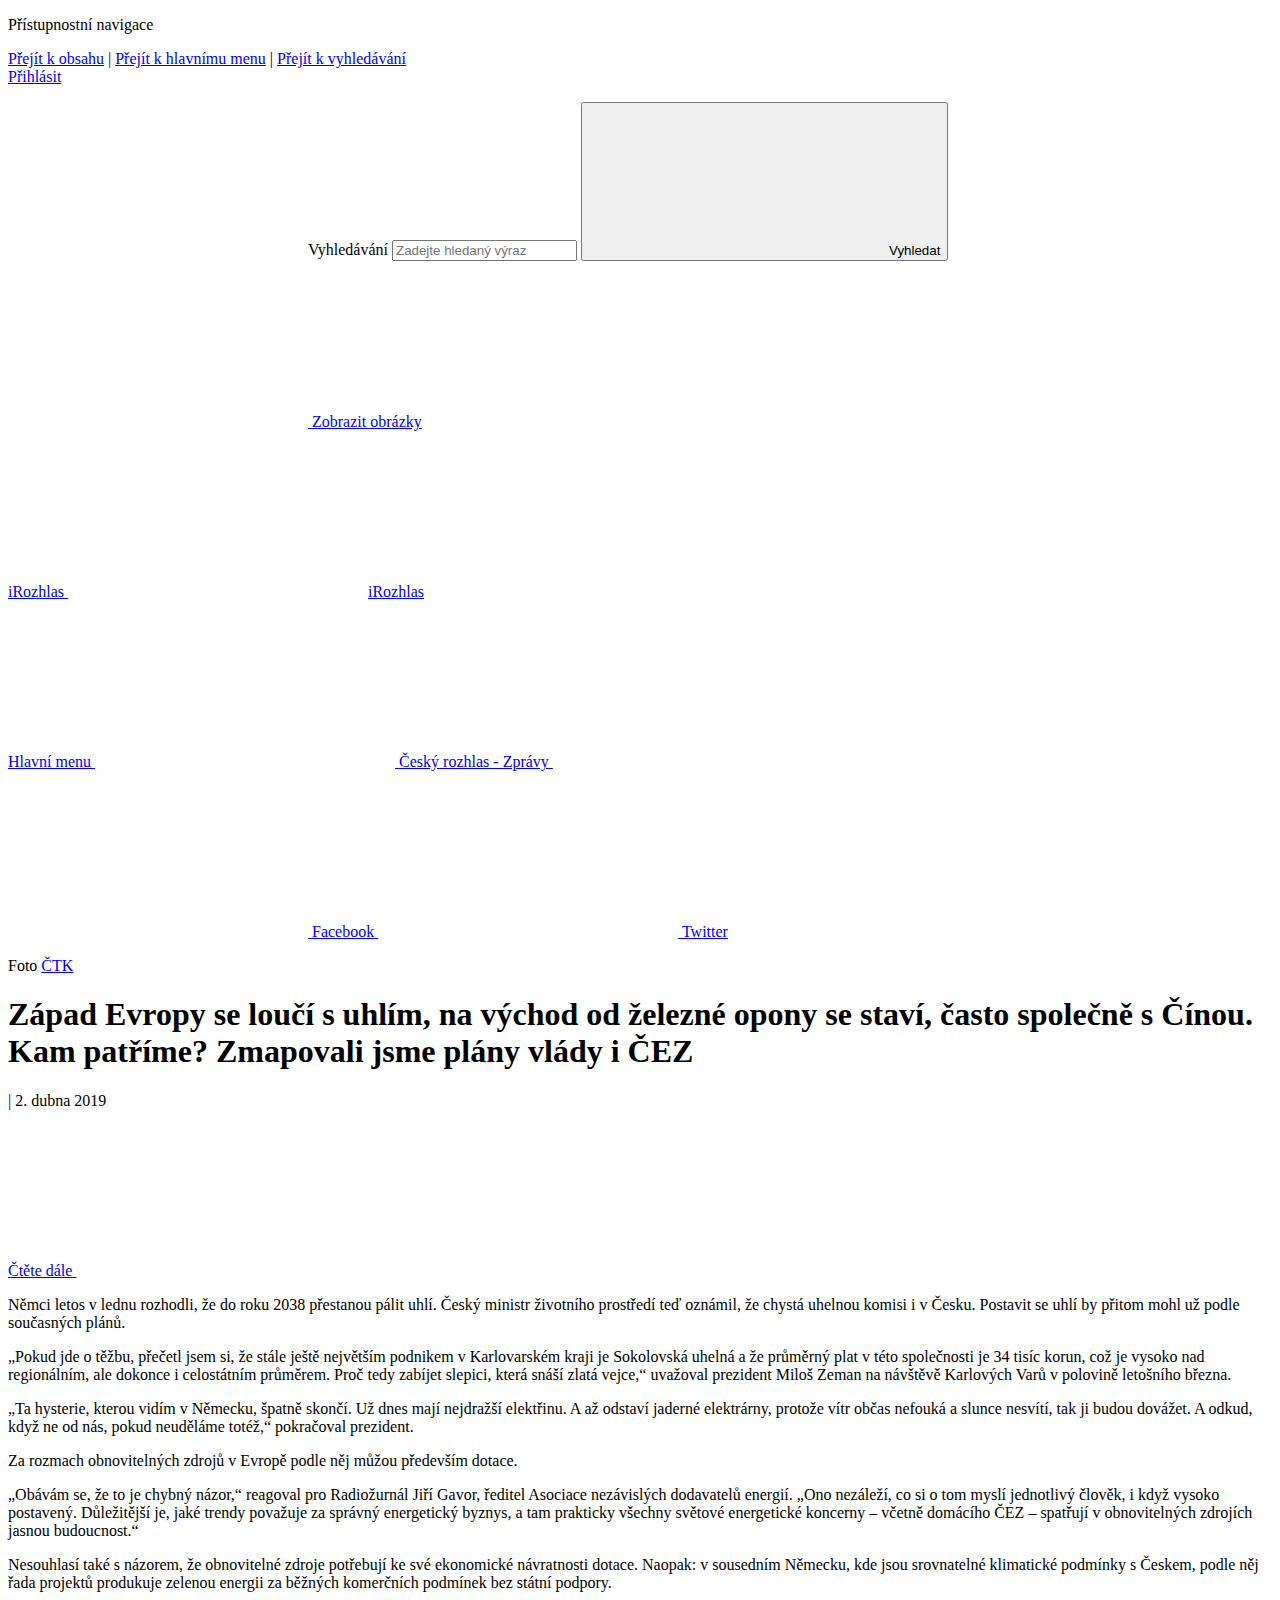
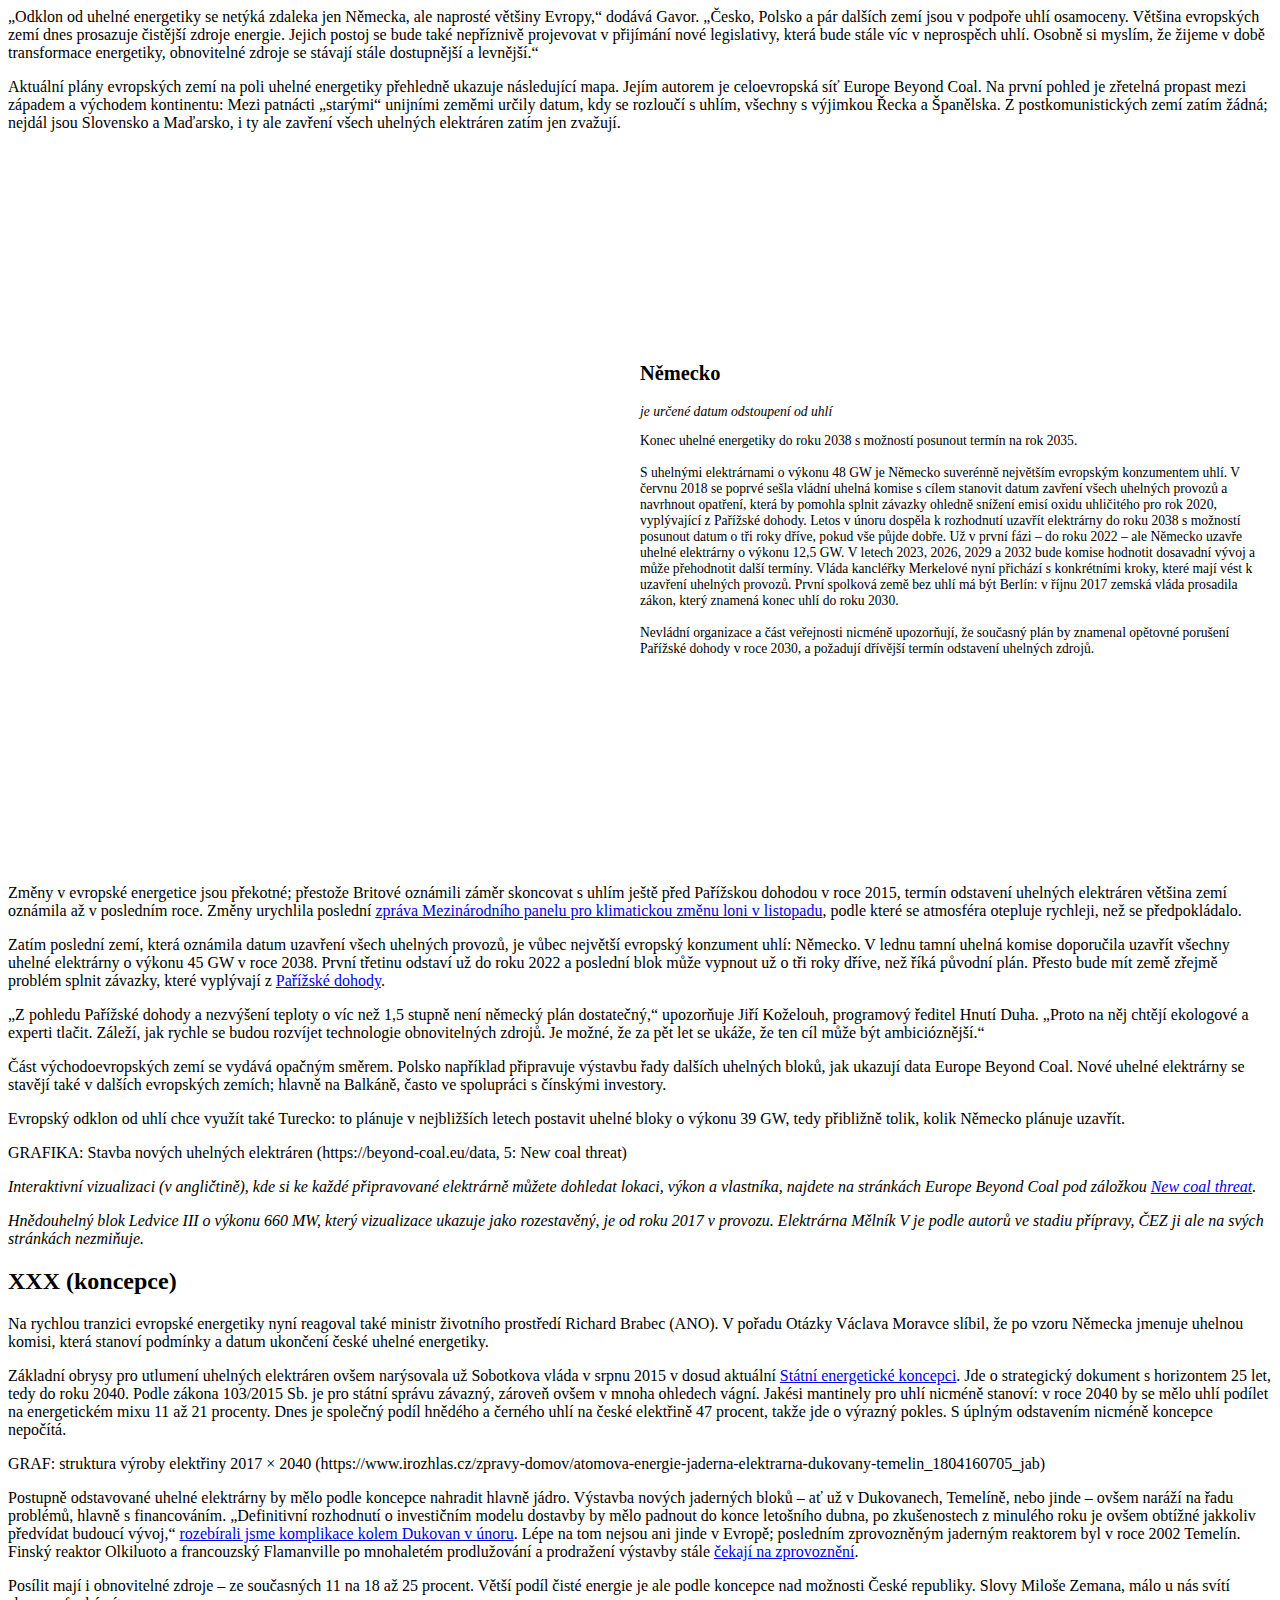
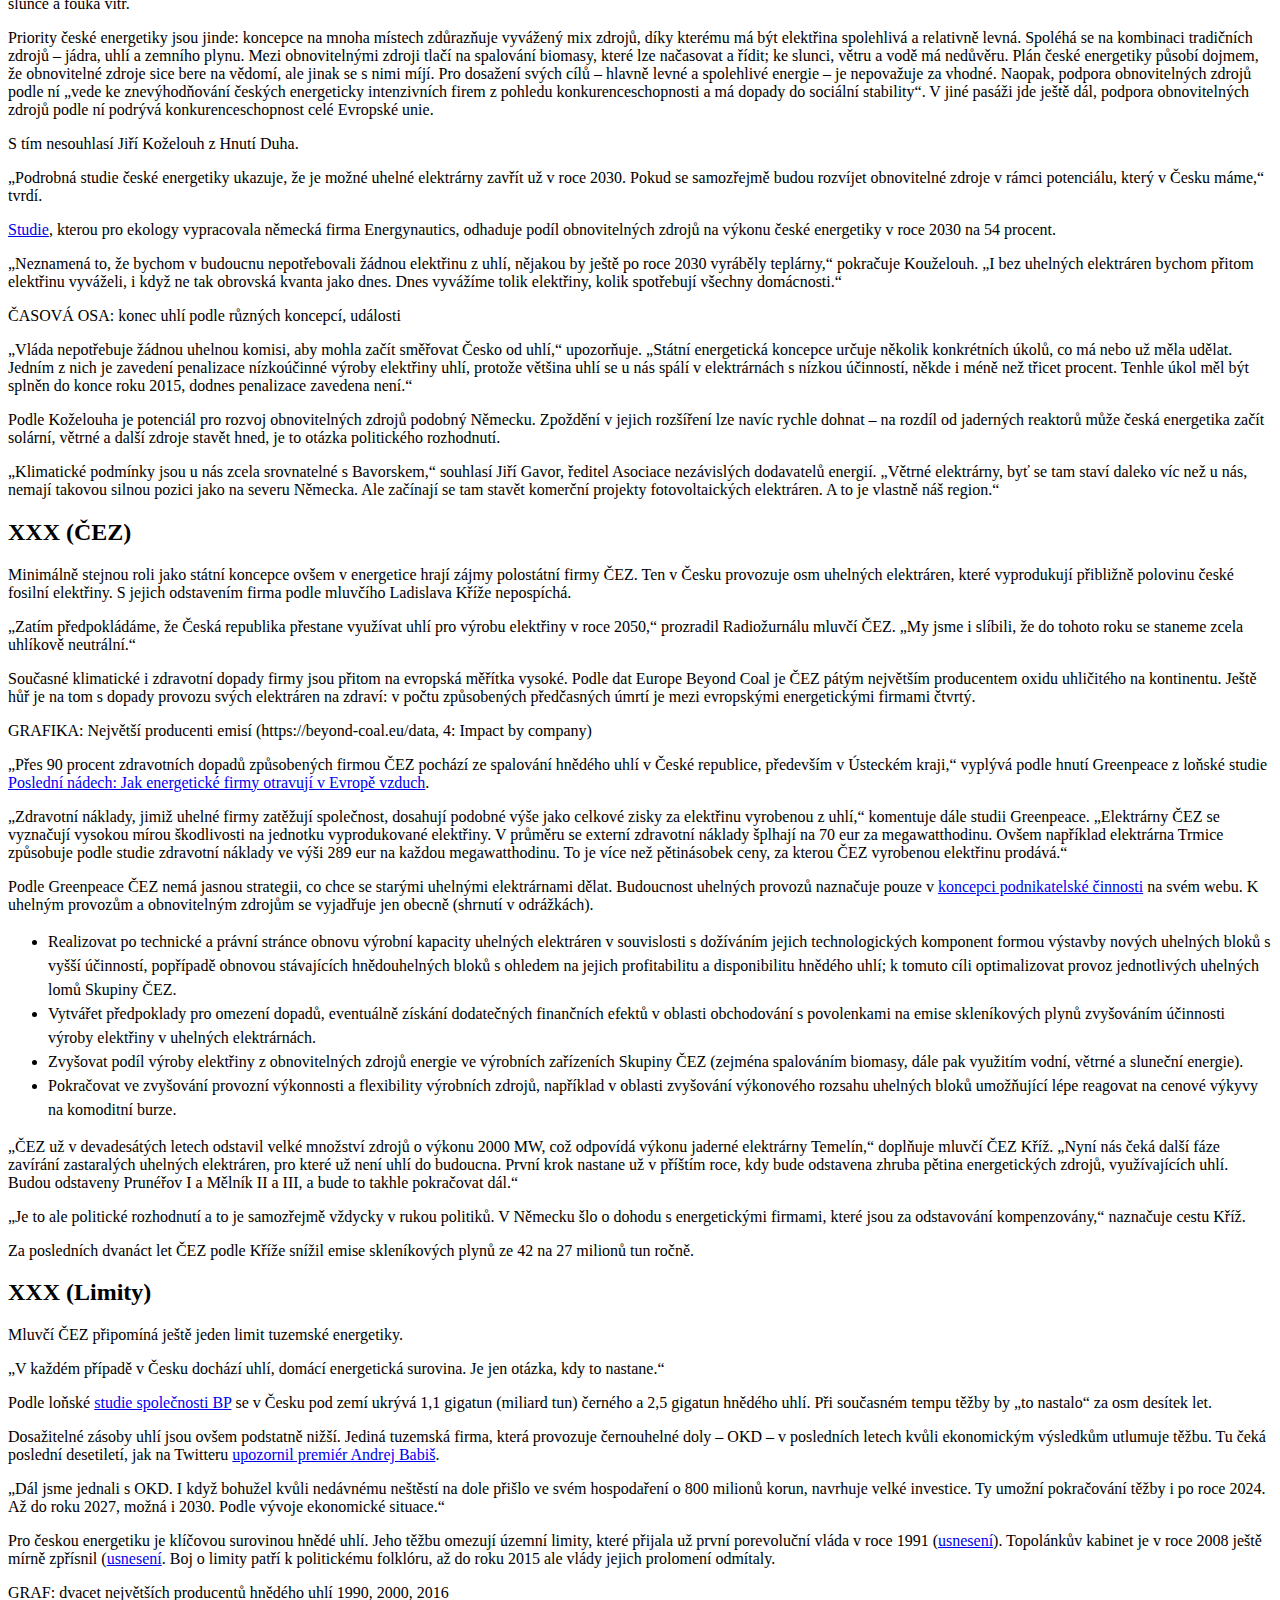
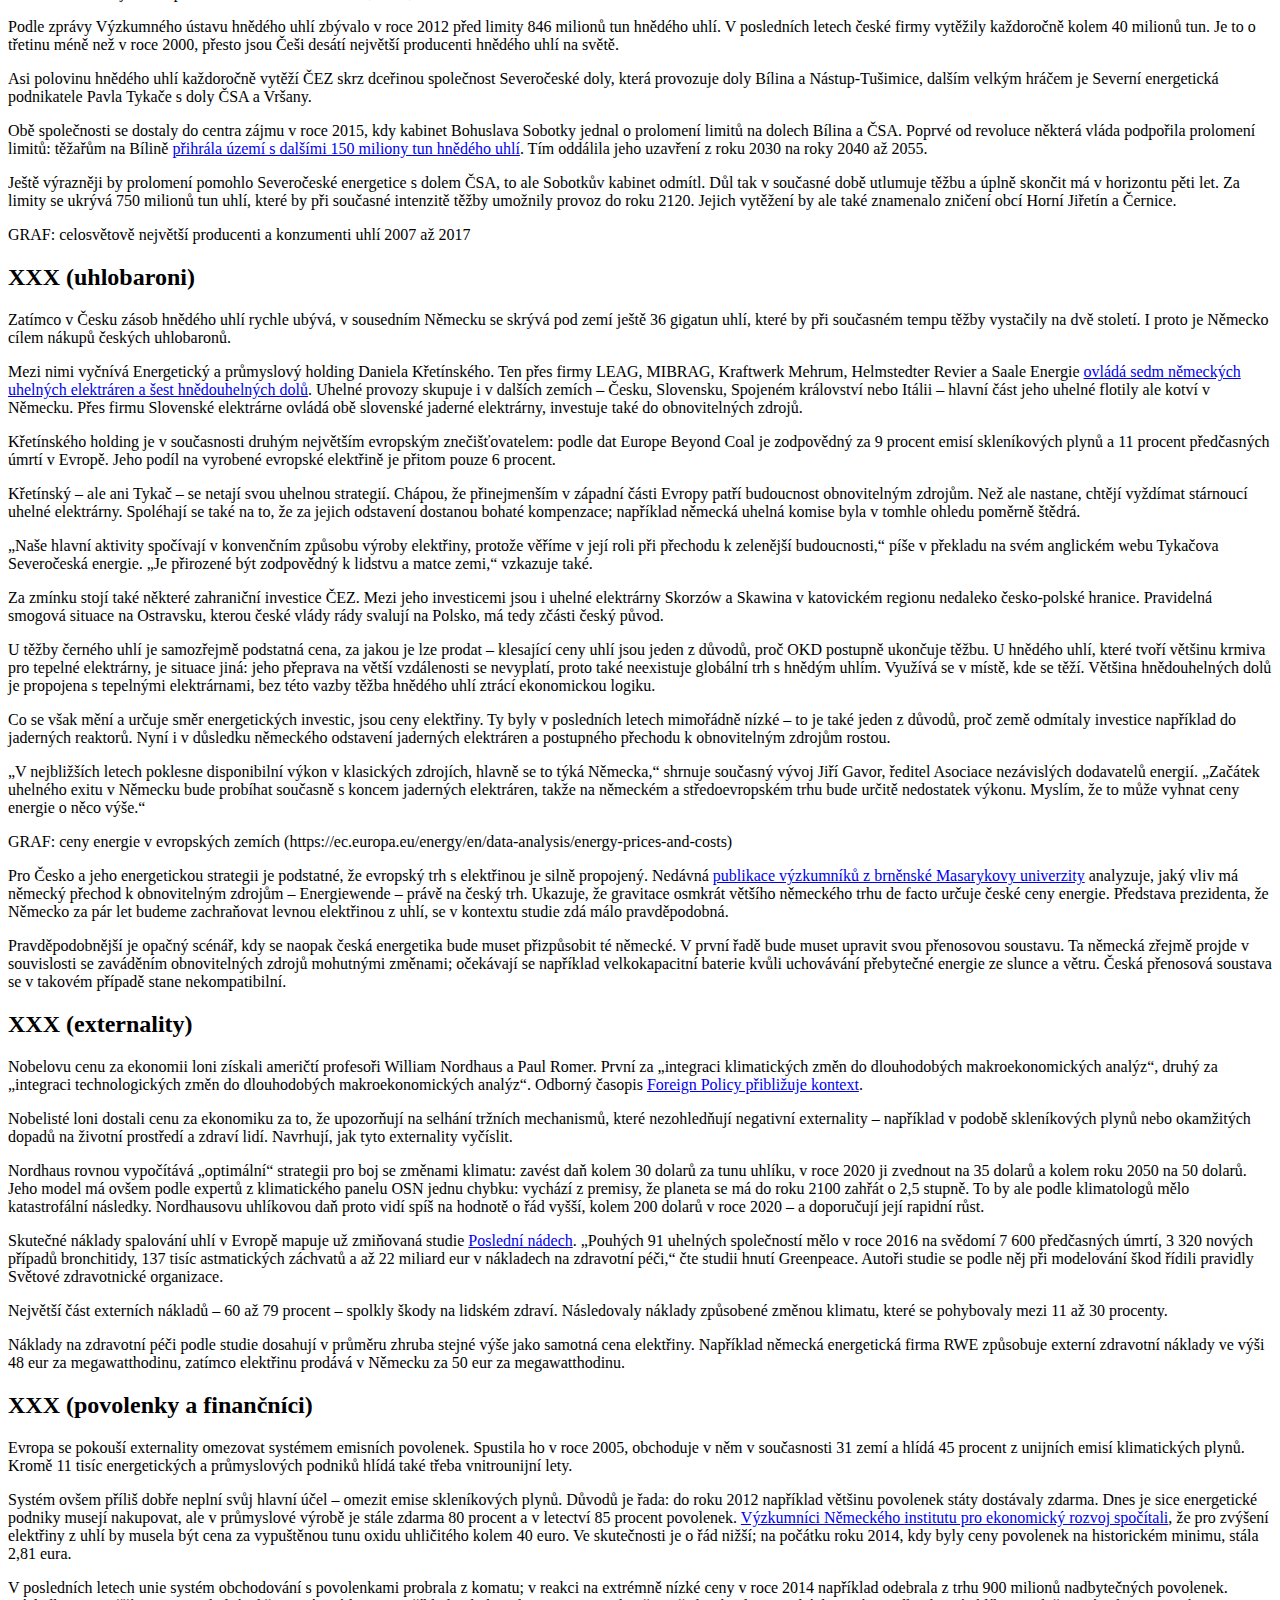
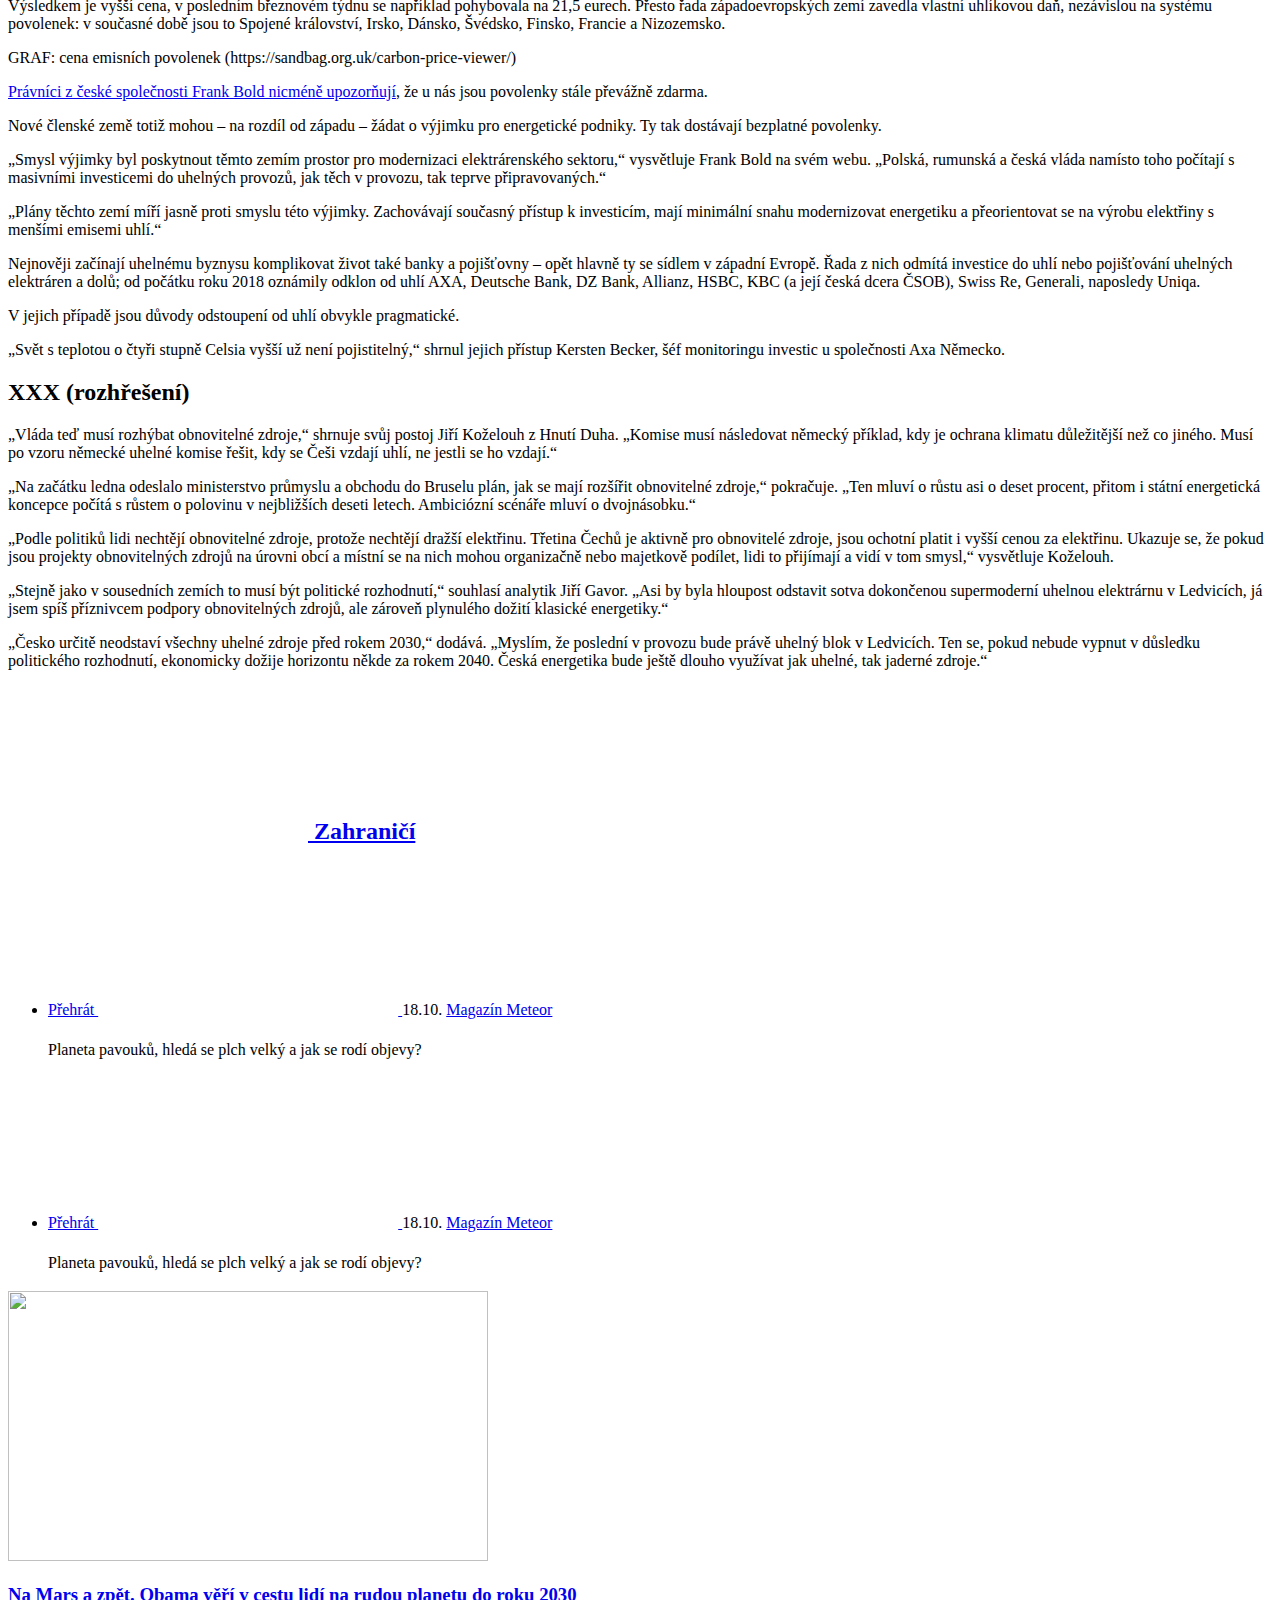
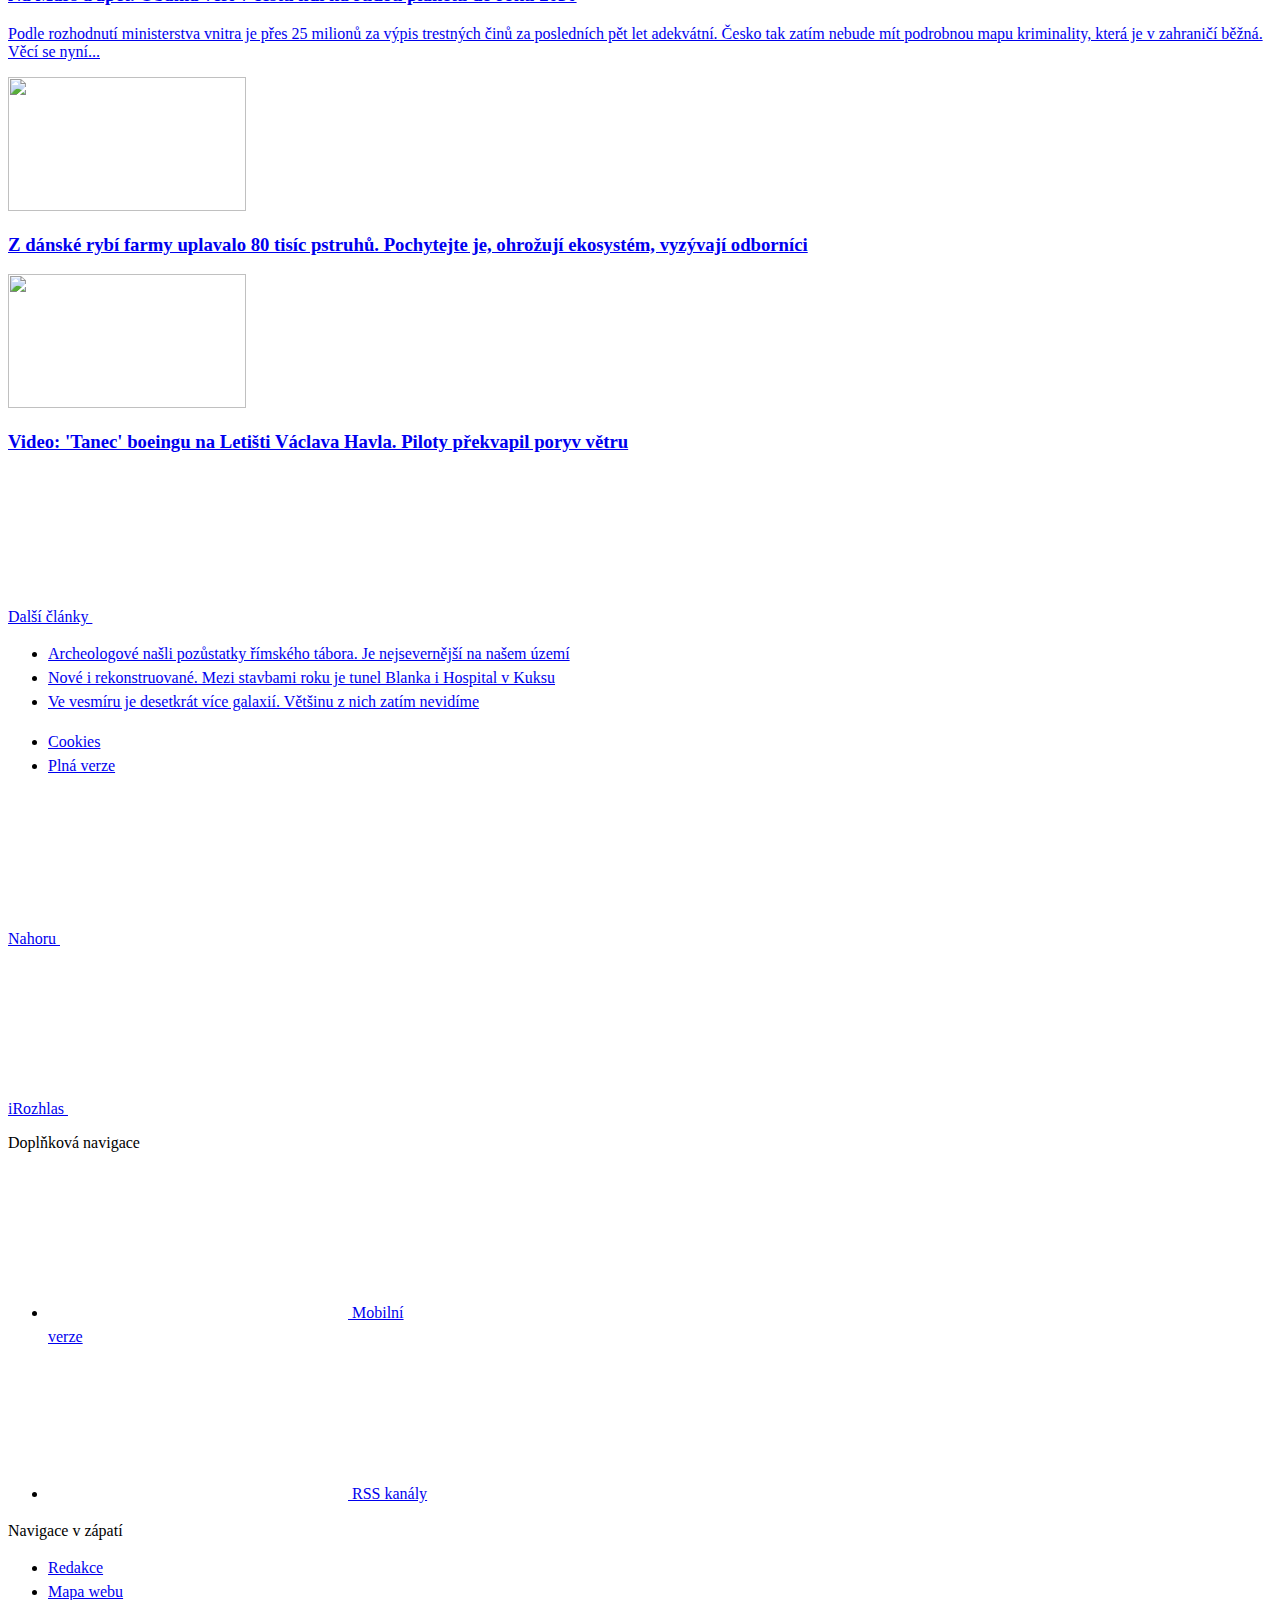
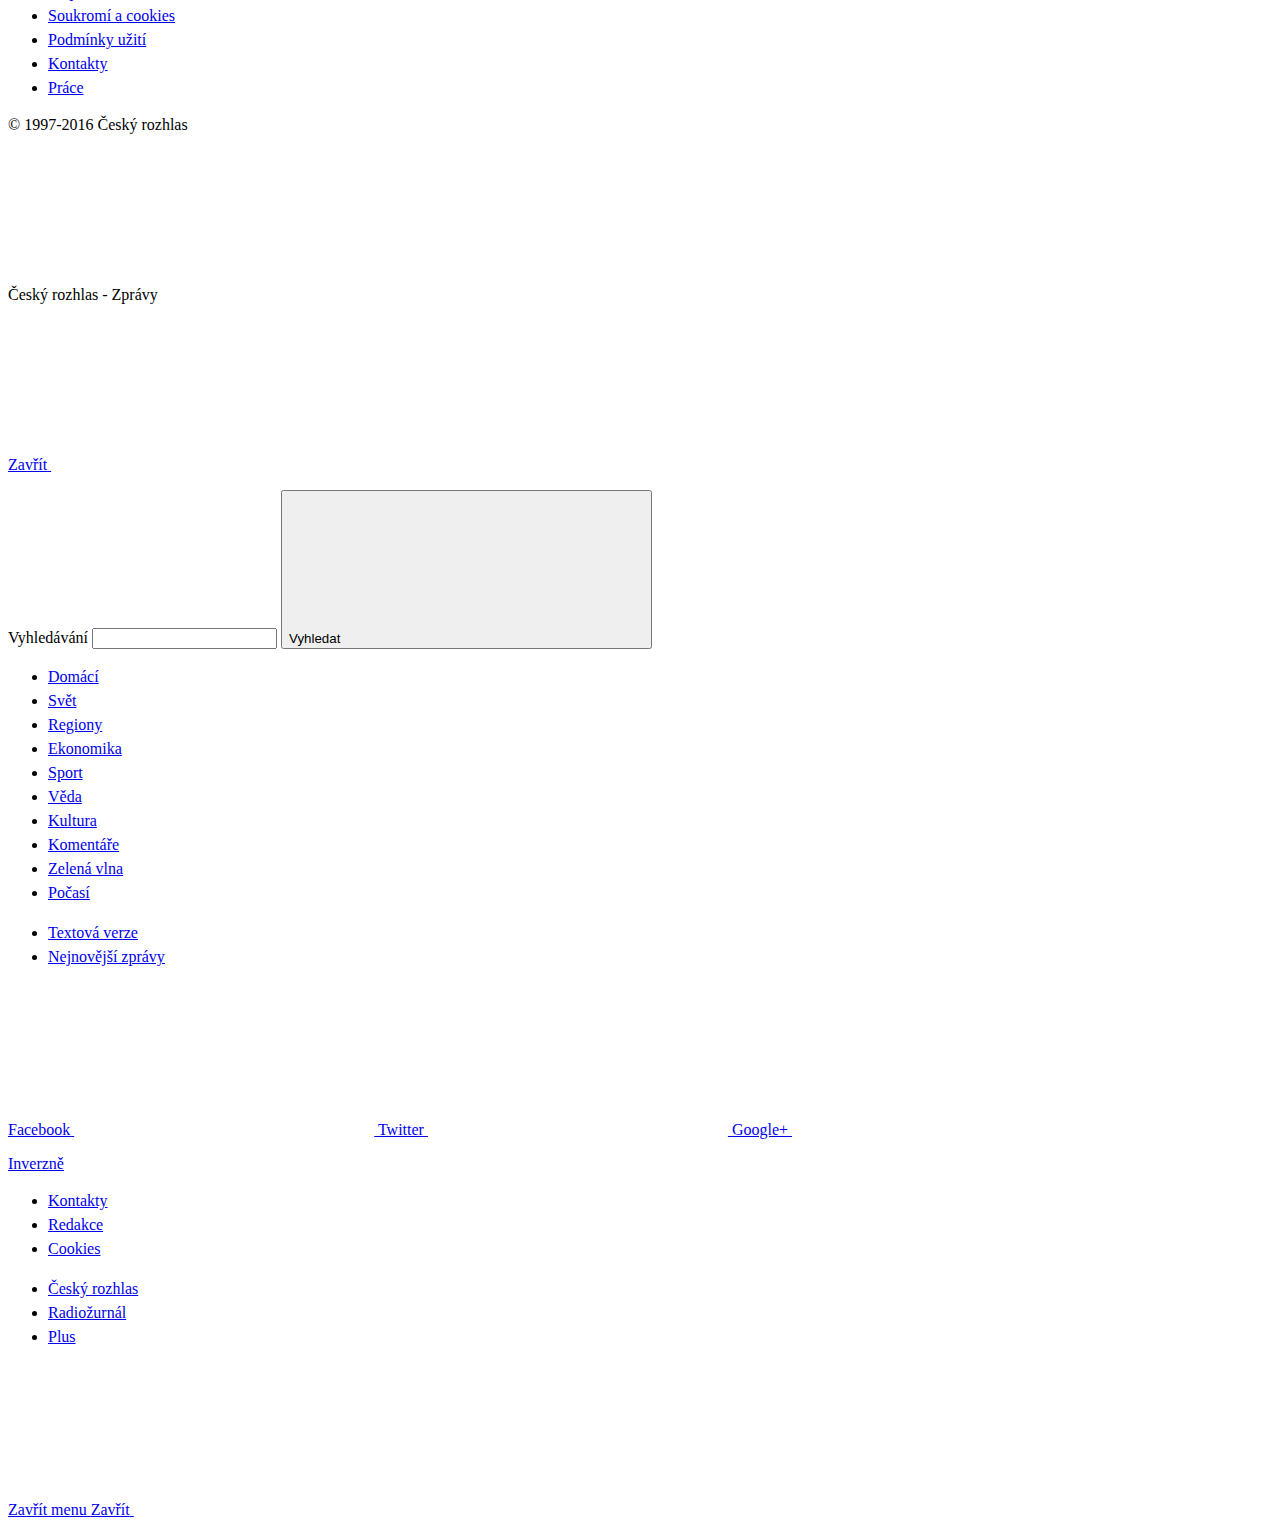
==== index.html @ 2700c89c "mapa" ====
<!DOCTYPE html>
<!-- saved from url=(0052)http://rozhlas2017.superkoderi.cz/tpl/14-datari.html -->
<html lang="cs" class="js fonts-loaded no-touchevents"><!--<![endif]--><head><meta http-equiv="Content-Type" content="text/html; charset=UTF-8">
	
	<!--[if IE]><meta http-equiv="X-UA-Compatible" content="IE=edge,chrome=1"><![endif]-->
	<meta name="description" content="">
	<meta name="viewport" content="width=device-width, initial-scale=1.0, minimum-scale=1.0, user-scalable=0">

	<meta name="twitter:card" content="summary">
	<meta name="twitter:title" content="Dataři">
	<meta name="twitter:description" content="">
	<meta name="twitter:image" content="../img/illust/twitter.jpg">

	<meta property="og:title" content="Dataři">
	<meta property="og:description" content="">
	<meta property="og:image" content="../img/illust/facebook.jpg">
	<meta property="og:site_name" content="Project">
	<meta property="og:url" content="http://www.rozhlas.cz/zpravy/portal/">

	<title>Dataři | iRozhlas</title>

	<link rel="stylesheet" href="./wrapper_files/style.css" media="screen, handheld">

	<link rel="icon" href="http://rozhlas2017.superkoderi.cz/img/favicon.ico">
	<link rel="apple-touch-icon" href="http://rozhlas2017.superkoderi.cz/img/apple-touch-icon-iphone.png">
	<link rel="apple-touch-icon" sizes="72x72" href="http://rozhlas2017.superkoderi.cz/img/apple-touch-icon-ipad.png">
	<link rel="apple-touch-icon" sizes="114x114" href="http://rozhlas2017.superkoderi.cz/img/apple-touch-icon-large.png">

	<!--[if lt IE 9]>
		<script src="https://cdnjs.cloudflare.com/ajax/libs/html5shiv/3.7.3/html5shiv.min.js"></script>
		<script src="https://cdnjs.cloudflare.com/ajax/libs/respond.js/1.4.2/respond.min.js"></script>
	<![endif]-->

	<script>
		(function () {
			var className = document.documentElement.className;
			isOperaMini = (navigator.userAgent.indexOf('Opera Mini') > -1);

			function getCookie(name) {
				var value = '; ' + document.cookie;
				var parts = value.split('; ' + name + '=');
				if (parts.length === 2) return parts.pop().split(';').shift();
			}

			var textSize = getCookie('textSize');

			if (textSize) {
				document.documentElement.setAttribute('data-fz', textSize);
			}

			className = className.replace('no-js', 'js');

			if(document.cookie.indexOf('fontsLoaded') > -1) {
				className += ' fonts-loaded';
			}

			if(document.cookie.indexOf('inverseVersion') > -1) {
				className += ' page-inverse';
			}

			if(document.cookie.indexOf('textVersion') > -1 || isOperaMini) {
				className += ' page-text-version';
			}

			if(isOperaMini) {
				className += ' operamini';
			}

			if(/iPad|iPhone|iPod/.test(navigator.userAgent) && !window.MSStream) {
				className += ' ios';
			}

			if(document.querySelector && document.cookie.indexOf('forceDesktop') > -1) {
				var viewport = document.querySelector("meta[name=viewport]");
				viewport.setAttribute('content', 'width=1200');
				className += ' page-forced-desktop';
			}

			document.documentElement.className = className;
		}());
	</script>

	<script src="./wrapper_files/modernizr.min.js"></script>
<style type="text/css">
:root #content > #center > .dose > .dosesingle,
:root #content > #right > .dose > .dosesingle
{ display: none !important; }</style><style type="text/css">
:root #content > #right > .dose > .dosesingle,
:root #content > #center > .dose > .dosesingle
{ display: none !important; }</style></head>

	<body id="top" class="">
<nav class="m-accessibility" aria-labelledby="m-accessibility">
	<p id="m-accessibility" class="vhide">Přístupnostní navigace</p>
	<a title="Přejít k obsahu (Klávesová zkratka: Alt + 2)" accesskey="2" href="http://rozhlas2017.superkoderi.cz/tpl/14-datari.html#main">Přejít k obsahu</a>
	<span class="hide">|</span>
	<a href="http://rozhlas2017.superkoderi.cz/tpl/14-datari.html#menu-main">Přejít k hlavnímu menu</a>
	<span class="hide">|</span>
	<a href="http://rozhlas2017.superkoderi.cz/tpl/14-datari.html#form-search">Přejít k vyhledávání</a>
</nav>

		<header class="header header--simple" role="banner">
			<div class="row-main">
				<div class="header__top hide--m">
<div class="header__search">
	<a href="http://rozhlas2017.superkoderi.cz/tpl/14-datari.html#" class="header__login">Přihlásit</a>

	<form id="form-search" action="http://rozhlas2017.superkoderi.cz/tpl/14-datari.html?" class="f-search f-search--header" role="search">
		<p class="inp">
			<label for="search-header" class="inp__label js-search">
				<span class="icon-svg icon-svg--search">
	<svg class="icon-svg__svg" xmlns:xlink="http://www.w3.org/1999/xlink">
		<use xlink:href="./wrapper_files/icons-svg.svg#icon-search" x="0" y="0" width="100%" height="100%"></use>
</svg><span class="icon-svg__fallback">Vyhledávání</span>	
</span>

			</label>
			<span class="inp__fix">
				<input type="text" placeholder="Zadejte hledaný výraz" class="inp__text inp__text--icon-after" id="search-header" name="search-header">

				<button class="btn btn--icon-blank" type="submit">
					<span class="btn__text">
						<span class="icon-svg icon-svg--search">
	<svg class="icon-svg__svg" xmlns:xlink="http://www.w3.org/1999/xlink">
		<use xlink:href="./wrapper_files/icons-svg.svg#icon-search" x="0" y="0" width="100%" height="100%"></use>
</svg><span class="icon-svg__fallback">Vyhledat</span>	
</span>

					</span>
				</button>
			</span>
		</p>
	</form>
</div>
				</div>

				<a href="http://rozhlas2017.superkoderi.cz/tpl/14-datari.html#" class="header__images js-text-version--icon">
					<span class="icon-svg icon-svg--images">
	<svg class="icon-svg__svg" xmlns:xlink="http://www.w3.org/1999/xlink">
		<use xlink:href="./wrapper_files/icons-svg.svg#icon-images" x="0" y="0" width="100%" height="100%"></use>
	</svg>
</span>

					<span class="vhide">Zobrazit obrázky</span>
				</a>

	<p class="header__logo">
		<a href="http://rozhlas2017.superkoderi.cz/tpl/14-datari.html#">
			<span class="vhide">iRozhlas</span>
			<span class="icon-svg icon-svg--logo-irozhlas">
	<svg class="icon-svg__svg" xmlns:xlink="http://www.w3.org/1999/xlink">
		<use xlink:href="./wrapper_files/icons-svg.svg#icon-logo-irozhlas" x="0" y="0" width="100%" height="100%"></use>
</svg><span class="icon-svg__fallback">iRozhlas</span>	
</span>

		</a>
	</p>

				<nav id="menu-main" class="m-main m-main--simple" role="navigation" aria-labelledby="m-main">
					<a href="http://rozhlas2017.superkoderi.cz/tpl/14-datari.html#" class="m-main__toggle js-mobile-menu" id="m-main">
						<span class="vhide">Hlavní menu</span>
						<span class="icon-svg icon-svg--menu">
	<svg class="icon-svg__svg" xmlns:xlink="http://www.w3.org/1999/xlink">
		<use xlink:href="./wrapper_files/icons-svg.svg#icon-menu" x="0" y="0" width="100%" height="100%"></use>
	</svg>
</span>

					</a>

					<a href="http://rozhlas2017.superkoderi.cz/tpl/14-datari.html#" class="m-main__link m-main__link--home js-static-menu" data-src="./m-static.html">
						<span class="vhide">Český rozhlas - Zprávy</span>
						<span class="icon-svg icon-svg--symbol">
	<svg class="icon-svg__svg" xmlns:xlink="http://www.w3.org/1999/xlink">
		<use xlink:href="./wrapper_files/icons-svg.svg#icon-symbol" x="0" y="0" width="100%" height="100%"></use>
	</svg>
</span>

					</a>
				</nav>
			</div>

			<p class="header__socials">
				<a href="http://rozhlas2017.superkoderi.cz/tpl/14-datari.html#">
					<span class="icon-svg icon-svg--facebook">
	<svg class="icon-svg__svg" xmlns:xlink="http://www.w3.org/1999/xlink">
		<use xlink:href="./wrapper_files/icons-svg.svg#icon-facebook" x="0" y="0" width="100%" height="100%"></use>
	</svg>
</span>

					<span class="vhide">Facebook</span>
				</a>
				<a href="http://rozhlas2017.superkoderi.cz/tpl/14-datari.html#">
					<span class="icon-svg icon-svg--twitter">
	<svg class="icon-svg__svg" xmlns:xlink="http://www.w3.org/1999/xlink">
		<use xlink:href="./wrapper_files/icons-svg.svg#icon-twitter" x="0" y="0" width="100%" height="100%"></use>
	</svg>
</span>

					<span class="vhide">Twitter</span>
				</a>
			</p>
		</header>

		<main id="main" class="main" role="main">	
		<article role="article" class="b-data"> 			
			<div class="b-data__bg" style="background-image: url('https://interaktivni.rozhlas.cz/brexit/media/cover.jpg');"><span class="b-data__caption">Foto <a href='#'>ČTK</a></span></div>
<header class="b-data__header">
<div class="row-main">
	<h1 class="b-data__title">
		<strong>Západ Evropy se loučí s uhlím, na východ od železné opony se staví, často společně s Čínou. Kam patříme? Zmapovali jsme plány vlády i ČEZ</strong>
	</h1>
	<p class="meta meta--lg">
	<!--[[ZPRAVY_SNOWFALL_AUTHORS:HEADER]]-->
	<span class="meta__separator">|</span>
	<time>2. dubna 2019</time>
	</p>	
	<p>
	<a href="#content" class="b-data__link js-scroll-to">
	Čtěte dále
	<span class="b-data__link-icon">
	<span class="icon-svg icon-svg--arrow-down">
	<svg class="icon-svg__svg" xmlns:xlink="http://www.w3.org/1999/xlink">
		<use xlink:href="/sites/all/themes/custom/irozhlas/img/bg/icons-svg.svg#icon-arrow-down" x="0" y="0" width="100%" height="100%"></use>
	</svg>
</span>
</span>
</a>
</p>
</div>
</header> 

<div class="b-data__content" id="content">
<script src="https://code.jquery.com/jquery-3.3.1.min.js"></script>
<script src="https://code.highcharts.com/highcharts.js"></script>
<script src="http://code.highcharts.com/maps/modules/map.js"></script>
<script src="https://code.highcharts.com/mapdata/custom/europe.js"></script>
<script src="./js/data.js"></script>

<link rel="stylesheet" type="text/css" href="//github.com/downloads/lafeber/world-flags-sprite/flags32.css">
<style>li{background:none !important;margin:0 !important;padding:0 !important}ul,ol{list-style:initial !important;font-size:medium !important;line-height:1.5 !important}hr{max-width:none !important}#container{display:flex;align-items:center;height:800px;max-height:80vh}#mapa{width:50%;height:100%}#tooltip{width:50%;font-size:85%}.loading{margin-top:10em;text-align:center;color:gray}.f32 .flag{vertical-align:middle !important}@media only screen and (max-width:800px){#container{flex-wrap:wrap;max-height:initial;height:initial}#mapa{width:100%;height:80vh}#tooltip{width:100%;height:600px}};</style>
<div class="row-main row-main--narrow">

<p class="text-bold text-lg">Němci letos v lednu rozhodli, že do roku 2038 přestanou pálit uhlí. Český ministr životního prostředí teď oznámil, že chystá uhelnou komisi i v Česku. Postavit se uhlí by přitom mohl už podle současných plánů.</p>

<p>„Pokud jde o těžbu, přečetl jsem si, že stále ještě největším podnikem v Karlovarském kraji je Sokolovská uhelná a že průměrný plat v této společnosti je 34 tisíc korun, což je vysoko nad regionálním, ale dokonce i celostátním průměrem. Proč tedy zabíjet slepici, která snáší zlatá vejce,“ uvažoval prezident Miloš Zeman na návštěvě Karlových Varů v polovině letošního března.</p>
<p>„Ta hysterie, kterou vidím v Německu, špatně skončí. Už dnes mají nejdražší elektřinu. A až odstaví jaderné elektrárny, protože vítr občas nefouká a slunce nesvítí, tak ji budou dovážet. A odkud, když ne od nás, pokud neuděláme totéž,“ pokračoval prezident.</p>
<p>Za rozmach obnovitelných zdrojů v Evropě podle něj můžou především dotace.</p>
<p>„Obávám se, že to je chybný názor,“ reagoval pro Radiožurnál Jiří Gavor, ředitel Asociace nezávislých dodavatelů energií. „Ono nezáleží, co si o tom myslí jednotlivý člověk, i když vysoko postavený. Důležitější je, jaké trendy považuje za správný energetický byznys, a tam prakticky všechny světové energetické koncerny – včetně domácího ČEZ – spatřují v obnovitelných zdrojích jasnou budoucnost.“</p>
<p>Nesouhlasí také s názorem, že obnovitelné zdroje potřebují ke své ekonomické návratnosti dotace. Naopak: v sousedním Německu, kde jsou srovnatelné klimatické podmínky s Českem, podle něj řada projektů produkuje zelenou energii za běžných komerčních podmínek bez státní podpory.</p>
<p>„Odklon od uhelné energetiky se netýká zdaleka jen Německa, ale naprosté většiny Evropy,“ dodává Gavor. „Česko, Polsko a pár dalších zemí jsou v podpoře uhlí osamoceny. Většina evropských zemí dnes prosazuje čistější zdroje energie. Jejich postoj se bude také nepříznivě projevovat v přijímání nové legislativy, která bude stále víc v neprospěch uhlí. Osobně si myslím, že žijeme v době transformace energetiky, obnovitelné zdroje se stávají stále dostupnější a levnější.“</p>
<p>Aktuální plány evropských zemí na poli uhelné energetiky přehledně ukazuje následující mapa. Jejím autorem je celoevropská síť Europe Beyond Coal. Na první pohled je zřetelná propast mezi západem a východem kontinentu: Mezi patnácti „starými“ unijními zeměmi určily datum, kdy se rozloučí s uhlím, všechny s výjimkou Řecka a Španělska. Z postkomunistických zemí zatím žádná; nejdál jsou Slovensko a Maďarsko, i ty ale zavření všech uhelných elektráren zatím jen zvažují.</p>
<p></div><div class="row-main row-main--article">
<div id="container">
<div id="mapa"></div>
<div id="tooltip"></div>
</div>
</div><div class="row-main row-main--narrow"></p>
<p>Změny v evropské energetice jsou překotné; přestože Britové oznámili záměr skoncovat s uhlím ještě před Pařížskou dohodou v roce 2015, termín odstavení uhelných elektráren většina zemí oznámila až v posledním roce. Změny urychlila poslední <a href="https://www.ipcc.ch/sr15/">zpráva Mezinárodního panelu pro klimatickou změnu loni v listopadu</a>, podle které se atmosféra otepluje rychleji, než se předpokládalo.</p>
<p>Zatím poslední zemí, která oznámila datum uzavření všech uhelných provozů, je vůbec největší evropský konzument uhlí: Německo. V lednu tamní uhelná komise doporučila uzavřít všechny uhelné elektrárny o výkonu 45 GW v roce 2038. První třetinu odstaví už do roku 2022 a poslední blok může vypnout už o tři roky dříve, než říká původní plán. Přesto bude mít země zřejmě problém splnit závazky, které vyplývají z <a href="https://www.mzp.cz/cz/parizska_dohoda">Pařížské dohody</a>.</p>
<p>„Z pohledu Pařížské dohody a nezvýšení teploty o víc než 1,5 stupně není německý plán dostatečný,“ upozorňuje Jiří Koželouh, programový ředitel Hnutí Duha. „Proto na něj chtějí ekologové a experti tlačit. Záleží, jak rychle se budou rozvíjet technologie obnovitelných zdrojů. Je možné, že za pět let se ukáže, že ten cíl může být ambicióznější.“</p>
<p>Část východoevropských zemí se vydává opačným směrem. Polsko například připravuje výstavbu řady dalších uhelných bloků, jak ukazují data Europe Beyond Coal. Nové uhelné elektrárny se stavějí také v dalších evropských zemích; hlavně na Balkáně, často ve spolupráci s čínskými investory.</p>
<p>Evropský odklon od uhlí chce využít také Turecko: to plánuje v nejbližších letech postavit uhelné bloky o výkonu 39 GW, tedy přibližně tolik, kolik Německo plánuje uzavřít.</p>
<p>GRAFIKA: Stavba nových uhelných elektráren (https://beyond-coal.eu/data, 5: New coal threat)</p>
<p><em>Interaktivní vizualizaci (v angličtině), kde si ke každé připravované elektrárně můžete dohledat lokaci, výkon a vlastníka, najdete na stránkách Europe Beyond Coal pod záložkou <a href="https://beyond-coal.eu/data">New coal threat</a>.</em></p>
<p><em>Hnědouhelný blok Ledvice III o výkonu 660 MW, který vizualizace ukazuje jako rozestavěný, je od roku 2017 v provozu. Elektrárna Mělník V je podle autorů ve stadiu přípravy, ČEZ ji ale na svých stránkách nezmiňuje.</em></p>
<h2>XXX (koncepce)</h2>
<p>Na rychlou tranzici evropské energetiky nyní reagoval také ministr životního prostředí Richard Brabec (ANO). V pořadu Otázky Václava Moravce slíbil, že po vzoru Německa jmenuje uhelnou komisi, která stanoví podmínky a datum ukončení české uhelné energetiky.</p>
<p>Základní obrysy pro utlumení uhelných elektráren ovšem narýsovala už Sobotkova vláda v srpnu 2015 v dosud aktuální <a href="https://www.mpo.cz/dokument158059.html">Státní energetické koncepci</a>. Jde o strategický dokument s horizontem 25 let, tedy do roku 2040. Podle zákona 103/2015 Sb. je pro státní správu závazný, zároveň ovšem v mnoha ohledech vágní. Jakési mantinely pro uhlí nicméně stanoví: v roce 2040 by se mělo uhlí podílet na energetickém mixu 11 až 21 procenty. Dnes je společný podíl hnědého a černého uhlí na české elektřině 47 procent, takže jde o výrazný pokles. S úplným odstavením nicméně koncepce nepočítá.</p>
<p>GRAF: struktura výroby elektřiny 2017 × 2040 (https://www.irozhlas.cz/zpravy-domov/atomova-energie-jaderna-elektrarna-dukovany-temelin_1804160705_jab)</p>
<p>Postupně odstavované uhelné elektrárny by mělo podle koncepce nahradit hlavně jádro. Výstavba nových jaderných bloků – ať už v Dukovanech, Temelíně, nebo jinde – ovšem naráží na řadu problémů, hlavně s financováním. „Definitivní rozhodnutí o investičním modelu dostavby by mělo padnout do konce letošního dubna, po zkušenostech z minulého roku je ovšem obtížné jakkoliv předvídat budoucí vývoj,“ <a href="https://www.irozhlas.cz/zpravy-domov/cez-dukovany-babis-dostavba-kritika_1902280615_jab">rozebírali jsme komplikace kolem Dukovan v únoru</a>. Lépe na tom nejsou ani jinde v Evropě; posledním zprovozněným jaderným reaktorem byl v roce 2002 Temelín. Finský reaktor Olkiluoto a francouzský Flamanville po mnohaletém prodlužování a prodražení výstavby stále <a href="https://www.irozhlas.cz/zpravy-domov/atomova-energie-jaderna-elektrarna-dukovany-temelin_1804160705_jab">čekají na zprovoznění</a>.</p>
<p>Posílit mají i obnovitelné zdroje – ze současných 11 na 18 až 25 procent. Větší podíl čisté energie je ale podle koncepce nad možnosti České republiky. Slovy Miloše Zemana, málo u nás svítí slunce a fouká vítr.</p>
<p>Priority české energetiky jsou jinde: koncepce na mnoha místech zdůrazňuje vyvážený mix zdrojů, díky kterému má být elektřina spolehlivá a relativně levná. Spoléhá se na kombinaci tradičních zdrojů – jádra, uhlí a zemního plynu. Mezi obnovitelnými zdroji tlačí na spalování biomasy, které lze načasovat a řídit; ke slunci, větru a vodě má nedůvěru. Plán české energetiky působí dojmem, že obnovitelné zdroje sice bere na vědomí, ale jinak se s nimi míjí. Pro dosažení svých cílů – hlavně levné a spolehlivé energie – je nepovažuje za vhodné. Naopak, podpora obnovitelných zdrojů podle ní „vede ke znevýhodňování českých energeticky intenzivních firem z pohledu konkurenceschopnosti a má dopady do sociální stability“. V jiné pasáži jde ještě dál, podpora obnovitelných zdrojů podle ní podrývá konkurenceschopnost celé Evropské unie.</p>
<p>S tím nesouhlasí Jiří Koželouh z Hnutí Duha.</p>
<p>„Podrobná studie české energetiky ukazuje, že je možné uhelné elektrárny zavřít už v roce 2030. Pokud se samozřejmě budou rozvíjet obnovitelné zdroje v rámci potenciálu, který v Česku máme,“ tvrdí.</p>
<p><a href="http://www.hnutiduha.cz/aktualne/prelomova-studie-po-odstaveni-ceskych-uhelnych-elektraren-svetla-nezhasnou">Studie</a>, kterou pro ekology vypracovala německá firma Energynautics, odhaduje podíl obnovitelných zdrojů na výkonu české energetiky v roce 2030 na 54 procent.</p>
<p>„Neznamená to, že bychom v budoucnu nepotřebovali žádnou elektřinu z uhlí, nějakou by ještě po roce 2030 vyráběly teplárny,“ pokračuje Kouželouh. „I bez uhelných elektráren bychom přitom elektřinu vyváželi, i když ne tak obrovská kvanta jako dnes. Dnes vyvážíme tolik elektřiny, kolik spotřebují všechny domácnosti.“</p>
<p>ČASOVÁ OSA: konec uhlí podle různých koncepcí, události</p>
<p>„Vláda nepotřebuje žádnou uhelnou komisi, aby mohla začít směřovat Česko od uhlí,“ upozorňuje. „Státní energetická koncepce určuje několik konkrétních úkolů, co má nebo už měla udělat. Jedním z nich je zavedení penalizace nízkoúčinné výroby elektřiny uhlí, protože většina uhlí se u nás spálí v elektrárnách s nízkou účinností, někde i méně než třicet procent. Tenhle úkol měl být splněn do konce roku 2015, dodnes penalizace zavedena není.“</p>
<p>Podle Koželouha je potenciál pro rozvoj obnovitelných zdrojů podobný Německu. Zpoždění v jejich rozšíření lze navíc rychle dohnat – na rozdíl od jaderných reaktorů může česká energetika začít solární, větrné a další zdroje stavět hned, je to otázka politického rozhodnutí.</p>
<p>„Klimatické podmínky jsou u nás zcela srovnatelné s Bavorskem,“ souhlasí Jiří Gavor, ředitel Asociace nezávislých dodavatelů energií. „Větrné elektrárny, byť se tam staví daleko víc než u nás, nemají takovou silnou pozici jako na severu Německa. Ale začínají se tam stavět komerční projekty fotovoltaických elektráren. A to je vlastně náš region.“</p>
<h2>XXX (ČEZ)</h2>
<p>Minimálně stejnou roli jako státní koncepce ovšem v energetice hrají zájmy polostátní firmy ČEZ. Ten v Česku provozuje osm uhelných elektráren, které vyprodukují přibližně polovinu české fosilní elektřiny. S jejich odstavením firma podle mluvčího Ladislava Kříže nepospíchá.</p>
<p>„Zatím předpokládáme, že Česká republika přestane využívat uhlí pro výrobu elektřiny v roce 2050,“ prozradil Radiožurnálu mluvčí ČEZ. „My jsme i slíbili, že do tohoto roku se staneme zcela uhlíkově neutrální.“</p>
<p>Současné klimatické i zdravotní dopady firmy jsou přitom na evropská měřítka vysoké. Podle dat Europe Beyond Coal je ČEZ pátým největším producentem oxidu uhličitého na kontinentu. Ještě hůř je na tom s dopady provozu svých elektráren na zdraví: v počtu způsobených předčasných úmrtí je mezi evropskými energetickými firmami čtvrtý.</p>
<p>GRAFIKA: Největší producenti emisí (https://beyond-coal.eu/data, 4: Impact by company)</p>
<p>„Přes 90 procent zdravotních dopadů způsobených firmou ČEZ pochází ze spalování hnědého uhlí v České republice, především v Ústeckém kraji,“ vyplývá podle hnutí Greenpeace z loňské studie <a href="https://www.greenpeace.org/czech/publikace/1958/posledni-nadech-jak-energeticke-firmy-otravuji-v-evrope-vzduch/">Poslední nádech: Jak energetické firmy otravují v Evropě vzduch</a>.</p>
<p>„Zdravotní náklady, jimiž uhelné firmy zatěžují společnost, dosahují podobné výše jako celkové zisky za elektřinu vyrobenou z uhlí,“ komentuje dále studii Greenpeace. „Elektrárny ČEZ se vyznačují vysokou mírou škodlivosti na jednotku vyprodukované elektřiny. V průměru se externí zdravotní náklady šplhají na 70 eur za megawatthodinu. Ovšem například elektrárna Trmice způsobuje podle studie zdravotní náklady ve výši 289 eur na každou megawatthodinu. To je více než pětinásobek ceny, za kterou ČEZ vyrobenou elektřinu prodává.“</p>
<p>Podle Greenpeace ČEZ nemá jasnou strategii, co chce se starými uhelnými elektrárnami dělat. Budoucnost uhelných provozů naznačuje pouze v <a href="https://www.cez.cz/edee/content/file-s/pro-investory/investor-relations/vh2014_sal68b4s3j3fv8nl/vh_2014_08a_aktualizace_koncepce_podnikatelske_cinnosti_cz.pdf">koncepci podnikatelské činnosti</a> na svém webu. K uhelným provozům a obnovitelným zdrojům se vyjadřuje jen obecně (shrnutí v odrážkách).</p>
<ul>
<li>Realizovat po technické a právní stránce obnovu výrobní kapacity uhelných elektráren v souvislosti s dožíváním jejich technologických komponent formou výstavby nových uhelných bloků s vyšší účinností, popřípadě obnovou stávajících hnědouhelných bloků s ohledem na jejich profitabilitu a disponibilitu hnědého uhlí; k tomuto cíli optimalizovat provoz jednotlivých uhelných lomů Skupiny ČEZ.</li>
<li>Vytvářet předpoklady pro omezení dopadů, eventuálně získání dodatečných finančních efektů v oblasti obchodování s povolenkami na emise skleníkových plynů zvyšováním účinnosti výroby elektřiny v uhelných elektrárnách.</li>
<li>Zvyšovat podíl výroby elektřiny z obnovitelných zdrojů energie ve výrobních zařízeních Skupiny ČEZ (zejména spalováním biomasy, dále pak využitím vodní, větrné a sluneční energie).</li>
<li>Pokračovat ve zvyšování provozní výkonnosti a flexibility výrobních zdrojů, například v oblasti zvyšování výkonového rozsahu uhelných bloků umožňující lépe reagovat na cenové výkyvy na komoditní burze.</li>
</ul>
<p>„ČEZ už v devadesátých letech odstavil velké množství zdrojů o výkonu 2000 MW, což odpovídá výkonu jaderné elektrárny Temelín,“ doplňuje mluvčí ČEZ Kříž. „Nyní nás čeká další fáze zavírání zastaralých uhelných elektráren, pro které už není uhlí do budoucna. První krok nastane už v příštím roce, kdy bude odstavena zhruba pětina energetických zdrojů, využívajících uhlí. Budou odstaveny Prunéřov I a Mělník II a III, a bude to takhle pokračovat dál.“</p>
<p>„Je to ale politické rozhodnutí a to je samozřejmě vždycky v rukou politiků. V Německu šlo o dohodu s energetickými firmami, které jsou za odstavování kompenzovány,“ naznačuje cestu Kříž.</p>
<p>Za posledních dvanáct let ČEZ podle Kříže snížil emise skleníkových plynů ze 42 na 27 milionů tun ročně.</p>
<h2>XXX (Limity)</h2>
<p>Mluvčí ČEZ připomíná ještě jeden limit tuzemské energetiky.</p>
<p>„V každém případě v Česku dochází uhlí, domácí energetická surovina. Je jen otázka, kdy to nastane.“</p>
<p>Podle loňské <a href="https://www.bp.com/content/dam/bp/business-sites/en/global/corporate/pdfs/energy-economics/statistical-review/bp-stats-review-2018-full-report.pdf">studie společnosti BP</a> se v Česku pod zemí ukrývá 1,1 gigatun (miliard tun) černého a 2,5 gigatun hnědého uhlí. Při současném tempu těžby by „to nastalo“ za osm desítek let.</p>
<p>Dosažitelné zásoby uhlí jsou ovšem podstatně nižší. Jediná tuzemská firma, která provozuje černouhelné doly – OKD – v posledních letech kvůli ekonomickým výsledkům utlumuje těžbu. Tu čeká poslední desetiletí, jak na Twitteru <a href="https://twitter.com/AndrejBabis/status/1101121367074922497">upozornil premiér Andrej Babiš</a>.</p>
<p>„Dál jsme jednali s OKD. I když bohužel kvůli nedávnému neštěstí na dole přišlo ve svém hospodaření o 800 milionů korun, navrhuje velké investice. Ty umožní pokračování těžby i po roce 2024. Až do roku 2027, možná i 2030. Podle vývoje ekonomické situace.“</p>
<p>Pro českou energetiku je klíčovou surovinou hnědé uhlí. Jeho těžbu omezují územní limity, které přijala už první porevoluční vláda v roce 1991 (<a href="https://kormoran.odok.cz/usneseni/usneseni_webtest.nsf/0/7DCED4838DD30F36C12571B6006B9ABD">usnesení</a>). Topolánkův kabinet je v roce 2008 ještě mírně zpřísnil (<a href="https://apps.odok.cz/zvlady/usneseni/-/usn/2008/1176">usnesení</a>. Boj o limity patří k politickému folklóru, až do roku 2015 ale vlády jejich prolomení odmítaly.</p>
<p>GRAF: dvacet největších producentů hnědého uhlí 1990, 2000, 2016</p>
<p>Podle zprávy Výzkumného ústavu hnědého uhlí zbývalo v roce 2012 před limity 846 milionů tun hnědého uhlí. V posledních letech české firmy vytěžily každoročně kolem 40 milionů tun. Je to o třetinu méně než v roce 2000, přesto jsou Češi desátí největší producenti hnědého uhlí na světě.</p>
<p>Asi polovinu hnědého uhlí každoročně vytěží ČEZ skrz dceřinou společnost Severočeské doly, která provozuje doly Bílina a Nástup-Tušimice, dalším velkým hráčem je Severní energetická podnikatele Pavla Tykače s doly ČSA a Vršany.</p>
<p>Obě společnosti se dostaly do centra zájmu v roce 2015, kdy kabinet Bohuslava Sobotky jednal o prolomení limitů na dolech Bílina a ČSA. Poprvé od revoluce některá vláda podpořila prolomení limitů: těžařům na Bílině <a href="https://oenergetice.cz/teplarenstvi/vse-o-tezebnich-limitech-prehledna-infografika/">přihrála území s dalšími 150 miliony tun hnědého uhlí</a>. Tím oddálila jeho uzavření z roku 2030 na roky 2040 až 2055.</p>
<p>Ještě výrazněji by prolomení pomohlo Severočeské energetice s dolem ČSA, to ale Sobotkův kabinet odmítl. Důl tak v současné době utlumuje těžbu a úplně skončit má v horizontu pěti let. Za limity se ukrývá 750 milionů tun uhlí, které by při současné intenzitě těžby umožnily provoz do roku 2120. Jejich vytěžení by ale také znamenalo zničení obcí Horní Jiřetín a Černice.</p>
<p>GRAF: celosvětově největší producenti a konzumenti uhlí 2007 až 2017</p>
<h2>XXX (uhlobaroni)</h2>
<p>Zatímco v Česku zásob hnědého uhlí rychle ubývá, v sousedním Německu se skrývá pod zemí ještě 36 gigatun uhlí, které by při současném tempu těžby vystačily na dvě století. I proto je Německo cílem nákupů českých uhlobaronů.</p>
<p>Mezi nimi vyčnívá Energetický a průmyslový holding Daniela Křetínského. Ten přes firmy LEAG, MIBRAG, Kraftwerk Mehrum, Helmstedter Revier a Saale Energie <a href="https://www.epholding.cz/prehled-spolecnosti/">ovládá sedm německých uhelných elektráren a šest hnědouhelných dolů</a>. Uhelné provozy skupuje i v dalších zemích – Česku, Slovensku, Spojeném království nebo Itálii – hlavní část jeho uhelné flotily ale kotví v Německu. Přes firmu Slovenské elektrárne ovládá obě slovenské jaderné elektrárny, investuje také do obnovitelných zdrojů.</p>
<p>Křetínského holding je v současnosti druhým největším evropským znečišťovatelem: podle dat Europe Beyond Coal je zodpovědný za 9 procent emisí skleníkových plynů a 11 procent předčasných úmrtí v Evropě. Jeho podíl na vyrobené evropské elektřině je přitom pouze 6 procent.</p>
<p>Křetínský – ale ani Tykač – se netají svou uhelnou strategií. Chápou, že přinejmenším v západní části Evropy patří budoucnost obnovitelným zdrojům. Než ale nastane, chtějí vyždímat stárnoucí uhelné elektrárny. Spoléhají se také na to, že za jejich odstavení dostanou bohaté kompenzace; například německá uhelná komise byla v tomhle ohledu poměrně štědrá.</p>
<p>„Naše hlavní aktivity spočívají v konvenčním způsobu výroby elektřiny, protože věříme v její roli při přechodu k zelenější budoucnosti,“ píše v překladu na svém anglickém webu Tykačova Severočeská energie. „Je přirozené být zodpovědný k lidstvu a matce zemi,“ vzkazuje také.</p>
<p>Za zmínku stojí také některé zahraniční investice ČEZ. Mezi jeho investicemi jsou i uhelné elektrárny Skorzów a Skawina v katovickém regionu nedaleko česko-polské hranice. Pravidelná smogová situace na Ostravsku, kterou české vlády rády svalují na Polsko, má tedy zčásti český původ.</p>
<p>U těžby černého uhlí je samozřejmě podstatná cena, za jakou je lze prodat – klesající ceny uhlí jsou jeden z důvodů, proč OKD postupně ukončuje těžbu. U hnědého uhlí, které tvoří většinu krmiva pro tepelné elektrárny, je situace jiná: jeho přeprava na větší vzdálenosti se nevyplatí, proto také neexistuje globální trh s hnědým uhlím. Využívá se v místě, kde se těží. Většina hnědouhelných dolů je propojena s tepelnými elektrárnami, bez této vazby těžba hnědého uhlí ztrácí ekonomickou logiku.</p>
<p>Co se však mění a určuje směr energetických investic, jsou ceny elektřiny. Ty byly v posledních letech mimořádně nízké – to je také jeden z důvodů, proč země odmítaly investice například do jaderných reaktorů. Nyní i v důsledku německého odstavení jaderných elektráren a postupného přechodu k obnovitelným zdrojům rostou.</p>
<p>„V nejbližších letech poklesne disponibilní výkon v klasických zdrojích, hlavně se to týká Německa,“ shrnuje současný vývoj Jiří Gavor, ředitel Asociace nezávislých dodavatelů energií. „Začátek uhelného exitu v Německu bude probíhat současně s koncem jaderných elektráren, takže na německém a středoevropském trhu bude určitě nedostatek výkonu. Myslím, že to může vyhnat ceny energie o něco výše.“</p>
<p>GRAF: ceny energie v evropských zemích (https://ec.europa.eu/energy/en/data-analysis/energy-prices-and-costs)</p>
<p>Pro Česko a jeho energetickou strategii je podstatné, že evropský trh s elektřinou je silně propojený. Nedávná <a href="https://www.muni.cz/vyzkum/publikace/1376861">publikace výzkumníků z brněnské Masarykovy univerzity</a> analyzuje, jaký vliv má německý přechod k obnovitelným zdrojům – Energiewende – právě na český trh. Ukazuje, že gravitace osmkrát většího německého trhu de facto určuje české ceny energie. Představa prezidenta, že Německo za pár let budeme zachraňovat levnou elektřinou z uhlí, se v kontextu studie zdá málo pravděpodobná.</p>
<p>Pravděpodobnější je opačný scénář, kdy se naopak česká energetika bude muset přizpůsobit té německé. V první řadě bude muset upravit svou přenosovou soustavu. Ta německá zřejmě projde v souvislosti se zaváděním obnovitelných zdrojů mohutnými změnami; očekávají se například velkokapacitní baterie kvůli uchovávání přebytečné energie ze slunce a větru. Česká přenosová soustava se v takovém případě stane nekompatibilní.</p>
<h2>XXX (externality)</h2>
<p>Nobelovu cenu za ekonomii loni získali američtí profesoři William Nordhaus a Paul Romer. První za „integraci klimatických změn do dlouhodobých makroekonomických analýz“, druhý za „integraci technologických změn do dlouhodobých makroekonomických analýz“. Odborný časopis <a href="https://foreignpolicy.com/2018/12/06/the-nobel-prize-for-climate-catastrophe/">Foreign Policy přibližuje kontext</a>.</p>
<p>Nobelisté loni dostali cenu za ekonomiku za to, že upozorňují na selhání tržních mechanismů, které nezohledňují negativní externality – například v podobě skleníkových plynů nebo okamžitých dopadů na životní prostředí a zdraví lidí. Navrhují, jak tyto externality vyčíslit.</p>
<p>Nordhaus rovnou vypočítává „optimální“ strategii pro boj se změnami klimatu: zavést daň kolem 30 dolarů za tunu uhlíku, v roce 2020 ji zvednout na 35 dolarů a kolem roku 2050 na 50 dolarů. Jeho model má ovšem podle expertů z klimatického panelu OSN jednu chybku: vychází z premisy, že planeta se má do roku 2100 zahřát o 2,5 stupně. To by ale podle klimatologů mělo katastrofální následky. Nordhausovu uhlíkovou daň proto vidí spíš na hodnotě o řád vyšší, kolem 200 dolarů v roce 2020 – a doporučují její rapidní růst.</p>
<p>Skutečné náklady spalování uhlí v Evropě mapuje už zmiňovaná studie <a href="https://www.greenpeace.org/czech/publikace/1958/posledni-nadech-jak-energeticke-firmy-otravuji-v-evrope-vzduch/">Poslední nádech</a>. „Pouhých 91 uhelných společností mělo v roce 2016 na svědomí 7 600 předčasných úmrtí, 3 320 nových případů bronchitidy, 137 tisíc astmatických záchvatů a až 22 miliard eur v nákladech na zdravotní péči,“ čte studii hnutí Greenpeace. Autoři studie se podle něj při modelování škod řídili pravidly Světové zdravotnické organizace.</p>
<p>Největší část externích nákladů – 60 až 79 procent – spolkly škody na lidském zdraví. Následovaly náklady způsobené změnou klimatu, které se pohybovaly mezi 11 až 30 procenty.</p>
<p>Náklady na zdravotní péči podle studie dosahují v průměru zhruba stejné výše jako samotná cena elektřiny. Například německá energetická firma RWE způsobuje externí zdravotní náklady ve výši 48 eur za megawatthodinu, zatímco elektřinu prodává v Německu za 50 eur za megawatthodinu.</p>
<h2>XXX (povolenky a finančníci)</h2>
<p>Evropa se pokouší externality omezovat systémem emisních povolenek. Spustila ho v roce 2005, obchoduje v něm v současnosti 31 zemí a hlídá 45 procent z unijních emisí klimatických plynů. Kromě 11 tisíc energetických a průmyslových podniků hlídá také třeba vnitrounijní lety.</p>
<p>Systém ovšem příliš dobře neplní svůj hlavní účel – omezit emise skleníkových plynů. Důvodů je řada: do roku 2012 například většinu povolenek státy dostávaly zdarma. Dnes je sice energetické podniky musejí nakupovat, ale v průmyslové výrobě je stále zdarma 80 procent a v letectví 85 procent povolenek. <a href="https://www.diw.de/documents/publikationen/73/diw_01.c.479330.de/diw_econ_bull_2014-08-5.pdf">Výzkumníci Německého institutu pro ekonomický rozvoj spočítali</a>, že pro zvýšení elektřiny z uhlí by musela být cena za vypuštěnou tunu oxidu uhličitého kolem 40 euro. Ve skutečnosti je o řád nižší; na počátku roku 2014, kdy byly ceny povolenek na historickém minimu, stála 2,81 eura.</p>
<p>V posledních letech unie systém obchodování s povolenkami probrala z komatu; v reakci na extrémně nízké ceny v roce 2014 například odebrala z trhu 900 milionů nadbytečných povolenek. Výsledkem je vyšší cena, v posledním březnovém týdnu se například pohybovala na 21,5 eurech. Přesto řada západoevropských zemí zavedla vlastní uhlíkovou daň, nezávislou na systému povolenek: v současné době jsou to Spojené království, Irsko, Dánsko, Švédsko, Finsko, Francie a Nizozemsko.</p>
<p>GRAF: cena emisních povolenek (https://sandbag.org.uk/carbon-price-viewer/)</p>
<p><a href="http://en.frankbold.org/our-work/campaign/free-ets-allowances-coal-power-plants">Právníci z české společnosti Frank Bold nicméně upozorňují</a>, že u nás jsou povolenky stále převážně zdarma.</p>
<p>Nové členské země totiž mohou – na rozdíl od západu – žádat o výjimku pro energetické podniky. Ty tak dostávají bezplatné povolenky.</p>
<p>„Smysl výjimky byl poskytnout těmto zemím prostor pro modernizaci elektrárenského sektoru,“ vysvětluje Frank Bold na svém webu. „Polská, rumunská a česká vláda namísto toho počítají s masivními investicemi do uhelných provozů, jak těch v provozu, tak teprve připravovaných.“</p>
<p>„Plány těchto zemí míří jasně proti smyslu této výjimky. Zachovávají současný přístup k investicím, mají minimální snahu modernizovat energetiku a přeorientovat se na výrobu elektřiny s menšími emisemi uhlí.“</p>
<p>Nejnověji začínají uhelnému byznysu komplikovat život také banky a pojišťovny – opět hlavně ty se sídlem v západní Evropě. Řada z nich odmítá investice do uhlí nebo pojišťování uhelných elektráren a dolů; od počátku roku 2018 oznámily odklon od uhlí AXA, Deutsche Bank, DZ Bank, Allianz, HSBC, KBC (a její česká dcera ČSOB), Swiss Re, Generali, naposledy Uniqa.</p>
<p>V jejich případě jsou důvody odstoupení od uhlí obvykle pragmatické.</p>
<p>„Svět s teplotou o čtyři stupně Celsia vyšší už není pojistitelný,“ shrnul jejich přístup Kersten Becker, šéf monitoringu investic u společnosti Axa Německo.</p>
<h2>XXX (rozhřešení)</h2>
<p>„Vláda teď musí rozhýbat obnovitelné zdroje,“ shrnuje svůj postoj Jiří Koželouh z Hnutí Duha. „Komise musí následovat německý příklad, kdy je ochrana klimatu důležitější než co jiného. Musí po vzoru německé uhelné komise řešit, kdy se Češi vzdají uhlí, ne jestli se ho vzdají.“</p>
<p>„Na začátku ledna odeslalo ministerstvo průmyslu a obchodu do Bruselu plán, jak se mají rozšířit obnovitelné zdroje,“ pokračuje. „Ten mluví o růstu asi o deset procent, přitom i státní energetická koncepce počítá s růstem o polovinu v nejbližších deseti letech. Ambiciózní scénáře mluví o dvojnásobku.“</p>
<p>„Podle politiků lidi nechtějí obnovitelné zdroje, protože nechtějí dražší elektřinu. Třetina Čechů je aktivně pro obnovitelé zdroje, jsou ochotní platit i vyšší cenou za elektřinu. Ukazuje se, že pokud jsou projekty obnovitelných zdrojů na úrovni obcí a místní se na nich mohou organizačně nebo majetkově podílet, lidi to přijímají a vidí v tom smysl,“ vysvětluje Koželouh.</p>
<p>„Stejně jako v sousedních zemích to musí být politické rozhodnutí,“ souhlasí analytik Jiří Gavor. „Asi by byla hloupost odstavit sotva dokončenou supermoderní uhelnou elektrárnu v Ledvicích, já jsem spíš příznivcem podpory obnovitelných zdrojů, ale zároveň plynulého dožití klasické energetiky.“</p>
<p>„Česko určitě neodstaví všechny uhelné zdroje před rokem 2030,“ dodává. „Myslím, že poslední v provozu bude právě uhelný blok v Ledvicích. Ten se, pokud nebude vypnut v důsledku politického rozhodnutí, ekonomicky dožije horizontu někde za rokem 2040. Česká energetika bude ještě dlouho využívat jak uhelné, tak jaderné zdroje.“</p>

<p class="meta meta--right meta--big">
<!--[[ZPRAVY_SNOWFALL_AUTHORS:FOOTER]]-->
</p>
</div>
<!--[[ZPRAVY_SNOWFALL_RELATED:ARTICLES]]-->
</div>
</article>
</div>
</div>
</div><script>
var elektrarny=[{n:"Albania",j:"Albánie",b:"#a50026",t:"V současnosti bez uhelných elektráren.<br><br>V jižní části bývalé Jugoslávie se připravují nové uhelné elektrárny o výkonu 6,6 GW. Z toho 1,7 GW elektráren má stavební povolení, dalších 4,9 GW buď dosud povolení nemá, nebo jim vypršelo a nebylo obnoveno. Všechny jsou nicméně součástí oficiálních plánů. Bosna a Hercegovina spolupracuje s Čínou na několika uhelných elektrárnách, financovaných půjčkami čínských bank. Průměrný věk uhelných elektráren v regionu je přes 40 let, v současnosti proto nesplňují normy EU na znečištění. Výjimku mají do roku 2028."},{n:"Belgium",j:"Belgie",b:"#006837",t:"Belgie je první a dosud jediný člen EU, který odstavil všechny uhelné elektrárny. Poslední z nich byla zavřena v březnu 2016. Belgie se tak rozhodla proto, že její stárnoucí uhelné elektrárny přestaly splňovat unijní pravidla ohledně znečištění."},{n:"Bosnia and Herzegovina",j:"Bosna a Hercegovina",b:"#a50026",t:"V jižní části bývalé Jugoslávie se připravují nové uhelné elektrárny o výkonu 6,6 GW. Z toho 1,7 GW elektráren má stavební povolení, dalších 4,9 GW buď dosud povolení nemá, nebo jim vypršelo a nebylo obnoveno. Všechny jsou nicméně součástí oficiálních plánů. Bosna a Hercegovina spolupracuje s Čínou na několika uhelných elektrárnách, financovaných půjčkami čínských bank. Průměrný věk uhelných elektráren v regionu je přes 40 let, v současnosti proto nesplňují normy EU na znečištění. Výjimku mají do roku 2028."},{n:"Bulgaria",j:"Bulharsko",b:"#d73027",t:"Bulharsko dosud nemá dlouhodobou energetickou strategii, diskuze o odstavení uhelných elektráren vůbec neprobíhá. V provozu je řada starých a špinavých elektráren. Vláda se ohledně provozu eletráren spoléhá na výjimky z evropských pravidel a přeměnu energetiky nechystá."},{n:"Montenegro",j:"Černá hora",b:"#a50026",t:"V jižní části bývalé Jugoslávie se připravují nové uhelné elektrárny o výkonu 6,6 GW. Z toho 1,7 GW elektráren má stavební povolení, dalších 4,9 GW buď dosud povolení nemá, nebo jim vypršelo a nebylo obnoveno. Všechny jsou nicméně součástí oficiálních plánů. Bosna a Hercegovina spolupracuje s Čínou na několika uhelných elektrárnách, financovaných půjčkami čínských bank. Průměrný věk uhelných elektráren v regionu je přes 40 let, v současnosti proto nesplňují normy EU na znečištění. Výjimku mají do roku 2028."},{n:"Czech Republic",j:"Česko",b:"#d73027",t:"Česko čelí řadě výzev ohledně znečištění, které produkují stárnoucí uhelné elektrárny. Země si uvědomuje potřebu transformace hnědouhelných oblastí."},{n:"Denmark",j:"Dánsko",b:"#006837",t:"Konec uhelné energetiky do roku 2030.<br><br>Dánsko se stalo členem Aliance post-uhelné energetiky (Powering Past Coal Alliance) a oznámilo, že skončí s uhelnými zdroji do roku 2030. Největší dánská energetická firma Ørsted navíc oznámila, že přestane využívat uhlí do roku 2023. Řada kogeneračních tepelných elektráren proto zvažuje ukončení provozu dříve než v roce 2030. Dánské nevládní organizace nicméně po vládě požadují odstoupení od uhlí do roku 2025, rok 2030 považují za málo ambiciózní."},{n:"Estonia",j:"Estonsko",b:"#bababa",t:"Bez uhelných elektráren"},{n:"Finland",j:"Finsko",b:"#006837",t:"Konec uhelné energetiky do května 2029.<br><br>Po dlouhodobém tlaku veřejnosti prošel v únoru 2019 finským parlamentem zákon, který zakazuje využívat uhlí v energetice po 1. květnu 2029. Součástí zákona jsou dotace ve výši 90 milionů euro, které mají motivovat energetické firmy pro ukončení uhelných provozů už o čtyři roky dříve. Polovina této dotace má za cíl nahradit spalování uhlí pálením biomasy, druhá polovina chce podpořit technologie, které mohou nahradit biomasu a zemní plyn nahradit.<br><br>Po zveřejnění loňské zprávy Mezivládního panelu pro změny klimatu (IPCC) a varování, že pro udržení nárůstu teploty o 1,5 °C je potřeba snížit emise do 12 let, nevládní organizace požadují odstoupení od uhlí do roku 2025."},{n:"France",j:"Francie",b:"#006837",t:"Konec uhelné energetiky do roku 2021.<br><br>Minulá francouzská vláda se zavázala k odstavení všech uhelných elektráren do roku 2023, současný prezident Macron její slib na klimatickém shromáždění OSN ještě přitvrdil na rok 2021. Ani minulá, ani současná administrativa nicméně dosud nepředstavily nástroje, které by měly k odstoupení od uhlí vést. Součástí přeměny francouzské energetiky má být „tranziční smlouva“, která má zajistit, aby opatření byla sociálně spravedlivá a přijatelná pro nejhůř postižené regiony."},{n:"Croatia",j:"Chorvatsko",b:"#d73027",t:"Chorvatsko provozuje dva černouhelné bloky s poměrně nízkým výkonem, jeden z nich měl být po vstupu země do EU na konci roku 2017 odstaven. Provozovatel nyní zvažuje, zda ho modernizovat."},{n:"Ireland",j:"Irsko",b:"#006837",t:"Konec uhelné energetiky do roku 2025.<br><br>V březnu 2018 irský ministr pro změnu klimatu oznámil připojení země k Alianci post-uhelné energetiky (Powering Past Coal Alliance) a uzavření uhelných elektráren do roku 2025. Ve stejném roce vláda prosadila zákaz uhlí pro domácí vytápění, v červenci pak irský parlament odhlasoval prodej podílu na všech elektrárnách spalujících uhlí, plyn, ropu nebo rašelinu. Irsko se tak stalo první zemí bez investic ve fosilních palivech."},{n:"Iceland",j:"Island",b:"#bababa",t:"Bez uhelných elektráren"},{n:"Italy",j:"Itálie",b:"#006837",t:"Konec uhelné energetiky do roku 2025.<br><br>V říjnu 2017 italská vláda zapracovala do národní energetické strategie ukončení uhelných provozů do roku 2025. Strategie nicméně není závazná, konkretní opatření země teprve musí přijmout."},{n:"Kosovo",j:"Kosovo",b:"#a50026",t:"V jižní části bývalé Jugoslávie se připravují nové uhelné elektrárny o výkonu 6,6 GW. Z toho 1,7 GW elektráren má stavební povolení, dalších 4,9 GW buď dosud povolení nemá, nebo jim vypršelo a nebylo obnoveno. Všechny jsou nicméně součástí oficiálních plánů. Bosna a Hercegovina spolupracuje s Čínou na několika uhelných elektrárnách, financovaných půjčkami čínských bank. Průměrný věk uhelných elektráren v regionu je přes 40 let, v současnosti proto nesplňují normy EU na znečištění. Výjimku mají do roku 2028."},{n:"Cyprus",j:"Kypr",b:"#bababa",t:"Bez uhelných elektráren"},{n:"Lithuania",j:"Litva",b:"#bababa",t:"Bez uhelných elektráren"},{n:"Latvia",j:"Lotyšsko",b:"#bababa",t:"Bez uhelných elektráren"},{n:"Luxembourg",j:"Lucembursko",b:"#bababa",t:"Bez uhelných elektráren"},{n:"Hungary",j:"Maďarsko",b:"#fdae61",t:"Maďarsku zbývá jediná hnědouhelná elektrárna (Matra, výkon 884 MW), která je dominantním producentem oxidu uhličitého v zemi. V listopadu 2018 na setkání, organizovaném Evropskou komisí, její provozovatel představil tři možné budoucí scénáře. Nejreálnější je podle něj nízkoemisní varianta, která by vedla k odstavení hnědouhelných bloků nejpozději v roce 2030. Náměstek ministra při stejné příležitosti potvrdil, že vláda podporuje provozovatele elektrárny a okolní region v tranzici k nízkoemisní energetice. Pokud se tento plán stane skutečností, Maďarsko bude v roce 2030 jednou z prvních východoevropských zemí, které se zbaví uhlí."},{n:"Macedonia",j:"Makedonie",b:"#a50026",t:"V jižní části bývalé Jugoslávie se připravují nové uhelné elektrárny o výkonu 6,6 GW. Z toho 1,7 GW elektráren má stavební povolení, dalších 4,9 GW buď dosud povolení nemá, nebo jim vypršelo a nebylo obnoveno. Všechny jsou nicméně součástí oficiálních plánů. Bosna a Hercegovina spolupracuje s Čínou na několika uhelných elektrárnách, financovaných půjčkami čínských bank. Průměrný věk uhelných elektráren v regionu je přes 40 let, v současnosti proto nesplňují normy EU na znečištění. Výjimku mají do roku 2028."},{n:"Malta",j:"Malta",b:"#bababa",t:"Bez uhelných elektráren"},{n:"Germany",j:"Německo",b:"#006837",t:"Konec uhelné energetiky do roku 2038 s možností posunout termín na rok 2035.<br><br>S uhelnými elektrárnami o výkonu 48 GW je Německo suverénně největším evropským konzumentem uhlí. V červnu 2018 se poprvé sešla vládní uhelná komise s cílem stanovit datum zavření všech uhelných provozů a navrhnout opatření, která by pomohla splnit závazky ohledně snížení emisí oxidu uhličitého pro rok 2020, vyplývající z Pařížské dohody. Letos v únoru dospěla k rozhodnutí uzavřít elektrárny do roku 2038 s možností posunout datum o tři roky dříve, pokud vše půjde dobře. Už v první fázi – do roku 2022 – ale Německo uzavře uhelné elektrárny o výkonu 12,5 GW. V letech 2023, 2026, 2029 a 2032 bude komise hodnotit dosavadní vývoj a může přehodnotit další termíny. Vláda kancléřky Merkelové nyní přichází s konkrétními kroky, které mají vést k uzavření uhelných provozů. První spolková země bez uhlí má být Berlín: v říjnu 2017 zemská vláda prosadila zákon, který znamená konec uhlí do roku 2030.<br><br>Nevládní organizace a část veřejnosti nicméně upozorňují, že současný plán by znamenal opětovné porušení Pařížské dohody v roce 2030, a požadují dřívější termín odstavení uhelných zdrojů."},{n:"Netherlands",j:"Nizozemsko",b:"#006837",t:"Konec uhelné energetiky do roku 2029.<br><br>V říjnu 2017 se nastupující nizozemská vláda v koaliční smlouvě dohodla na uzavření všech uhelných elektráren do konce roku 2029, o necelý rok později tento bod posvětila zákonem. V říjnu 2018 vláda prohrála soud s devíti stovkami občanů, sdruženými ve spolku Urgenda, kteří ji zažalovali za nečinnost ohledně klimatické změny. Soud rozhodl, že musí do roku 2020 snížit emise skleníkových plynů o čtvrtinu oproti roku 1990, jak vyplývá ze závazků Pařížské dohody. Dosud země snížila emise o 13 procent, takže bude muset v blízké době přijít s drastickými změnami. Některé uhelné elektrárny proto mohou skončit dříve, než vláda plánuje.<br><br>Dva z pěti uhelných provozů v zemi byly spuštěny teprve nedávno, v letech 2015 a 2016. Termín uzavření znamená, že by odsloužily méně než polovinu svojí životnosti."},{n:"Norway",j:"Norsko",b:"#bababa",t:"Norsko nemá žádné uhelné provozy s výjimkou kogenerační elektrárny ve městě Longyearbyen na Špicberkách. Pro ni v současnosti Norové zvažují čisté alternativy."},{n:"Poland",j:"Polsko",b:"#a50026",t:"Stárnoucí uhelné elektrárny nejsou schopny dostát zákonům ohledně znečištění vzduchu. Polsko přesto staví pět dalších provozů. Těžba uhlí se zase potýká s ekonomickými tlaky. Tranzici k čisté energetice mohou spustit klimatické cíle EU pro rok 2030 a požadavky energetických trhů."},{n:"Portugal",j:"Portugalsko",b:"#006837",t:"Konec uhelné energetiky do roku 2030.<br><br>Portugalská elektrárna Sines je jedna z klimaticky nejškodlivějších v EU. V listopadu 2016 nicméně portugalský ministr životního prostředí oznámil, že země skončí s uhlím do roku 2030. V říjnu 2017 se záměr stal součástí strategie na uhlíkově neutrální Portugalsko do roku 2050."},{n:"Austria",j:"Rakousko",b:"#006837",t:"Konec uhelné energetiky do roku 2025, uvažuje se i o roce 2020.<br><br>Společnosti provozující poslední dvě uhelné elektrárny je plánují zavřít v letech 2020, respektive 2025. U příležotosti připojení k Alianci post-uhelné energetiky (Powering Past Coal Alliance) rakouský ministr životního prostředí uvedl, že země skončí s uhlím nejpozději do roku 2025. V lednu 2018 ministryně životního prostředí Elisabeth Köstinger oznámila ještě dřívější datum, rok 2020. Energetická strategie, publikované krátce poté, nicméně s posunem na rok 2020 nepočítá. Vláda také nepodnikla žádné kroky k dosažení dřívějšího termínu."},{n:"Romania",j:"Rumunsko",b:"#a50026",t:"Stárnoucí uhelné elektrárny nejsou schopny dostát zákonům ohledně znečištění vzduchu. Těžba uhlí se zase potýká s ekonomickými tlaky. Rumunská energetická strategie navrhuje pro roky 2030 až 2050 snížit roční výrobu energie z uhlí na 15 TWh, což je o pouze o 1 TWh méně než v roce 2018. Od roku 2013 se navíc plánuje ve spolupráci s čínským investorem stavba uhelné elektrárny v Rovinari, její význam zdůrazňuje také aktuální energetický plán."},{n:"Greece",j:"Řecko",b:"#a50026",t:"Řecko provozuje stárnoucí uhelné elektrárny, které by měly být podle unijních zákonů o znečištění vzduchu odstaveny. Navzdory ekonomickým problémům – které připustil i ředitel státní energetické firmy – navrhuje vláda stavbu nových hnědouhelných elektráren, které mají být v provozu ještě po roce 2050. Regionu Západní Makedonie se věnuje platforma Evropské komise Uhelné oblasti v přeměně (Coal Regions in Transition)."},{n:"Slovakia",j:"Slovensko",b:"#fdae61",t:"Slovensko provozuje poměrně omezený výkon uhelných elektráren. Mohlo by jít o jednu z prvních východoevropských zemí, kde dojde k tranzici k čisté energii. V prosinci 2017 ministr životního prostředí Sólymos oznámil, že jak uhelná energetika, tak těžba uhlí mají skončit do roku 2023. O rok později ministr hospodářství uvedl, že Slovensko přestane do roku 2023 vyplácet dotace na uhelné doly, které zásobují uhelnou elektrárnu Nováky. Regionu Horní Nitry se věnuje platforma Evropské komise Uhelné oblasti v přeměně (Coal Regions in Transition)."},{n:"Slovenia",j:"Slovinsko",b:"#d73027",t:"Slovinsko v roce 2016 připojilo k elektrické síti uhelnou elektrárnu Sostanj 6. Stavbu extrémně drahé elektrárny doprovázela řada komplikací. V provozu má být do roku 2054."},{n:"United Kingdom",j:"Spojené království",b:"#006837",t:"Konec uhelné energetiky do roku 2025.<br><br>Britové oznámili cíl opustit uhelnou energetiku ještě přes Pařížskou dohodou v roce 2015 a stali se tak první zemí na světě, která se rozhodla skončit s uhlím. Vláda záměr potvrdila v lednu 2018 a v současnosti připravuje nutná opatření, zvažuje například emisní limit na uhelné provozy, který by platil od října 2025. Část změn už mají Britové za sebou – v roce 2010 provozovali uhelné elektrárny o výkonu asi 30 GW, dnes je jejich výkon poloviční. Podíl elektřiny z uhlí se ve stejném období snížil ze 40 procent na 9 procent."},{n:"Republic of Serbia",j:"Srbsko",b:"#a50026",t:"V jižní části bývalé Jugoslávie se připravují nové uhelné elektrárny o výkonu 6,6 GW. Z toho 1,7 GW elektráren má stavební povolení, dalších 4,9 GW buď dosud povolení nemá, nebo jim vypršelo a nebylo obnoveno. Všechny jsou nicméně součástí oficiálních plánů. Bosna a Hercegovina spolupracuje s Čínou na několika uhelných elektrárnách, financovaných půjčkami čínských bank. Průměrný věk uhelných elektráren v regionu je přes 40 let, v současnosti proto nesplňují normy EU na znečištění. Výjimku mají do roku 2028."},{n:"Spain",j:"Španělsko",b:"#fdae61",t:"Španělsko vyváží velké množství elektřiny. Má také výrazný potenciál pro elektřinu z obnovitelných zdrojů, takže by mohlo odstavit svoje uhelné provozy bez ohrožení své energetické bezpečnosti. Část starých uhelných elektráren má být vyřazena do roku 2020, kdy přestanou splňovat normy EU ohledně znečištění vzduchu. Předchozí španělská vláda měla snahu udržet je v provozu; nová vláda a zejména ministryně životního prostředí Teresa Ribera naopak navrhuje uzavření všech uhelných elektráren do roku 2025. V listopadu 2018 připustil ministr energetiky José Domínguez Abascal, že nejméně 9 uhelných elektráren skončí v červnu 2020. Konec evropských dotací na těžbu černého uhlí zároveň vedl k tomu, že 25 z 26 uhelných dolů ukončilo těžbu v roce 2018."},{n:"Sweden",j:"Švédsko",b:"#006837",t:"Konec uhelné energetiky do roku 2022.<br><br>Poslední uhelná elektrárna v zemi má skončit v roce 2022. Švédsko chce být jednou z prvních vyspělých zemí, která se obejde zcela bez uhlí."},{n:"Switzerland",j:"Švýcarsko",b:"#bababa",t:"Bez uhelných elektráren"},{n:"Turkey",j:"Turecko",b:"#a50026",t:"Turecko oficiálně oznámilo záměr zvýšit výkon svých uhelných elektráren do roku 2023 na 30 GW. Celkem plánuje 39 GW nových uhelných provozů; tím by se země stala celosvětově čtvrtým největším investorem do nových uhelných elektráren. Asi třetina z nich jsou projekty státních firem EÜAŞ a Turecké uhelné závody. EÜAŞ láká zahraniční firmy k investicím do hnědouhelné energetiky pomocí štědrých státních dotací, daňových úlev a garance výkupních cen. Běžnou praxí v zemi jsou modernizace, kterými se prodlužuje životnost nejstarších a nejšpinavějších elektráren v zemi."}];
$("#tooltip").html("<h2><span class='f32'><span class='flag de'></span></span> Německo</h2><p><em>je určené datum odstoupení od uhlí</em></p><p>Konec uhelné energetiky do roku 2038 s možností posunout termín na rok 2035.<br><br>S uhelnými elektrárnami o výkonu 48 GW je Německo suverénně největším evropským konzumentem uhlí. V červnu 2018 se poprvé sešla vládní uhelná komise s cílem stanovit datum zavření všech uhelných provozů a navrhnout opatření, která by pomohla splnit závazky ohledně snížení emisí oxidu uhličitého pro rok 2020, vyplývající z Pařížské dohody. Letos v únoru dospěla k rozhodnutí uzavřít elektrárny do roku 2038 s možností posunout datum o tři roky dříve, pokud vše půjde dobře. Už v první fázi – do roku 2022 – ale Německo uzavře uhelné elektrárny o výkonu 12,5 GW. V letech 2023, 2026, 2029 a 2032 bude komise hodnotit dosavadní vývoj a může přehodnotit další termíny. Vláda kancléřky Merkelové nyní přichází s konkrétními kroky, které mají vést k uzavření uhelných provozů. První spolková země bez uhlí má být Berlín: v říjnu 2017 zemská vláda prosadila zákon, který znamená konec uhlí do roku 2030.<br><br>Nevládní organizace a část veřejnosti nicméně upozorňují, že současný plán by znamenal opětovné porušení Pařížské dohody v roce 2030, a požadují dřívější termín odstavení uhelných zdrojů.<p>");Highcharts.mapChart('mapa',{chart:{map:'custom/europe'},title:{text:''},subtitle:{text:''},credits:{enabled:false},legend:{margin:0},plotOptions:{map:{allAreas:true,joinBy:['name','n'],color:'{point.b}'}},tooltip:{formatter:function formatter(){$("#tooltip").html("<h2><span class='f32'><span class='flag "+this.point.properties["hc-key"]+"'>"+"</span></span> "+this.point.j+"</h2><p><em>"+this.series.name+"</em></p>"+this.point.t+"<p>");return false;}},series:[{data:elektrarny.filter(function(elektrarna){return elektrarna.b=="#a50026";}),name:"plánuje stavbu dalších hnědouhelných elektráren",color:"#a50026",allAreas:true},{data:elektrarny.filter(function(elektrarna){return elektrarna.b=="#006837";}),name:"je určené datum odstoupení od uhlí",color:"#006837",allAreas:false},{data:elektrarny.filter(function(elektrarna){return elektrarna.b=="#d73027";}),name:"není určené datum a nic se neděje",color:"#d73027",allAreas:false},{data:elektrarny.filter(function(elektrarna){return elektrarna.b=="#bababa";}),name:"žádné hnědouhelné el. tam nebyly a nejsou",color:"#bababa",allAreas:false},{data:elektrarny.filter(function(elektrarna){return elektrarna.b=="#fdae61";}),name:"je to ve hvězdách, ale něco se připravuje",color:"#fdae61",allAreas:false}]});
var links=document.getElementsByTagName('a');for(var i=0,linksLength=links.length;i<linksLength;i++){if(links[i].hostname!=window.location.hostname){links[i].target='_blank';links[i].rel='noopener noreferrer';};};</script>

		</article>
			<div class="wrapper">
				<div class="row-main">
					<section role="region" class="b-category">
						<div class="b-category__side">
							<h2 class="title title--icon">
								<a href="http://rozhlas2017.superkoderi.cz/tpl/14-datari.html#">
									<span class="icon-svg icon-svg--bullet">
	<svg class="icon-svg__svg" xmlns:xlink="http://www.w3.org/1999/xlink">
		<use xlink:href="./wrapper_files/icons-svg.svg#icon-bullet" x="0" y="0" width="100%" height="100%"></use>
	</svg>
</span>

									Zahraničí
								</a>
							</h2>

<div class="c-grid hide--m">
	<ul class="c-grid__list">

		<li class="c-grid__item">
			<div class="b-audio">
				<p class="b-audio__head">
					<span class="b-audio__play">
						<a href="http://rozhlas2017.superkoderi.cz/tpl/14-datari.html#" class="play-btn">
							Přehrát
							<span class="icon-svg icon-svg--play">
	<svg class="icon-svg__svg" xmlns:xlink="http://www.w3.org/1999/xlink">
		<use xlink:href="./wrapper_files/icons-svg.svg#icon-play" x="0" y="0" width="100%" height="100%"></use>
	</svg>
</span>

						</a>
					</span>
					<span class="b-audio__meta text-uppercase"><time datetime="2016-10-18">18.10.</time> <a href="http://rozhlas2017.superkoderi.cz/tpl/14-datari.html#">Magazín Meteor</a></span>
				</p>
				<p class="b-audio__title">
					Planeta pavouků, hledá se plch velký a jak se rodí objevy?
				</p>
			</div>
		</li>
		<li class="c-grid__item">
			<div class="b-audio">
				<p class="b-audio__head">
					<span class="b-audio__play">
						<a href="http://rozhlas2017.superkoderi.cz/tpl/14-datari.html#" class="play-btn">
							Přehrát
							<span class="icon-svg icon-svg--play">
	<svg class="icon-svg__svg" xmlns:xlink="http://www.w3.org/1999/xlink">
		<use xlink:href="./wrapper_files/icons-svg.svg#icon-play" x="0" y="0" width="100%" height="100%"></use>
	</svg>
</span>

						</a>
					</span>
					<span class="b-audio__meta text-uppercase"><time datetime="2016-10-18">18.10.</time> <a href="http://rozhlas2017.superkoderi.cz/tpl/14-datari.html#">Magazín Meteor</a></span>
				</p>
				<p class="b-audio__title">
					Planeta pavouků, hledá se plch velký a jak se rodí objevy?
				</p>
			</div>
		</li>

	</ul>
</div>
						</div>

						<div class="b-category__content">
							<div class="c-articles">
								<div class="c-articles__list">
									<article role="article" class="c-articles__item">
										<a href="http://rozhlas2017.superkoderi.cz/tpl/14-datari.html#" class="b-article">
											<div class="b-article__img img img--16x9 img--w480 img--w238--m" data-text-version="">
												<span class="img__holder">
													<img src="./wrapper_files/480x270.jpg" width="480" height="270" alt="">
												</span>
											</div>
											<div class="b-article__content">
												<h3 class="text-xl text-sm--m text-regular--m">
													Na Mars a zpět. Obama věří v cestu lidí na rudou planetu do roku 2030
												</h3>
												<p class="text-sm hide--m">
													Podle rozhodnutí ministerstva vnitra je přes 25 milionů za výpis trestných činů za posledních pět let adekvátní. Česko tak zatím nebude mít podrobnou mapu kriminality, která je v zahraničí běžná. Věcí se nyní...
												</p>
											</div>
										</a>
									</article>

									<article role="article" class="c-articles__item c-articles__item--w50p">
										<a href="http://rozhlas2017.superkoderi.cz/tpl/14-datari.html#" class="b-article">
											<div class="b-article__img img img--16x9 img--w238" data-text-version="">
												<span class="img__holder">
													<img src="./wrapper_files/238x134.jpg" width="238" height="134" alt="">
												</span>
											</div>
											<div class="b-article__content">
												<h3 class="text-sm--m text-md text-regular--m">
													Z dánské rybí farmy uplavalo 80 tisíc pstruhů. Pochytejte je, ohrožují ekosystém, vyzývají odborníci
												</h3>
											</div>
										</a>
									</article>

									<article role="article" class="c-articles__item c-articles__item--w50p">
										<a href="http://rozhlas2017.superkoderi.cz/tpl/14-datari.html#" class="b-article">
											<div class="b-article__img img img--16x9 img--w238" data-text-version="">
												<span class="img__holder">
													<img src="./wrapper_files/238x134.jpg" width="238" height="134" alt="">
												</span>
											</div>
											<div class="b-article__content">
												<h3 class="text-sm--m text-md text-regular--m">
													Video: 'Tanec' boeingu na Letišti Václava Havla. Piloty překvapil poryv větru
												</h3>
											</div>
										</a>
									</article>
								</div>

								<p class="c-articles__more hide--d">
									<a href="http://rozhlas2017.superkoderi.cz/tpl/14-datari.html#" class="link-more link-more--next">
										Další články
										<span class="icon-svg icon-svg--arrow-dots">
	<svg class="icon-svg__svg" xmlns:xlink="http://www.w3.org/1999/xlink">
		<use xlink:href="./wrapper_files/icons-svg.svg#icon-arrow-dots" x="0" y="0" width="100%" height="100%"></use>
	</svg>
</span>

									</a>
								</p>
							</div>

							<div class="c-links hide--m">
								<ul class="c-links__list">
									<li class="c-links__item">
										<a href="http://rozhlas2017.superkoderi.cz/tpl/14-datari.html#" class="c-links__link">Archeologové našli pozůstatky římského tábora. Je nejsevernější na našem území</a>
									</li>
									<li class="c-links__item">
										<a href="http://rozhlas2017.superkoderi.cz/tpl/14-datari.html#" class="c-links__link">Nové i rekonstruované. Mezi stavbami roku je tunel Blanka i Hospital v Kuksu</a>
									</li>
									<li class="c-links__item">
										<a href="http://rozhlas2017.superkoderi.cz/tpl/14-datari.html#" class="c-links__link">Ve vesmíru je desetkrát více galaxií. Většinu z nich zatím nevidíme</a>
									</li>
								</ul>
							</div>
						</div>
					</section>
				</div>
			</div>
		</main>

<footer class="footer" role="contentinfo">
	<div class="row-main">
		<nav class="m-footer-m hide--d">
			<ul class="m-footer-m__list">
				<li class="m-footer-m__item">
					<a href="http://rozhlas2017.superkoderi.cz/tpl/14-datari.html#" class="m-footer-m__link">
						Cookies
					</a>
				</li>
				<li class="m-footer-m__item">
					<a href="http://rozhlas2017.superkoderi.cz/tpl/14-datari.html#" class="m-footer-m__link js-force-desktop">
						Plná verze
					</a>
				</li>
			</ul>

			<p class="m-footer-m__top">
				<a href="http://rozhlas2017.superkoderi.cz/tpl/14-datari.html#top" class="link-top js-scroll-to">
					Nahoru
					<span class="icon-svg icon-svg--top">
	<svg class="icon-svg__svg" xmlns:xlink="http://www.w3.org/1999/xlink">
		<use xlink:href="./wrapper_files/icons-svg.svg#icon-top" x="0" y="0" width="100%" height="100%"></use>
	</svg>
</span>

				</a>
			</p>
		</nav>


		<div class="footer__wrap hide--m">
			<p class="footer__logo">
				<a href="http://rozhlas2017.superkoderi.cz/tpl/14-datari.html#">
					<span class="vhide">iRozhlas</span>
					<span class="icon-svg icon-svg--logo-irozhlas">
	<svg class="icon-svg__svg" xmlns:xlink="http://www.w3.org/1999/xlink">
		<use xlink:href="./wrapper_files/icons-svg.svg#icon-logo-irozhlas" x="0" y="0" width="100%" height="100%"></use>
	</svg>
</span>

				</a>
			</p>

			<nav class="m-tools" aria-labelledby="m-tools">
				<p class="vhide" id="m-tools">Doplňková navigace</p>

				<ul class="m-tools__list">
					

					<li class="m-tools__item m-tools__item--mobile">
						<a href="http://rozhlas2017.superkoderi.cz/tpl/14-datari.html#" class="m-tools__link js-force-desktop-reset">
							<span class="m-tools__icon"><span class="icon-svg icon-svg--mobile">
	<svg class="icon-svg__svg" xmlns:xlink="http://www.w3.org/1999/xlink">
		<use xlink:href="./wrapper_files/icons-svg.svg#icon-mobile" x="0" y="0" width="100%" height="100%"></use>
	</svg>
</span>
</span>
							<span class="m-tools__label">Mobilní<br> verze</span>
						</a>
					</li>
					<li class="m-tools__item">
						<a href="http://rozhlas2017.superkoderi.cz/tpl/14-datari.html#" class="m-tools__link">
							<span class="m-tools__icon"><span class="icon-svg icon-svg--rss">
	<svg class="icon-svg__svg" xmlns:xlink="http://www.w3.org/1999/xlink">
		<use xlink:href="./wrapper_files/icons-svg.svg#icon-rss" x="0" y="0" width="100%" height="100%"></use>
	</svg>
</span>
</span>
							<span class="m-tools__label">RSS kanály</span>
						</a>
					</li>
				</ul>
			</nav>
		</div>

		<div class="footer__links">
			<nav class="m-footer hide--m" aria-labelledby="m-footer">
				<p id="m-footer" class="vhide">Navigace v zápatí</p>

				<ul class="m-footer__list">

					<li class="m-footer__item">
						<a href="http://rozhlas2017.superkoderi.cz/tpl/14-datari.html#" class="m-footer__link">Redakce</a>
					</li>
					<li class="m-footer__item">
						<a href="http://rozhlas2017.superkoderi.cz/tpl/14-datari.html#" class="m-footer__link">Mapa webu</a>
					</li>
					<li class="m-footer__item">
						<a href="http://rozhlas2017.superkoderi.cz/tpl/14-datari.html#" class="m-footer__link">Soukromí a cookies</a>
					</li>
					<li class="m-footer__item">
						<a href="http://rozhlas2017.superkoderi.cz/tpl/14-datari.html#" class="m-footer__link">Podmínky užití</a>
					</li>
					<li class="m-footer__item">
						<a href="http://rozhlas2017.superkoderi.cz/tpl/14-datari.html#" class="m-footer__link">Kontakty</a>
					</li>
					<li class="m-footer__item">
						<a href="http://rozhlas2017.superkoderi.cz/tpl/14-datari.html#" class="m-footer__link">Práce</a>
					</li>
				</ul>
			</nav>

			<p class="footer__copy">
				© 1997-2016 Český rozhlas
			</p>
		</div>
	</div>
</footer>

		<nav class="m-mobile">
<div class="m-mobile__panel">
	<p class="m-mobile__logo">
		<span class="vhide">Český rozhlas - Zprávy</span>
		<span class="icon-svg icon-svg--logo-irozhlas">
	<svg class="icon-svg__svg" xmlns:xlink="http://www.w3.org/1999/xlink">
		<use xlink:href="./wrapper_files/icons-svg.svg#icon-logo-irozhlas" x="0" y="0" width="100%" height="100%"></use>
	</svg>
</span>

	</p>

	<a href="http://rozhlas2017.superkoderi.cz/tpl/14-datari.html#" class="m-mobile__close js-mobile-menu">
		<span class="vhide">Zavřít</span>
		<span class="icon-svg icon-svg--close">
	<svg class="icon-svg__svg" xmlns:xlink="http://www.w3.org/1999/xlink">
		<use xlink:href="./wrapper_files/icons-svg.svg#icon-close" x="0" y="0" width="100%" height="100%"></use>
	</svg>
</span>

	</a>
</div>

<div class="m-mobile__wrap">
	<div class="m-mobile__group m-mobile__group--menu">
		<form class="m-mobile__search">
			<p class="inp inp--btn">
				<label for="search" class="vhide">Vyhledávání</label>
				<span class="inp__fix">
					<input type="text" class="inp__text inp__text--md" id="search" name="search">
				</span>
				<button class="btn btn--md btn--icon-blank" type="submit">
					<span class="btn__text">
						<span class="vhide">Vyhledat</span>
						<span class="icon-svg icon-svg--search">
	<svg class="icon-svg__svg" xmlns:xlink="http://www.w3.org/1999/xlink">
		<use xlink:href="./wrapper_files/icons-svg.svg#icon-search" x="0" y="0" width="100%" height="100%"></use>
	</svg>
</span>

					</span>
				</button>
			</p>
		</form>

		<ul class="m-mobile__list m-mobile__list--striped">

			<li class="m-mobile__item">
				<a href="http://rozhlas2017.superkoderi.cz/tpl/14-datari.html#" class="m-mobile__link">Domácí</a>
			</li>
			<li class="m-mobile__item">
				<a href="http://rozhlas2017.superkoderi.cz/tpl/14-datari.html#" class="m-mobile__link">Svět</a>
			</li>
			<li class="m-mobile__item">
				<a href="http://rozhlas2017.superkoderi.cz/tpl/14-datari.html#" class="m-mobile__link">Regiony</a>
			</li>
			<li class="m-mobile__item">
				<a href="http://rozhlas2017.superkoderi.cz/tpl/14-datari.html#" class="m-mobile__link">Ekonomika</a>
			</li>
			<li class="m-mobile__item">
				<a href="http://rozhlas2017.superkoderi.cz/tpl/14-datari.html#" class="m-mobile__link">Sport</a>
			</li>
			<li class="m-mobile__item">
				<a href="http://rozhlas2017.superkoderi.cz/tpl/14-datari.html#" class="m-mobile__link">Věda</a>
			</li>
			<li class="m-mobile__item">
				<a href="http://rozhlas2017.superkoderi.cz/tpl/14-datari.html#" class="m-mobile__link">Kultura</a>
			</li>
			<li class="m-mobile__item">
				<a href="http://rozhlas2017.superkoderi.cz/tpl/14-datari.html#" class="m-mobile__link">Komentáře</a>
			</li>
			<li class="m-mobile__item">
				<a href="http://rozhlas2017.superkoderi.cz/tpl/14-datari.html#" class="m-mobile__link">Zelená vlna</a>
			</li>
			<li class="m-mobile__item">
				<a href="http://rozhlas2017.superkoderi.cz/tpl/14-datari.html#" class="m-mobile__link">Počasí</a>
			</li>
		</ul>
	</div>

	<div class="m-mobile__group m-mobile__group--submenu">
		<ul class="m-mobile__list">
			<li class="m-mobile__item">
				<a href="http://rozhlas2017.superkoderi.cz/tpl/14-datari.html#" class="m-mobile__link m-mobile__link--text-version js-text-version" data-toggled="Plná verze">
					Textová verze
				</a>
			</li>
			
			<li class="m-mobile__item">
				<a href="http://rozhlas2017.superkoderi.cz/tpl/14-datari.html#" class="m-mobile__link">
					Nejnovější zprávy
				</a>
			</li>
		</ul>
	</div>

	<div class="m-mobile__group m-mobile__group--text">
		<p class="m-socials m-socials--lg">
			<a href="http://rozhlas2017.superkoderi.cz/tpl/14-datari.html#" class="m-socials__link">
				<span class="vhide">Facebook</span>
				<span class="icon-svg icon-svg--facebook">
	<svg class="icon-svg__svg" xmlns:xlink="http://www.w3.org/1999/xlink">
		<use xlink:href="./wrapper_files/icons-svg.svg#icon-facebook" x="0" y="0" width="100%" height="100%"></use>
	</svg>
</span>

			</a>
			<a href="http://rozhlas2017.superkoderi.cz/tpl/14-datari.html#" class="m-socials__link">
				<span class="vhide">Twitter</span>
				<span class="icon-svg icon-svg--twitter">
	<svg class="icon-svg__svg" xmlns:xlink="http://www.w3.org/1999/xlink">
		<use xlink:href="./wrapper_files/icons-svg.svg#icon-twitter" x="0" y="0" width="100%" height="100%"></use>
	</svg>
</span>

			</a>
			<a href="http://rozhlas2017.superkoderi.cz/tpl/14-datari.html#" class="m-socials__link">
				<span class="vhide">Google+</span>
				<span class="icon-svg icon-svg--gplus">
	<svg class="icon-svg__svg" xmlns:xlink="http://www.w3.org/1999/xlink">
		<use xlink:href="./wrapper_files/icons-svg.svg#icon-gplus" x="0" y="0" width="100%" height="100%"></use>
	</svg>
</span>

			</a>
		</p>

		<div class="m-text">
			<p>
				<a href="http://rozhlas2017.superkoderi.cz/tpl/14-datari.html#" class="m-text__invert js-inverse">
					Inverzně
				</a>
			</p>
		</div>
	</div>

	<div class="m-mobile__group m-mobile__group--submenu">
		<ul class="m-mobile__list">

			<li class="m-mobile__item">
				<a href="http://rozhlas2017.superkoderi.cz/tpl/14-datari.html#" class="m-mobile__link">Kontakty</a>
			</li>
			<li class="m-mobile__item">
				<a href="http://rozhlas2017.superkoderi.cz/tpl/14-datari.html#" class="m-mobile__link">Redakce</a>
			</li>
			<li class="m-mobile__item">
				<a href="http://rozhlas2017.superkoderi.cz/tpl/14-datari.html#" class="m-mobile__link">Cookies</a>
			</li>
		</ul>
	</div>

	<div class="m-mobile__group m-mobile__group--logos">
		<ul class="m-mobile__list">
			<li class="m-mobile__item">
				<a href="http://rozhlas2017.superkoderi.cz/tpl/14-datari.html#" class="m-mobile__link m-mobile__link--cesky-rozhlas">
					<span class="vhide">Český rozhlas</span>
				</a>
			</li>
			<li class="m-mobile__item">
				<a href="http://rozhlas2017.superkoderi.cz/tpl/14-datari.html#" class="m-mobile__link m-mobile__link--radiozurnal">
					<span class="vhide">Radiožurnál</span>
				</a>
			</li>
			<li class="m-mobile__item">
				<a href="http://rozhlas2017.superkoderi.cz/tpl/14-datari.html#" class="m-mobile__link m-mobile__link--plus">
					<span class="vhide">Plus</span>
				</a>
			</li>
		</ul>
	</div>
</div>

<a href="http://rozhlas2017.superkoderi.cz/tpl/14-datari.html#" class="m-mobile__panel js-mobile-menu">
	<span class="m-mobile__label">
		Zavřít menu
	</span>

	<span class="m-mobile__close">
		<span class="vhide">Zavřít</span>
		<span class="icon-svg icon-svg--close">
	<svg class="icon-svg__svg" xmlns:xlink="http://www.w3.org/1999/xlink">
		<use xlink:href="./wrapper_files/icons-svg.svg#icon-close" x="0" y="0" width="100%" height="100%"></use>
	</svg>
</span>

	</span>
</a>
		</nav>

		<!--[if (gte IE 9)|!(IE)]><!-->
		<script src="./wrapper_files/app.js"></script>
		<script>
			App.run({});
		</script>
		<!--<![endif]-->
	

</body></html>
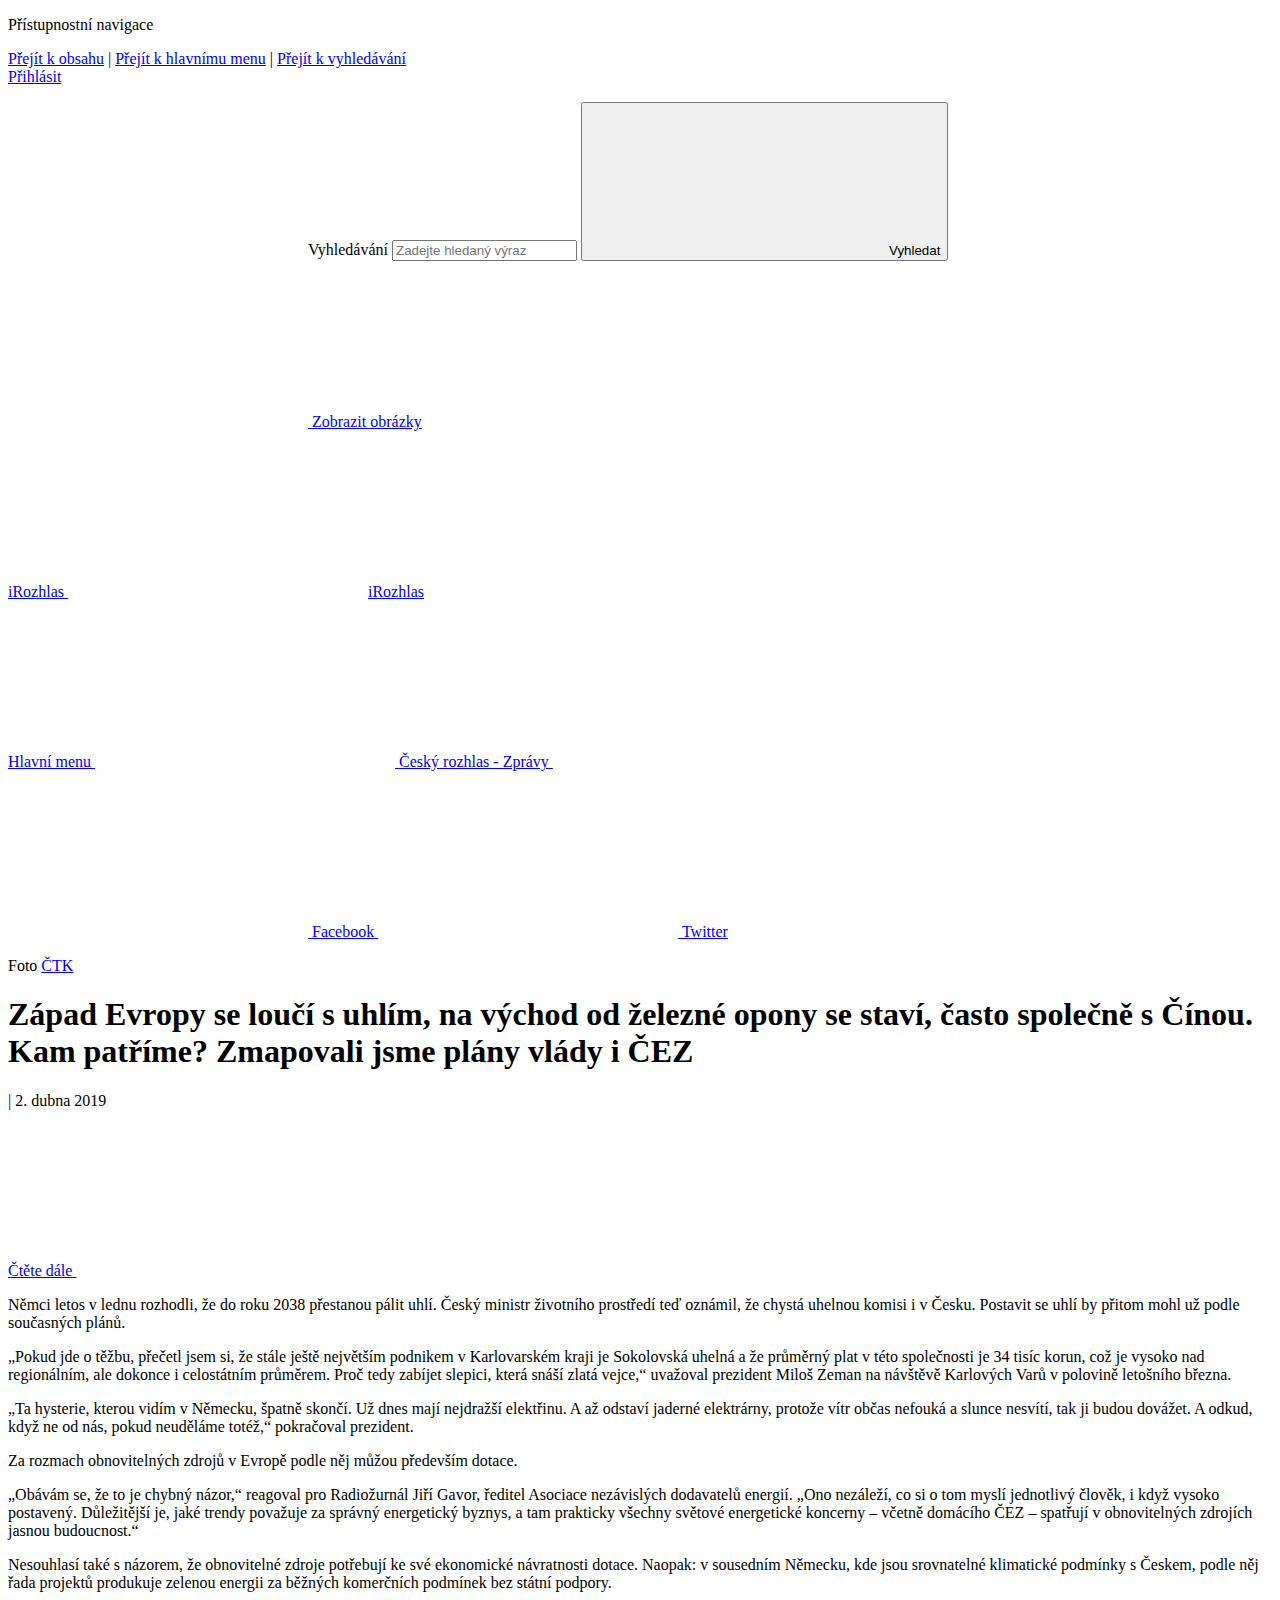
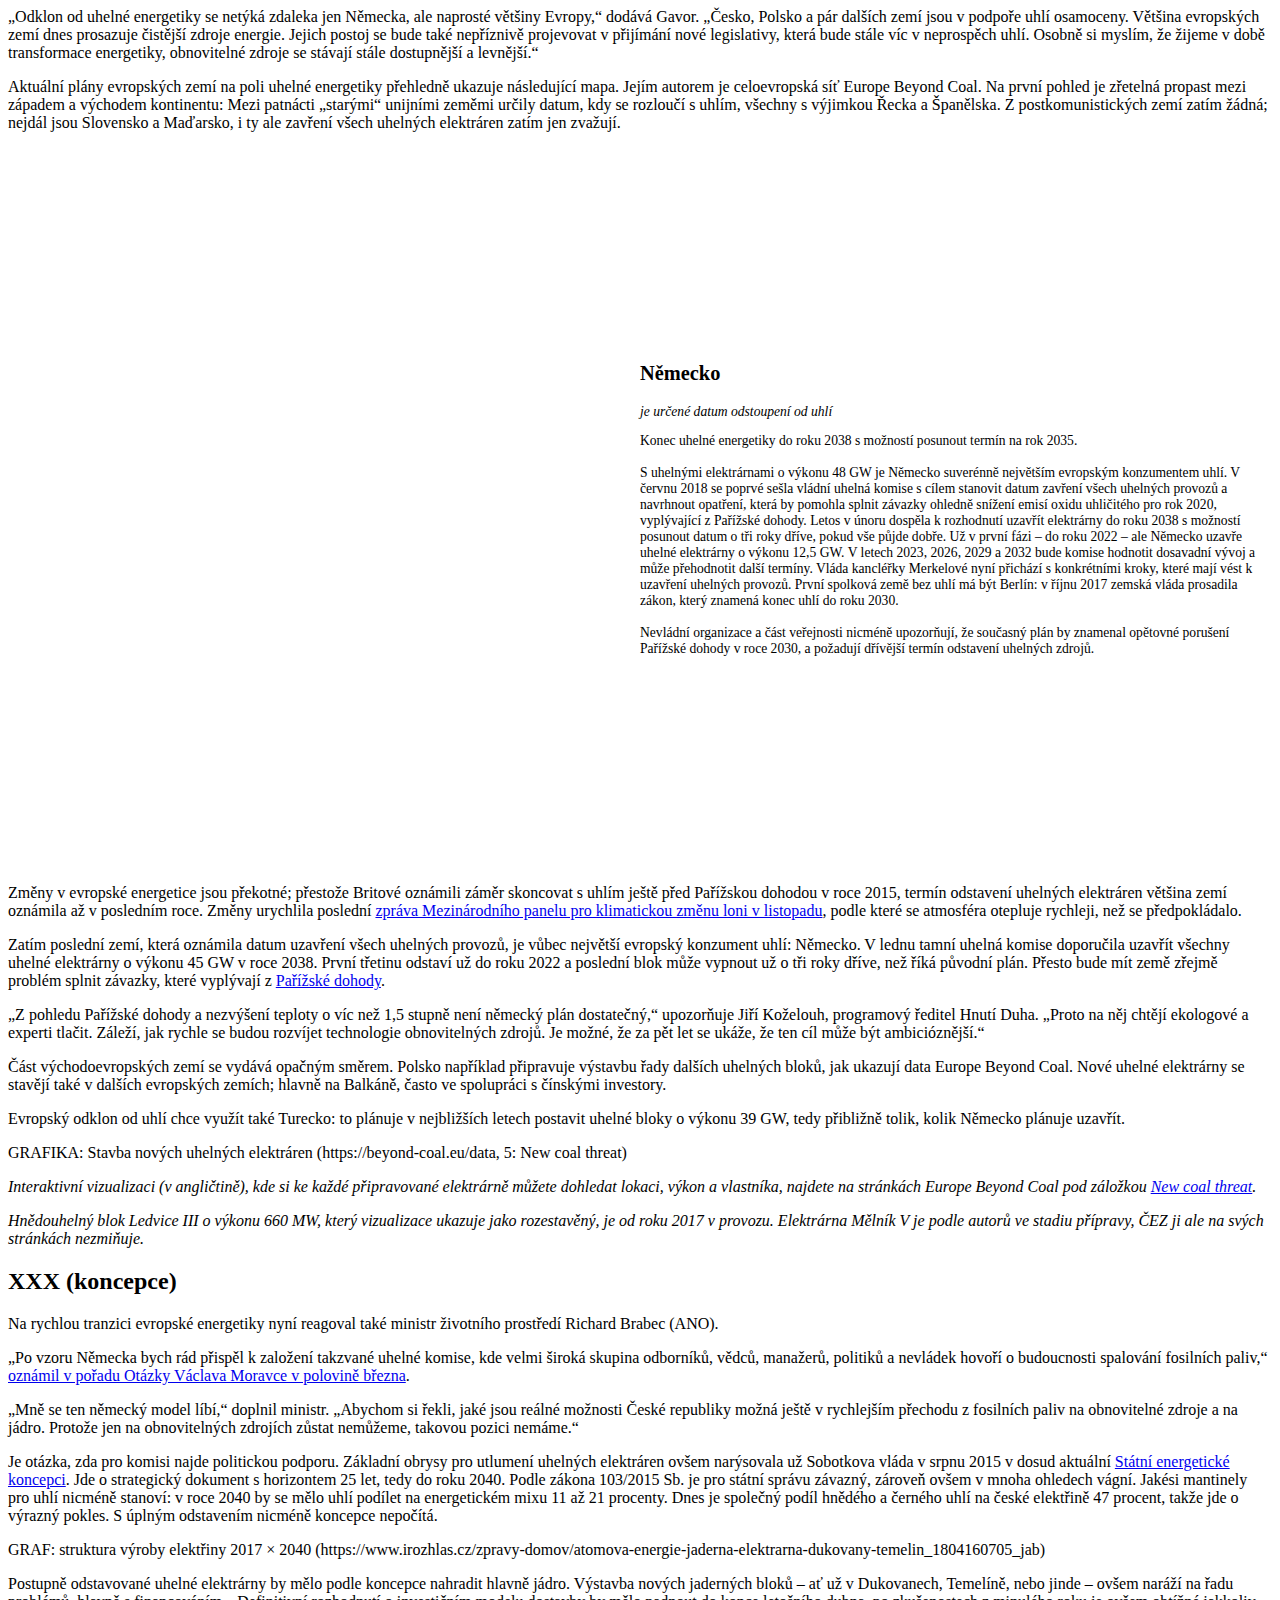
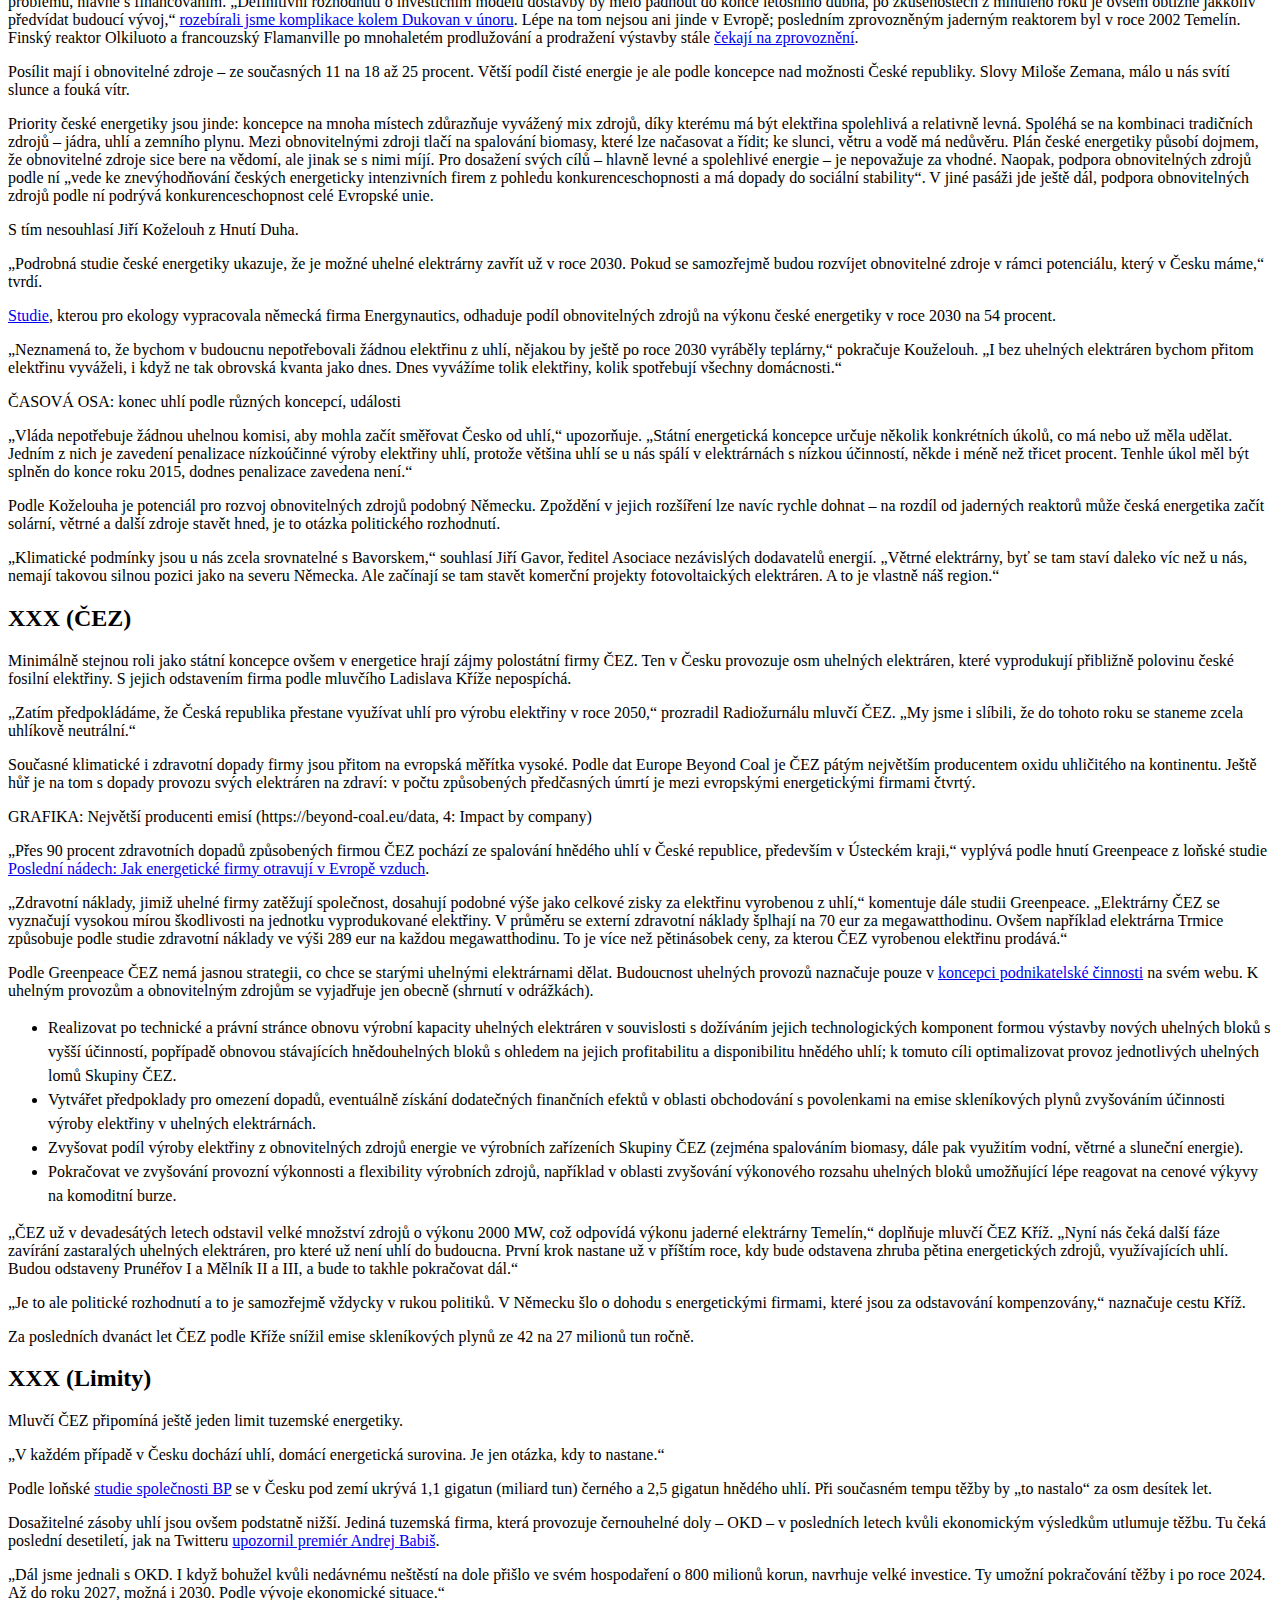
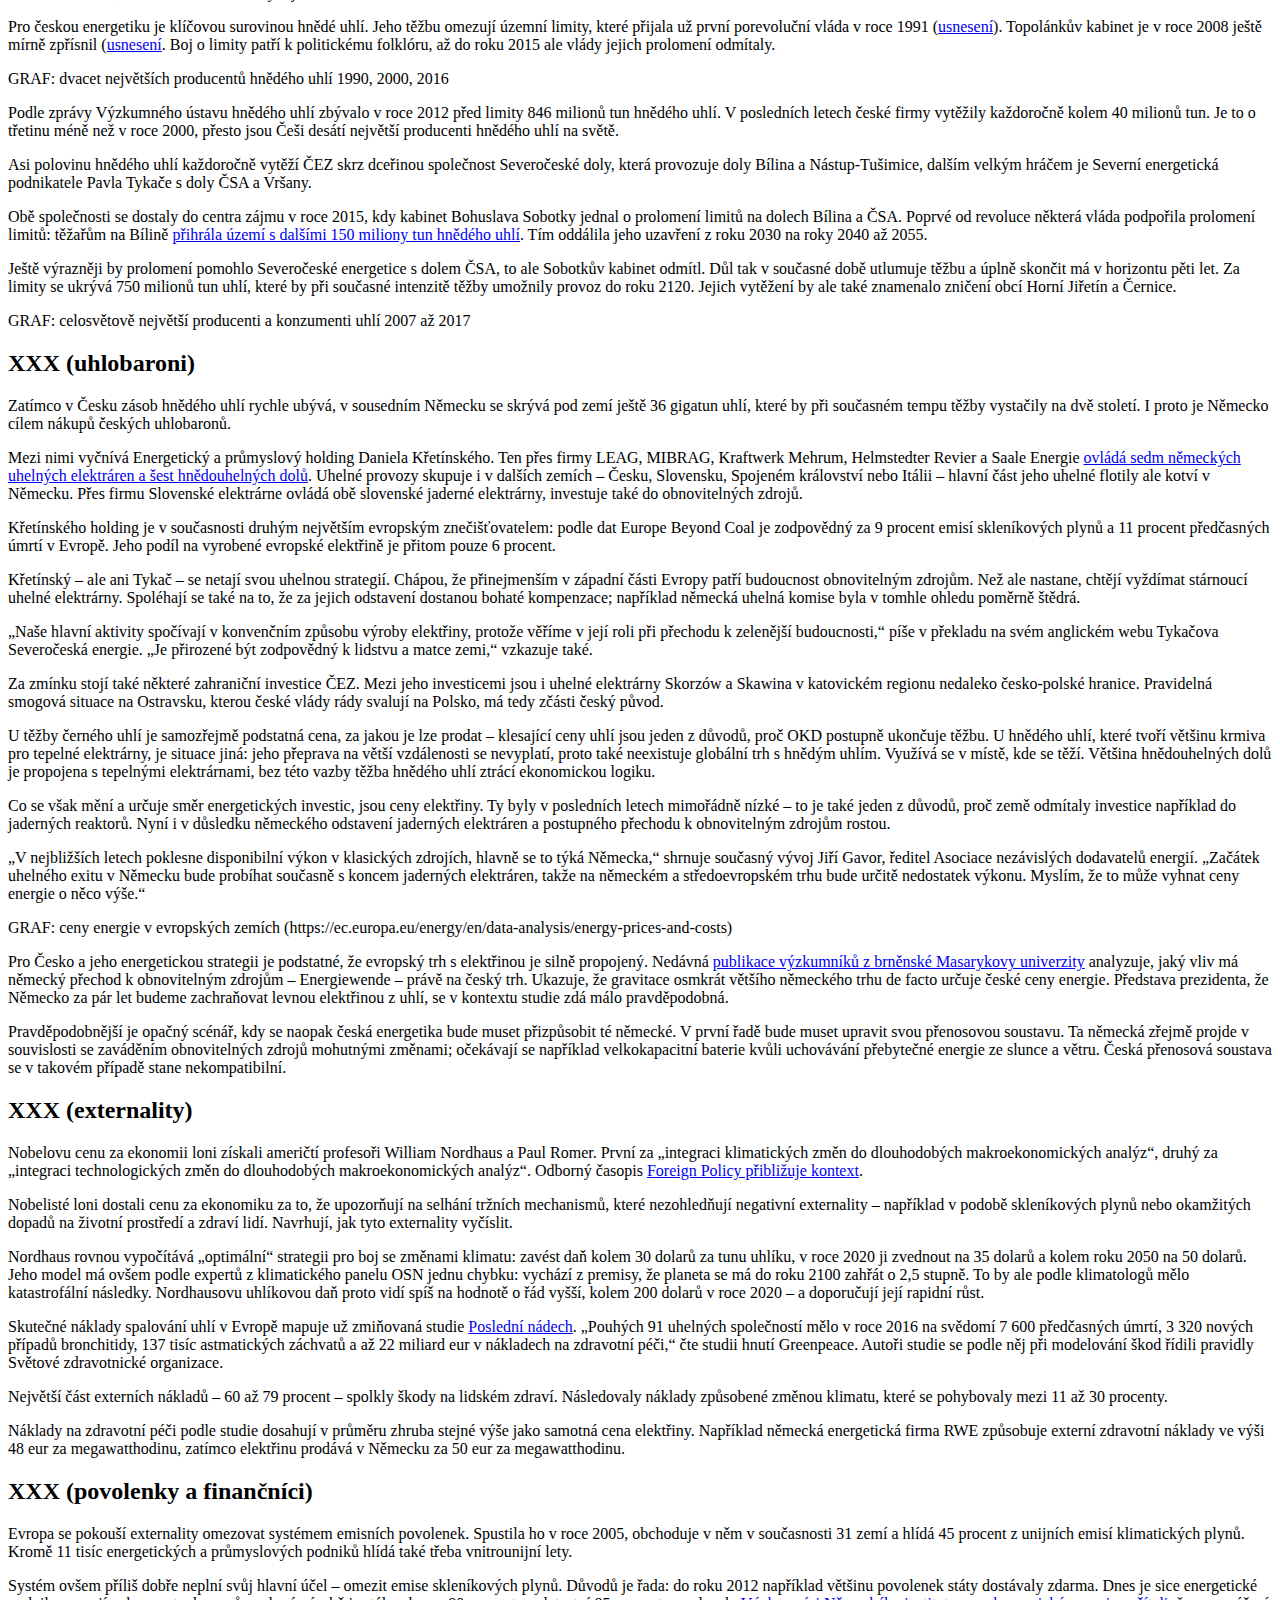
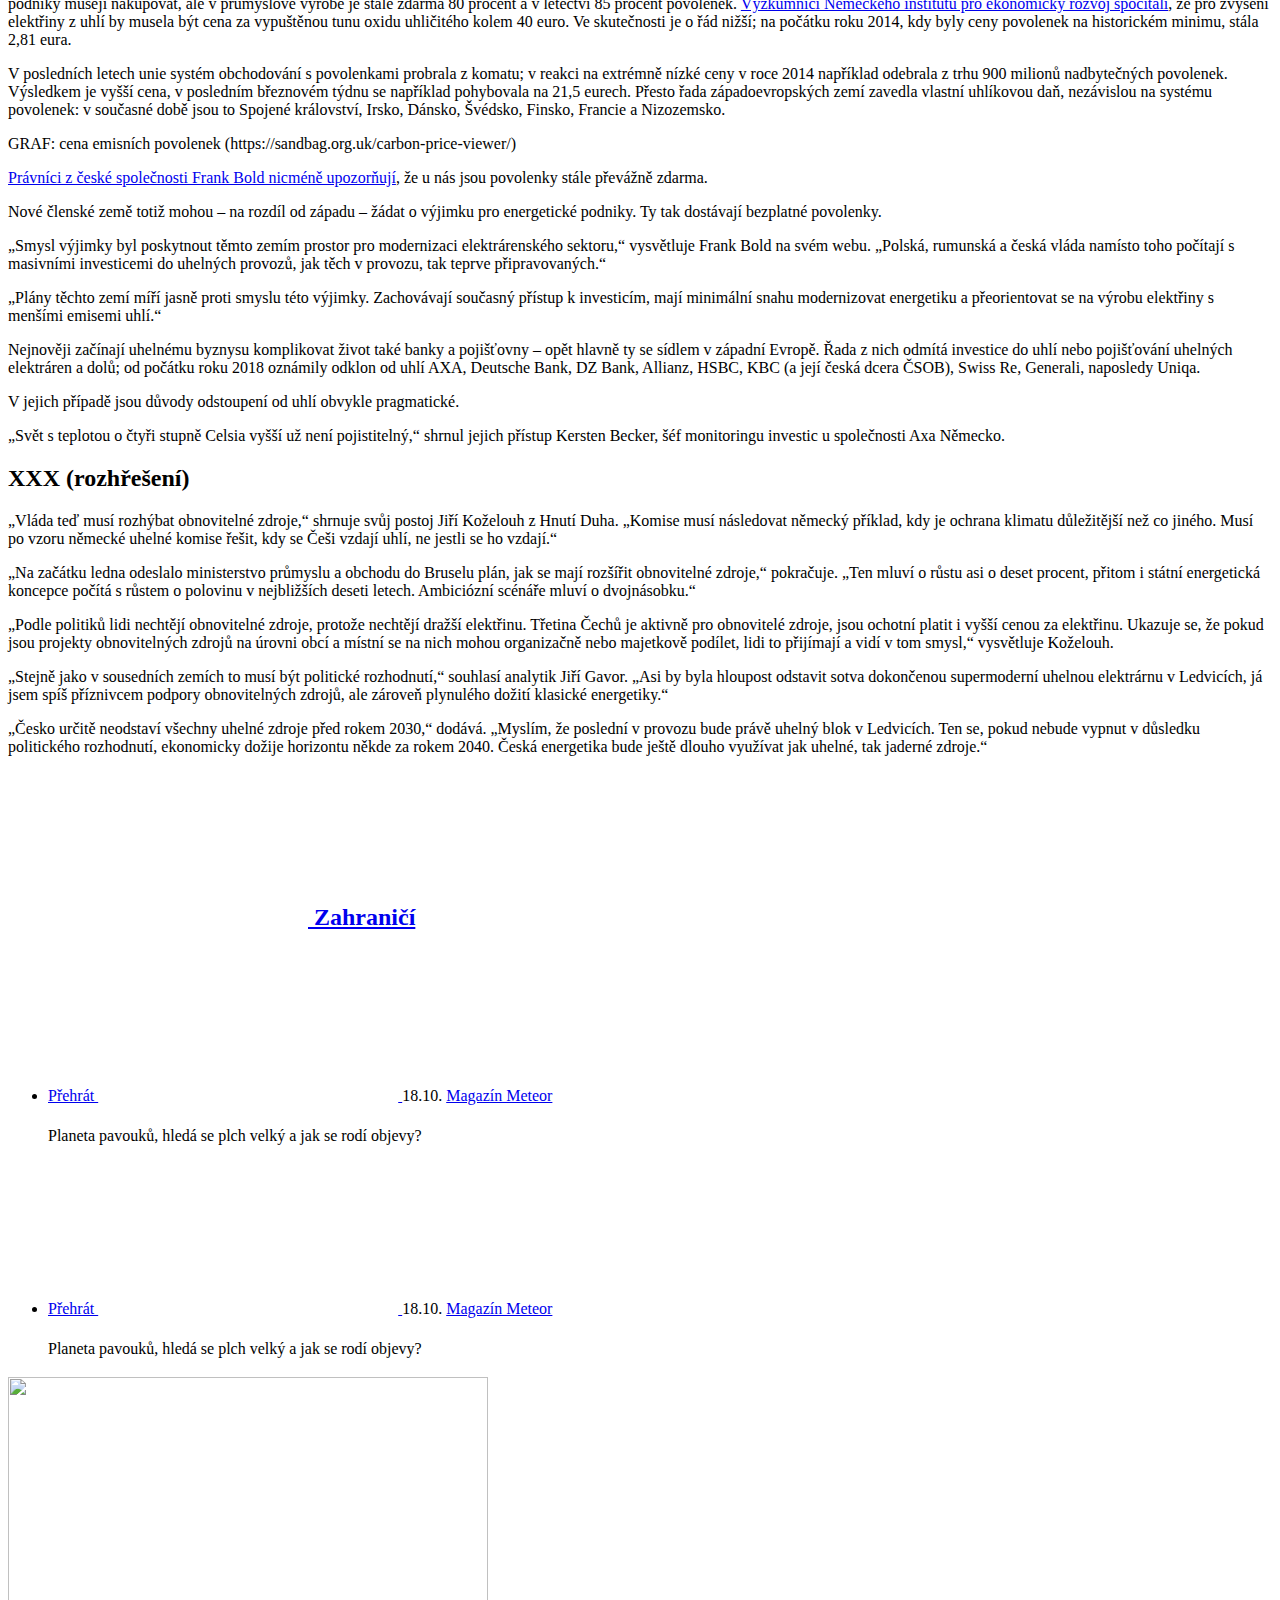
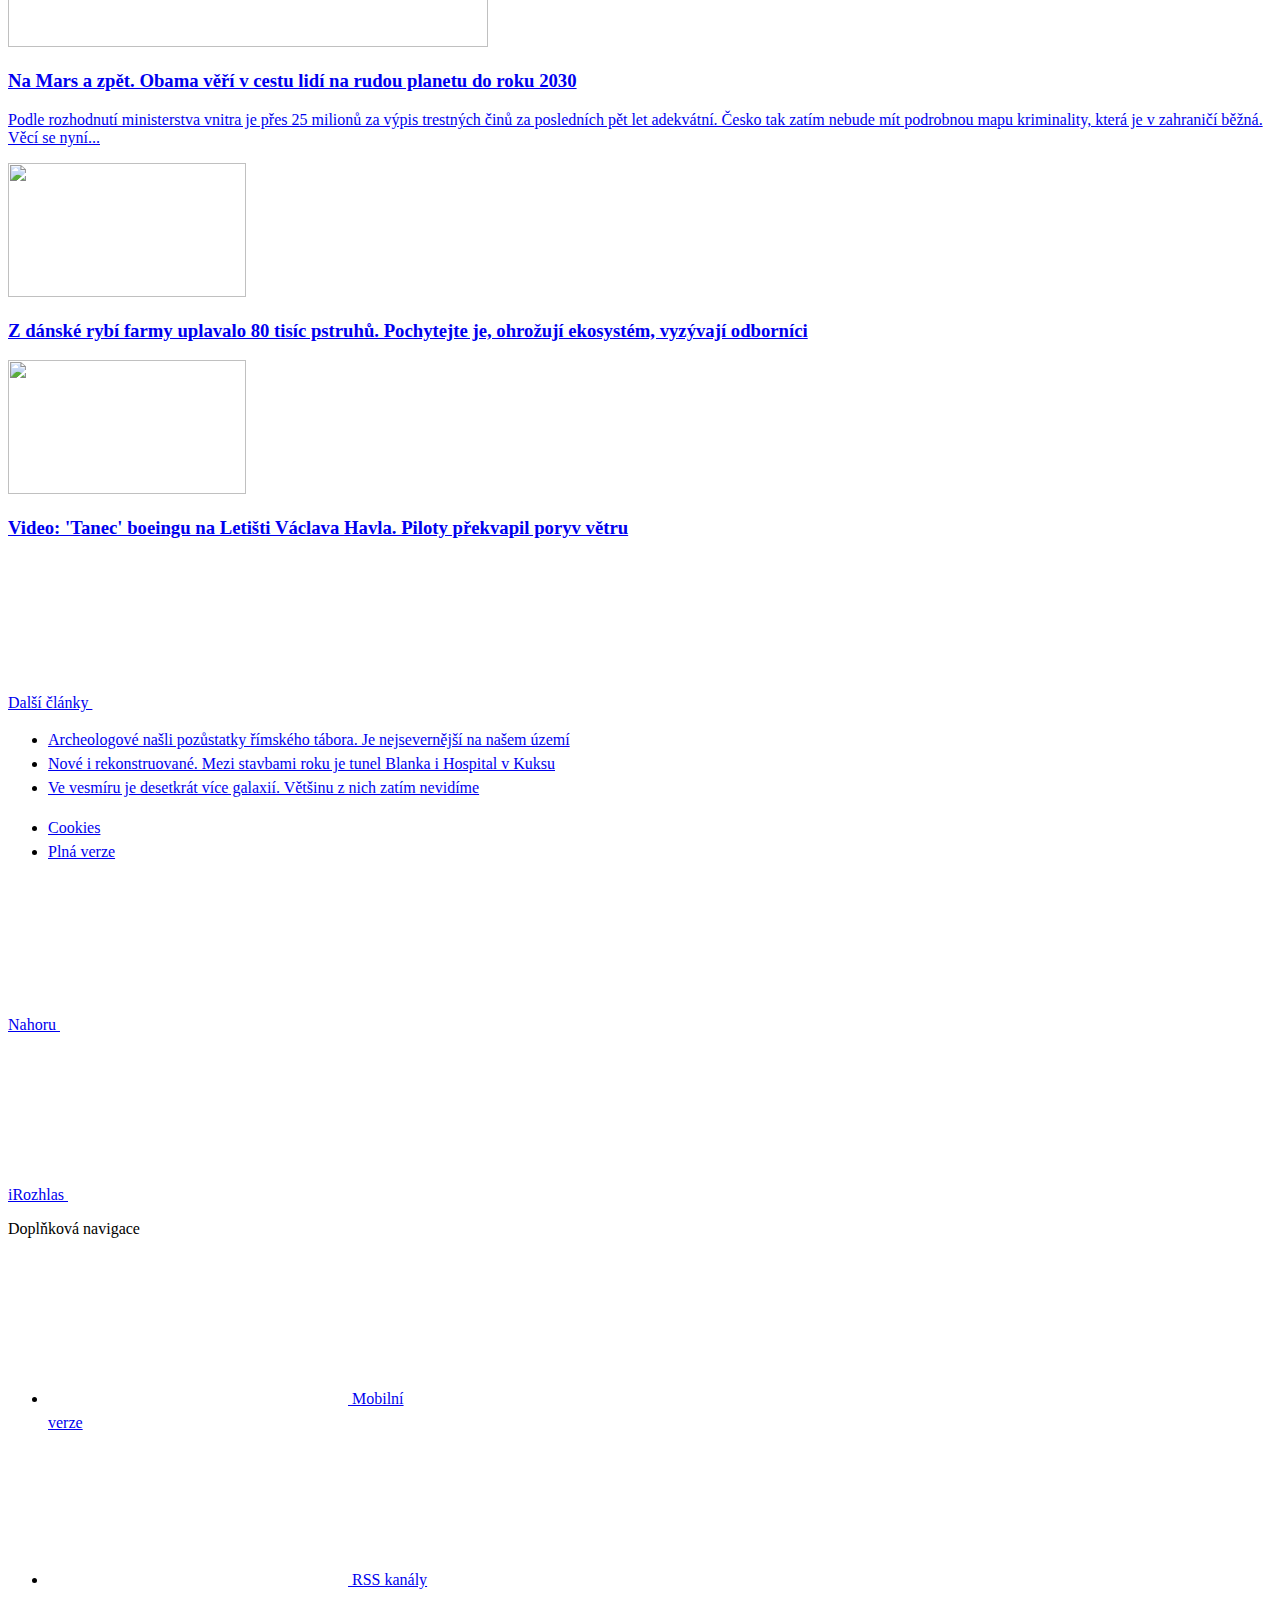
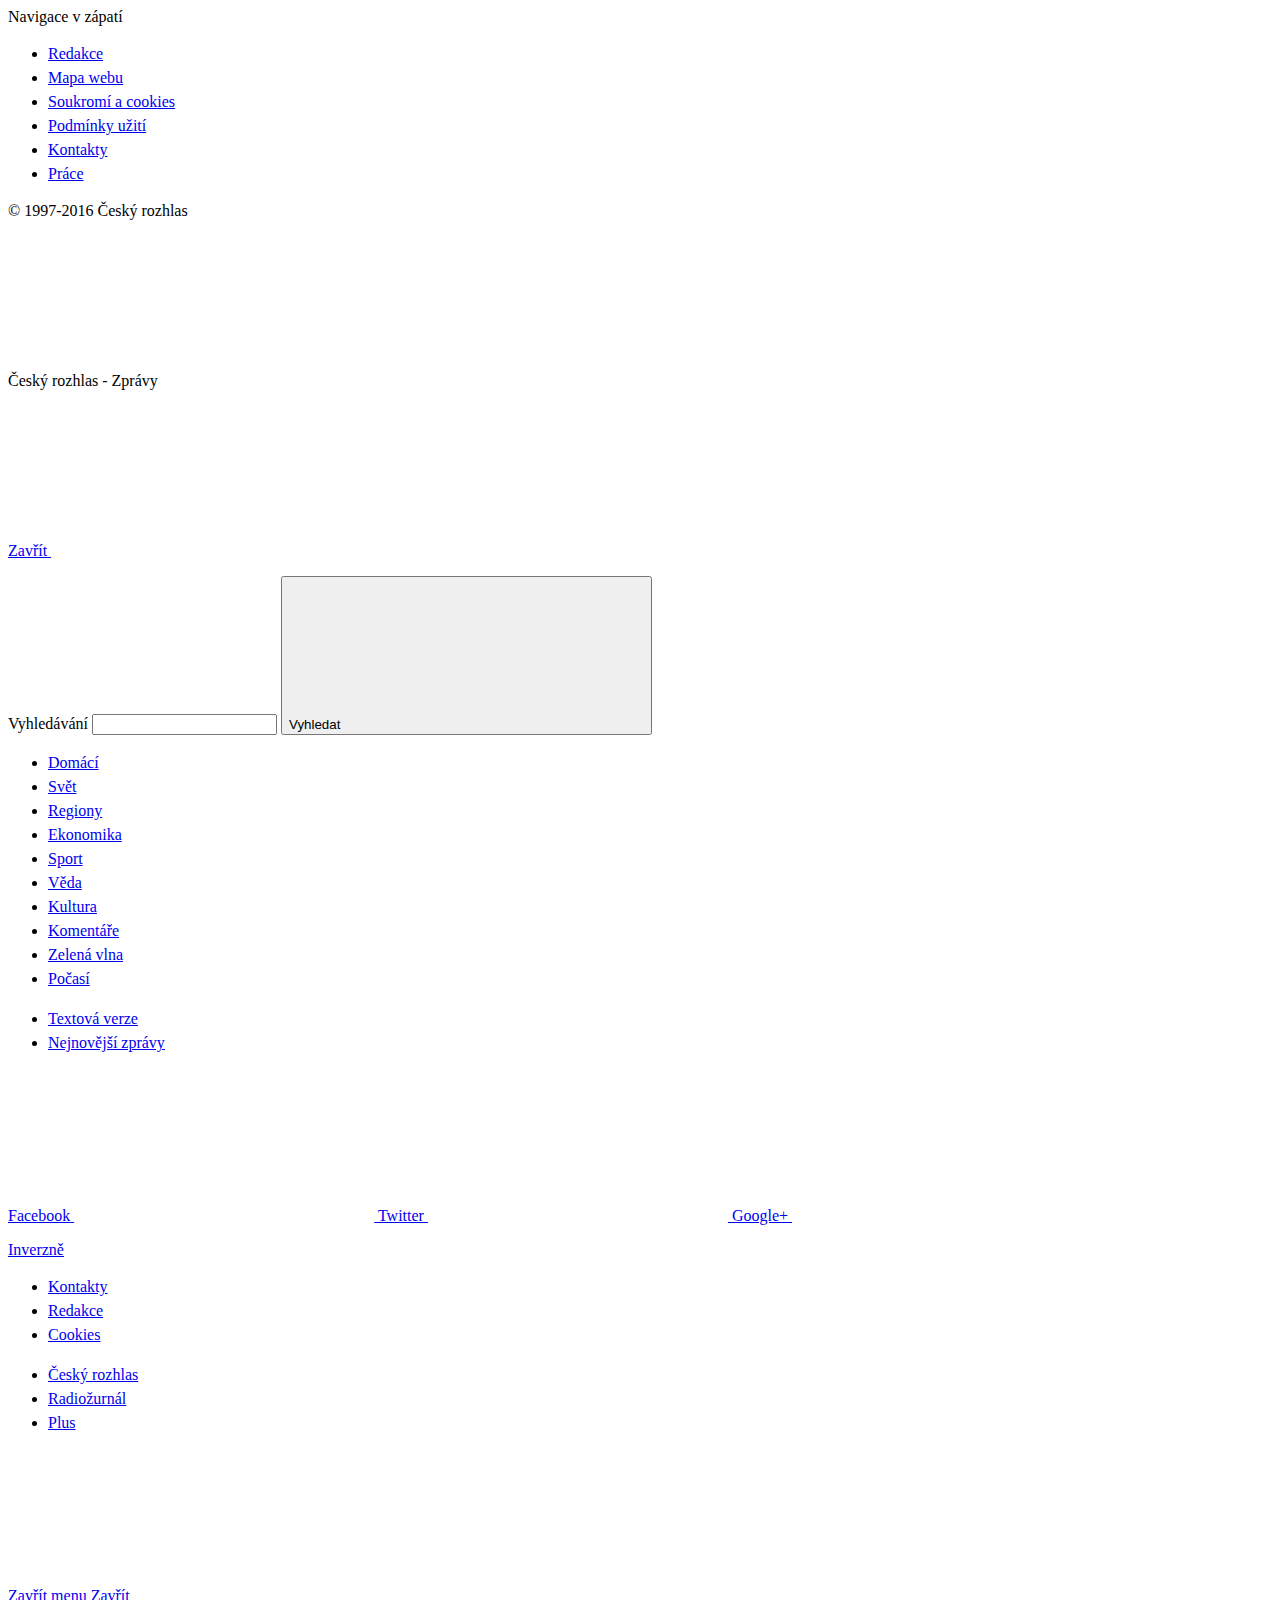
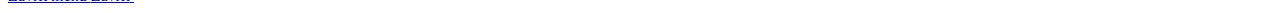
==== commit 1398c023: "Pro editory" ====
--- a/index.html
+++ b/index.html
@@ -232,7 +232,7 @@
 <div class="b-data__content" id="content">
 <script src="https://code.jquery.com/jquery-3.3.1.min.js"></script>
 <script src="https://code.highcharts.com/highcharts.js"></script>
-<script src="http://code.highcharts.com/maps/modules/map.js"></script>
+<script src="https://code.highcharts.com/maps/7.1.0/modules/map.js"></script>
 <script src="https://code.highcharts.com/mapdata/custom/europe.js"></script>
 <script src="./js/data.js"></script>
 
@@ -264,8 +264,10 @@
 <p><em>Interaktivní vizualizaci (v angličtině), kde si ke každé připravované elektrárně můžete dohledat lokaci, výkon a vlastníka, najdete na stránkách Europe Beyond Coal pod záložkou <a href="https://beyond-coal.eu/data">New coal threat</a>.</em></p>
 <p><em>Hnědouhelný blok Ledvice III o výkonu 660 MW, který vizualizace ukazuje jako rozestavěný, je od roku 2017 v provozu. Elektrárna Mělník V je podle autorů ve stadiu přípravy, ČEZ ji ale na svých stránkách nezmiňuje.</em></p>
 <h2>XXX (koncepce)</h2>
-<p>Na rychlou tranzici evropské energetiky nyní reagoval také ministr životního prostředí Richard Brabec (ANO). V pořadu Otázky Václava Moravce slíbil, že po vzoru Německa jmenuje uhelnou komisi, která stanoví podmínky a datum ukončení české uhelné energetiky.</p>
-<p>Základní obrysy pro utlumení uhelných elektráren ovšem narýsovala už Sobotkova vláda v srpnu 2015 v dosud aktuální <a href="https://www.mpo.cz/dokument158059.html">Státní energetické koncepci</a>. Jde o strategický dokument s horizontem 25 let, tedy do roku 2040. Podle zákona 103/2015 Sb. je pro státní správu závazný, zároveň ovšem v mnoha ohledech vágní. Jakési mantinely pro uhlí nicméně stanoví: v roce 2040 by se mělo uhlí podílet na energetickém mixu 11 až 21 procenty. Dnes je společný podíl hnědého a černého uhlí na české elektřině 47 procent, takže jde o výrazný pokles. S úplným odstavením nicméně koncepce nepočítá.</p>
+<p>Na rychlou tranzici evropské energetiky nyní reagoval také ministr životního prostředí Richard Brabec (ANO).</p>
+<p>„Po vzoru Německa bych rád přispěl k založení takzvané uhelné komise, kde velmi široká skupina odborníků, vědců, manažerů, politiků a nevládek hovoří o budoucnosti spalování fosilních paliv,“ <a href="https://www.ceskatelevize.cz/ivysilani/1126672097-otazky-vaclava-moravce/219411030510317-otazky-vaclava-moravce-2-cast/obsah/682249-richard-brabec--ano--jan-frouz-michal-v-marek">oznámil v pořadu Otázky Václava Moravce v polovině března</a>.</p>
+<p>„Mně se ten německý model líbí,“ doplnil ministr. „Abychom si řekli, jaké jsou reálné možnosti České republiky možná ještě v rychlejším přechodu z fosilních paliv na obnovitelné zdroje a na jádro. Protože jen na obnovitelných zdrojích zůstat nemůžeme, takovou pozici nemáme.“</p>
+<p>Je otázka, zda pro komisi najde politickou podporu. Základní obrysy pro utlumení uhelných elektráren ovšem narýsovala už Sobotkova vláda v srpnu 2015 v dosud aktuální <a href="https://www.mpo.cz/dokument158059.html">Státní energetické koncepci</a>. Jde o strategický dokument s horizontem 25 let, tedy do roku 2040. Podle zákona 103/2015 Sb. je pro státní správu závazný, zároveň ovšem v mnoha ohledech vágní. Jakési mantinely pro uhlí nicméně stanoví: v roce 2040 by se mělo uhlí podílet na energetickém mixu 11 až 21 procenty. Dnes je společný podíl hnědého a černého uhlí na české elektřině 47 procent, takže jde o výrazný pokles. S úplným odstavením nicméně koncepce nepočítá.</p>
 <p>GRAF: struktura výroby elektřiny 2017 × 2040 (https://www.irozhlas.cz/zpravy-domov/atomova-energie-jaderna-elektrarna-dukovany-temelin_1804160705_jab)</p>
 <p>Postupně odstavované uhelné elektrárny by mělo podle koncepce nahradit hlavně jádro. Výstavba nových jaderných bloků – ať už v Dukovanech, Temelíně, nebo jinde – ovšem naráží na řadu problémů, hlavně s financováním. „Definitivní rozhodnutí o investičním modelu dostavby by mělo padnout do konce letošního dubna, po zkušenostech z minulého roku je ovšem obtížné jakkoliv předvídat budoucí vývoj,“ <a href="https://www.irozhlas.cz/zpravy-domov/cez-dukovany-babis-dostavba-kritika_1902280615_jab">rozebírali jsme komplikace kolem Dukovan v únoru</a>. Lépe na tom nejsou ani jinde v Evropě; posledním zprovozněným jaderným reaktorem byl v roce 2002 Temelín. Finský reaktor Olkiluoto a francouzský Flamanville po mnohaletém prodlužování a prodražení výstavby stále <a href="https://www.irozhlas.cz/zpravy-domov/atomova-energie-jaderna-elektrarna-dukovany-temelin_1804160705_jab">čekají na zprovoznění</a>.</p>
 <p>Posílit mají i obnovitelné zdroje – ze současných 11 na 18 až 25 procent. Větší podíl čisté energie je ale podle koncepce nad možnosti České republiky. Slovy Miloše Zemana, málo u nás svítí slunce a fouká vítr.</p>
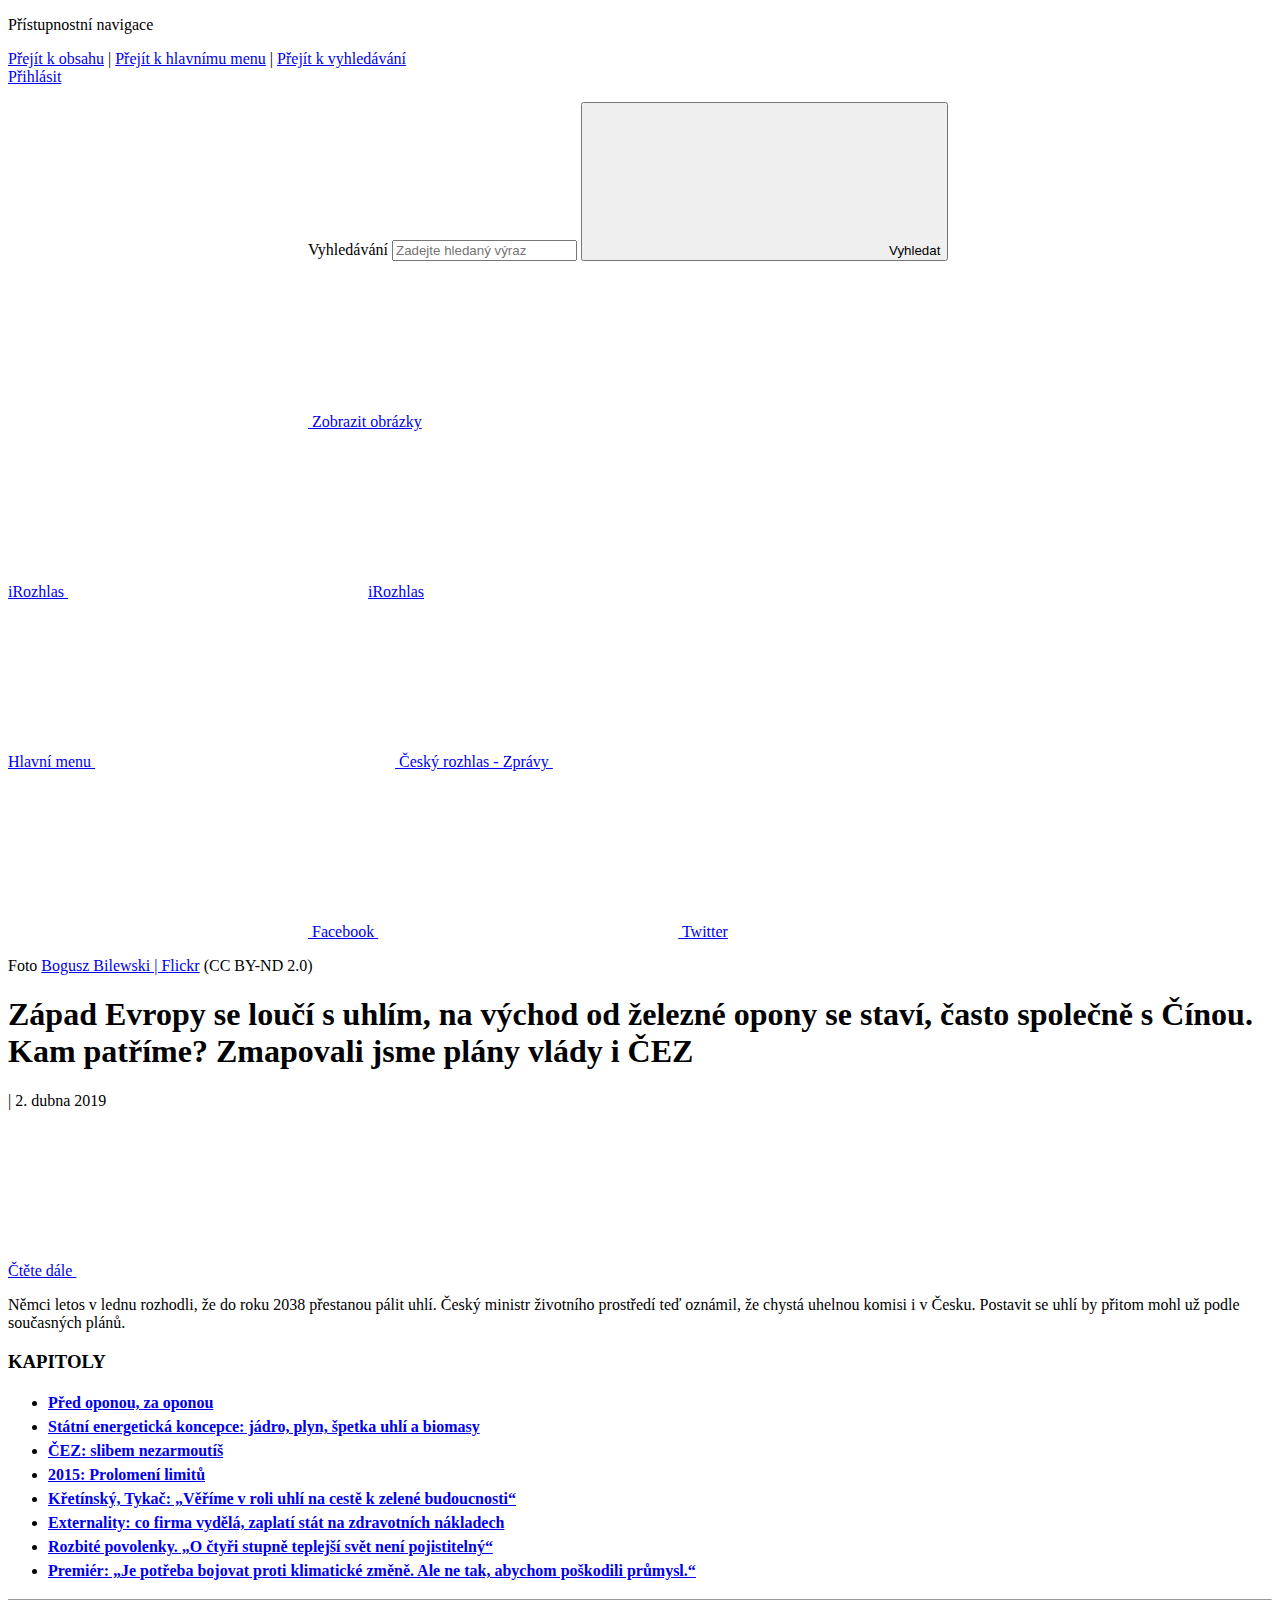
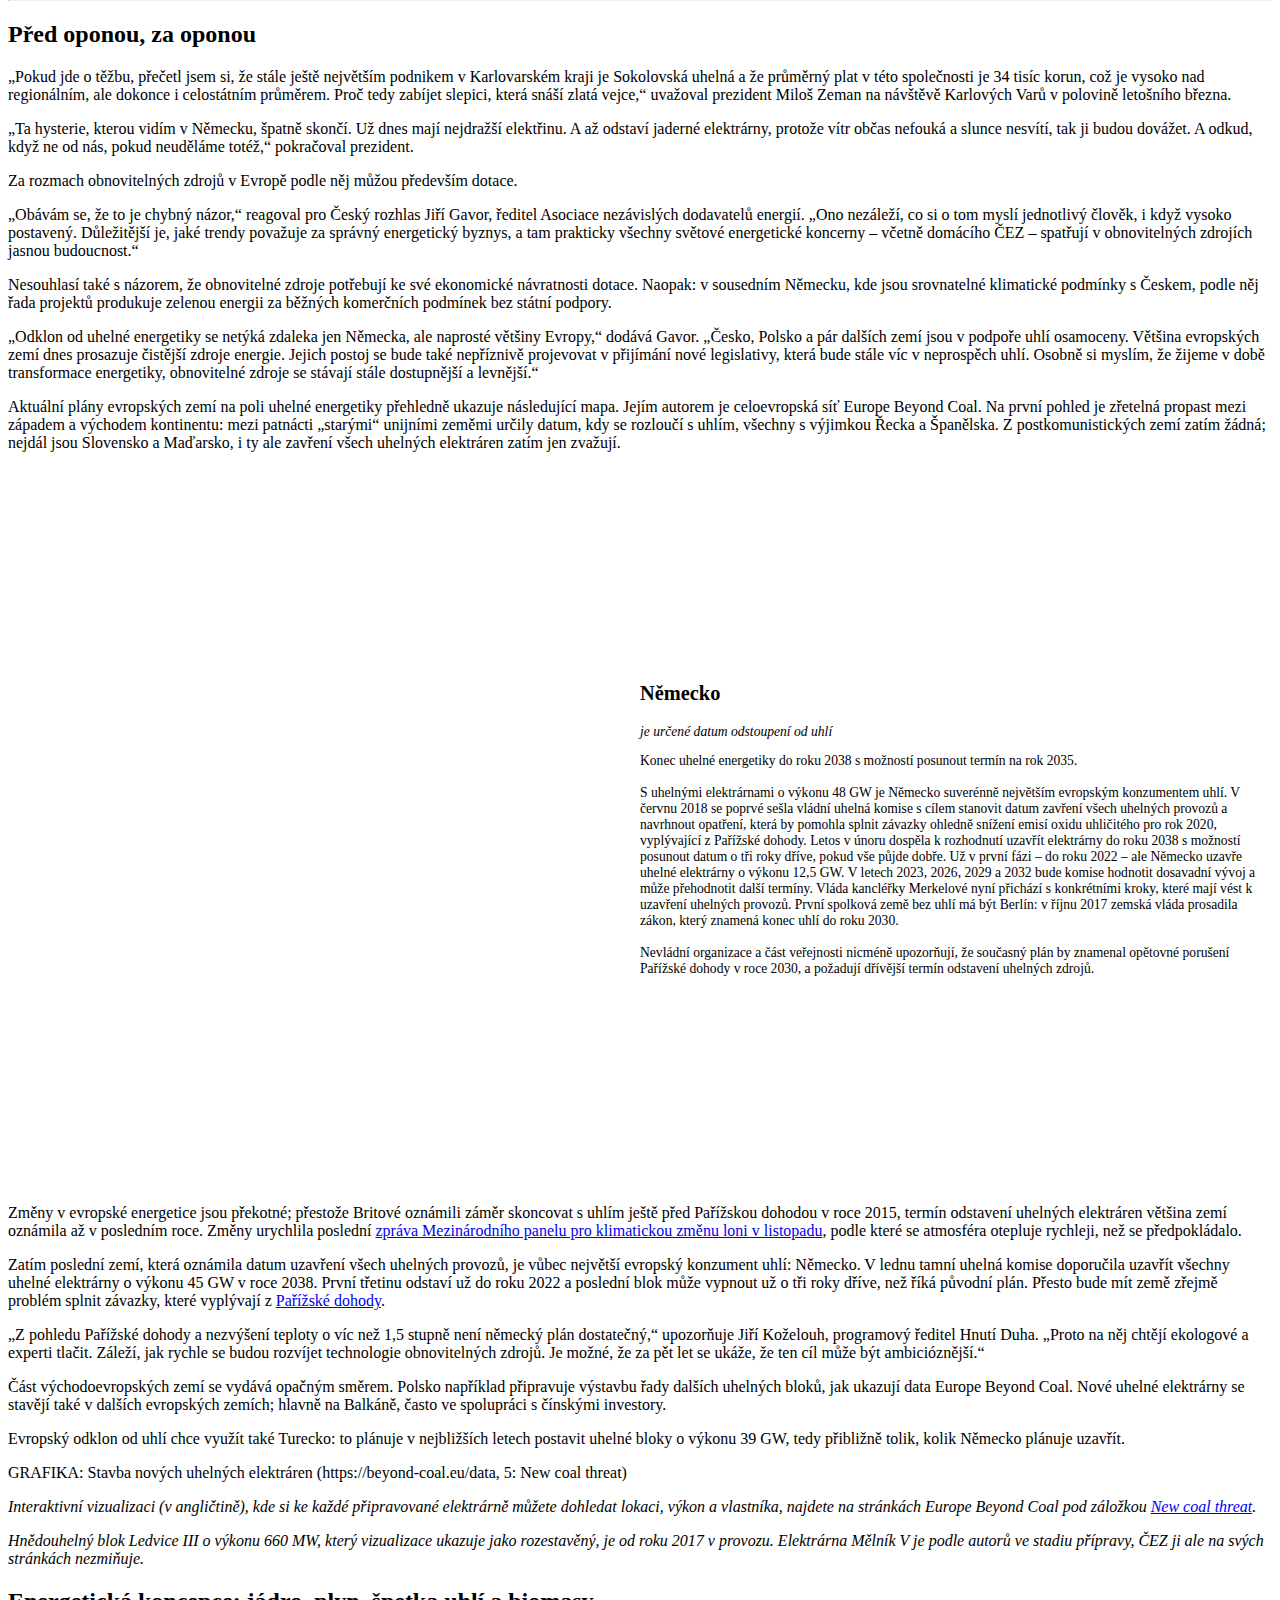
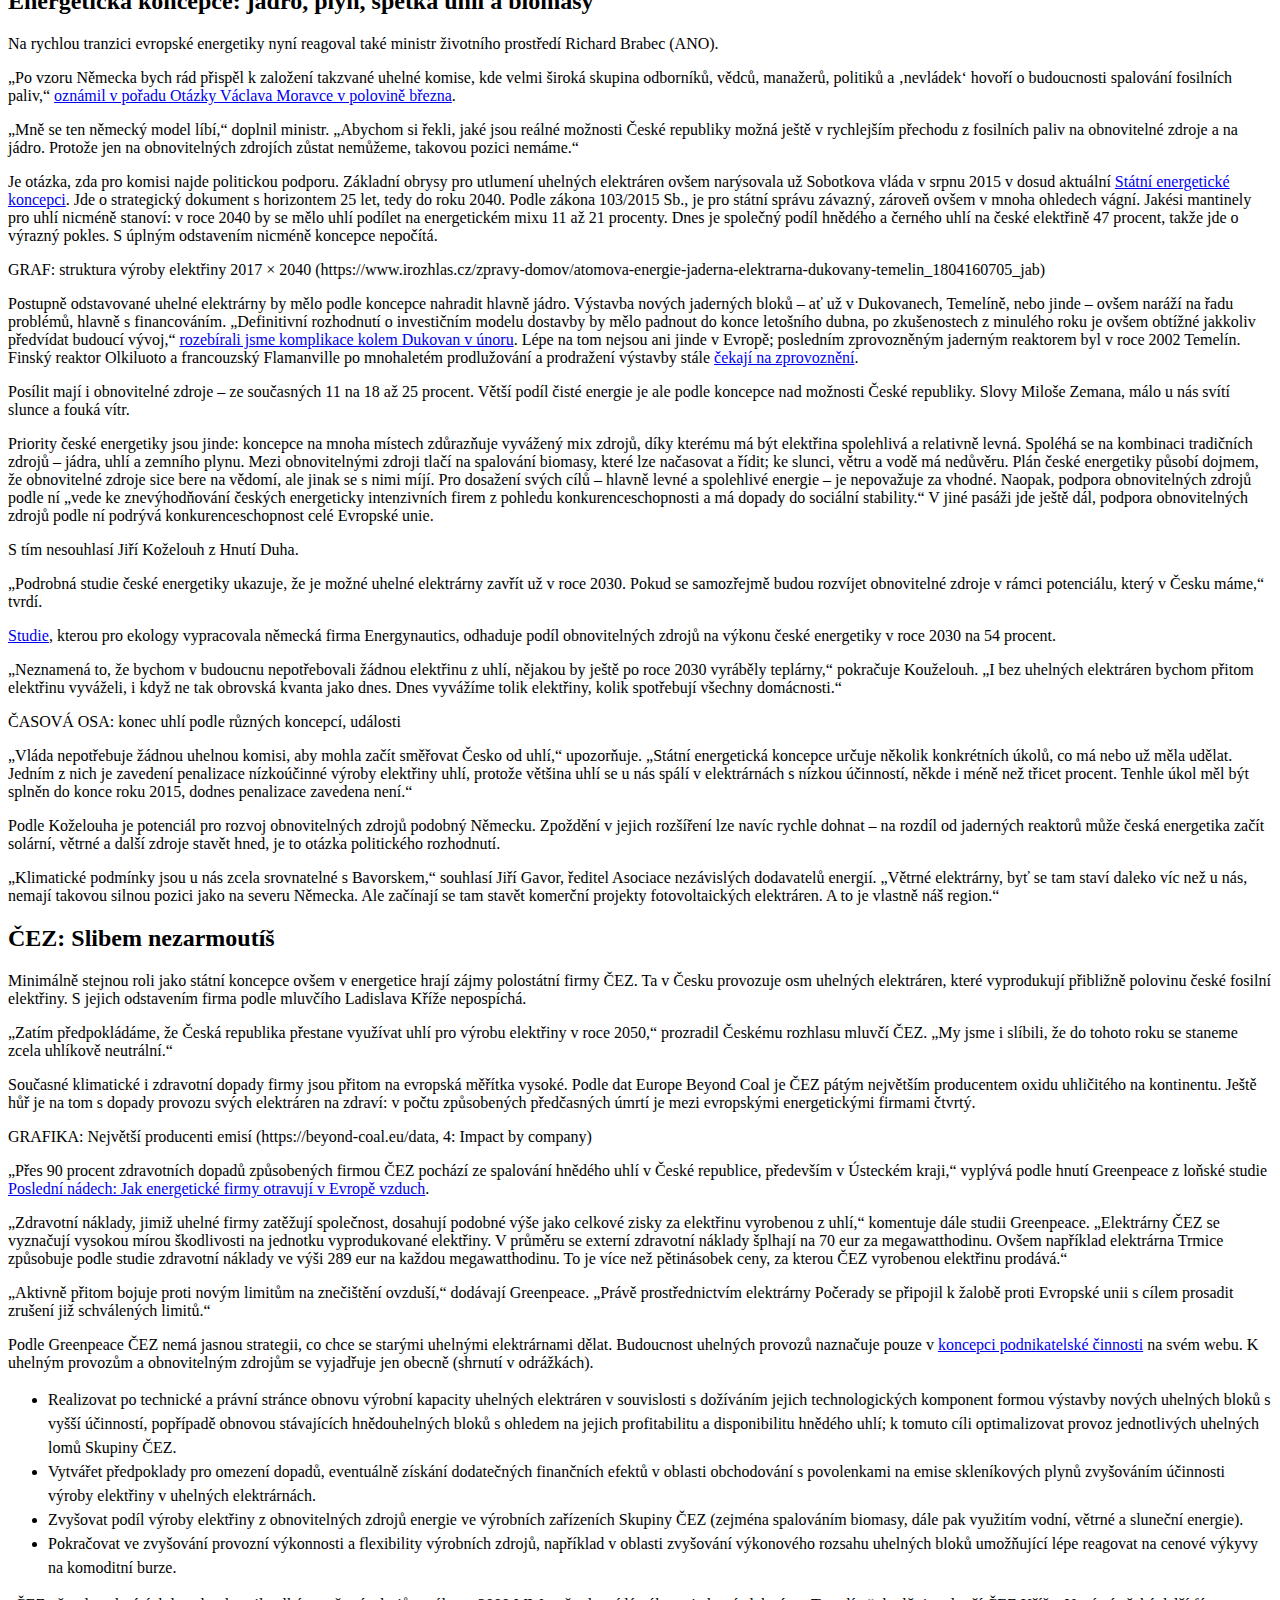
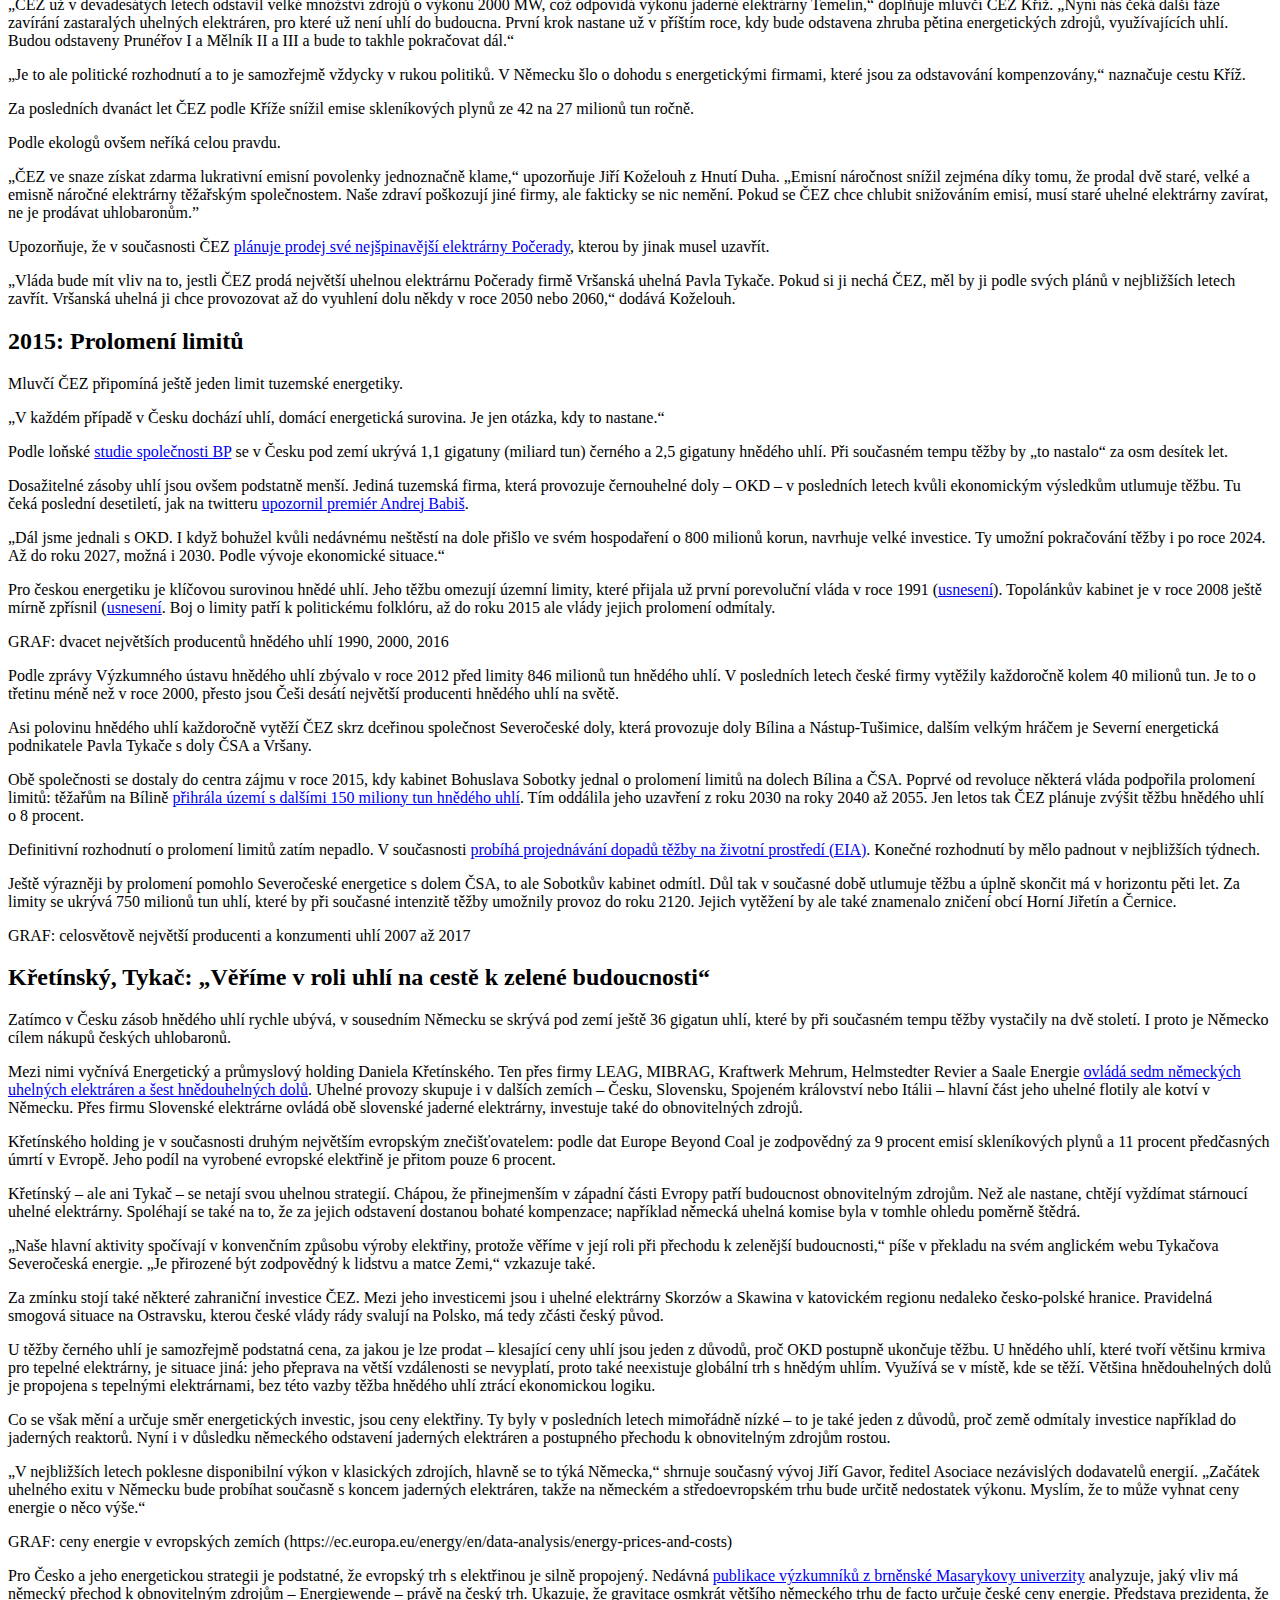
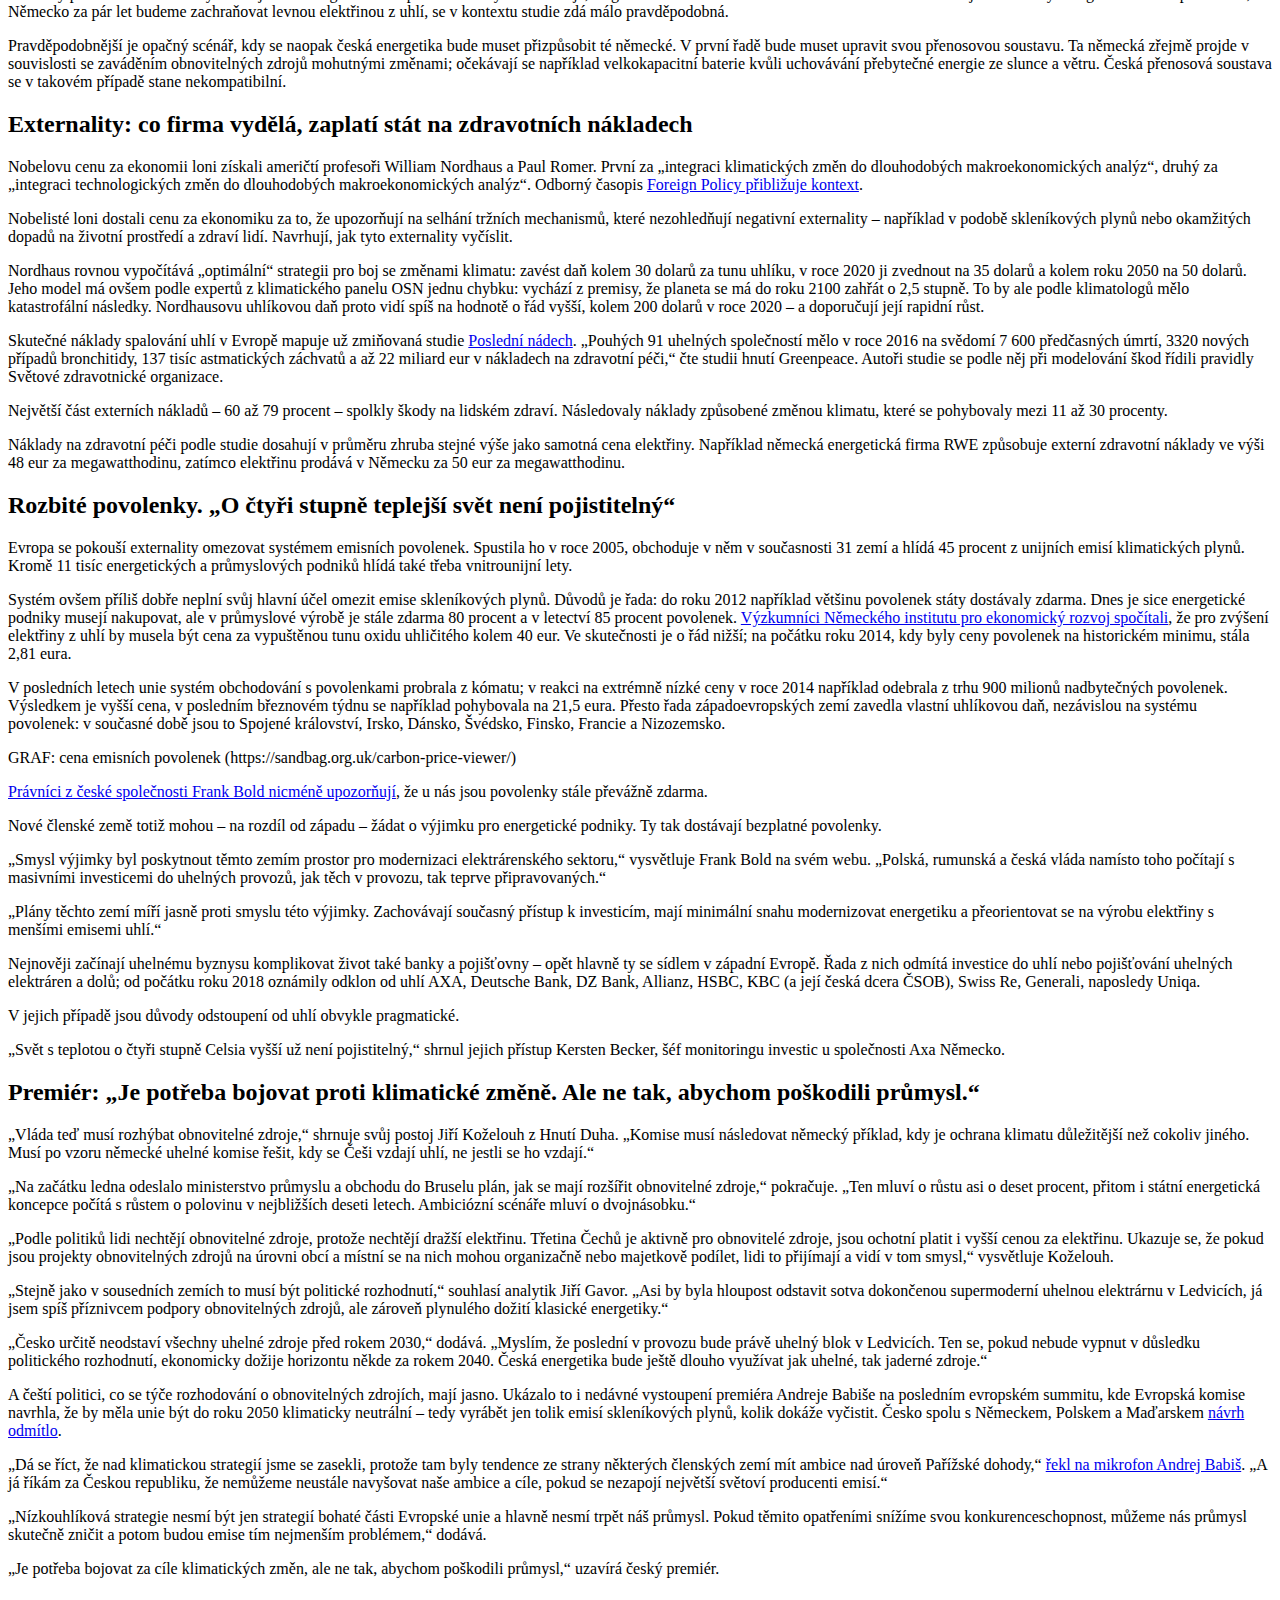
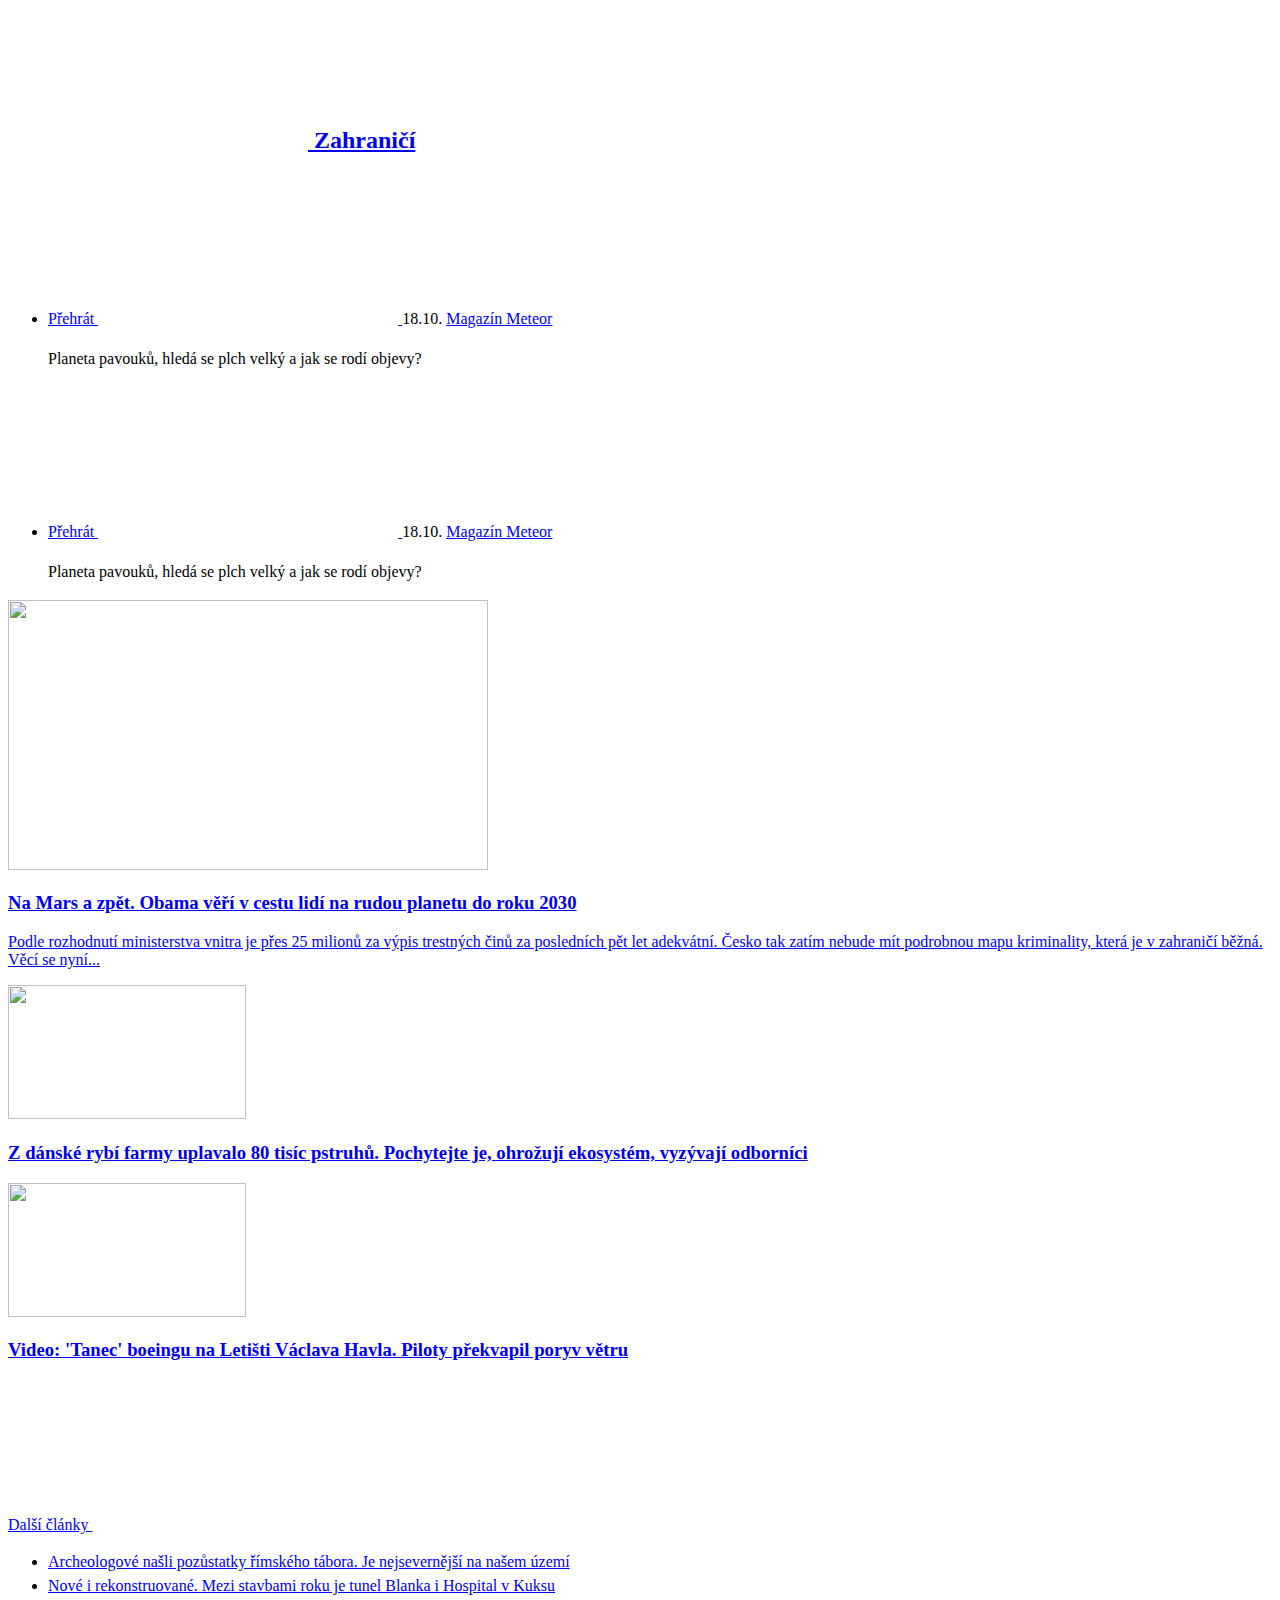
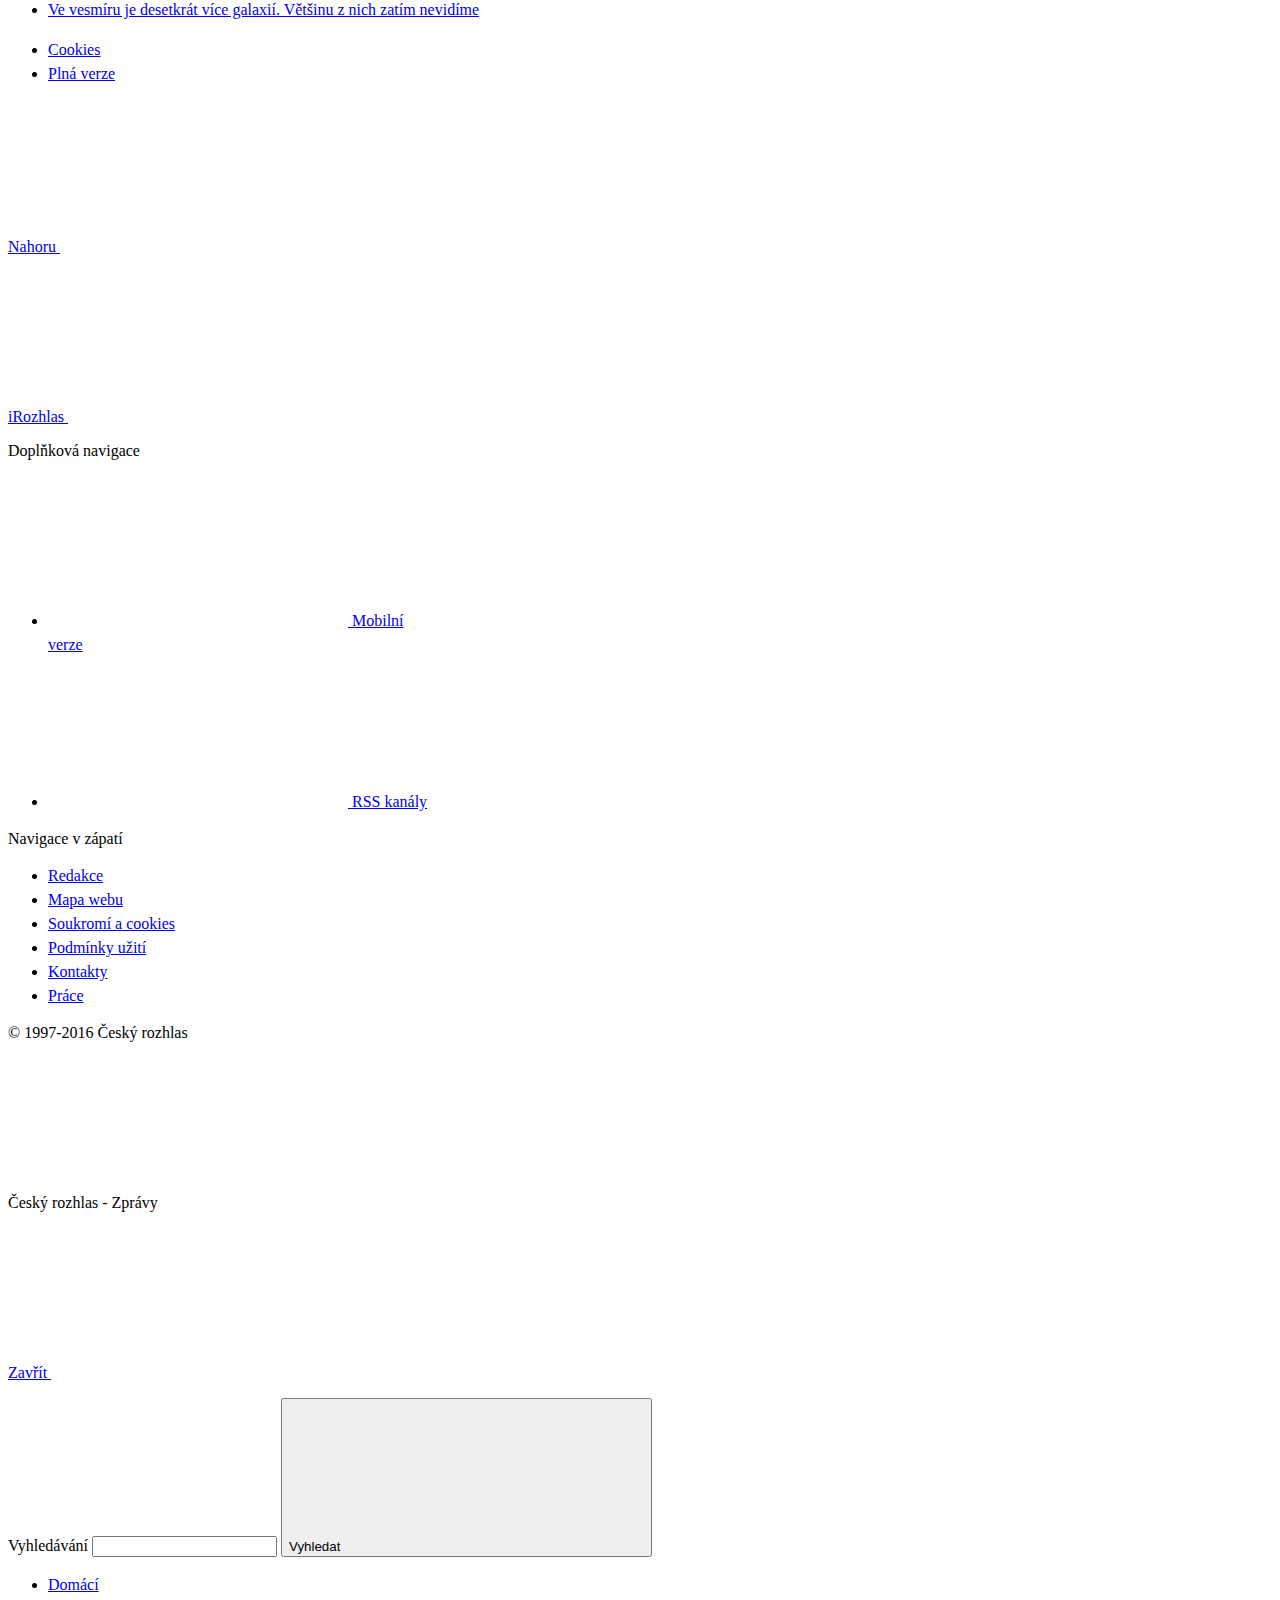
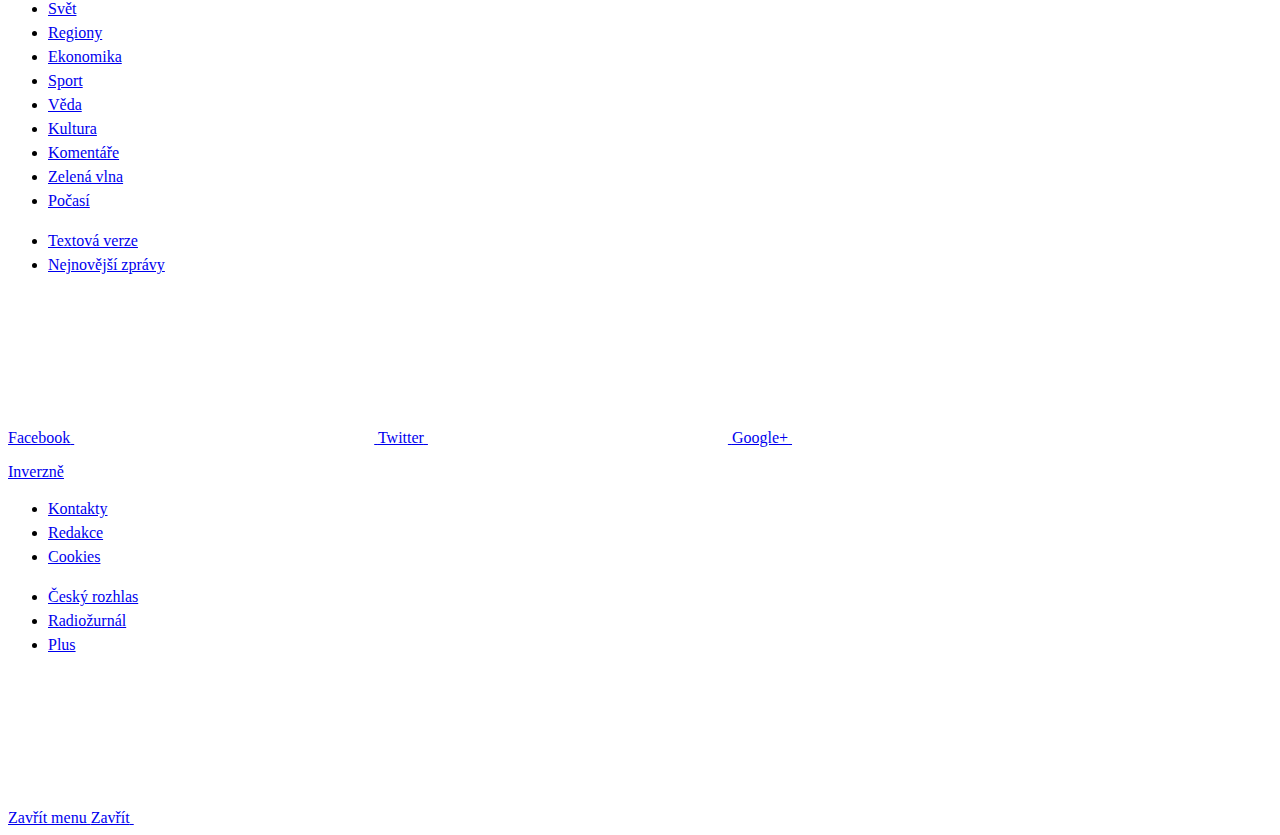
==== commit a8d227d7: "Text komplet" ====
--- a/index.html
+++ b/index.html
@@ -203,7 +203,7 @@
 
 		<main id="main" class="main" role="main">	
 		<article role="article" class="b-data"> 			
-			<div class="b-data__bg" style="background-image: url('https://interaktivni.rozhlas.cz/brexit/media/cover.jpg');"><span class="b-data__caption">Foto <a href='#'>ČTK</a></span></div>
+			<div class="b-data__bg" style="background-image: url('https://www.irozhlas.cz/sites/default/files/styles/zpravy_snowfall/public/uploader/12507291353_58227597_190401-160936_jab.jpg?itok=EMYAtGKl');"><span class="b-data__caption">Foto <a href='https://www.flickr.com/photos/greenpeacepl/12507291353/'>Bogusz Bilewski | Flickr</a> (CC BY-ND 2.0)</span></div>
 <header class="b-data__header">
 <div class="row-main">
 	<h1 class="b-data__title">
@@ -242,13 +242,30 @@
 
 <p class="text-bold text-lg">Němci letos v lednu rozhodli, že do roku 2038 přestanou pálit uhlí. Český ministr životního prostředí teď oznámil, že chystá uhelnou komisi i v Česku. Postavit se uhlí by přitom mohl už podle současných plánů.</p>
 
+<h3>KAPITOLY</h3>
+
+<ul>
+<li><strong><a href="#kapitola0">Před oponou, za oponou</a></strong></li>
+<li><strong><a href="#kapitola1">Státní energetická koncepce: jádro, plyn, špetka uhlí a biomasy</a></strong></li>
+<li><strong><a href="#kapitola2">ČEZ: slibem nezarmoutíš</a></strong></li>
+<li><strong><a href="#kapitola3">2015: Prolomení limitů</a></strong></li>
+<li><strong><a href="#kapitola4">Křetínský, Tykač: „Věříme v roli uhlí na cestě k zelené budoucnosti“</a></strong></li>
+<li><strong><a href="#kapitola5">Externality: co firma vydělá, zaplatí stát na zdravotních nákladech</a></strong></li>
+<li><strong><a href="#kapitola6">Rozbité povolenky. „O čtyři stupně teplejší svět není pojistitelný“</a></strong></li>
+<li><strong><a href="#kapitola7">Premiér: „Je potřeba bojovat proti klimatické změně. Ale ne tak, abychom poškodili průmysl.“</a></strong></li>
+</ul>
+
+<hr>
+
+<p><a name="kapitola0"></a></p>
+<h2>Před oponou, za oponou</h2>
 <p>„Pokud jde o těžbu, přečetl jsem si, že stále ještě největším podnikem v Karlovarském kraji je Sokolovská uhelná a že průměrný plat v této společnosti je 34 tisíc korun, což je vysoko nad regionálním, ale dokonce i celostátním průměrem. Proč tedy zabíjet slepici, která snáší zlatá vejce,“ uvažoval prezident Miloš Zeman na návštěvě Karlových Varů v polovině letošního března.</p>
 <p>„Ta hysterie, kterou vidím v Německu, špatně skončí. Už dnes mají nejdražší elektřinu. A až odstaví jaderné elektrárny, protože vítr občas nefouká a slunce nesvítí, tak ji budou dovážet. A odkud, když ne od nás, pokud neuděláme totéž,“ pokračoval prezident.</p>
 <p>Za rozmach obnovitelných zdrojů v Evropě podle něj můžou především dotace.</p>
-<p>„Obávám se, že to je chybný názor,“ reagoval pro Radiožurnál Jiří Gavor, ředitel Asociace nezávislých dodavatelů energií. „Ono nezáleží, co si o tom myslí jednotlivý člověk, i když vysoko postavený. Důležitější je, jaké trendy považuje za správný energetický byznys, a tam prakticky všechny světové energetické koncerny – včetně domácího ČEZ – spatřují v obnovitelných zdrojích jasnou budoucnost.“</p>
+<p>„Obávám se, že to je chybný názor,“ reagoval pro Český rozhlas Jiří Gavor, ředitel Asociace nezávislých dodavatelů energií. „Ono nezáleží, co si o tom myslí jednotlivý člověk, i když vysoko postavený. Důležitější je, jaké trendy považuje za správný energetický byznys, a tam prakticky všechny světové energetické koncerny – včetně domácího ČEZ – spatřují v obnovitelných zdrojích jasnou budoucnost.“</p>
 <p>Nesouhlasí také s názorem, že obnovitelné zdroje potřebují ke své ekonomické návratnosti dotace. Naopak: v sousedním Německu, kde jsou srovnatelné klimatické podmínky s Českem, podle něj řada projektů produkuje zelenou energii za běžných komerčních podmínek bez státní podpory.</p>
 <p>„Odklon od uhelné energetiky se netýká zdaleka jen Německa, ale naprosté většiny Evropy,“ dodává Gavor. „Česko, Polsko a pár dalších zemí jsou v podpoře uhlí osamoceny. Většina evropských zemí dnes prosazuje čistější zdroje energie. Jejich postoj se bude také nepříznivě projevovat v přijímání nové legislativy, která bude stále víc v neprospěch uhlí. Osobně si myslím, že žijeme v době transformace energetiky, obnovitelné zdroje se stávají stále dostupnější a levnější.“</p>
-<p>Aktuální plány evropských zemí na poli uhelné energetiky přehledně ukazuje následující mapa. Jejím autorem je celoevropská síť Europe Beyond Coal. Na první pohled je zřetelná propast mezi západem a východem kontinentu: Mezi patnácti „starými“ unijními zeměmi určily datum, kdy se rozloučí s uhlím, všechny s výjimkou Řecka a Španělska. Z postkomunistických zemí zatím žádná; nejdál jsou Slovensko a Maďarsko, i ty ale zavření všech uhelných elektráren zatím jen zvažují.</p>
+<p>Aktuální plány evropských zemí na poli uhelné energetiky přehledně ukazuje následující mapa. Jejím autorem je celoevropská síť Europe Beyond Coal. Na první pohled je zřetelná propast mezi západem a východem kontinentu: mezi patnácti „starými“ unijními zeměmi určily datum, kdy se rozloučí s uhlím, všechny s výjimkou Řecka a Španělska. Z postkomunistických zemí zatím žádná; nejdál jsou Slovensko a Maďarsko, i ty ale zavření všech uhelných elektráren zatím jen zvažují.</p>
 <p></div><div class="row-main row-main--article">
 <div id="container">
 <div id="mapa"></div>
@@ -263,15 +280,16 @@
 <p>GRAFIKA: Stavba nových uhelných elektráren (https://beyond-coal.eu/data, 5: New coal threat)</p>
 <p><em>Interaktivní vizualizaci (v angličtině), kde si ke každé připravované elektrárně můžete dohledat lokaci, výkon a vlastníka, najdete na stránkách Europe Beyond Coal pod záložkou <a href="https://beyond-coal.eu/data">New coal threat</a>.</em></p>
 <p><em>Hnědouhelný blok Ledvice III o výkonu 660 MW, který vizualizace ukazuje jako rozestavěný, je od roku 2017 v provozu. Elektrárna Mělník V je podle autorů ve stadiu přípravy, ČEZ ji ale na svých stránkách nezmiňuje.</em></p>
-<h2>XXX (koncepce)</h2>
+<p><a name="kapitola1"></a></p>
+<h2>Energetická koncepce: jádro, plyn, špetka uhlí a biomasy</h2>
 <p>Na rychlou tranzici evropské energetiky nyní reagoval také ministr životního prostředí Richard Brabec (ANO).</p>
-<p>„Po vzoru Německa bych rád přispěl k založení takzvané uhelné komise, kde velmi široká skupina odborníků, vědců, manažerů, politiků a nevládek hovoří o budoucnosti spalování fosilních paliv,“ <a href="https://www.ceskatelevize.cz/ivysilani/1126672097-otazky-vaclava-moravce/219411030510317-otazky-vaclava-moravce-2-cast/obsah/682249-richard-brabec--ano--jan-frouz-michal-v-marek">oznámil v pořadu Otázky Václava Moravce v polovině března</a>.</p>
+<p>„Po vzoru Německa bych rád přispěl k založení takzvané uhelné komise, kde velmi široká skupina odborníků, vědců, manažerů, politiků a ‚nevládek‘ hovoří o budoucnosti spalování fosilních paliv,“ <a href="https://www.ceskatelevize.cz/ivysilani/1126672097-otazky-vaclava-moravce/219411030510317-otazky-vaclava-moravce-2-cast/obsah/682249-richard-brabec--ano--jan-frouz-michal-v-marek">oznámil v pořadu Otázky Václava Moravce v polovině března</a>.</p>
 <p>„Mně se ten německý model líbí,“ doplnil ministr. „Abychom si řekli, jaké jsou reálné možnosti České republiky možná ještě v rychlejším přechodu z fosilních paliv na obnovitelné zdroje a na jádro. Protože jen na obnovitelných zdrojích zůstat nemůžeme, takovou pozici nemáme.“</p>
-<p>Je otázka, zda pro komisi najde politickou podporu. Základní obrysy pro utlumení uhelných elektráren ovšem narýsovala už Sobotkova vláda v srpnu 2015 v dosud aktuální <a href="https://www.mpo.cz/dokument158059.html">Státní energetické koncepci</a>. Jde o strategický dokument s horizontem 25 let, tedy do roku 2040. Podle zákona 103/2015 Sb. je pro státní správu závazný, zároveň ovšem v mnoha ohledech vágní. Jakési mantinely pro uhlí nicméně stanoví: v roce 2040 by se mělo uhlí podílet na energetickém mixu 11 až 21 procenty. Dnes je společný podíl hnědého a černého uhlí na české elektřině 47 procent, takže jde o výrazný pokles. S úplným odstavením nicméně koncepce nepočítá.</p>
+<p>Je otázka, zda pro komisi najde politickou podporu. Základní obrysy pro utlumení uhelných elektráren ovšem narýsovala už Sobotkova vláda v srpnu 2015 v dosud aktuální <a href="https://www.mpo.cz/dokument158059.html">Státní energetické koncepci</a>. Jde o strategický dokument s horizontem 25 let, tedy do roku 2040. Podle zákona 103/2015 Sb., je pro státní správu závazný, zároveň ovšem v mnoha ohledech vágní. Jakési mantinely pro uhlí nicméně stanoví: v roce 2040 by se mělo uhlí podílet na energetickém mixu 11 až 21 procenty. Dnes je společný podíl hnědého a černého uhlí na české elektřině 47 procent, takže jde o výrazný pokles. S úplným odstavením nicméně koncepce nepočítá.</p>
 <p>GRAF: struktura výroby elektřiny 2017 × 2040 (https://www.irozhlas.cz/zpravy-domov/atomova-energie-jaderna-elektrarna-dukovany-temelin_1804160705_jab)</p>
 <p>Postupně odstavované uhelné elektrárny by mělo podle koncepce nahradit hlavně jádro. Výstavba nových jaderných bloků – ať už v Dukovanech, Temelíně, nebo jinde – ovšem naráží na řadu problémů, hlavně s financováním. „Definitivní rozhodnutí o investičním modelu dostavby by mělo padnout do konce letošního dubna, po zkušenostech z minulého roku je ovšem obtížné jakkoliv předvídat budoucí vývoj,“ <a href="https://www.irozhlas.cz/zpravy-domov/cez-dukovany-babis-dostavba-kritika_1902280615_jab">rozebírali jsme komplikace kolem Dukovan v únoru</a>. Lépe na tom nejsou ani jinde v Evropě; posledním zprovozněným jaderným reaktorem byl v roce 2002 Temelín. Finský reaktor Olkiluoto a francouzský Flamanville po mnohaletém prodlužování a prodražení výstavby stále <a href="https://www.irozhlas.cz/zpravy-domov/atomova-energie-jaderna-elektrarna-dukovany-temelin_1804160705_jab">čekají na zprovoznění</a>.</p>
 <p>Posílit mají i obnovitelné zdroje – ze současných 11 na 18 až 25 procent. Větší podíl čisté energie je ale podle koncepce nad možnosti České republiky. Slovy Miloše Zemana, málo u nás svítí slunce a fouká vítr.</p>
-<p>Priority české energetiky jsou jinde: koncepce na mnoha místech zdůrazňuje vyvážený mix zdrojů, díky kterému má být elektřina spolehlivá a relativně levná. Spoléhá se na kombinaci tradičních zdrojů – jádra, uhlí a zemního plynu. Mezi obnovitelnými zdroji tlačí na spalování biomasy, které lze načasovat a řídit; ke slunci, větru a vodě má nedůvěru. Plán české energetiky působí dojmem, že obnovitelné zdroje sice bere na vědomí, ale jinak se s nimi míjí. Pro dosažení svých cílů – hlavně levné a spolehlivé energie – je nepovažuje za vhodné. Naopak, podpora obnovitelných zdrojů podle ní „vede ke znevýhodňování českých energeticky intenzivních firem z pohledu konkurenceschopnosti a má dopady do sociální stability“. V jiné pasáži jde ještě dál, podpora obnovitelných zdrojů podle ní podrývá konkurenceschopnost celé Evropské unie.</p>
+<p>Priority české energetiky jsou jinde: koncepce na mnoha místech zdůrazňuje vyvážený mix zdrojů, díky kterému má být elektřina spolehlivá a relativně levná. Spoléhá se na kombinaci tradičních zdrojů – jádra, uhlí a zemního plynu. Mezi obnovitelnými zdroji tlačí na spalování biomasy, které lze načasovat a řídit; ke slunci, větru a vodě má nedůvěru. Plán české energetiky působí dojmem, že obnovitelné zdroje sice bere na vědomí, ale jinak se s nimi míjí. Pro dosažení svých cílů – hlavně levné a spolehlivé energie – je nepovažuje za vhodné. Naopak, podpora obnovitelných zdrojů podle ní „vede ke znevýhodňování českých energeticky intenzivních firem z pohledu konkurenceschopnosti a má dopady do sociální stability.“ V jiné pasáži jde ještě dál, podpora obnovitelných zdrojů podle ní podrývá konkurenceschopnost celé Evropské unie.</p>
 <p>S tím nesouhlasí Jiří Koželouh z Hnutí Duha.</p>
 <p>„Podrobná studie české energetiky ukazuje, že je možné uhelné elektrárny zavřít už v roce 2030. Pokud se samozřejmě budou rozvíjet obnovitelné zdroje v rámci potenciálu, který v Česku máme,“ tvrdí.</p>
 <p><a href="http://www.hnutiduha.cz/aktualne/prelomova-studie-po-odstaveni-ceskych-uhelnych-elektraren-svetla-nezhasnou">Studie</a>, kterou pro ekology vypracovala německá firma Energynautics, odhaduje podíl obnovitelných zdrojů na výkonu české energetiky v roce 2030 na 54 procent.</p>
@@ -280,13 +298,15 @@
 <p>„Vláda nepotřebuje žádnou uhelnou komisi, aby mohla začít směřovat Česko od uhlí,“ upozorňuje. „Státní energetická koncepce určuje několik konkrétních úkolů, co má nebo už měla udělat. Jedním z nich je zavedení penalizace nízkoúčinné výroby elektřiny uhlí, protože většina uhlí se u nás spálí v elektrárnách s nízkou účinností, někde i méně než třicet procent. Tenhle úkol měl být splněn do konce roku 2015, dodnes penalizace zavedena není.“</p>
 <p>Podle Koželouha je potenciál pro rozvoj obnovitelných zdrojů podobný Německu. Zpoždění v jejich rozšíření lze navíc rychle dohnat – na rozdíl od jaderných reaktorů může česká energetika začít solární, větrné a další zdroje stavět hned, je to otázka politického rozhodnutí.</p>
 <p>„Klimatické podmínky jsou u nás zcela srovnatelné s Bavorskem,“ souhlasí Jiří Gavor, ředitel Asociace nezávislých dodavatelů energií. „Větrné elektrárny, byť se tam staví daleko víc než u nás, nemají takovou silnou pozici jako na severu Německa. Ale začínají se tam stavět komerční projekty fotovoltaických elektráren. A to je vlastně náš region.“</p>
-<h2>XXX (ČEZ)</h2>
-<p>Minimálně stejnou roli jako státní koncepce ovšem v energetice hrají zájmy polostátní firmy ČEZ. Ten v Česku provozuje osm uhelných elektráren, které vyprodukují přibližně polovinu české fosilní elektřiny. S jejich odstavením firma podle mluvčího Ladislava Kříže nepospíchá.</p>
-<p>„Zatím předpokládáme, že Česká republika přestane využívat uhlí pro výrobu elektřiny v roce 2050,“ prozradil Radiožurnálu mluvčí ČEZ. „My jsme i slíbili, že do tohoto roku se staneme zcela uhlíkově neutrální.“</p>
+<p><a name="kapitola2"></a></p>
+<h2>ČEZ: Slibem nezarmoutíš</h2>
+<p>Minimálně stejnou roli jako státní koncepce ovšem v energetice hrají zájmy polostátní firmy ČEZ. Ta v Česku provozuje osm uhelných elektráren, které vyprodukují přibližně polovinu české fosilní elektřiny. S jejich odstavením firma podle mluvčího Ladislava Kříže nepospíchá.</p>
+<p>„Zatím předpokládáme, že Česká republika přestane využívat uhlí pro výrobu elektřiny v roce 2050,“ prozradil Českému rozhlasu mluvčí ČEZ. „My jsme i slíbili, že do tohoto roku se staneme zcela uhlíkově neutrální.“</p>
 <p>Současné klimatické i zdravotní dopady firmy jsou přitom na evropská měřítka vysoké. Podle dat Europe Beyond Coal je ČEZ pátým největším producentem oxidu uhličitého na kontinentu. Ještě hůř je na tom s dopady provozu svých elektráren na zdraví: v počtu způsobených předčasných úmrtí je mezi evropskými energetickými firmami čtvrtý.</p>
 <p>GRAFIKA: Největší producenti emisí (https://beyond-coal.eu/data, 4: Impact by company)</p>
 <p>„Přes 90 procent zdravotních dopadů způsobených firmou ČEZ pochází ze spalování hnědého uhlí v České republice, především v Ústeckém kraji,“ vyplývá podle hnutí Greenpeace z loňské studie <a href="https://www.greenpeace.org/czech/publikace/1958/posledni-nadech-jak-energeticke-firmy-otravuji-v-evrope-vzduch/">Poslední nádech: Jak energetické firmy otravují v Evropě vzduch</a>.</p>
 <p>„Zdravotní náklady, jimiž uhelné firmy zatěžují společnost, dosahují podobné výše jako celkové zisky za elektřinu vyrobenou z uhlí,“ komentuje dále studii Greenpeace. „Elektrárny ČEZ se vyznačují vysokou mírou škodlivosti na jednotku vyprodukované elektřiny. V průměru se externí zdravotní náklady šplhají na 70 eur za megawatthodinu. Ovšem například elektrárna Trmice způsobuje podle studie zdravotní náklady ve výši 289 eur na každou megawatthodinu. To je více než pětinásobek ceny, za kterou ČEZ vyrobenou elektřinu prodává.“</p>
+<p>„Aktivně přitom bojuje proti novým limitům na znečištění ovzduší,“ dodávají Greenpeace. „Právě prostřednictvím elektrárny Počerady se připojil k žalobě proti Evropské unii s cílem prosadit zrušení již schválených limitů.“</p>
 <p>Podle Greenpeace ČEZ nemá jasnou strategii, co chce se starými uhelnými elektrárnami dělat. Budoucnost uhelných provozů naznačuje pouze v <a href="https://www.cez.cz/edee/content/file-s/pro-investory/investor-relations/vh2014_sal68b4s3j3fv8nl/vh_2014_08a_aktualizace_koncepce_podnikatelske_cinnosti_cz.pdf">koncepci podnikatelské činnosti</a> na svém webu. K uhelným provozům a obnovitelným zdrojům se vyjadřuje jen obecně (shrnutí v odrážkách).</p>
 <ul>
 <li>Realizovat po technické a právní stránce obnovu výrobní kapacity uhelných elektráren v souvislosti s dožíváním jejich technologických komponent formou výstavby nových uhelných bloků s vyšší účinností, popřípadě obnovou stávajících hnědouhelných bloků s ohledem na jejich profitabilitu a disponibilitu hnědého uhlí; k tomuto cíli optimalizovat provoz jednotlivých uhelných lomů Skupiny ČEZ.</li>
@@ -294,28 +314,35 @@
 <li>Zvyšovat podíl výroby elektřiny z obnovitelných zdrojů energie ve výrobních zařízeních Skupiny ČEZ (zejména spalováním biomasy, dále pak využitím vodní, větrné a sluneční energie).</li>
 <li>Pokračovat ve zvyšování provozní výkonnosti a flexibility výrobních zdrojů, například v oblasti zvyšování výkonového rozsahu uhelných bloků umožňující lépe reagovat na cenové výkyvy na komoditní burze.</li>
 </ul>
-<p>„ČEZ už v devadesátých letech odstavil velké množství zdrojů o výkonu 2000 MW, což odpovídá výkonu jaderné elektrárny Temelín,“ doplňuje mluvčí ČEZ Kříž. „Nyní nás čeká další fáze zavírání zastaralých uhelných elektráren, pro které už není uhlí do budoucna. První krok nastane už v příštím roce, kdy bude odstavena zhruba pětina energetických zdrojů, využívajících uhlí. Budou odstaveny Prunéřov I a Mělník II a III, a bude to takhle pokračovat dál.“</p>
+<p>„ČEZ už v devadesátých letech odstavil velké množství zdrojů o výkonu 2000 MW, což odpovídá výkonu jaderné elektrárny Temelín,“ doplňuje mluvčí ČEZ Kříž. „Nyní nás čeká další fáze zavírání zastaralých uhelných elektráren, pro které už není uhlí do budoucna. První krok nastane už v příštím roce, kdy bude odstavena zhruba pětina energetických zdrojů, využívajících uhlí. Budou odstaveny Prunéřov I a Mělník II a III a bude to takhle pokračovat dál.“</p>
 <p>„Je to ale politické rozhodnutí a to je samozřejmě vždycky v rukou politiků. V Německu šlo o dohodu s energetickými firmami, které jsou za odstavování kompenzovány,“ naznačuje cestu Kříž.</p>
 <p>Za posledních dvanáct let ČEZ podle Kříže snížil emise skleníkových plynů ze 42 na 27 milionů tun ročně.</p>
-<h2>XXX (Limity)</h2>
+<p>Podle ekologů ovšem neříká celou pravdu.</p>
+<p>„ČEZ ve snaze získat zdarma lukrativní emisní povolenky jednoznačně klame,“ upozorňuje Jiří Koželouh z Hnutí Duha. „Emisní náročnost snížil zejména díky tomu, že prodal dvě staré, velké a emisně náročné elektrárny těžařským společnostem. Naše zdraví poškozují jiné firmy, ale fakticky se nic nemění. Pokud se ČEZ chce chlubit snižováním emisí, musí staré uhelné elektrárny zavírat, ne je prodávat uhlobaronům.”</p>
+<p>Upozorňuje, že v současnosti ČEZ <a href="https://www.greenpeace.org/czech/tiskova-zprava/3016/cez-zabiji-davno-mrtve-elektrarny-chce-tim-zakryt-prodej-pocerad/">plánuje prodej své nejšpinavější elektrárny Počerady</a>, kterou by jinak musel uzavřít.</p>
+<p>„Vláda bude mít vliv na to, jestli ČEZ prodá největší uhelnou elektrárnu Počerady firmě Vršanská uhelná Pavla Tykače. Pokud si ji nechá ČEZ, měl by ji podle svých plánů v nejbližších letech zavřít. Vršanská uhelná ji chce provozovat až do vyuhlení dolu někdy v roce 2050 nebo 2060,“ dodává Koželouh.</p>
+<p><a name="kapitola3"></a></p>
+<h2>2015: Prolomení limitů</h2>
 <p>Mluvčí ČEZ připomíná ještě jeden limit tuzemské energetiky.</p>
 <p>„V každém případě v Česku dochází uhlí, domácí energetická surovina. Je jen otázka, kdy to nastane.“</p>
-<p>Podle loňské <a href="https://www.bp.com/content/dam/bp/business-sites/en/global/corporate/pdfs/energy-economics/statistical-review/bp-stats-review-2018-full-report.pdf">studie společnosti BP</a> se v Česku pod zemí ukrývá 1,1 gigatun (miliard tun) černého a 2,5 gigatun hnědého uhlí. Při současném tempu těžby by „to nastalo“ za osm desítek let.</p>
-<p>Dosažitelné zásoby uhlí jsou ovšem podstatně nižší. Jediná tuzemská firma, která provozuje černouhelné doly – OKD – v posledních letech kvůli ekonomickým výsledkům utlumuje těžbu. Tu čeká poslední desetiletí, jak na Twitteru <a href="https://twitter.com/AndrejBabis/status/1101121367074922497">upozornil premiér Andrej Babiš</a>.</p>
+<p>Podle loňské <a href="https://www.bp.com/content/dam/bp/business-sites/en/global/corporate/pdfs/energy-economics/statistical-review/bp-stats-review-2018-full-report.pdf">studie společnosti BP</a> se v Česku pod zemí ukrývá 1,1 gigatuny (miliard tun) černého a 2,5 gigatuny hnědého uhlí. Při současném tempu těžby by „to nastalo“ za osm desítek let.</p>
+<p>Dosažitelné zásoby uhlí jsou ovšem podstatně menší. Jediná tuzemská firma, která provozuje černouhelné doly – OKD – v posledních letech kvůli ekonomickým výsledkům utlumuje těžbu. Tu čeká poslední desetiletí, jak na twitteru <a href="https://twitter.com/AndrejBabis/status/1101121367074922497">upozornil premiér Andrej Babiš</a>.</p>
 <p>„Dál jsme jednali s OKD. I když bohužel kvůli nedávnému neštěstí na dole přišlo ve svém hospodaření o 800 milionů korun, navrhuje velké investice. Ty umožní pokračování těžby i po roce 2024. Až do roku 2027, možná i 2030. Podle vývoje ekonomické situace.“</p>
 <p>Pro českou energetiku je klíčovou surovinou hnědé uhlí. Jeho těžbu omezují územní limity, které přijala už první porevoluční vláda v roce 1991 (<a href="https://kormoran.odok.cz/usneseni/usneseni_webtest.nsf/0/7DCED4838DD30F36C12571B6006B9ABD">usnesení</a>). Topolánkův kabinet je v roce 2008 ještě mírně zpřísnil (<a href="https://apps.odok.cz/zvlady/usneseni/-/usn/2008/1176">usnesení</a>. Boj o limity patří k politickému folklóru, až do roku 2015 ale vlády jejich prolomení odmítaly.</p>
 <p>GRAF: dvacet největších producentů hnědého uhlí 1990, 2000, 2016</p>
 <p>Podle zprávy Výzkumného ústavu hnědého uhlí zbývalo v roce 2012 před limity 846 milionů tun hnědého uhlí. V posledních letech české firmy vytěžily každoročně kolem 40 milionů tun. Je to o třetinu méně než v roce 2000, přesto jsou Češi desátí největší producenti hnědého uhlí na světě.</p>
 <p>Asi polovinu hnědého uhlí každoročně vytěží ČEZ skrz dceřinou společnost Severočeské doly, která provozuje doly Bílina a Nástup-Tušimice, dalším velkým hráčem je Severní energetická podnikatele Pavla Tykače s doly ČSA a Vršany.</p>
-<p>Obě společnosti se dostaly do centra zájmu v roce 2015, kdy kabinet Bohuslava Sobotky jednal o prolomení limitů na dolech Bílina a ČSA. Poprvé od revoluce některá vláda podpořila prolomení limitů: těžařům na Bílině <a href="https://oenergetice.cz/teplarenstvi/vse-o-tezebnich-limitech-prehledna-infografika/">přihrála území s dalšími 150 miliony tun hnědého uhlí</a>. Tím oddálila jeho uzavření z roku 2030 na roky 2040 až 2055.</p>
+<p>Obě společnosti se dostaly do centra zájmu v roce 2015, kdy kabinet Bohuslava Sobotky jednal o prolomení limitů na dolech Bílina a ČSA. Poprvé od revoluce některá vláda podpořila prolomení limitů: těžařům na Bílině <a href="https://oenergetice.cz/teplarenstvi/vse-o-tezebnich-limitech-prehledna-infografika/">přihrála území s dalšími 150 miliony tun hnědého uhlí</a>. Tím oddálila jeho uzavření z roku 2030 na roky 2040 až 2055. Jen letos tak ČEZ plánuje zvýšit těžbu hnědého uhlí o 8 procent.</p>
+<p>Definitivní rozhodnutí o prolomení limitů zatím nepadlo. V současnosti <a href="https://oenergetice.cz/teplarenstvi/kritikum-rozsireni-tezby-na-dole-bilina-se-nelibi-zpracovani-zameru/">probíhá projednávání dopadů těžby na životní prostředí (EIA)</a>. Konečné rozhodnutí by mělo padnout v nejbližších týdnech.</p>
 <p>Ještě výrazněji by prolomení pomohlo Severočeské energetice s dolem ČSA, to ale Sobotkův kabinet odmítl. Důl tak v současné době utlumuje těžbu a úplně skončit má v horizontu pěti let. Za limity se ukrývá 750 milionů tun uhlí, které by při současné intenzitě těžby umožnily provoz do roku 2120. Jejich vytěžení by ale také znamenalo zničení obcí Horní Jiřetín a Černice.</p>
 <p>GRAF: celosvětově největší producenti a konzumenti uhlí 2007 až 2017</p>
-<h2>XXX (uhlobaroni)</h2>
+<p><a name="kapitola4"></a></p>
+<h2>Křetínský, Tykač: „Věříme v roli uhlí na cestě k zelené budoucnosti“</h2>
 <p>Zatímco v Česku zásob hnědého uhlí rychle ubývá, v sousedním Německu se skrývá pod zemí ještě 36 gigatun uhlí, které by při současném tempu těžby vystačily na dvě století. I proto je Německo cílem nákupů českých uhlobaronů.</p>
 <p>Mezi nimi vyčnívá Energetický a průmyslový holding Daniela Křetínského. Ten přes firmy LEAG, MIBRAG, Kraftwerk Mehrum, Helmstedter Revier a Saale Energie <a href="https://www.epholding.cz/prehled-spolecnosti/">ovládá sedm německých uhelných elektráren a šest hnědouhelných dolů</a>. Uhelné provozy skupuje i v dalších zemích – Česku, Slovensku, Spojeném království nebo Itálii – hlavní část jeho uhelné flotily ale kotví v Německu. Přes firmu Slovenské elektrárne ovládá obě slovenské jaderné elektrárny, investuje také do obnovitelných zdrojů.</p>
 <p>Křetínského holding je v současnosti druhým největším evropským znečišťovatelem: podle dat Europe Beyond Coal je zodpovědný za 9 procent emisí skleníkových plynů a 11 procent předčasných úmrtí v Evropě. Jeho podíl na vyrobené evropské elektřině je přitom pouze 6 procent.</p>
 <p>Křetínský – ale ani Tykač – se netají svou uhelnou strategií. Chápou, že přinejmenším v západní části Evropy patří budoucnost obnovitelným zdrojům. Než ale nastane, chtějí vyždímat stárnoucí uhelné elektrárny. Spoléhají se také na to, že za jejich odstavení dostanou bohaté kompenzace; například německá uhelná komise byla v tomhle ohledu poměrně štědrá.</p>
-<p>„Naše hlavní aktivity spočívají v konvenčním způsobu výroby elektřiny, protože věříme v její roli při přechodu k zelenější budoucnosti,“ píše v překladu na svém anglickém webu Tykačova Severočeská energie. „Je přirozené být zodpovědný k lidstvu a matce zemi,“ vzkazuje také.</p>
+<p>„Naše hlavní aktivity spočívají v konvenčním způsobu výroby elektřiny, protože věříme v její roli při přechodu k zelenější budoucnosti,“ píše v překladu na svém anglickém webu Tykačova Severočeská energie. „Je přirozené být zodpovědný k lidstvu a matce Zemi,“ vzkazuje také.</p>
 <p>Za zmínku stojí také některé zahraniční investice ČEZ. Mezi jeho investicemi jsou i uhelné elektrárny Skorzów a Skawina v katovickém regionu nedaleko česko-polské hranice. Pravidelná smogová situace na Ostravsku, kterou české vlády rády svalují na Polsko, má tedy zčásti český původ.</p>
 <p>U těžby černého uhlí je samozřejmě podstatná cena, za jakou je lze prodat – klesající ceny uhlí jsou jeden z důvodů, proč OKD postupně ukončuje těžbu. U hnědého uhlí, které tvoří většinu krmiva pro tepelné elektrárny, je situace jiná: jeho přeprava na větší vzdálenosti se nevyplatí, proto také neexistuje globální trh s hnědým uhlím. Využívá se v místě, kde se těží. Většina hnědouhelných dolů je propojena s tepelnými elektrárnami, bez této vazby těžba hnědého uhlí ztrácí ekonomickou logiku.</p>
 <p>Co se však mění a určuje směr energetických investic, jsou ceny elektřiny. Ty byly v posledních letech mimořádně nízké – to je také jeden z důvodů, proč země odmítaly investice například do jaderných reaktorů. Nyní i v důsledku německého odstavení jaderných elektráren a postupného přechodu k obnovitelným zdrojům rostou.</p>
@@ -323,17 +350,19 @@
 <p>GRAF: ceny energie v evropských zemích (https://ec.europa.eu/energy/en/data-analysis/energy-prices-and-costs)</p>
 <p>Pro Česko a jeho energetickou strategii je podstatné, že evropský trh s elektřinou je silně propojený. Nedávná <a href="https://www.muni.cz/vyzkum/publikace/1376861">publikace výzkumníků z brněnské Masarykovy univerzity</a> analyzuje, jaký vliv má německý přechod k obnovitelným zdrojům – Energiewende – právě na český trh. Ukazuje, že gravitace osmkrát většího německého trhu de facto určuje české ceny energie. Představa prezidenta, že Německo za pár let budeme zachraňovat levnou elektřinou z uhlí, se v kontextu studie zdá málo pravděpodobná.</p>
 <p>Pravděpodobnější je opačný scénář, kdy se naopak česká energetika bude muset přizpůsobit té německé. V první řadě bude muset upravit svou přenosovou soustavu. Ta německá zřejmě projde v souvislosti se zaváděním obnovitelných zdrojů mohutnými změnami; očekávají se například velkokapacitní baterie kvůli uchovávání přebytečné energie ze slunce a větru. Česká přenosová soustava se v takovém případě stane nekompatibilní.</p>
-<h2>XXX (externality)</h2>
+<p><a name="kapitola5"></a></p>
+<h2>Externality: co firma vydělá, zaplatí stát na zdravotních nákladech</h2>
 <p>Nobelovu cenu za ekonomii loni získali američtí profesoři William Nordhaus a Paul Romer. První za „integraci klimatických změn do dlouhodobých makroekonomických analýz“, druhý za „integraci technologických změn do dlouhodobých makroekonomických analýz“. Odborný časopis <a href="https://foreignpolicy.com/2018/12/06/the-nobel-prize-for-climate-catastrophe/">Foreign Policy přibližuje kontext</a>.</p>
 <p>Nobelisté loni dostali cenu za ekonomiku za to, že upozorňují na selhání tržních mechanismů, které nezohledňují negativní externality – například v podobě skleníkových plynů nebo okamžitých dopadů na životní prostředí a zdraví lidí. Navrhují, jak tyto externality vyčíslit.</p>
 <p>Nordhaus rovnou vypočítává „optimální“ strategii pro boj se změnami klimatu: zavést daň kolem 30 dolarů za tunu uhlíku, v roce 2020 ji zvednout na 35 dolarů a kolem roku 2050 na 50 dolarů. Jeho model má ovšem podle expertů z klimatického panelu OSN jednu chybku: vychází z premisy, že planeta se má do roku 2100 zahřát o 2,5 stupně. To by ale podle klimatologů mělo katastrofální následky. Nordhausovu uhlíkovou daň proto vidí spíš na hodnotě o řád vyšší, kolem 200 dolarů v roce 2020 – a doporučují její rapidní růst.</p>
-<p>Skutečné náklady spalování uhlí v Evropě mapuje už zmiňovaná studie <a href="https://www.greenpeace.org/czech/publikace/1958/posledni-nadech-jak-energeticke-firmy-otravuji-v-evrope-vzduch/">Poslední nádech</a>. „Pouhých 91 uhelných společností mělo v roce 2016 na svědomí 7 600 předčasných úmrtí, 3 320 nových případů bronchitidy, 137 tisíc astmatických záchvatů a až 22 miliard eur v nákladech na zdravotní péči,“ čte studii hnutí Greenpeace. Autoři studie se podle něj při modelování škod řídili pravidly Světové zdravotnické organizace.</p>
+<p>Skutečné náklady spalování uhlí v Evropě mapuje už zmiňovaná studie <a href="https://www.greenpeace.org/czech/publikace/1958/posledni-nadech-jak-energeticke-firmy-otravuji-v-evrope-vzduch/">Poslední nádech</a>. „Pouhých 91 uhelných společností mělo v roce 2016 na svědomí 7 600 předčasných úmrtí, 3320 nových případů bronchitidy, 137 tisíc astmatických záchvatů a až 22 miliard eur v nákladech na zdravotní péči,“ čte studii hnutí Greenpeace. Autoři studie se podle něj při modelování škod řídili pravidly Světové zdravotnické organizace.</p>
 <p>Největší část externích nákladů – 60 až 79 procent – spolkly škody na lidském zdraví. Následovaly náklady způsobené změnou klimatu, které se pohybovaly mezi 11 až 30 procenty.</p>
 <p>Náklady na zdravotní péči podle studie dosahují v průměru zhruba stejné výše jako samotná cena elektřiny. Například německá energetická firma RWE způsobuje externí zdravotní náklady ve výši 48 eur za megawatthodinu, zatímco elektřinu prodává v Německu za 50 eur za megawatthodinu.</p>
-<h2>XXX (povolenky a finančníci)</h2>
+<p><a name="kapitola6"></a></p>
+<h2>Rozbité povolenky. „O čtyři stupně teplejší svět není pojistitelný“</h2>
 <p>Evropa se pokouší externality omezovat systémem emisních povolenek. Spustila ho v roce 2005, obchoduje v něm v současnosti 31 zemí a hlídá 45 procent z unijních emisí klimatických plynů. Kromě 11 tisíc energetických a průmyslových podniků hlídá také třeba vnitrounijní lety.</p>
-<p>Systém ovšem příliš dobře neplní svůj hlavní účel – omezit emise skleníkových plynů. Důvodů je řada: do roku 2012 například většinu povolenek státy dostávaly zdarma. Dnes je sice energetické podniky musejí nakupovat, ale v průmyslové výrobě je stále zdarma 80 procent a v letectví 85 procent povolenek. <a href="https://www.diw.de/documents/publikationen/73/diw_01.c.479330.de/diw_econ_bull_2014-08-5.pdf">Výzkumníci Německého institutu pro ekonomický rozvoj spočítali</a>, že pro zvýšení elektřiny z uhlí by musela být cena za vypuštěnou tunu oxidu uhličitého kolem 40 euro. Ve skutečnosti je o řád nižší; na počátku roku 2014, kdy byly ceny povolenek na historickém minimu, stála 2,81 eura.</p>
-<p>V posledních letech unie systém obchodování s povolenkami probrala z komatu; v reakci na extrémně nízké ceny v roce 2014 například odebrala z trhu 900 milionů nadbytečných povolenek. Výsledkem je vyšší cena, v posledním březnovém týdnu se například pohybovala na 21,5 eurech. Přesto řada západoevropských zemí zavedla vlastní uhlíkovou daň, nezávislou na systému povolenek: v současné době jsou to Spojené království, Irsko, Dánsko, Švédsko, Finsko, Francie a Nizozemsko.</p>
+<p>Systém ovšem příliš dobře neplní svůj hlavní účel omezit emise skleníkových plynů. Důvodů je řada: do roku 2012 například většinu povolenek státy dostávaly zdarma. Dnes je sice energetické podniky musejí nakupovat, ale v průmyslové výrobě je stále zdarma 80 procent a v letectví 85 procent povolenek. <a href="https://www.diw.de/documents/publikationen/73/diw_01.c.479330.de/diw_econ_bull_2014-08-5.pdf">Výzkumníci Německého institutu pro ekonomický rozvoj spočítali</a>, že pro zvýšení elektřiny z uhlí by musela být cena za vypuštěnou tunu oxidu uhličitého kolem 40 eur. Ve skutečnosti je o řád nižší; na počátku roku 2014, kdy byly ceny povolenek na historickém minimu, stála 2,81 eura.</p>
+<p>V posledních letech unie systém obchodování s povolenkami probrala z kómatu; v reakci na extrémně nízké ceny v roce 2014 například odebrala z trhu 900 milionů nadbytečných povolenek. Výsledkem je vyšší cena, v posledním březnovém týdnu se například pohybovala na 21,5 eura. Přesto řada západoevropských zemí zavedla vlastní uhlíkovou daň, nezávislou na systému povolenek: v současné době jsou to Spojené království, Irsko, Dánsko, Švédsko, Finsko, Francie a Nizozemsko.</p>
 <p>GRAF: cena emisních povolenek (https://sandbag.org.uk/carbon-price-viewer/)</p>
 <p><a href="http://en.frankbold.org/our-work/campaign/free-ets-allowances-coal-power-plants">Právníci z české společnosti Frank Bold nicméně upozorňují</a>, že u nás jsou povolenky stále převážně zdarma.</p>
 <p>Nové členské země totiž mohou – na rozdíl od západu – žádat o výjimku pro energetické podniky. Ty tak dostávají bezplatné povolenky.</p>
@@ -342,12 +371,17 @@
 <p>Nejnověji začínají uhelnému byznysu komplikovat život také banky a pojišťovny – opět hlavně ty se sídlem v západní Evropě. Řada z nich odmítá investice do uhlí nebo pojišťování uhelných elektráren a dolů; od počátku roku 2018 oznámily odklon od uhlí AXA, Deutsche Bank, DZ Bank, Allianz, HSBC, KBC (a její česká dcera ČSOB), Swiss Re, Generali, naposledy Uniqa.</p>
 <p>V jejich případě jsou důvody odstoupení od uhlí obvykle pragmatické.</p>
 <p>„Svět s teplotou o čtyři stupně Celsia vyšší už není pojistitelný,“ shrnul jejich přístup Kersten Becker, šéf monitoringu investic u společnosti Axa Německo.</p>
-<h2>XXX (rozhřešení)</h2>
-<p>„Vláda teď musí rozhýbat obnovitelné zdroje,“ shrnuje svůj postoj Jiří Koželouh z Hnutí Duha. „Komise musí následovat německý příklad, kdy je ochrana klimatu důležitější než co jiného. Musí po vzoru německé uhelné komise řešit, kdy se Češi vzdají uhlí, ne jestli se ho vzdají.“</p>
+<p><a name="kapitola7"></a></p>
+<h2>Premiér: „Je potřeba bojovat proti klimatické změně. Ale ne tak, abychom poškodili průmysl.“</h2>
+<p>„Vláda teď musí rozhýbat obnovitelné zdroje,“ shrnuje svůj postoj Jiří Koželouh z Hnutí Duha. „Komise musí následovat německý příklad, kdy je ochrana klimatu důležitější než cokoliv jiného. Musí po vzoru německé uhelné komise řešit, kdy se Češi vzdají uhlí, ne jestli se ho vzdají.“</p>
 <p>„Na začátku ledna odeslalo ministerstvo průmyslu a obchodu do Bruselu plán, jak se mají rozšířit obnovitelné zdroje,“ pokračuje. „Ten mluví o růstu asi o deset procent, přitom i státní energetická koncepce počítá s růstem o polovinu v nejbližších deseti letech. Ambiciózní scénáře mluví o dvojnásobku.“</p>
 <p>„Podle politiků lidi nechtějí obnovitelné zdroje, protože nechtějí dražší elektřinu. Třetina Čechů je aktivně pro obnovitelé zdroje, jsou ochotní platit i vyšší cenou za elektřinu. Ukazuje se, že pokud jsou projekty obnovitelných zdrojů na úrovni obcí a místní se na nich mohou organizačně nebo majetkově podílet, lidi to přijímají a vidí v tom smysl,“ vysvětluje Koželouh.</p>
 <p>„Stejně jako v sousedních zemích to musí být politické rozhodnutí,“ souhlasí analytik Jiří Gavor. „Asi by byla hloupost odstavit sotva dokončenou supermoderní uhelnou elektrárnu v Ledvicích, já jsem spíš příznivcem podpory obnovitelných zdrojů, ale zároveň plynulého dožití klasické energetiky.“</p>
 <p>„Česko určitě neodstaví všechny uhelné zdroje před rokem 2030,“ dodává. „Myslím, že poslední v provozu bude právě uhelný blok v Ledvicích. Ten se, pokud nebude vypnut v důsledku politického rozhodnutí, ekonomicky dožije horizontu někde za rokem 2040. Česká energetika bude ještě dlouho využívat jak uhelné, tak jaderné zdroje.“</p>
+<p>A čeští politici, co se týče rozhodování o obnovitelných zdrojích, mají jasno. Ukázalo to i nedávné vystoupení premiéra Andreje Babiše na posledním evropském summitu, kde Evropská komise navrhla, že by měla unie být do roku 2050 klimaticky neutrální – tedy vyrábět jen tolik emisí skleníkových plynů, kolik dokáže vyčistit. Česko spolu s Německem, Polskem a Maďarskem <a href="https://www.euractiv.com/section/climate-strategy-2050/news/summit-leak-reveals-eu-rift-on-climate-change/">návrh odmítlo</a>.</p>
+<p>„Dá se říct, že nad klimatickou strategií jsme se zasekli, protože tam byly tendence ze strany některých členských zemí mít ambice nad úroveň Pařížské dohody,“ <a href="https://tvnewsroom.consilium.europa.eu/videos?keywords=Babis">řekl na mikrofon Andrej Babiš</a>. „A já říkám za Českou republiku, že nemůžeme neustále navyšovat naše ambice a cíle, pokud se nezapojí největší světoví producenti emisí.“</p>
+<p>„Nízkouhlíková strategie nesmí být jen strategií bohaté části Evropské unie a hlavně nesmí trpět náš průmysl. Pokud těmito opatřeními snížíme svou konkurenceschopnost, můžeme nás průmysl skutečně zničit a potom budou emise tím nejmenším problémem,“ dodává.</p>
+<p>„Je potřeba bojovat za cíle klimatických změn, ale ne tak, abychom poškodili průmysl,“ uzavírá český premiér.</p>
 
 <p class="meta meta--right meta--big">
 <!--[[ZPRAVY_SNOWFALL_AUTHORS:FOOTER]]-->
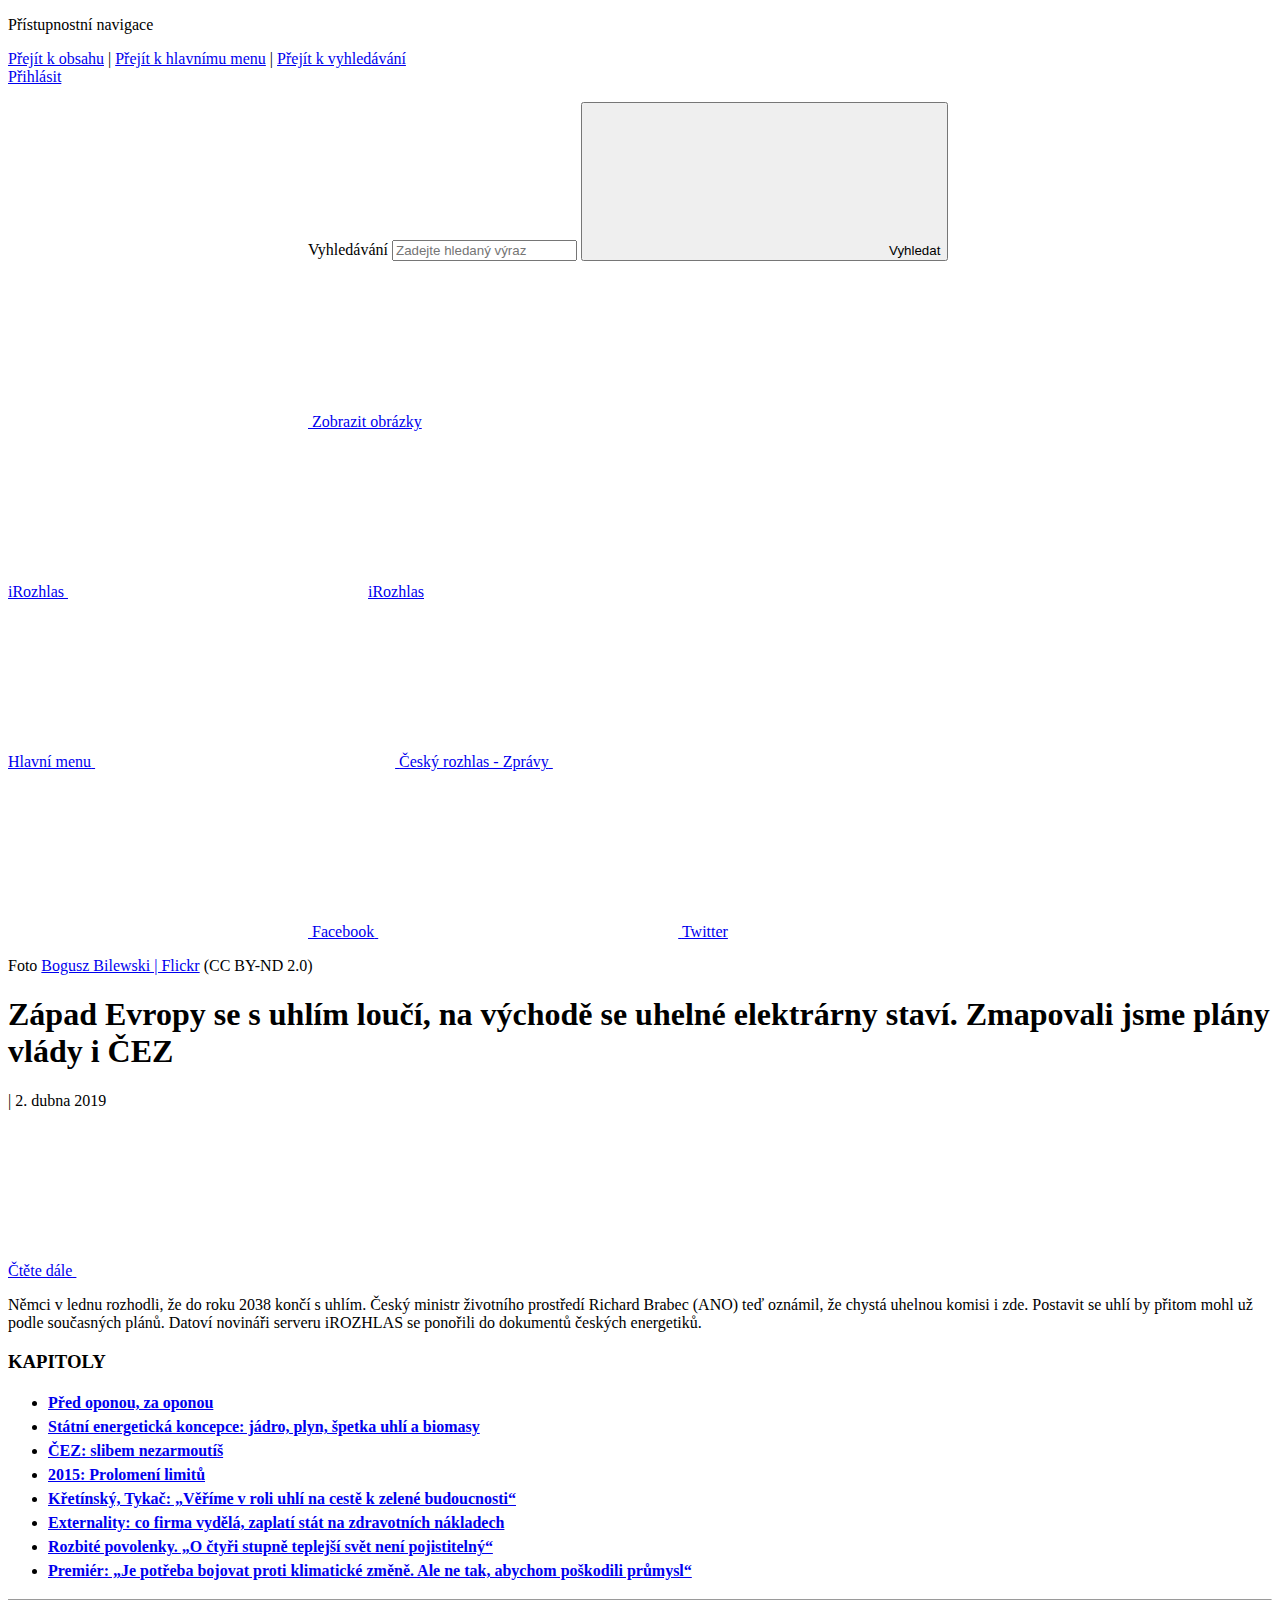
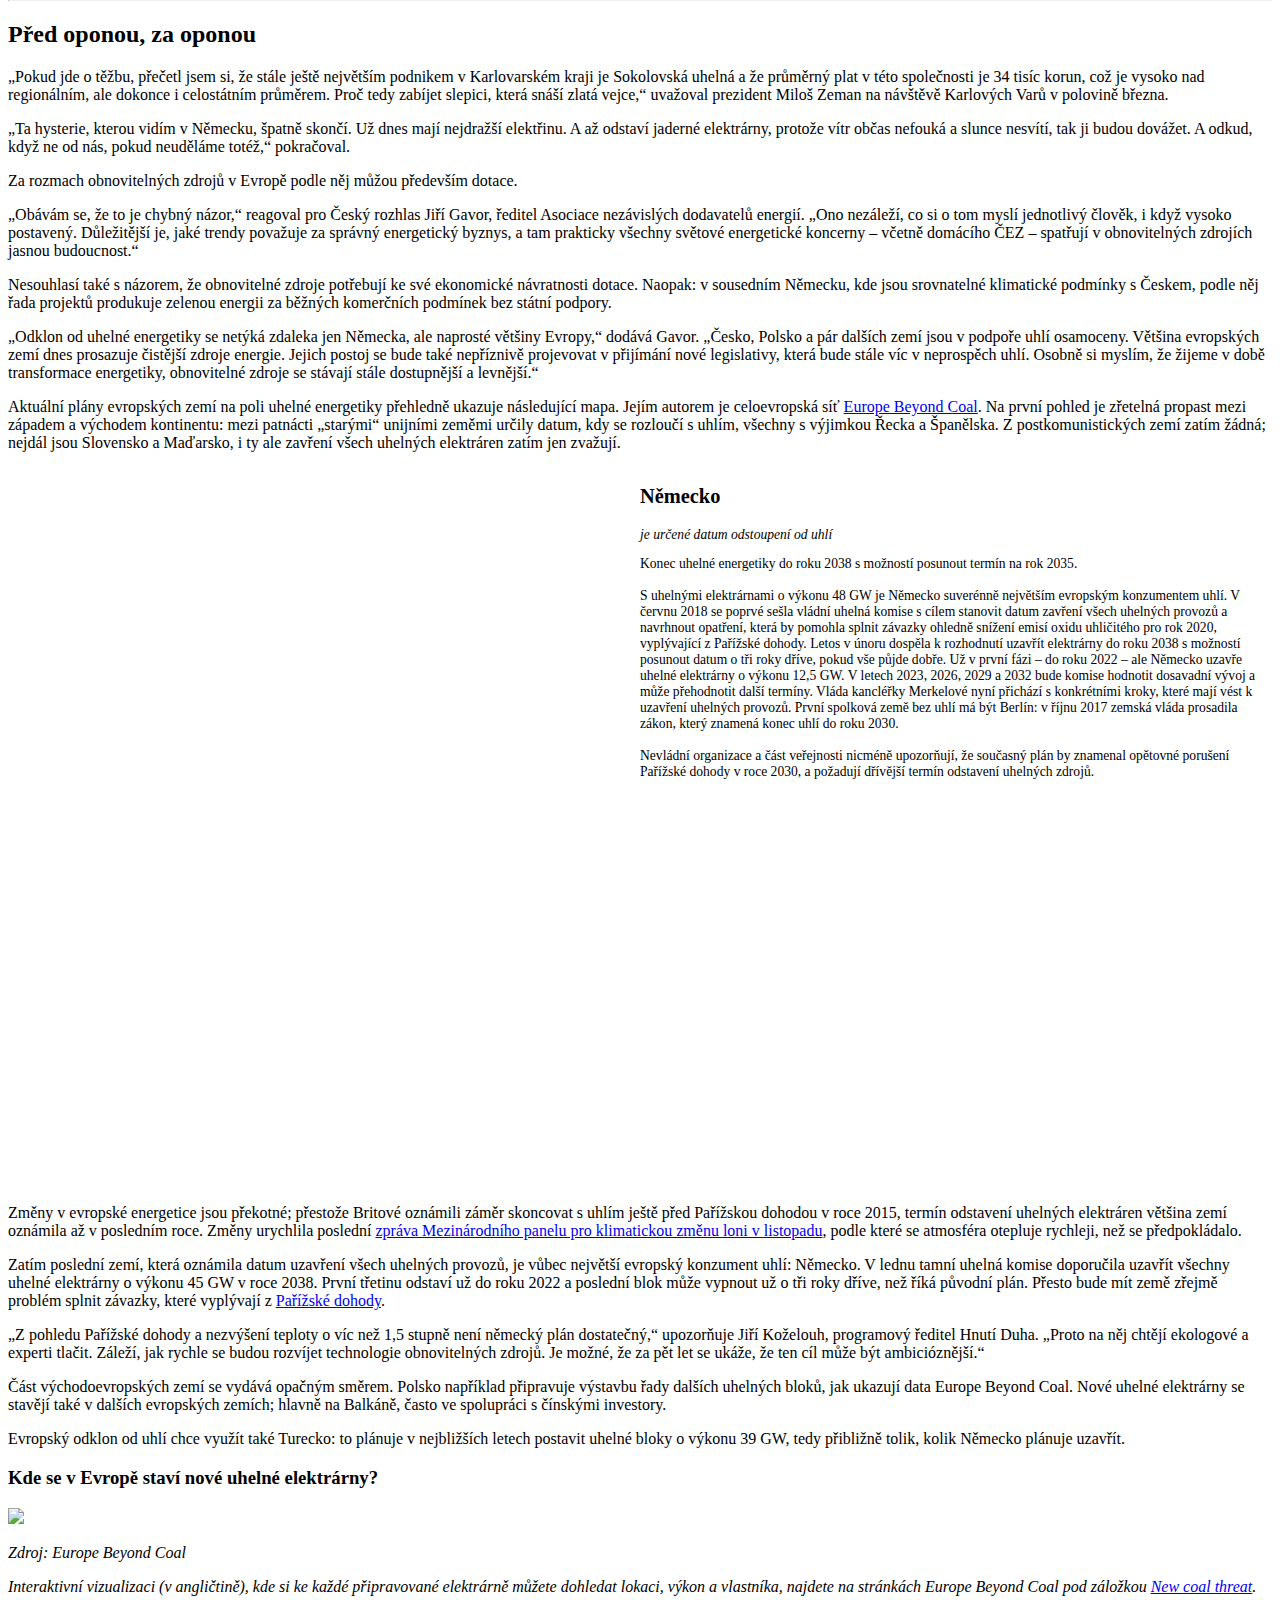
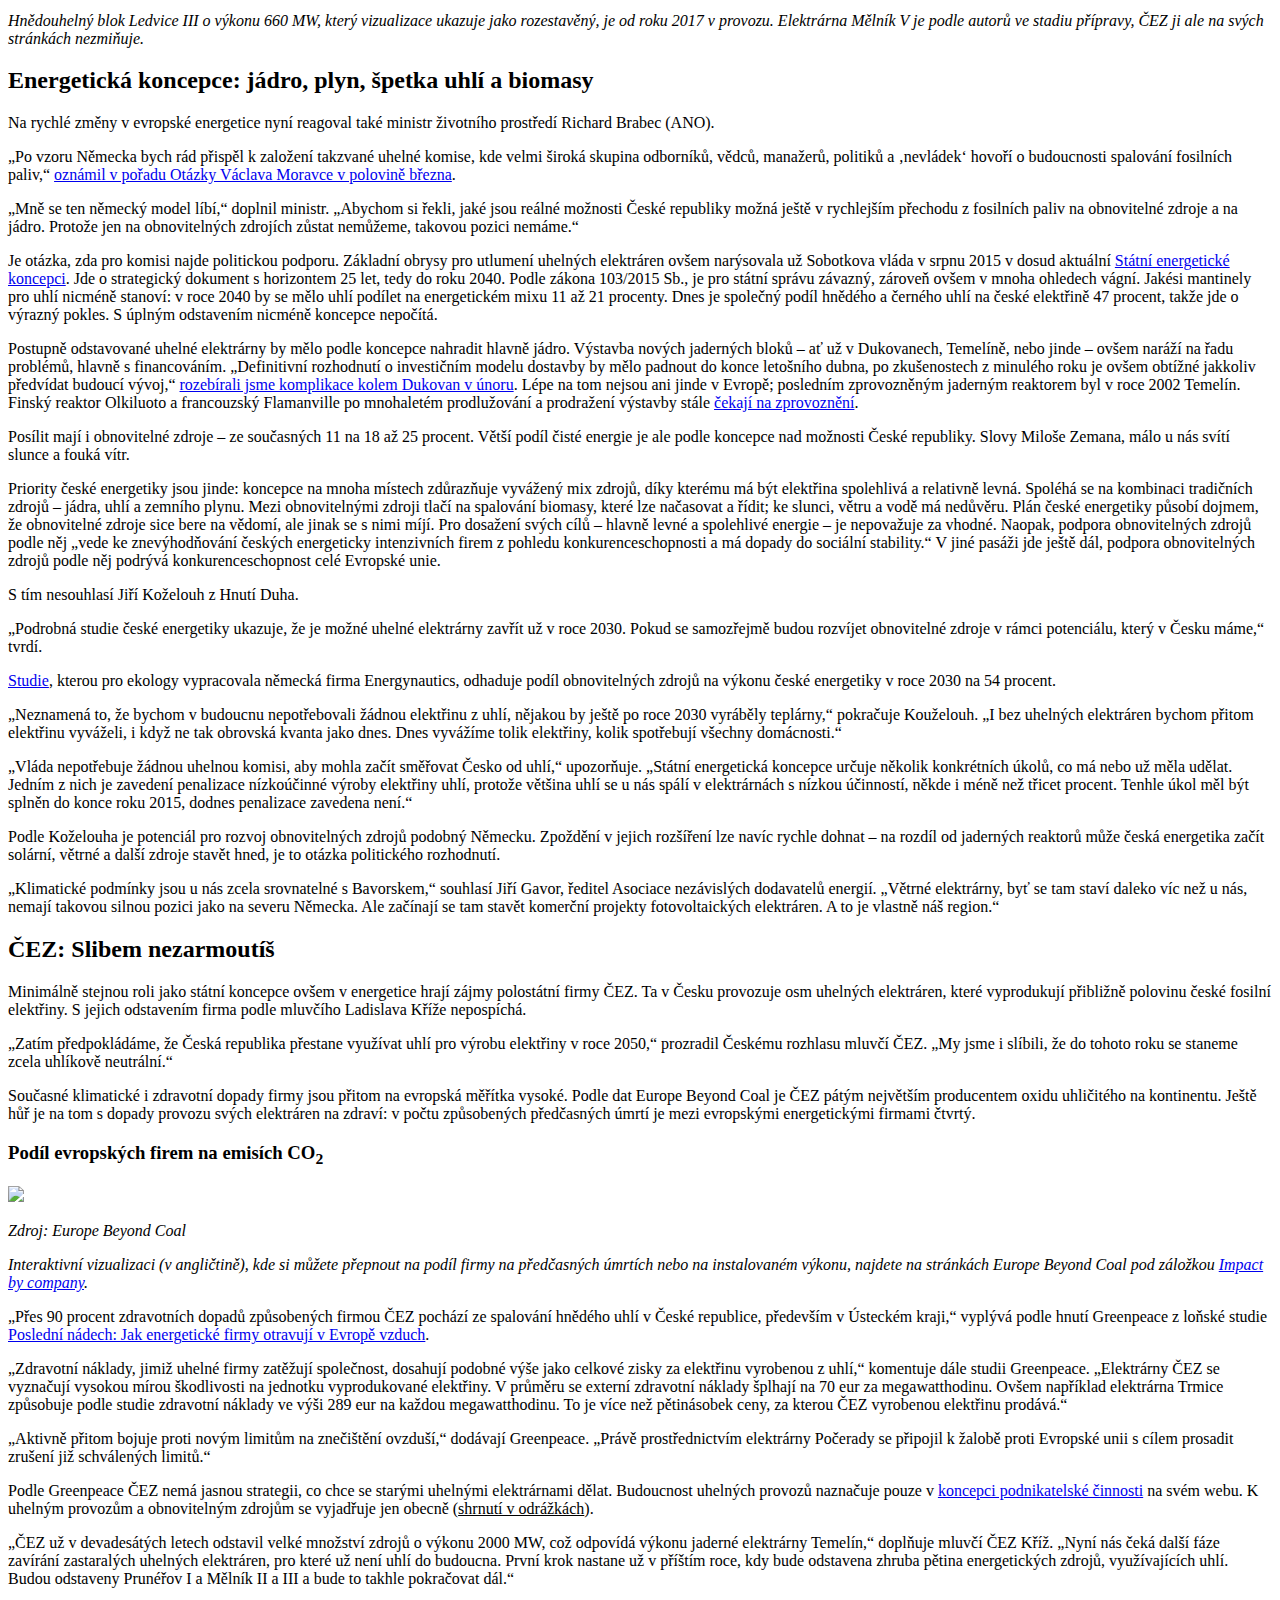
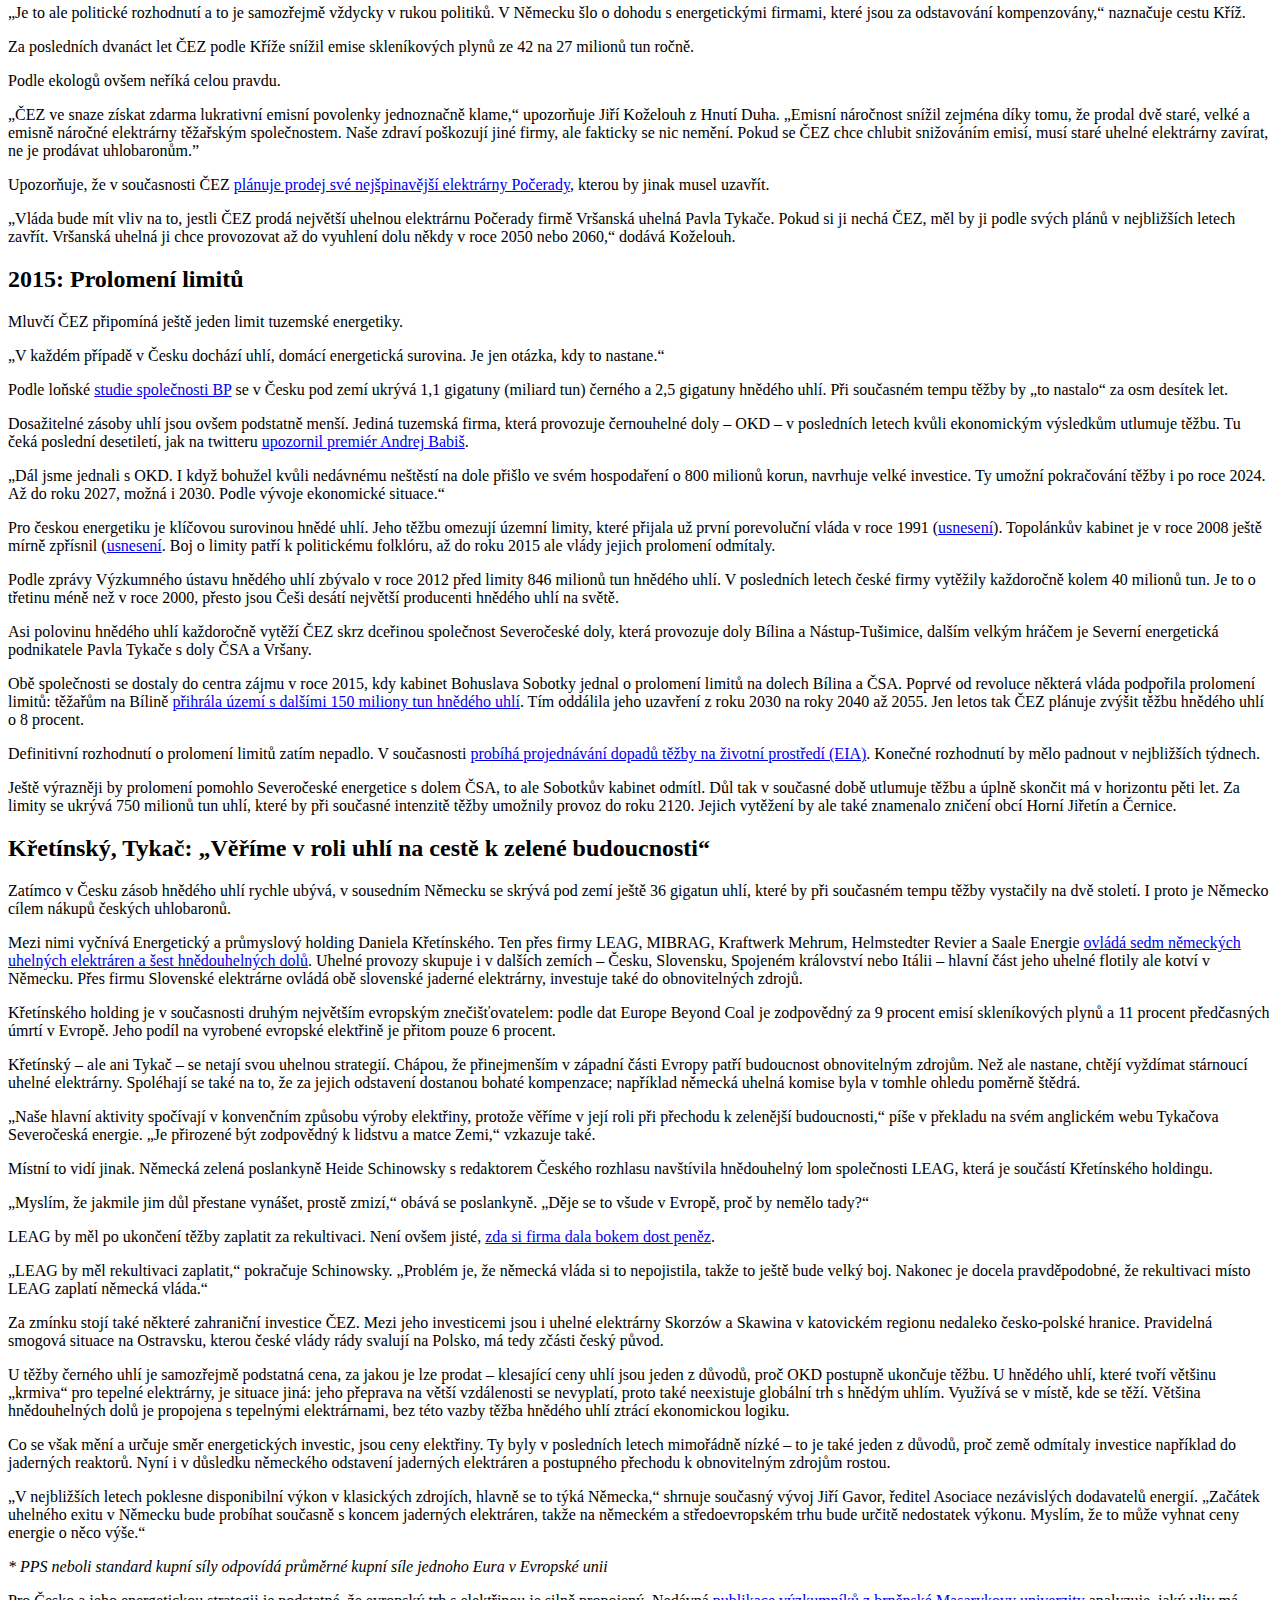
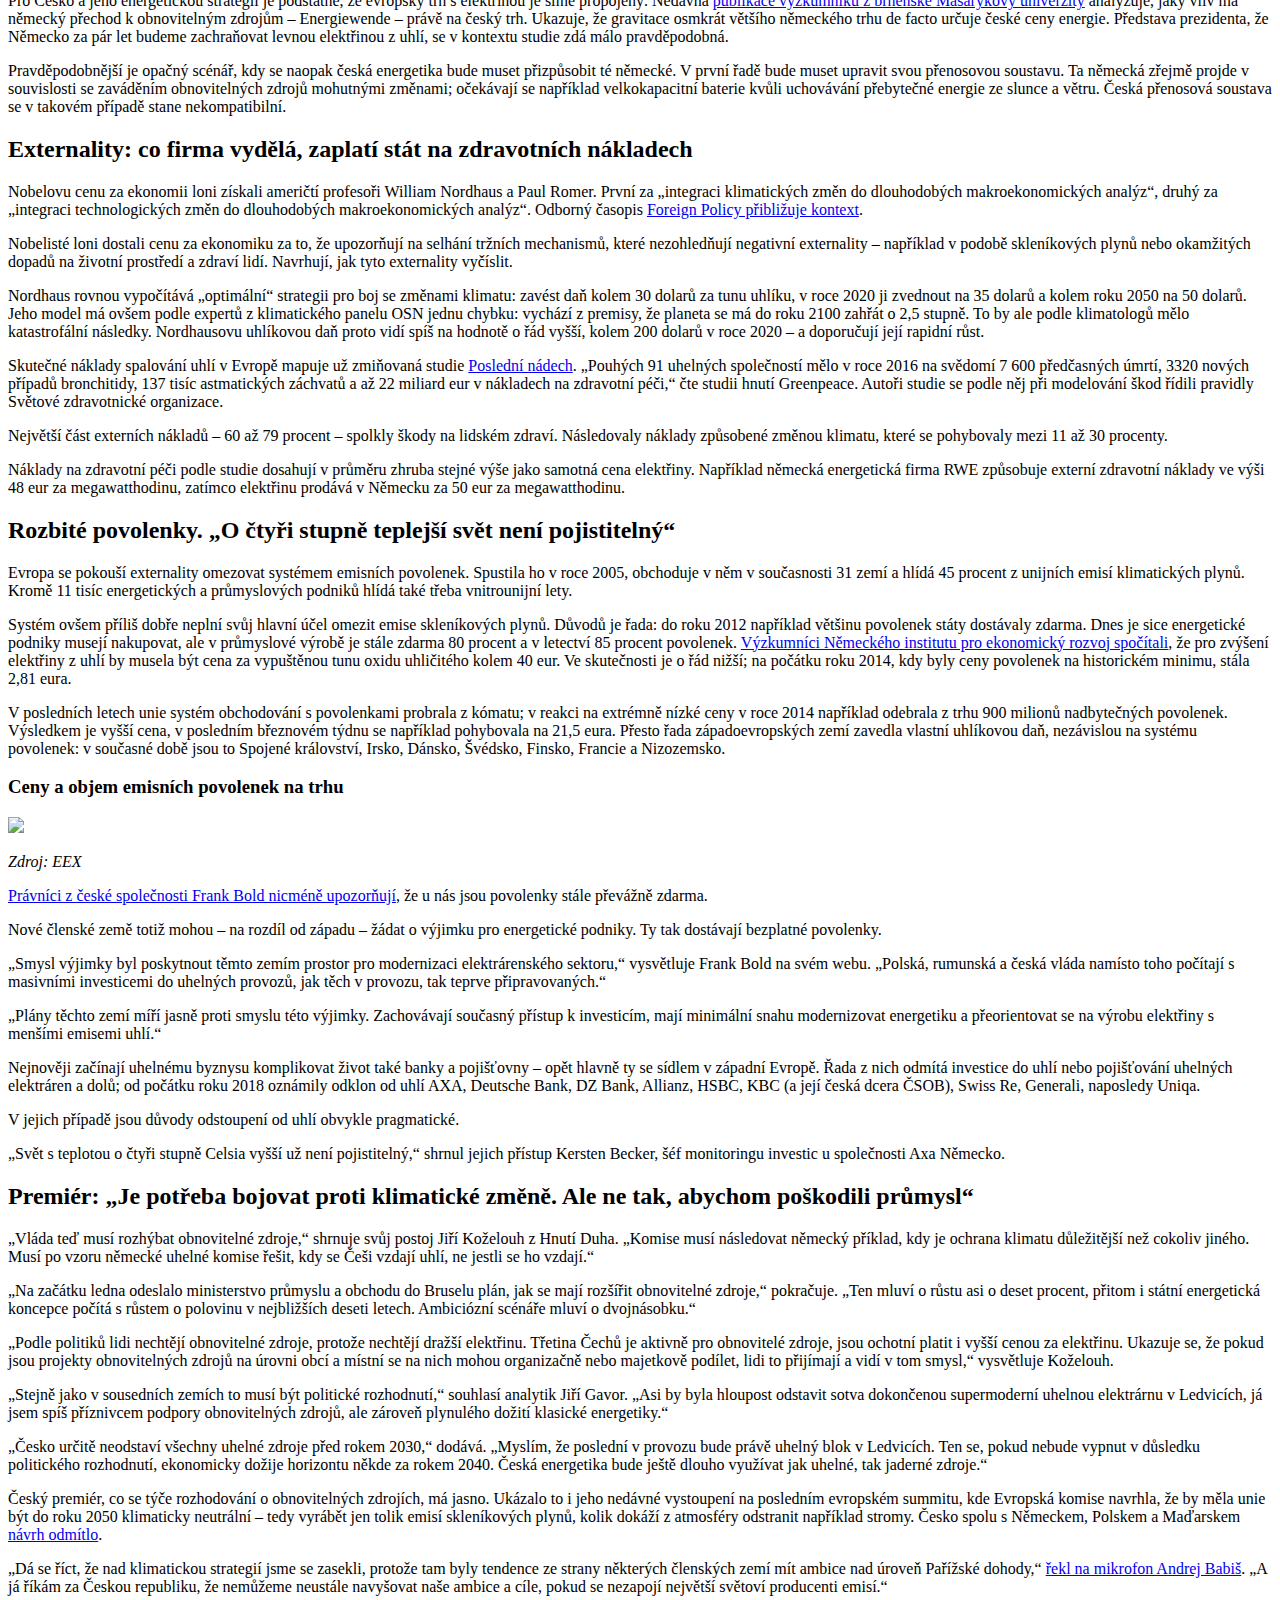
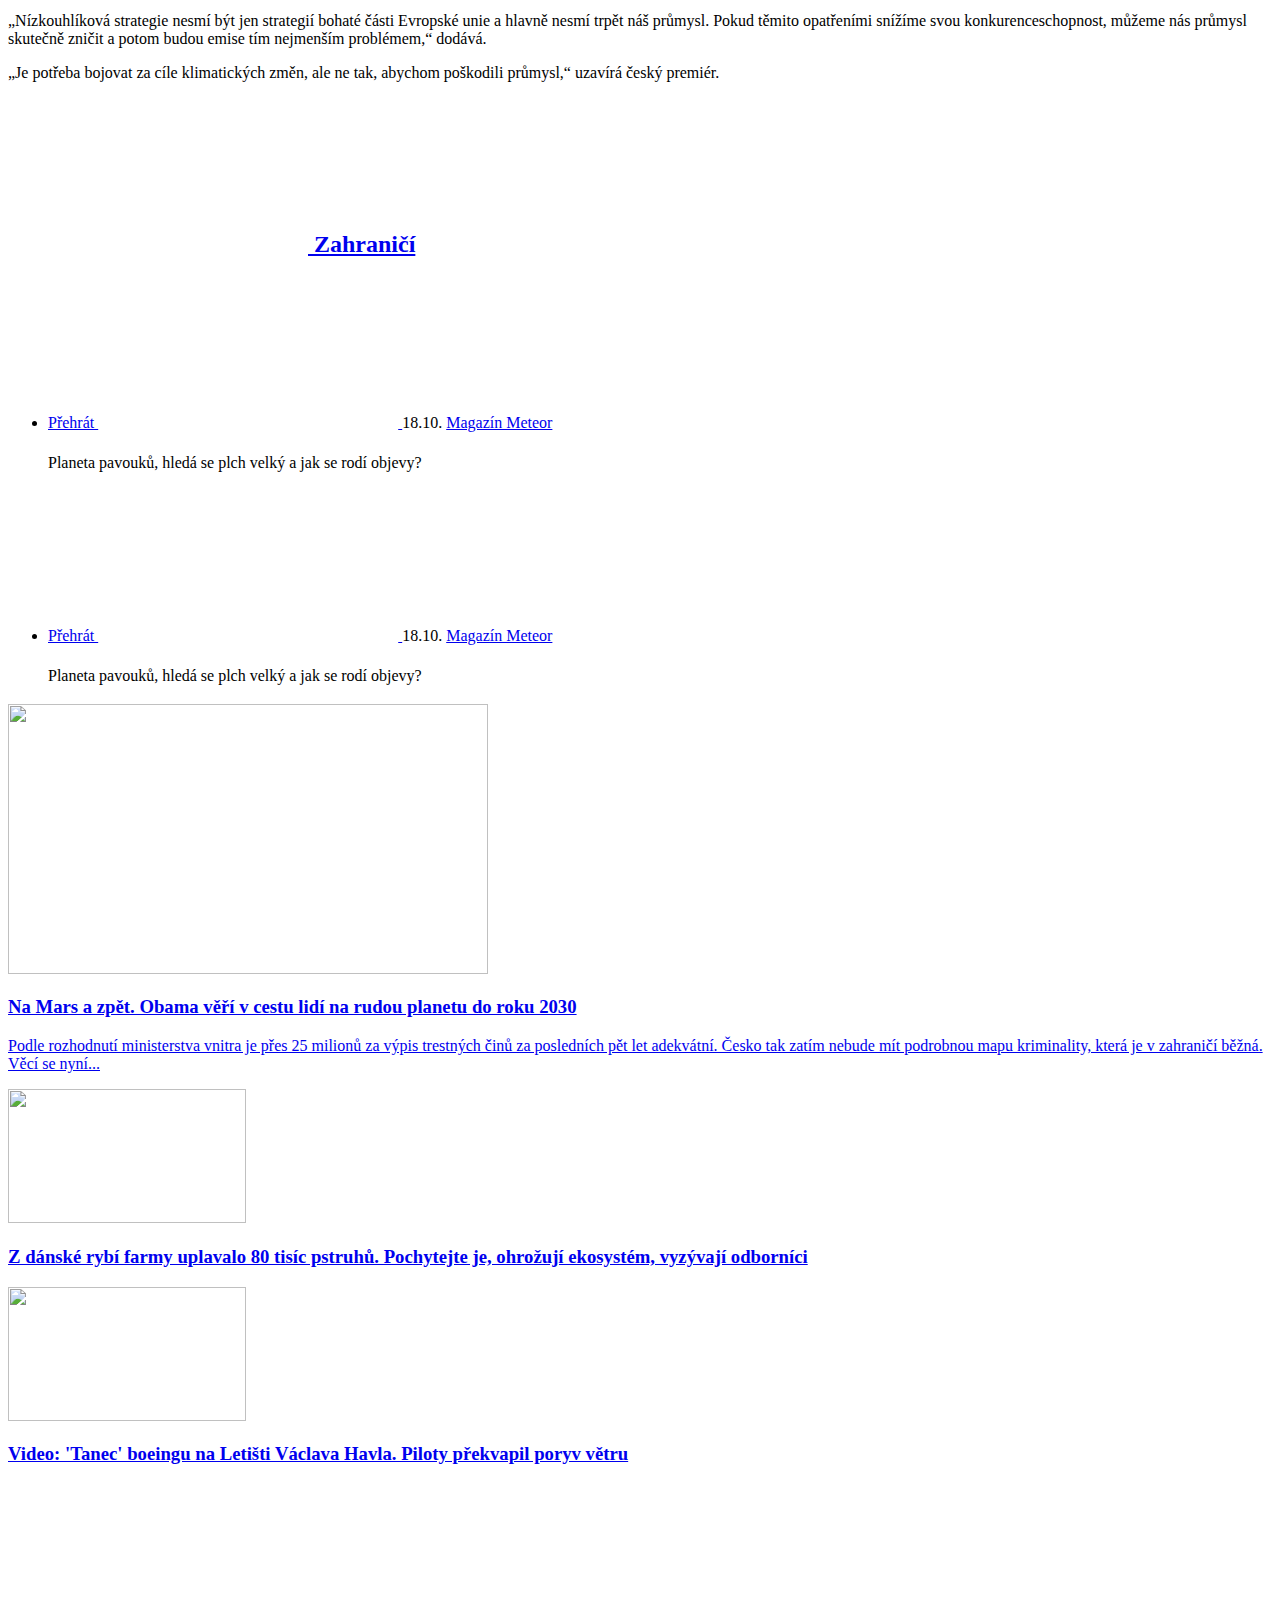
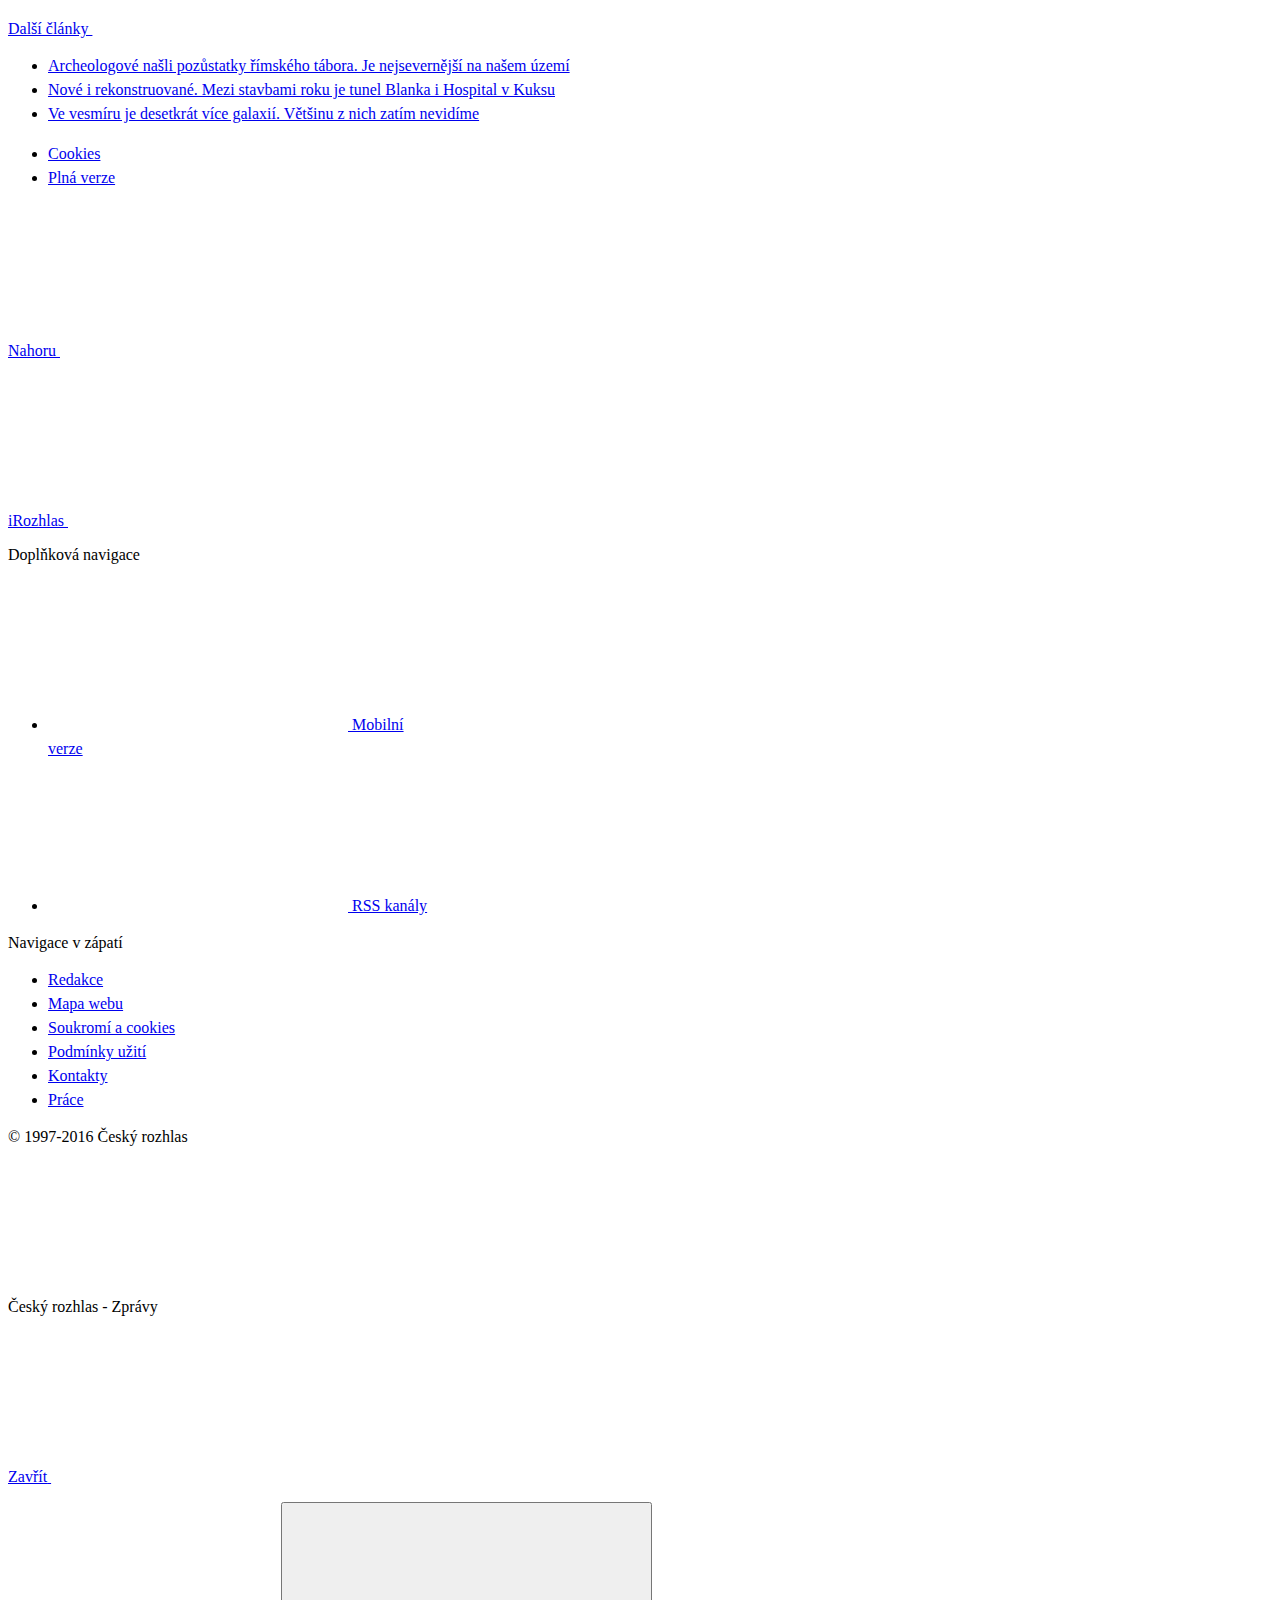
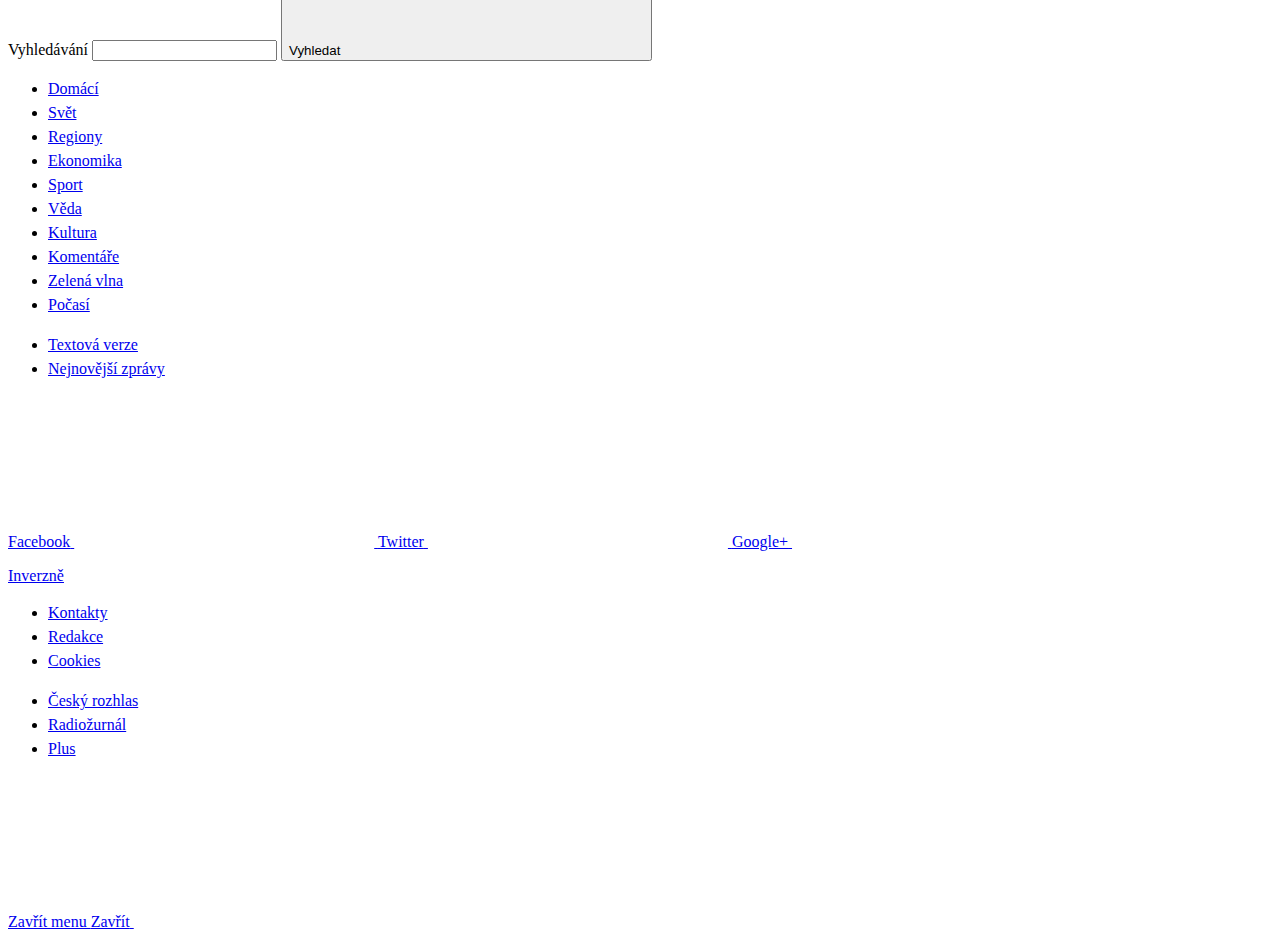
==== commit 19f4c9b3: "Noční verze" ====
--- a/index.html
+++ b/index.html
@@ -207,7 +207,7 @@
 <header class="b-data__header">
 <div class="row-main">
 	<h1 class="b-data__title">
-		<strong>Západ Evropy se loučí s uhlím, na východ od železné opony se staví, často společně s Čínou. Kam patříme? Zmapovali jsme plány vlády i ČEZ</strong>
+		<strong>Západ Evropy se s uhlím loučí, na východě se uhelné elektrárny staví. Zmapovali jsme plány vlády i ČEZ</strong>
 	</h1>
 	<p class="meta meta--lg">
 	<!--[[ZPRAVY_SNOWFALL_AUTHORS:HEADER]]-->
@@ -237,10 +237,10 @@
 <script src="./js/data.js"></script>
 
 <link rel="stylesheet" type="text/css" href="//github.com/downloads/lafeber/world-flags-sprite/flags32.css">
-<style>li{background:none !important;margin:0 !important;padding:0 !important}ul,ol{list-style:initial !important;font-size:medium !important;line-height:1.5 !important}hr{max-width:none !important}#container{display:flex;align-items:center;height:800px;max-height:80vh}#mapa{width:50%;height:100%}#tooltip{width:50%;font-size:85%}.loading{margin-top:10em;text-align:center;color:gray}.f32 .flag{vertical-align:middle !important}@media only screen and (max-width:800px){#container{flex-wrap:wrap;max-height:initial;height:initial}#mapa{width:100%;height:80vh}#tooltip{width:100%;height:600px}};</style>
+<style>li{background:none !important;margin:0 !important;padding:0 !important}ul,ol{list-style:initial !important;font-size:medium !important;line-height:1.5 !important}hr{max-width:none !important}#container{display:flex;align-items:center;height:800px;max-height:80vh}#mapa{width:50%;height:100%}#tooltip{width:50%;font-size:85%;height:100%}.loading{margin-top:10em;text-align:center;color:gray}.f32 .flag{vertical-align:middle !important}@media only screen and (max-width:800px){#container{flex-wrap:wrap;max-height:initial;height:initial}#mapa{width:100%;height:80vh}#tooltip{width:100%;height:100%}};</style>
 <div class="row-main row-main--narrow">
 
-<p class="text-bold text-lg">Němci letos v lednu rozhodli, že do roku 2038 přestanou pálit uhlí. Český ministr životního prostředí teď oznámil, že chystá uhelnou komisi i v Česku. Postavit se uhlí by přitom mohl už podle současných plánů.</p>
+<p class="text-bold text-lg">Němci v lednu rozhodli, že do roku 2038 končí s uhlím. Český ministr životního prostředí Richard Brabec (ANO) teď oznámil, že chystá uhelnou komisi i zde. Postavit se uhlí by přitom mohl už podle současných plánů. Datoví novináři serveru iROZHLAS se ponořili do dokumentů českých energetiků.</p>
 
 <h3>KAPITOLY</h3>
 
@@ -252,20 +252,20 @@
 <li><strong><a href="#kapitola4">Křetínský, Tykač: „Věříme v roli uhlí na cestě k zelené budoucnosti“</a></strong></li>
 <li><strong><a href="#kapitola5">Externality: co firma vydělá, zaplatí stát na zdravotních nákladech</a></strong></li>
 <li><strong><a href="#kapitola6">Rozbité povolenky. „O čtyři stupně teplejší svět není pojistitelný“</a></strong></li>
-<li><strong><a href="#kapitola7">Premiér: „Je potřeba bojovat proti klimatické změně. Ale ne tak, abychom poškodili průmysl.“</a></strong></li>
+<li><strong><a href="#kapitola7">Premiér: „Je potřeba bojovat proti klimatické změně. Ale ne tak, abychom poškodili průmysl“</a></strong></li>
 </ul>
 
 <hr>
 
 <p><a name="kapitola0"></a></p>
 <h2>Před oponou, za oponou</h2>
-<p>„Pokud jde o těžbu, přečetl jsem si, že stále ještě největším podnikem v Karlovarském kraji je Sokolovská uhelná a že průměrný plat v této společnosti je 34 tisíc korun, což je vysoko nad regionálním, ale dokonce i celostátním průměrem. Proč tedy zabíjet slepici, která snáší zlatá vejce,“ uvažoval prezident Miloš Zeman na návštěvě Karlových Varů v polovině letošního března.</p>
-<p>„Ta hysterie, kterou vidím v Německu, špatně skončí. Už dnes mají nejdražší elektřinu. A až odstaví jaderné elektrárny, protože vítr občas nefouká a slunce nesvítí, tak ji budou dovážet. A odkud, když ne od nás, pokud neuděláme totéž,“ pokračoval prezident.</p>
+<p>„Pokud jde o těžbu, přečetl jsem si, že stále ještě největším podnikem v Karlovarském kraji je Sokolovská uhelná a že průměrný plat v této společnosti je 34 tisíc korun, což je vysoko nad regionálním, ale dokonce i celostátním průměrem. Proč tedy zabíjet slepici, která snáší zlatá vejce,“ uvažoval prezident Miloš Zeman na návštěvě Karlových Varů v polovině března.</p>
+<p>„Ta hysterie, kterou vidím v Německu, špatně skončí. Už dnes mají nejdražší elektřinu. A až odstaví jaderné elektrárny, protože vítr občas nefouká a slunce nesvítí, tak ji budou dovážet. A odkud, když ne od nás, pokud neuděláme totéž,“ pokračoval.</p>
 <p>Za rozmach obnovitelných zdrojů v Evropě podle něj můžou především dotace.</p>
 <p>„Obávám se, že to je chybný názor,“ reagoval pro Český rozhlas Jiří Gavor, ředitel Asociace nezávislých dodavatelů energií. „Ono nezáleží, co si o tom myslí jednotlivý člověk, i když vysoko postavený. Důležitější je, jaké trendy považuje za správný energetický byznys, a tam prakticky všechny světové energetické koncerny – včetně domácího ČEZ – spatřují v obnovitelných zdrojích jasnou budoucnost.“</p>
 <p>Nesouhlasí také s názorem, že obnovitelné zdroje potřebují ke své ekonomické návratnosti dotace. Naopak: v sousedním Německu, kde jsou srovnatelné klimatické podmínky s Českem, podle něj řada projektů produkuje zelenou energii za běžných komerčních podmínek bez státní podpory.</p>
 <p>„Odklon od uhelné energetiky se netýká zdaleka jen Německa, ale naprosté většiny Evropy,“ dodává Gavor. „Česko, Polsko a pár dalších zemí jsou v podpoře uhlí osamoceny. Většina evropských zemí dnes prosazuje čistější zdroje energie. Jejich postoj se bude také nepříznivě projevovat v přijímání nové legislativy, která bude stále víc v neprospěch uhlí. Osobně si myslím, že žijeme v době transformace energetiky, obnovitelné zdroje se stávají stále dostupnější a levnější.“</p>
-<p>Aktuální plány evropských zemí na poli uhelné energetiky přehledně ukazuje následující mapa. Jejím autorem je celoevropská síť Europe Beyond Coal. Na první pohled je zřetelná propast mezi západem a východem kontinentu: mezi patnácti „starými“ unijními zeměmi určily datum, kdy se rozloučí s uhlím, všechny s výjimkou Řecka a Španělska. Z postkomunistických zemí zatím žádná; nejdál jsou Slovensko a Maďarsko, i ty ale zavření všech uhelných elektráren zatím jen zvažují.</p>
+<p>Aktuální plány evropských zemí na poli uhelné energetiky přehledně ukazuje následující mapa. Jejím autorem je celoevropská síť <a href="https://beyond-coal.eu/data/">Europe Beyond Coal</a>. Na první pohled je zřetelná propast mezi západem a východem kontinentu: mezi patnácti „starými“ unijními zeměmi určily datum, kdy se rozloučí s uhlím, všechny s výjimkou Řecka a Španělska. Z postkomunistických zemí zatím žádná; nejdál jsou Slovensko a Maďarsko, i ty ale zavření všech uhelných elektráren zatím jen zvažují.</p>
 <p></div><div class="row-main row-main--article">
 <div id="container">
 <div id="mapa"></div>
@@ -277,24 +277,29 @@
 <p>„Z pohledu Pařížské dohody a nezvýšení teploty o víc než 1,5 stupně není německý plán dostatečný,“ upozorňuje Jiří Koželouh, programový ředitel Hnutí Duha. „Proto na něj chtějí ekologové a experti tlačit. Záleží, jak rychle se budou rozvíjet technologie obnovitelných zdrojů. Je možné, že za pět let se ukáže, že ten cíl může být ambicióznější.“</p>
 <p>Část východoevropských zemí se vydává opačným směrem. Polsko například připravuje výstavbu řady dalších uhelných bloků, jak ukazují data Europe Beyond Coal. Nové uhelné elektrárny se stavějí také v dalších evropských zemích; hlavně na Balkáně, často ve spolupráci s čínskými investory.</p>
 <p>Evropský odklon od uhlí chce využít také Turecko: to plánuje v nejbližších letech postavit uhelné bloky o výkonu 39 GW, tedy přibližně tolik, kolik Německo plánuje uzavřít.</p>
-<p>GRAFIKA: Stavba nových uhelných elektráren (https://beyond-coal.eu/data, 5: New coal threat)</p>
+<h3>Kde se v Evropě staví nové uhelné elektrárny?</h3>
+
+<div><img style="width: 100%" src="https://www.irozhlas.cz/sites/default/files/uploader/xxx_190401-174617_jab.png"></div>
+
+<p><i>Zdroj: Europe Beyond Coal</i></p>
+
 <p><em>Interaktivní vizualizaci (v angličtině), kde si ke každé připravované elektrárně můžete dohledat lokaci, výkon a vlastníka, najdete na stránkách Europe Beyond Coal pod záložkou <a href="https://beyond-coal.eu/data">New coal threat</a>.</em></p>
 <p><em>Hnědouhelný blok Ledvice III o výkonu 660 MW, který vizualizace ukazuje jako rozestavěný, je od roku 2017 v provozu. Elektrárna Mělník V je podle autorů ve stadiu přípravy, ČEZ ji ale na svých stránkách nezmiňuje.</em></p>
 <p><a name="kapitola1"></a></p>
 <h2>Energetická koncepce: jádro, plyn, špetka uhlí a biomasy</h2>
-<p>Na rychlou tranzici evropské energetiky nyní reagoval také ministr životního prostředí Richard Brabec (ANO).</p>
+<p>Na rychlé změny v evropské energetice nyní reagoval také ministr životního prostředí Richard Brabec (ANO).</p>
 <p>„Po vzoru Německa bych rád přispěl k založení takzvané uhelné komise, kde velmi široká skupina odborníků, vědců, manažerů, politiků a ‚nevládek‘ hovoří o budoucnosti spalování fosilních paliv,“ <a href="https://www.ceskatelevize.cz/ivysilani/1126672097-otazky-vaclava-moravce/219411030510317-otazky-vaclava-moravce-2-cast/obsah/682249-richard-brabec--ano--jan-frouz-michal-v-marek">oznámil v pořadu Otázky Václava Moravce v polovině března</a>.</p>
 <p>„Mně se ten německý model líbí,“ doplnil ministr. „Abychom si řekli, jaké jsou reálné možnosti České republiky možná ještě v rychlejším přechodu z fosilních paliv na obnovitelné zdroje a na jádro. Protože jen na obnovitelných zdrojích zůstat nemůžeme, takovou pozici nemáme.“</p>
 <p>Je otázka, zda pro komisi najde politickou podporu. Základní obrysy pro utlumení uhelných elektráren ovšem narýsovala už Sobotkova vláda v srpnu 2015 v dosud aktuální <a href="https://www.mpo.cz/dokument158059.html">Státní energetické koncepci</a>. Jde o strategický dokument s horizontem 25 let, tedy do roku 2040. Podle zákona 103/2015 Sb., je pro státní správu závazný, zároveň ovšem v mnoha ohledech vágní. Jakési mantinely pro uhlí nicméně stanoví: v roce 2040 by se mělo uhlí podílet na energetickém mixu 11 až 21 procenty. Dnes je společný podíl hnědého a černého uhlí na české elektřině 47 procent, takže jde o výrazný pokles. S úplným odstavením nicméně koncepce nepočítá.</p>
-<p>GRAF: struktura výroby elektřiny 2017 × 2040 (https://www.irozhlas.cz/zpravy-domov/atomova-energie-jaderna-elektrarna-dukovany-temelin_1804160705_jab)</p>
+<div class="chart" id="koncepce" style="max-width: 100%"></div>
+
 <p>Postupně odstavované uhelné elektrárny by mělo podle koncepce nahradit hlavně jádro. Výstavba nových jaderných bloků – ať už v Dukovanech, Temelíně, nebo jinde – ovšem naráží na řadu problémů, hlavně s financováním. „Definitivní rozhodnutí o investičním modelu dostavby by mělo padnout do konce letošního dubna, po zkušenostech z minulého roku je ovšem obtížné jakkoliv předvídat budoucí vývoj,“ <a href="https://www.irozhlas.cz/zpravy-domov/cez-dukovany-babis-dostavba-kritika_1902280615_jab">rozebírali jsme komplikace kolem Dukovan v únoru</a>. Lépe na tom nejsou ani jinde v Evropě; posledním zprovozněným jaderným reaktorem byl v roce 2002 Temelín. Finský reaktor Olkiluoto a francouzský Flamanville po mnohaletém prodlužování a prodražení výstavby stále <a href="https://www.irozhlas.cz/zpravy-domov/atomova-energie-jaderna-elektrarna-dukovany-temelin_1804160705_jab">čekají na zprovoznění</a>.</p>
 <p>Posílit mají i obnovitelné zdroje – ze současných 11 na 18 až 25 procent. Větší podíl čisté energie je ale podle koncepce nad možnosti České republiky. Slovy Miloše Zemana, málo u nás svítí slunce a fouká vítr.</p>
-<p>Priority české energetiky jsou jinde: koncepce na mnoha místech zdůrazňuje vyvážený mix zdrojů, díky kterému má být elektřina spolehlivá a relativně levná. Spoléhá se na kombinaci tradičních zdrojů – jádra, uhlí a zemního plynu. Mezi obnovitelnými zdroji tlačí na spalování biomasy, které lze načasovat a řídit; ke slunci, větru a vodě má nedůvěru. Plán české energetiky působí dojmem, že obnovitelné zdroje sice bere na vědomí, ale jinak se s nimi míjí. Pro dosažení svých cílů – hlavně levné a spolehlivé energie – je nepovažuje za vhodné. Naopak, podpora obnovitelných zdrojů podle ní „vede ke znevýhodňování českých energeticky intenzivních firem z pohledu konkurenceschopnosti a má dopady do sociální stability.“ V jiné pasáži jde ještě dál, podpora obnovitelných zdrojů podle ní podrývá konkurenceschopnost celé Evropské unie.</p>
+<p>Priority české energetiky jsou jinde: koncepce na mnoha místech zdůrazňuje vyvážený mix zdrojů, díky kterému má být elektřina spolehlivá a relativně levná. Spoléhá se na kombinaci tradičních zdrojů – jádra, uhlí a zemního plynu. Mezi obnovitelnými zdroji tlačí na spalování biomasy, které lze načasovat a řídit; ke slunci, větru a vodě má nedůvěru. Plán české energetiky působí dojmem, že obnovitelné zdroje sice bere na vědomí, ale jinak se s nimi míjí. Pro dosažení svých cílů – hlavně levné a spolehlivé energie – je nepovažuje za vhodné. Naopak, podpora obnovitelných zdrojů podle něj „vede ke znevýhodňování českých energeticky intenzivních firem z pohledu konkurenceschopnosti a má dopady do sociální stability.“ V jiné pasáži jde ještě dál, podpora obnovitelných zdrojů podle něj podrývá konkurenceschopnost celé Evropské unie.</p>
 <p>S tím nesouhlasí Jiří Koželouh z Hnutí Duha.</p>
 <p>„Podrobná studie české energetiky ukazuje, že je možné uhelné elektrárny zavřít už v roce 2030. Pokud se samozřejmě budou rozvíjet obnovitelné zdroje v rámci potenciálu, který v Česku máme,“ tvrdí.</p>
 <p><a href="http://www.hnutiduha.cz/aktualne/prelomova-studie-po-odstaveni-ceskych-uhelnych-elektraren-svetla-nezhasnou">Studie</a>, kterou pro ekology vypracovala německá firma Energynautics, odhaduje podíl obnovitelných zdrojů na výkonu české energetiky v roce 2030 na 54 procent.</p>
 <p>„Neznamená to, že bychom v budoucnu nepotřebovali žádnou elektřinu z uhlí, nějakou by ještě po roce 2030 vyráběly teplárny,“ pokračuje Kouželouh. „I bez uhelných elektráren bychom přitom elektřinu vyváželi, i když ne tak obrovská kvanta jako dnes. Dnes vyvážíme tolik elektřiny, kolik spotřebují všechny domácnosti.“</p>
-<p>ČASOVÁ OSA: konec uhlí podle různých koncepcí, události</p>
 <p>„Vláda nepotřebuje žádnou uhelnou komisi, aby mohla začít směřovat Česko od uhlí,“ upozorňuje. „Státní energetická koncepce určuje několik konkrétních úkolů, co má nebo už měla udělat. Jedním z nich je zavedení penalizace nízkoúčinné výroby elektřiny uhlí, protože většina uhlí se u nás spálí v elektrárnách s nízkou účinností, někde i méně než třicet procent. Tenhle úkol měl být splněn do konce roku 2015, dodnes penalizace zavedena není.“</p>
 <p>Podle Koželouha je potenciál pro rozvoj obnovitelných zdrojů podobný Německu. Zpoždění v jejich rozšíření lze navíc rychle dohnat – na rozdíl od jaderných reaktorů může česká energetika začít solární, větrné a další zdroje stavět hned, je to otázka politického rozhodnutí.</p>
 <p>„Klimatické podmínky jsou u nás zcela srovnatelné s Bavorskem,“ souhlasí Jiří Gavor, ředitel Asociace nezávislých dodavatelů energií. „Větrné elektrárny, byť se tam staví daleko víc než u nás, nemají takovou silnou pozici jako na severu Německa. Ale začínají se tam stavět komerční projekty fotovoltaických elektráren. A to je vlastně náš region.“</p>
@@ -303,17 +308,26 @@
 <p>Minimálně stejnou roli jako státní koncepce ovšem v energetice hrají zájmy polostátní firmy ČEZ. Ta v Česku provozuje osm uhelných elektráren, které vyprodukují přibližně polovinu české fosilní elektřiny. S jejich odstavením firma podle mluvčího Ladislava Kříže nepospíchá.</p>
 <p>„Zatím předpokládáme, že Česká republika přestane využívat uhlí pro výrobu elektřiny v roce 2050,“ prozradil Českému rozhlasu mluvčí ČEZ. „My jsme i slíbili, že do tohoto roku se staneme zcela uhlíkově neutrální.“</p>
 <p>Současné klimatické i zdravotní dopady firmy jsou přitom na evropská měřítka vysoké. Podle dat Europe Beyond Coal je ČEZ pátým největším producentem oxidu uhličitého na kontinentu. Ještě hůř je na tom s dopady provozu svých elektráren na zdraví: v počtu způsobených předčasných úmrtí je mezi evropskými energetickými firmami čtvrtý.</p>
-<p>GRAFIKA: Největší producenti emisí (https://beyond-coal.eu/data, 4: Impact by company)</p>
+<h3>Podíl evropských firem na emisích CO<sub>2</sub></h3>
+
+<div><img style="width: 100%; max-width: 400px" src="https://www.irozhlas.cz/sites/default/files/uploader/xxx_190401-180655_jab.png"></div>
+
+<p><i>Zdroj: Europe Beyond Coal</i></p>
+
+<p><em>Interaktivní vizualizaci (v angličtině), kde si můžete přepnout na podíl firmy na předčasných úmrtích nebo na instalovaném výkonu, najdete na stránkách Europe Beyond Coal pod záložkou <a href="https://beyond-coal.eu/data">Impact by company</a>.</em></p>
 <p>„Přes 90 procent zdravotních dopadů způsobených firmou ČEZ pochází ze spalování hnědého uhlí v České republice, především v Ústeckém kraji,“ vyplývá podle hnutí Greenpeace z loňské studie <a href="https://www.greenpeace.org/czech/publikace/1958/posledni-nadech-jak-energeticke-firmy-otravuji-v-evrope-vzduch/">Poslední nádech: Jak energetické firmy otravují v Evropě vzduch</a>.</p>
 <p>„Zdravotní náklady, jimiž uhelné firmy zatěžují společnost, dosahují podobné výše jako celkové zisky za elektřinu vyrobenou z uhlí,“ komentuje dále studii Greenpeace. „Elektrárny ČEZ se vyznačují vysokou mírou škodlivosti na jednotku vyprodukované elektřiny. V průměru se externí zdravotní náklady šplhají na 70 eur za megawatthodinu. Ovšem například elektrárna Trmice způsobuje podle studie zdravotní náklady ve výši 289 eur na každou megawatthodinu. To je více než pětinásobek ceny, za kterou ČEZ vyrobenou elektřinu prodává.“</p>
 <p>„Aktivně přitom bojuje proti novým limitům na znečištění ovzduší,“ dodávají Greenpeace. „Právě prostřednictvím elektrárny Počerady se připojil k žalobě proti Evropské unii s cílem prosadit zrušení již schválených limitů.“</p>
-<p>Podle Greenpeace ČEZ nemá jasnou strategii, co chce se starými uhelnými elektrárnami dělat. Budoucnost uhelných provozů naznačuje pouze v <a href="https://www.cez.cz/edee/content/file-s/pro-investory/investor-relations/vh2014_sal68b4s3j3fv8nl/vh_2014_08a_aktualizace_koncepce_podnikatelske_cinnosti_cz.pdf">koncepci podnikatelské činnosti</a> na svém webu. K uhelným provozům a obnovitelným zdrojům se vyjadřuje jen obecně (shrnutí v odrážkách).</p>
-<ul>
+<p>Podle Greenpeace ČEZ nemá jasnou strategii, co chce se starými uhelnými elektrárnami dělat. Budoucnost uhelných provozů naznačuje pouze v <a href="https://www.cez.cz/edee/content/file-s/pro-investory/investor-relations/vh2014_sal68b4s3j3fv8nl/vh_2014_08a_aktualizace_koncepce_podnikatelske_cinnosti_cz.pdf">koncepci podnikatelské činnosti</a> na svém webu. K uhelným provozům a obnovitelným zdrojům se vyjadřuje jen obecně (<span onclick="pridejOdstavec()"><u>shrnutí v odrážkách</u></span>).</p>
+<div id="cez">
+<ul style="font-size: 13px !important">
 <li>Realizovat po technické a právní stránce obnovu výrobní kapacity uhelných elektráren v souvislosti s dožíváním jejich technologických komponent formou výstavby nových uhelných bloků s vyšší účinností, popřípadě obnovou stávajících hnědouhelných bloků s ohledem na jejich profitabilitu a disponibilitu hnědého uhlí; k tomuto cíli optimalizovat provoz jednotlivých uhelných lomů Skupiny ČEZ.</li>
 <li>Vytvářet předpoklady pro omezení dopadů, eventuálně získání dodatečných finančních efektů v oblasti obchodování s povolenkami na emise skleníkových plynů zvyšováním účinnosti výroby elektřiny v uhelných elektrárnách.</li>
 <li>Zvyšovat podíl výroby elektřiny z obnovitelných zdrojů energie ve výrobních zařízeních Skupiny ČEZ (zejména spalováním biomasy, dále pak využitím vodní, větrné a sluneční energie).</li>
 <li>Pokračovat ve zvyšování provozní výkonnosti a flexibility výrobních zdrojů, například v oblasti zvyšování výkonového rozsahu uhelných bloků umožňující lépe reagovat na cenové výkyvy na komoditní burze.</li>
 </ul>
+</div>
+
 <p>„ČEZ už v devadesátých letech odstavil velké množství zdrojů o výkonu 2000 MW, což odpovídá výkonu jaderné elektrárny Temelín,“ doplňuje mluvčí ČEZ Kříž. „Nyní nás čeká další fáze zavírání zastaralých uhelných elektráren, pro které už není uhlí do budoucna. První krok nastane už v příštím roce, kdy bude odstavena zhruba pětina energetických zdrojů, využívajících uhlí. Budou odstaveny Prunéřov I a Mělník II a III a bude to takhle pokračovat dál.“</p>
 <p>„Je to ale politické rozhodnutí a to je samozřejmě vždycky v rukou politiků. V Německu šlo o dohodu s energetickými firmami, které jsou za odstavování kompenzovány,“ naznačuje cestu Kříž.</p>
 <p>Za posledních dvanáct let ČEZ podle Kříže snížil emise skleníkových plynů ze 42 na 27 milionů tun ročně.</p>
@@ -329,13 +343,12 @@
 <p>Dosažitelné zásoby uhlí jsou ovšem podstatně menší. Jediná tuzemská firma, která provozuje černouhelné doly – OKD – v posledních letech kvůli ekonomickým výsledkům utlumuje těžbu. Tu čeká poslední desetiletí, jak na twitteru <a href="https://twitter.com/AndrejBabis/status/1101121367074922497">upozornil premiér Andrej Babiš</a>.</p>
 <p>„Dál jsme jednali s OKD. I když bohužel kvůli nedávnému neštěstí na dole přišlo ve svém hospodaření o 800 milionů korun, navrhuje velké investice. Ty umožní pokračování těžby i po roce 2024. Až do roku 2027, možná i 2030. Podle vývoje ekonomické situace.“</p>
 <p>Pro českou energetiku je klíčovou surovinou hnědé uhlí. Jeho těžbu omezují územní limity, které přijala už první porevoluční vláda v roce 1991 (<a href="https://kormoran.odok.cz/usneseni/usneseni_webtest.nsf/0/7DCED4838DD30F36C12571B6006B9ABD">usnesení</a>). Topolánkův kabinet je v roce 2008 ještě mírně zpřísnil (<a href="https://apps.odok.cz/zvlady/usneseni/-/usn/2008/1176">usnesení</a>. Boj o limity patří k politickému folklóru, až do roku 2015 ale vlády jejich prolomení odmítaly.</p>
-<p>GRAF: dvacet největších producentů hnědého uhlí 1990, 2000, 2016</p>
+<p></div><div class="row-main row-main--article"><div class="chart" id="hnedeuhli" style="max-width: 100%"></div></div><div class="row-main row-main--narrow"></p>
 <p>Podle zprávy Výzkumného ústavu hnědého uhlí zbývalo v roce 2012 před limity 846 milionů tun hnědého uhlí. V posledních letech české firmy vytěžily každoročně kolem 40 milionů tun. Je to o třetinu méně než v roce 2000, přesto jsou Češi desátí největší producenti hnědého uhlí na světě.</p>
 <p>Asi polovinu hnědého uhlí každoročně vytěží ČEZ skrz dceřinou společnost Severočeské doly, která provozuje doly Bílina a Nástup-Tušimice, dalším velkým hráčem je Severní energetická podnikatele Pavla Tykače s doly ČSA a Vršany.</p>
 <p>Obě společnosti se dostaly do centra zájmu v roce 2015, kdy kabinet Bohuslava Sobotky jednal o prolomení limitů na dolech Bílina a ČSA. Poprvé od revoluce některá vláda podpořila prolomení limitů: těžařům na Bílině <a href="https://oenergetice.cz/teplarenstvi/vse-o-tezebnich-limitech-prehledna-infografika/">přihrála území s dalšími 150 miliony tun hnědého uhlí</a>. Tím oddálila jeho uzavření z roku 2030 na roky 2040 až 2055. Jen letos tak ČEZ plánuje zvýšit těžbu hnědého uhlí o 8 procent.</p>
 <p>Definitivní rozhodnutí o prolomení limitů zatím nepadlo. V současnosti <a href="https://oenergetice.cz/teplarenstvi/kritikum-rozsireni-tezby-na-dole-bilina-se-nelibi-zpracovani-zameru/">probíhá projednávání dopadů těžby na životní prostředí (EIA)</a>. Konečné rozhodnutí by mělo padnout v nejbližších týdnech.</p>
 <p>Ještě výrazněji by prolomení pomohlo Severočeské energetice s dolem ČSA, to ale Sobotkův kabinet odmítl. Důl tak v současné době utlumuje těžbu a úplně skončit má v horizontu pěti let. Za limity se ukrývá 750 milionů tun uhlí, které by při současné intenzitě těžby umožnily provoz do roku 2120. Jejich vytěžení by ale také znamenalo zničení obcí Horní Jiřetín a Černice.</p>
-<p>GRAF: celosvětově největší producenti a konzumenti uhlí 2007 až 2017</p>
 <p><a name="kapitola4"></a></p>
 <h2>Křetínský, Tykač: „Věříme v roli uhlí na cestě k zelené budoucnosti“</h2>
 <p>Zatímco v Česku zásob hnědého uhlí rychle ubývá, v sousedním Německu se skrývá pod zemí ještě 36 gigatun uhlí, které by při současném tempu těžby vystačily na dvě století. I proto je Německo cílem nákupů českých uhlobaronů.</p>
@@ -343,11 +356,16 @@
 <p>Křetínského holding je v současnosti druhým největším evropským znečišťovatelem: podle dat Europe Beyond Coal je zodpovědný za 9 procent emisí skleníkových plynů a 11 procent předčasných úmrtí v Evropě. Jeho podíl na vyrobené evropské elektřině je přitom pouze 6 procent.</p>
 <p>Křetínský – ale ani Tykač – se netají svou uhelnou strategií. Chápou, že přinejmenším v západní části Evropy patří budoucnost obnovitelným zdrojům. Než ale nastane, chtějí vyždímat stárnoucí uhelné elektrárny. Spoléhají se také na to, že za jejich odstavení dostanou bohaté kompenzace; například německá uhelná komise byla v tomhle ohledu poměrně štědrá.</p>
 <p>„Naše hlavní aktivity spočívají v konvenčním způsobu výroby elektřiny, protože věříme v její roli při přechodu k zelenější budoucnosti,“ píše v překladu na svém anglickém webu Tykačova Severočeská energie. „Je přirozené být zodpovědný k lidstvu a matce Zemi,“ vzkazuje také.</p>
+<p>Místní to vidí jinak. Německá zelená poslankyně Heide Schinowsky s redaktorem Českého rozhlasu navštívila hnědouhelný lom společnosti LEAG, která je součástí Křetínského holdingu.</p>
+<p>„Myslím, že jakmile jim důl přestane vynášet, prostě zmizí,“ obává se poslankyně. „Děje se to všude v Evropě, proč by nemělo tady?“</p>
+<p>LEAG by měl po ukončení těžby zaplatit za rekultivaci. Není ovšem jisté, <a href="https://www.euro.cz/byznys/nemecke-greenpeace-utoci-na-eph-nasledky-po-tezbe-mohou-dopadnout-na-stat-1421343">zda si firma dala bokem dost peněz</a>.</p>
+<p>„LEAG by měl rekultivaci zaplatit,“ pokračuje Schinowsky. „Problém je, že německá vláda si to nepojistila, takže to ještě bude velký boj. Nakonec je docela pravděpodobné, že rekultivaci místo LEAG zaplatí německá vláda.“</p>
 <p>Za zmínku stojí také některé zahraniční investice ČEZ. Mezi jeho investicemi jsou i uhelné elektrárny Skorzów a Skawina v katovickém regionu nedaleko česko-polské hranice. Pravidelná smogová situace na Ostravsku, kterou české vlády rády svalují na Polsko, má tedy zčásti český původ.</p>
-<p>U těžby černého uhlí je samozřejmě podstatná cena, za jakou je lze prodat – klesající ceny uhlí jsou jeden z důvodů, proč OKD postupně ukončuje těžbu. U hnědého uhlí, které tvoří většinu krmiva pro tepelné elektrárny, je situace jiná: jeho přeprava na větší vzdálenosti se nevyplatí, proto také neexistuje globální trh s hnědým uhlím. Využívá se v místě, kde se těží. Většina hnědouhelných dolů je propojena s tepelnými elektrárnami, bez této vazby těžba hnědého uhlí ztrácí ekonomickou logiku.</p>
+<p>U těžby černého uhlí je samozřejmě podstatná cena, za jakou je lze prodat – klesající ceny uhlí jsou jeden z důvodů, proč OKD postupně ukončuje těžbu. U hnědého uhlí, které tvoří většinu „krmiva“ pro tepelné elektrárny, je situace jiná: jeho přeprava na větší vzdálenosti se nevyplatí, proto také neexistuje globální trh s hnědým uhlím. Využívá se v místě, kde se těží. Většina hnědouhelných dolů je propojena s tepelnými elektrárnami, bez této vazby těžba hnědého uhlí ztrácí ekonomickou logiku.</p>
 <p>Co se však mění a určuje směr energetických investic, jsou ceny elektřiny. Ty byly v posledních letech mimořádně nízké – to je také jeden z důvodů, proč země odmítaly investice například do jaderných reaktorů. Nyní i v důsledku německého odstavení jaderných elektráren a postupného přechodu k obnovitelným zdrojům rostou.</p>
 <p>„V nejbližších letech poklesne disponibilní výkon v klasických zdrojích, hlavně se to týká Německa,“ shrnuje současný vývoj Jiří Gavor, ředitel Asociace nezávislých dodavatelů energií. „Začátek uhelného exitu v Německu bude probíhat současně s koncem jaderných elektráren, takže na německém a středoevropském trhu bude určitě nedostatek výkonu. Myslím, že to může vyhnat ceny energie o něco výše.“</p>
-<p>GRAF: ceny energie v evropských zemích (https://ec.europa.eu/energy/en/data-analysis/energy-prices-and-costs)</p>
+<p></div><div class="row-main row-main--article"><div class="chart" id="cenyenergie" style="max-width: 100%"></div></div><div class="row-main row-main--narrow"></p>
+<p><em>* PPS neboli standard kupní síly odpovídá průměrné kupní síle jednoho Eura v Evropské unii</em></p>
 <p>Pro Česko a jeho energetickou strategii je podstatné, že evropský trh s elektřinou je silně propojený. Nedávná <a href="https://www.muni.cz/vyzkum/publikace/1376861">publikace výzkumníků z brněnské Masarykovy univerzity</a> analyzuje, jaký vliv má německý přechod k obnovitelným zdrojům – Energiewende – právě na český trh. Ukazuje, že gravitace osmkrát většího německého trhu de facto určuje české ceny energie. Představa prezidenta, že Německo za pár let budeme zachraňovat levnou elektřinou z uhlí, se v kontextu studie zdá málo pravděpodobná.</p>
 <p>Pravděpodobnější je opačný scénář, kdy se naopak česká energetika bude muset přizpůsobit té německé. V první řadě bude muset upravit svou přenosovou soustavu. Ta německá zřejmě projde v souvislosti se zaváděním obnovitelných zdrojů mohutnými změnami; očekávají se například velkokapacitní baterie kvůli uchovávání přebytečné energie ze slunce a větru. Česká přenosová soustava se v takovém případě stane nekompatibilní.</p>
 <p><a name="kapitola5"></a></p>
@@ -363,7 +381,12 @@
 <p>Evropa se pokouší externality omezovat systémem emisních povolenek. Spustila ho v roce 2005, obchoduje v něm v současnosti 31 zemí a hlídá 45 procent z unijních emisí klimatických plynů. Kromě 11 tisíc energetických a průmyslových podniků hlídá také třeba vnitrounijní lety.</p>
 <p>Systém ovšem příliš dobře neplní svůj hlavní účel omezit emise skleníkových plynů. Důvodů je řada: do roku 2012 například většinu povolenek státy dostávaly zdarma. Dnes je sice energetické podniky musejí nakupovat, ale v průmyslové výrobě je stále zdarma 80 procent a v letectví 85 procent povolenek. <a href="https://www.diw.de/documents/publikationen/73/diw_01.c.479330.de/diw_econ_bull_2014-08-5.pdf">Výzkumníci Německého institutu pro ekonomický rozvoj spočítali</a>, že pro zvýšení elektřiny z uhlí by musela být cena za vypuštěnou tunu oxidu uhličitého kolem 40 eur. Ve skutečnosti je o řád nižší; na počátku roku 2014, kdy byly ceny povolenek na historickém minimu, stála 2,81 eura.</p>
 <p>V posledních letech unie systém obchodování s povolenkami probrala z kómatu; v reakci na extrémně nízké ceny v roce 2014 například odebrala z trhu 900 milionů nadbytečných povolenek. Výsledkem je vyšší cena, v posledním březnovém týdnu se například pohybovala na 21,5 eura. Přesto řada západoevropských zemí zavedla vlastní uhlíkovou daň, nezávislou na systému povolenek: v současné době jsou to Spojené království, Irsko, Dánsko, Švédsko, Finsko, Francie a Nizozemsko.</p>
-<p>GRAF: cena emisních povolenek (https://sandbag.org.uk/carbon-price-viewer/)</p>
+<h3>Ceny a objem emisních povolenek na trhu</h3>
+
+<div><img style="width: 100%" src="https://www.irozhlas.cz/sites/default/files/uploader/xxx_190401-215810_jab.png"></div>
+
+<p><i>Zdroj: EEX</i></p>
+
 <p><a href="http://en.frankbold.org/our-work/campaign/free-ets-allowances-coal-power-plants">Právníci z české společnosti Frank Bold nicméně upozorňují</a>, že u nás jsou povolenky stále převážně zdarma.</p>
 <p>Nové členské země totiž mohou – na rozdíl od západu – žádat o výjimku pro energetické podniky. Ty tak dostávají bezplatné povolenky.</p>
 <p>„Smysl výjimky byl poskytnout těmto zemím prostor pro modernizaci elektrárenského sektoru,“ vysvětluje Frank Bold na svém webu. „Polská, rumunská a česká vláda namísto toho počítají s masivními investicemi do uhelných provozů, jak těch v provozu, tak teprve připravovaných.“</p>
@@ -372,13 +395,13 @@
 <p>V jejich případě jsou důvody odstoupení od uhlí obvykle pragmatické.</p>
 <p>„Svět s teplotou o čtyři stupně Celsia vyšší už není pojistitelný,“ shrnul jejich přístup Kersten Becker, šéf monitoringu investic u společnosti Axa Německo.</p>
 <p><a name="kapitola7"></a></p>
-<h2>Premiér: „Je potřeba bojovat proti klimatické změně. Ale ne tak, abychom poškodili průmysl.“</h2>
+<h2>Premiér: „Je potřeba bojovat proti klimatické změně. Ale ne tak, abychom poškodili průmysl“</h2>
 <p>„Vláda teď musí rozhýbat obnovitelné zdroje,“ shrnuje svůj postoj Jiří Koželouh z Hnutí Duha. „Komise musí následovat německý příklad, kdy je ochrana klimatu důležitější než cokoliv jiného. Musí po vzoru německé uhelné komise řešit, kdy se Češi vzdají uhlí, ne jestli se ho vzdají.“</p>
 <p>„Na začátku ledna odeslalo ministerstvo průmyslu a obchodu do Bruselu plán, jak se mají rozšířit obnovitelné zdroje,“ pokračuje. „Ten mluví o růstu asi o deset procent, přitom i státní energetická koncepce počítá s růstem o polovinu v nejbližších deseti letech. Ambiciózní scénáře mluví o dvojnásobku.“</p>
 <p>„Podle politiků lidi nechtějí obnovitelné zdroje, protože nechtějí dražší elektřinu. Třetina Čechů je aktivně pro obnovitelé zdroje, jsou ochotní platit i vyšší cenou za elektřinu. Ukazuje se, že pokud jsou projekty obnovitelných zdrojů na úrovni obcí a místní se na nich mohou organizačně nebo majetkově podílet, lidi to přijímají a vidí v tom smysl,“ vysvětluje Koželouh.</p>
 <p>„Stejně jako v sousedních zemích to musí být politické rozhodnutí,“ souhlasí analytik Jiří Gavor. „Asi by byla hloupost odstavit sotva dokončenou supermoderní uhelnou elektrárnu v Ledvicích, já jsem spíš příznivcem podpory obnovitelných zdrojů, ale zároveň plynulého dožití klasické energetiky.“</p>
 <p>„Česko určitě neodstaví všechny uhelné zdroje před rokem 2030,“ dodává. „Myslím, že poslední v provozu bude právě uhelný blok v Ledvicích. Ten se, pokud nebude vypnut v důsledku politického rozhodnutí, ekonomicky dožije horizontu někde za rokem 2040. Česká energetika bude ještě dlouho využívat jak uhelné, tak jaderné zdroje.“</p>
-<p>A čeští politici, co se týče rozhodování o obnovitelných zdrojích, mají jasno. Ukázalo to i nedávné vystoupení premiéra Andreje Babiše na posledním evropském summitu, kde Evropská komise navrhla, že by měla unie být do roku 2050 klimaticky neutrální – tedy vyrábět jen tolik emisí skleníkových plynů, kolik dokáže vyčistit. Česko spolu s Německem, Polskem a Maďarskem <a href="https://www.euractiv.com/section/climate-strategy-2050/news/summit-leak-reveals-eu-rift-on-climate-change/">návrh odmítlo</a>.</p>
+<p>Český premiér, co se týče rozhodování o obnovitelných zdrojích, má jasno. Ukázalo to i jeho nedávné vystoupení na posledním evropském summitu, kde Evropská komise navrhla, že by měla unie být do roku 2050 klimaticky neutrální – tedy vyrábět jen tolik emisí skleníkových plynů, kolik dokáží z atmosféry odstranit například stromy. Česko spolu s Německem, Polskem a Maďarskem <a href="https://www.euractiv.com/section/climate-strategy-2050/news/summit-leak-reveals-eu-rift-on-climate-change/">návrh odmítlo</a>.</p>
 <p>„Dá se říct, že nad klimatickou strategií jsme se zasekli, protože tam byly tendence ze strany některých členských zemí mít ambice nad úroveň Pařížské dohody,“ <a href="https://tvnewsroom.consilium.europa.eu/videos?keywords=Babis">řekl na mikrofon Andrej Babiš</a>. „A já říkám za Českou republiku, že nemůžeme neustále navyšovat naše ambice a cíle, pokud se nezapojí největší světoví producenti emisí.“</p>
 <p>„Nízkouhlíková strategie nesmí být jen strategií bohaté části Evropské unie a hlavně nesmí trpět náš průmysl. Pokud těmito opatřeními snížíme svou konkurenceschopnost, můžeme nás průmysl skutečně zničit a potom budou emise tím nejmenším problémem,“ dodává.</p>
 <p>„Je potřeba bojovat za cíle klimatických změn, ale ne tak, abychom poškodili průmysl,“ uzavírá český premiér.</p>
@@ -394,7 +417,16 @@
 </div>
 </div><script>
 var elektrarny=[{n:"Albania",j:"Albánie",b:"#a50026",t:"V současnosti bez uhelných elektráren.<br><br>V jižní části bývalé Jugoslávie se připravují nové uhelné elektrárny o výkonu 6,6 GW. Z toho 1,7 GW elektráren má stavební povolení, dalších 4,9 GW buď dosud povolení nemá, nebo jim vypršelo a nebylo obnoveno. Všechny jsou nicméně součástí oficiálních plánů. Bosna a Hercegovina spolupracuje s Čínou na několika uhelných elektrárnách, financovaných půjčkami čínských bank. Průměrný věk uhelných elektráren v regionu je přes 40 let, v současnosti proto nesplňují normy EU na znečištění. Výjimku mají do roku 2028."},{n:"Belgium",j:"Belgie",b:"#006837",t:"Belgie je první a dosud jediný člen EU, který odstavil všechny uhelné elektrárny. Poslední z nich byla zavřena v březnu 2016. Belgie se tak rozhodla proto, že její stárnoucí uhelné elektrárny přestaly splňovat unijní pravidla ohledně znečištění."},{n:"Bosnia and Herzegovina",j:"Bosna a Hercegovina",b:"#a50026",t:"V jižní části bývalé Jugoslávie se připravují nové uhelné elektrárny o výkonu 6,6 GW. Z toho 1,7 GW elektráren má stavební povolení, dalších 4,9 GW buď dosud povolení nemá, nebo jim vypršelo a nebylo obnoveno. Všechny jsou nicméně součástí oficiálních plánů. Bosna a Hercegovina spolupracuje s Čínou na několika uhelných elektrárnách, financovaných půjčkami čínských bank. Průměrný věk uhelných elektráren v regionu je přes 40 let, v současnosti proto nesplňují normy EU na znečištění. Výjimku mají do roku 2028."},{n:"Bulgaria",j:"Bulharsko",b:"#d73027",t:"Bulharsko dosud nemá dlouhodobou energetickou strategii, diskuze o odstavení uhelných elektráren vůbec neprobíhá. V provozu je řada starých a špinavých elektráren. Vláda se ohledně provozu eletráren spoléhá na výjimky z evropských pravidel a přeměnu energetiky nechystá."},{n:"Montenegro",j:"Černá hora",b:"#a50026",t:"V jižní části bývalé Jugoslávie se připravují nové uhelné elektrárny o výkonu 6,6 GW. Z toho 1,7 GW elektráren má stavební povolení, dalších 4,9 GW buď dosud povolení nemá, nebo jim vypršelo a nebylo obnoveno. Všechny jsou nicméně součástí oficiálních plánů. Bosna a Hercegovina spolupracuje s Čínou na několika uhelných elektrárnách, financovaných půjčkami čínských bank. Průměrný věk uhelných elektráren v regionu je přes 40 let, v současnosti proto nesplňují normy EU na znečištění. Výjimku mají do roku 2028."},{n:"Czech Republic",j:"Česko",b:"#d73027",t:"Česko čelí řadě výzev ohledně znečištění, které produkují stárnoucí uhelné elektrárny. Země si uvědomuje potřebu transformace hnědouhelných oblastí."},{n:"Denmark",j:"Dánsko",b:"#006837",t:"Konec uhelné energetiky do roku 2030.<br><br>Dánsko se stalo členem Aliance post-uhelné energetiky (Powering Past Coal Alliance) a oznámilo, že skončí s uhelnými zdroji do roku 2030. Největší dánská energetická firma Ørsted navíc oznámila, že přestane využívat uhlí do roku 2023. Řada kogeneračních tepelných elektráren proto zvažuje ukončení provozu dříve než v roce 2030. Dánské nevládní organizace nicméně po vládě požadují odstoupení od uhlí do roku 2025, rok 2030 považují za málo ambiciózní."},{n:"Estonia",j:"Estonsko",b:"#bababa",t:"Bez uhelných elektráren"},{n:"Finland",j:"Finsko",b:"#006837",t:"Konec uhelné energetiky do května 2029.<br><br>Po dlouhodobém tlaku veřejnosti prošel v únoru 2019 finským parlamentem zákon, který zakazuje využívat uhlí v energetice po 1. květnu 2029. Součástí zákona jsou dotace ve výši 90 milionů euro, které mají motivovat energetické firmy pro ukončení uhelných provozů už o čtyři roky dříve. Polovina této dotace má za cíl nahradit spalování uhlí pálením biomasy, druhá polovina chce podpořit technologie, které mohou nahradit biomasu a zemní plyn nahradit.<br><br>Po zveřejnění loňské zprávy Mezivládního panelu pro změny klimatu (IPCC) a varování, že pro udržení nárůstu teploty o 1,5 °C je potřeba snížit emise do 12 let, nevládní organizace požadují odstoupení od uhlí do roku 2025."},{n:"France",j:"Francie",b:"#006837",t:"Konec uhelné energetiky do roku 2021.<br><br>Minulá francouzská vláda se zavázala k odstavení všech uhelných elektráren do roku 2023, současný prezident Macron její slib na klimatickém shromáždění OSN ještě přitvrdil na rok 2021. Ani minulá, ani současná administrativa nicméně dosud nepředstavily nástroje, které by měly k odstoupení od uhlí vést. Součástí přeměny francouzské energetiky má být „tranziční smlouva“, která má zajistit, aby opatření byla sociálně spravedlivá a přijatelná pro nejhůř postižené regiony."},{n:"Croatia",j:"Chorvatsko",b:"#d73027",t:"Chorvatsko provozuje dva černouhelné bloky s poměrně nízkým výkonem, jeden z nich měl být po vstupu země do EU na konci roku 2017 odstaven. Provozovatel nyní zvažuje, zda ho modernizovat."},{n:"Ireland",j:"Irsko",b:"#006837",t:"Konec uhelné energetiky do roku 2025.<br><br>V březnu 2018 irský ministr pro změnu klimatu oznámil připojení země k Alianci post-uhelné energetiky (Powering Past Coal Alliance) a uzavření uhelných elektráren do roku 2025. Ve stejném roce vláda prosadila zákaz uhlí pro domácí vytápění, v červenci pak irský parlament odhlasoval prodej podílu na všech elektrárnách spalujících uhlí, plyn, ropu nebo rašelinu. Irsko se tak stalo první zemí bez investic ve fosilních palivech."},{n:"Iceland",j:"Island",b:"#bababa",t:"Bez uhelných elektráren"},{n:"Italy",j:"Itálie",b:"#006837",t:"Konec uhelné energetiky do roku 2025.<br><br>V říjnu 2017 italská vláda zapracovala do národní energetické strategie ukončení uhelných provozů do roku 2025. Strategie nicméně není závazná, konkretní opatření země teprve musí přijmout."},{n:"Kosovo",j:"Kosovo",b:"#a50026",t:"V jižní části bývalé Jugoslávie se připravují nové uhelné elektrárny o výkonu 6,6 GW. Z toho 1,7 GW elektráren má stavební povolení, dalších 4,9 GW buď dosud povolení nemá, nebo jim vypršelo a nebylo obnoveno. Všechny jsou nicméně součástí oficiálních plánů. Bosna a Hercegovina spolupracuje s Čínou na několika uhelných elektrárnách, financovaných půjčkami čínských bank. Průměrný věk uhelných elektráren v regionu je přes 40 let, v současnosti proto nesplňují normy EU na znečištění. Výjimku mají do roku 2028."},{n:"Cyprus",j:"Kypr",b:"#bababa",t:"Bez uhelných elektráren"},{n:"Lithuania",j:"Litva",b:"#bababa",t:"Bez uhelných elektráren"},{n:"Latvia",j:"Lotyšsko",b:"#bababa",t:"Bez uhelných elektráren"},{n:"Luxembourg",j:"Lucembursko",b:"#bababa",t:"Bez uhelných elektráren"},{n:"Hungary",j:"Maďarsko",b:"#fdae61",t:"Maďarsku zbývá jediná hnědouhelná elektrárna (Matra, výkon 884 MW), která je dominantním producentem oxidu uhličitého v zemi. V listopadu 2018 na setkání, organizovaném Evropskou komisí, její provozovatel představil tři možné budoucí scénáře. Nejreálnější je podle něj nízkoemisní varianta, která by vedla k odstavení hnědouhelných bloků nejpozději v roce 2030. Náměstek ministra při stejné příležitosti potvrdil, že vláda podporuje provozovatele elektrárny a okolní region v tranzici k nízkoemisní energetice. Pokud se tento plán stane skutečností, Maďarsko bude v roce 2030 jednou z prvních východoevropských zemí, které se zbaví uhlí."},{n:"Macedonia",j:"Makedonie",b:"#a50026",t:"V jižní části bývalé Jugoslávie se připravují nové uhelné elektrárny o výkonu 6,6 GW. Z toho 1,7 GW elektráren má stavební povolení, dalších 4,9 GW buď dosud povolení nemá, nebo jim vypršelo a nebylo obnoveno. Všechny jsou nicméně součástí oficiálních plánů. Bosna a Hercegovina spolupracuje s Čínou na několika uhelných elektrárnách, financovaných půjčkami čínských bank. Průměrný věk uhelných elektráren v regionu je přes 40 let, v současnosti proto nesplňují normy EU na znečištění. Výjimku mají do roku 2028."},{n:"Malta",j:"Malta",b:"#bababa",t:"Bez uhelných elektráren"},{n:"Germany",j:"Německo",b:"#006837",t:"Konec uhelné energetiky do roku 2038 s možností posunout termín na rok 2035.<br><br>S uhelnými elektrárnami o výkonu 48 GW je Německo suverénně největším evropským konzumentem uhlí. V červnu 2018 se poprvé sešla vládní uhelná komise s cílem stanovit datum zavření všech uhelných provozů a navrhnout opatření, která by pomohla splnit závazky ohledně snížení emisí oxidu uhličitého pro rok 2020, vyplývající z Pařížské dohody. Letos v únoru dospěla k rozhodnutí uzavřít elektrárny do roku 2038 s možností posunout datum o tři roky dříve, pokud vše půjde dobře. Už v první fázi – do roku 2022 – ale Německo uzavře uhelné elektrárny o výkonu 12,5 GW. V letech 2023, 2026, 2029 a 2032 bude komise hodnotit dosavadní vývoj a může přehodnotit další termíny. Vláda kancléřky Merkelové nyní přichází s konkrétními kroky, které mají vést k uzavření uhelných provozů. První spolková země bez uhlí má být Berlín: v říjnu 2017 zemská vláda prosadila zákon, který znamená konec uhlí do roku 2030.<br><br>Nevládní organizace a část veřejnosti nicméně upozorňují, že současný plán by znamenal opětovné porušení Pařížské dohody v roce 2030, a požadují dřívější termín odstavení uhelných zdrojů."},{n:"Netherlands",j:"Nizozemsko",b:"#006837",t:"Konec uhelné energetiky do roku 2029.<br><br>V říjnu 2017 se nastupující nizozemská vláda v koaliční smlouvě dohodla na uzavření všech uhelných elektráren do konce roku 2029, o necelý rok později tento bod posvětila zákonem. V říjnu 2018 vláda prohrála soud s devíti stovkami občanů, sdruženými ve spolku Urgenda, kteří ji zažalovali za nečinnost ohledně klimatické změny. Soud rozhodl, že musí do roku 2020 snížit emise skleníkových plynů o čtvrtinu oproti roku 1990, jak vyplývá ze závazků Pařížské dohody. Dosud země snížila emise o 13 procent, takže bude muset v blízké době přijít s drastickými změnami. Některé uhelné elektrárny proto mohou skončit dříve, než vláda plánuje.<br><br>Dva z pěti uhelných provozů v zemi byly spuštěny teprve nedávno, v letech 2015 a 2016. Termín uzavření znamená, že by odsloužily méně než polovinu svojí životnosti."},{n:"Norway",j:"Norsko",b:"#bababa",t:"Norsko nemá žádné uhelné provozy s výjimkou kogenerační elektrárny ve městě Longyearbyen na Špicberkách. Pro ni v současnosti Norové zvažují čisté alternativy."},{n:"Poland",j:"Polsko",b:"#a50026",t:"Stárnoucí uhelné elektrárny nejsou schopny dostát zákonům ohledně znečištění vzduchu. Polsko přesto staví pět dalších provozů. Těžba uhlí se zase potýká s ekonomickými tlaky. Tranzici k čisté energetice mohou spustit klimatické cíle EU pro rok 2030 a požadavky energetických trhů."},{n:"Portugal",j:"Portugalsko",b:"#006837",t:"Konec uhelné energetiky do roku 2030.<br><br>Portugalská elektrárna Sines je jedna z klimaticky nejškodlivějších v EU. V listopadu 2016 nicméně portugalský ministr životního prostředí oznámil, že země skončí s uhlím do roku 2030. V říjnu 2017 se záměr stal součástí strategie na uhlíkově neutrální Portugalsko do roku 2050."},{n:"Austria",j:"Rakousko",b:"#006837",t:"Konec uhelné energetiky do roku 2025, uvažuje se i o roce 2020.<br><br>Společnosti provozující poslední dvě uhelné elektrárny je plánují zavřít v letech 2020, respektive 2025. U příležotosti připojení k Alianci post-uhelné energetiky (Powering Past Coal Alliance) rakouský ministr životního prostředí uvedl, že země skončí s uhlím nejpozději do roku 2025. V lednu 2018 ministryně životního prostředí Elisabeth Köstinger oznámila ještě dřívější datum, rok 2020. Energetická strategie, publikované krátce poté, nicméně s posunem na rok 2020 nepočítá. Vláda také nepodnikla žádné kroky k dosažení dřívějšího termínu."},{n:"Romania",j:"Rumunsko",b:"#a50026",t:"Stárnoucí uhelné elektrárny nejsou schopny dostát zákonům ohledně znečištění vzduchu. Těžba uhlí se zase potýká s ekonomickými tlaky. Rumunská energetická strategie navrhuje pro roky 2030 až 2050 snížit roční výrobu energie z uhlí na 15 TWh, což je o pouze o 1 TWh méně než v roce 2018. Od roku 2013 se navíc plánuje ve spolupráci s čínským investorem stavba uhelné elektrárny v Rovinari, její význam zdůrazňuje také aktuální energetický plán."},{n:"Greece",j:"Řecko",b:"#a50026",t:"Řecko provozuje stárnoucí uhelné elektrárny, které by měly být podle unijních zákonů o znečištění vzduchu odstaveny. Navzdory ekonomickým problémům – které připustil i ředitel státní energetické firmy – navrhuje vláda stavbu nových hnědouhelných elektráren, které mají být v provozu ještě po roce 2050. Regionu Západní Makedonie se věnuje platforma Evropské komise Uhelné oblasti v přeměně (Coal Regions in Transition)."},{n:"Slovakia",j:"Slovensko",b:"#fdae61",t:"Slovensko provozuje poměrně omezený výkon uhelných elektráren. Mohlo by jít o jednu z prvních východoevropských zemí, kde dojde k tranzici k čisté energii. V prosinci 2017 ministr životního prostředí Sólymos oznámil, že jak uhelná energetika, tak těžba uhlí mají skončit do roku 2023. O rok později ministr hospodářství uvedl, že Slovensko přestane do roku 2023 vyplácet dotace na uhelné doly, které zásobují uhelnou elektrárnu Nováky. Regionu Horní Nitry se věnuje platforma Evropské komise Uhelné oblasti v přeměně (Coal Regions in Transition)."},{n:"Slovenia",j:"Slovinsko",b:"#d73027",t:"Slovinsko v roce 2016 připojilo k elektrické síti uhelnou elektrárnu Sostanj 6. Stavbu extrémně drahé elektrárny doprovázela řada komplikací. V provozu má být do roku 2054."},{n:"United Kingdom",j:"Spojené království",b:"#006837",t:"Konec uhelné energetiky do roku 2025.<br><br>Britové oznámili cíl opustit uhelnou energetiku ještě přes Pařížskou dohodou v roce 2015 a stali se tak první zemí na světě, která se rozhodla skončit s uhlím. Vláda záměr potvrdila v lednu 2018 a v současnosti připravuje nutná opatření, zvažuje například emisní limit na uhelné provozy, který by platil od října 2025. Část změn už mají Britové za sebou – v roce 2010 provozovali uhelné elektrárny o výkonu asi 30 GW, dnes je jejich výkon poloviční. Podíl elektřiny z uhlí se ve stejném období snížil ze 40 procent na 9 procent."},{n:"Republic of Serbia",j:"Srbsko",b:"#a50026",t:"V jižní části bývalé Jugoslávie se připravují nové uhelné elektrárny o výkonu 6,6 GW. Z toho 1,7 GW elektráren má stavební povolení, dalších 4,9 GW buď dosud povolení nemá, nebo jim vypršelo a nebylo obnoveno. Všechny jsou nicméně součástí oficiálních plánů. Bosna a Hercegovina spolupracuje s Čínou na několika uhelných elektrárnách, financovaných půjčkami čínských bank. Průměrný věk uhelných elektráren v regionu je přes 40 let, v současnosti proto nesplňují normy EU na znečištění. Výjimku mají do roku 2028."},{n:"Spain",j:"Španělsko",b:"#fdae61",t:"Španělsko vyváží velké množství elektřiny. Má také výrazný potenciál pro elektřinu z obnovitelných zdrojů, takže by mohlo odstavit svoje uhelné provozy bez ohrožení své energetické bezpečnosti. Část starých uhelných elektráren má být vyřazena do roku 2020, kdy přestanou splňovat normy EU ohledně znečištění vzduchu. Předchozí španělská vláda měla snahu udržet je v provozu; nová vláda a zejména ministryně životního prostředí Teresa Ribera naopak navrhuje uzavření všech uhelných elektráren do roku 2025. V listopadu 2018 připustil ministr energetiky José Domínguez Abascal, že nejméně 9 uhelných elektráren skončí v červnu 2020. Konec evropských dotací na těžbu černého uhlí zároveň vedl k tomu, že 25 z 26 uhelných dolů ukončilo těžbu v roce 2018."},{n:"Sweden",j:"Švédsko",b:"#006837",t:"Konec uhelné energetiky do roku 2022.<br><br>Poslední uhelná elektrárna v zemi má skončit v roce 2022. Švédsko chce být jednou z prvních vyspělých zemí, která se obejde zcela bez uhlí."},{n:"Switzerland",j:"Švýcarsko",b:"#bababa",t:"Bez uhelných elektráren"},{n:"Turkey",j:"Turecko",b:"#a50026",t:"Turecko oficiálně oznámilo záměr zvýšit výkon svých uhelných elektráren do roku 2023 na 30 GW. Celkem plánuje 39 GW nových uhelných provozů; tím by se země stala celosvětově čtvrtým největším investorem do nových uhelných elektráren. Asi třetina z nich jsou projekty státních firem EÜAŞ a Turecké uhelné závody. EÜAŞ láká zahraniční firmy k investicím do hnědouhelné energetiky pomocí štědrých státních dotací, daňových úlev a garance výkupních cen. Běžnou praxí v zemi jsou modernizace, kterými se prodlužuje životnost nejstarších a nejšpinavějších elektráren v zemi."}];
-$("#tooltip").html("<h2><span class='f32'><span class='flag de'></span></span> Německo</h2><p><em>je určené datum odstoupení od uhlí</em></p><p>Konec uhelné energetiky do roku 2038 s možností posunout termín na rok 2035.<br><br>S uhelnými elektrárnami o výkonu 48 GW je Německo suverénně největším evropským konzumentem uhlí. V červnu 2018 se poprvé sešla vládní uhelná komise s cílem stanovit datum zavření všech uhelných provozů a navrhnout opatření, která by pomohla splnit závazky ohledně snížení emisí oxidu uhličitého pro rok 2020, vyplývající z Pařížské dohody. Letos v únoru dospěla k rozhodnutí uzavřít elektrárny do roku 2038 s možností posunout datum o tři roky dříve, pokud vše půjde dobře. Už v první fázi – do roku 2022 – ale Německo uzavře uhelné elektrárny o výkonu 12,5 GW. V letech 2023, 2026, 2029 a 2032 bude komise hodnotit dosavadní vývoj a může přehodnotit další termíny. Vláda kancléřky Merkelové nyní přichází s konkrétními kroky, které mají vést k uzavření uhelných provozů. První spolková země bez uhlí má být Berlín: v říjnu 2017 zemská vláda prosadila zákon, který znamená konec uhlí do roku 2030.<br><br>Nevládní organizace a část veřejnosti nicméně upozorňují, že současný plán by znamenal opětovné porušení Pařížské dohody v roce 2030, a požadují dřívější termín odstavení uhelných zdrojů.<p>");Highcharts.mapChart('mapa',{chart:{map:'custom/europe'},title:{text:''},subtitle:{text:''},credits:{enabled:false},legend:{margin:0},plotOptions:{map:{allAreas:true,joinBy:['name','n'],color:'{point.b}'}},tooltip:{formatter:function formatter(){$("#tooltip").html("<h2><span class='f32'><span class='flag "+this.point.properties["hc-key"]+"'>"+"</span></span> "+this.point.j+"</h2><p><em>"+this.series.name+"</em></p>"+this.point.t+"<p>");return false;}},series:[{data:elektrarny.filter(function(elektrarna){return elektrarna.b=="#a50026";}),name:"plánuje stavbu dalších hnědouhelných elektráren",color:"#a50026",allAreas:true},{data:elektrarny.filter(function(elektrarna){return elektrarna.b=="#006837";}),name:"je určené datum odstoupení od uhlí",color:"#006837",allAreas:false},{data:elektrarny.filter(function(elektrarna){return elektrarna.b=="#d73027";}),name:"není určené datum a nic se neděje",color:"#d73027",allAreas:false},{data:elektrarny.filter(function(elektrarna){return elektrarna.b=="#bababa";}),name:"žádné hnědouhelné el. tam nebyly a nejsou",color:"#bababa",allAreas:false},{data:elektrarny.filter(function(elektrarna){return elektrarna.b=="#fdae61";}),name:"je to ve hvězdách, ale něco se připravuje",color:"#fdae61",allAreas:false}]});
+document.getElementById("cez").style.display="none";function pridejOdstavec(){var x=document.getElementById("cez");if(x.style.display==="none"){x.style.display="block";}else{x.style.display="none";}}
+$("#tooltip").html("<h2><span class='f32'><span class='flag de'></span></span> Německo</h2><p><em>je určené datum odstoupení od uhlí</em></p><p>Konec uhelné energetiky do roku 2038 s možností posunout termín na rok 2035.<br><br>S uhelnými elektrárnami o výkonu 48 GW je Německo suverénně největším evropským konzumentem uhlí. V červnu 2018 se poprvé sešla vládní uhelná komise s cílem stanovit datum zavření všech uhelných provozů a navrhnout opatření, která by pomohla splnit závazky ohledně snížení emisí oxidu uhličitého pro rok 2020, vyplývající z Pařížské dohody. Letos v únoru dospěla k rozhodnutí uzavřít elektrárny do roku 2038 s možností posunout datum o tři roky dříve, pokud vše půjde dobře. Už v první fázi – do roku 2022 – ale Německo uzavře uhelné elektrárny o výkonu 12,5 GW. V letech 2023, 2026, 2029 a 2032 bude komise hodnotit dosavadní vývoj a může přehodnotit další termíny. Vláda kancléřky Merkelové nyní přichází s konkrétními kroky, které mají vést k uzavření uhelných provozů. První spolková země bez uhlí má být Berlín: v říjnu 2017 zemská vláda prosadila zákon, který znamená konec uhlí do roku 2030.<br><br>Nevládní organizace a část veřejnosti nicméně upozorňují, že současný plán by znamenal opětovné porušení Pařížské dohody v roce 2030, a požadují dřívější termín odstavení uhelných zdrojů.<p>");Highcharts.mapChart('mapa',{chart:{map:'custom/europe'},title:{text:''},subtitle:{text:''},credits:{enabled:false},legend:{margin:0},plotOptions:{map:{allAreas:true,joinBy:['name','n'],color:'{point.b}'}},tooltip:{formatter:function formatter(){$("#tooltip").html("<h2><span class='f32'><span class='flag "+this.point.properties["hc-key"]+"'>"+"</span></span> "+this.point.j+"</h2><p><em>"+this.series.name+"</em></p>"+this.point.t+"<p>");return false;}},series:[{data:elektrarny.filter(function(elektrarna){return elektrarna.b=="#a50026";}),name:"plánuje stavbu dalších hnědouhelných elektráren",color:"#a50026",allAreas:true},{data:elektrarny.filter(function(elektrarna){return elektrarna.b=="#006837";}),name:"je určené datum odstoupení od uhlí",color:"#006837",allAreas:false},{data:elektrarny.filter(function(elektrarna){return elektrarna.b=="#d73027";}),name:"není určené datum a nic se neděje",color:"#d73027",allAreas:false},{data:elektrarny.filter(function(elektrarna){return elektrarna.b=="#bababa";}),name:"žádné hnědouhelné el. tam nebyly a nejsou",color:"#bababa",allAreas:false},{data:elektrarny.filter(function(elektrarna){return elektrarna.b=="#fdae61";}),name:"je to ve hvězdách, ale něco se připravuje",color:"#fdae61",allAreas:false}]});var jadromin=[['rok 2016',29],['rok 2040',46]]
+var jadromax=[['rok 2016',29],['rok 2040',58]]
+var uhlimin=[['rok 2016',50],['rok 2040',11]]
+var uhlimax=[['rok 2016',50],['rok 2040',21]]
+var plynmin=[['rok 2016',4],['rok 2040',5]]
+var plynmax=[['rok 2016',4],['rok 2040',15]]
+var ozemin=[['rok 2016',11],['rok 2040',18]]
+var ozemax=[['rok 2016',11],['rok 2040',25]]
+var colors=['#ECA038','#A38456','#EA614A','#008836','#20649B','#6B96CA','#A87A93','#D19C95'];$(function(){Highcharts.chart('koncepce',{chart:{type:'line'},title:{text:'Jak se změní zdroje energie v ČR'},subtitle:{text:'cílový podíl v roce 2040 je mezi oběma hodnotami'},xAxis:{type:'category',categories:['rok 2016','rok 2040']},yAxis:{title:{text:'podíl na vyrobené elektřině'},max:60},tooltip:{formatter:function(){if(this.x=='rok 2016'){if(this.series.name=='jádro max'){return'<b>jádro</b><br>'+'podíl: '+this.y+' %';}else if(this.series.name=='uhlí max'){return'<b>uhlí</b><br>'+'podíl: '+this.y+' %';}else if(this.series.name=='zemní plyn max'){return'<b>zemní plyn</b><br>'+'podíl: '+this.y+' %';}else if(this.series.name=='obnovitelné zdroje max'){return'<b>obnovitelné zdroje</b><br>'+'podíl: '+this.y+' %';}else{return'<b>'+this.series.name+'</b><br>'+'podíl: '+this.y+' %';}}else{if(this.series.name=='jádro'){return'<b>jádro</b><br>'+'podíl: '+this.y+' % (1,6× nárůst)';}else if(this.series.name=='jádro max'){return'<b>jádro</b><br>'+'podíl: '+this.y+' % (2× nárůst)';}else if(this.series.name=='uhlí'){return'<b>uhlí</b><br>'+'podíl: '+this.y+' % (4,5× propad)';}else if(this.series.name=='uhlí max'){return'<b>uhlí</b><br>'+'podíl: '+this.y+' % (2,4× propad)';}else if(this.series.name=='zemní plyn'){return'<b>zemní plyn</b><br>'+'podíl: '+this.y+' % (1,3× nárůst)';}else if(this.series.name=='zemní plyn max'){return'<b>zemní plyn</b><br>'+'podíl: '+this.y+' % (3,8× nárůst)';}else if(this.series.name=='obnovitelné zdroje'){return'<b>obnovitelné zdroje</b><br>'+'podíl: '+this.y+' % (1,6× nárůst)';}else if(this.series.name=='obnovitelné zdroje max'){return'<b>obnovitelné zdroje</b><br>'+'podíl: '+this.y+' % (2,3× nárůst)';}}}},exporting:{enabled:false},credits:{text:'Zdroj: MPO, ERÚ',href:'https://www.eru.cz/documents/10540/462820/Rocni_zprava_provoz_ES_2016.pdf/800e5a09-a58a-4a73-913f-abc30cda42a5'},series:[{name:'jádro',data:jadromin,marker:{symbol:'circle'},color:colors[0]},{name:'jádro max',data:jadromax,marker:{symbol:'circle'},color:colors[0],linkedTo:':previous'},{name:'uhlí',data:uhlimin,marker:{symbol:'circle'},color:colors[1]},{name:'uhlí max',data:uhlimax,marker:{symbol:'circle'},color:colors[1],linkedTo:':previous'},{name:'zemní plyn',data:plynmin,marker:{symbol:'circle'},color:colors[4]},{name:'zemní plyn max',data:plynmax,marker:{symbol:'circle'},color:colors[4],linkedTo:':previous'},{name:'obnovitelné zdroje',data:ozemin,marker:{symbol:'circle'},color:colors[3]},{name:'obnovitelné zdroje max',data:ozemax,marker:{symbol:'circle'},color:colors[3],linkedTo:':previous'}]});Highcharts.chart('hnedeuhli',{chart:{type:'column'},title:{text:'Největší producenti hnědého uhlí'},xAxis:{type:'category',categories:['rok 2016','rok 2000']},yAxis:{title:{text:'vytěžené hnědé uhlí'},labels:{format:'{value} mil. tun'},max:200},exporting:{enabled:false},credits:{text:'Zdroj: knoema',href:'https://knoema.com/EIAINTL2018May/international-energy-data-monthly-update'},series:[{name:'Čína',data:[188.0,76.3],marker:{symbol:'circle'},color:colors[0]},{name:'Německo',data:[171.5,196.2],marker:{symbol:'circle'},color:colors[1]},{name:'Rusko',data:[77.4,54.3],marker:{symbol:'circle'},color:colors[2]},{name:'Turecko',data:[70.2,60.6],marker:{symbol:'circle'},color:colors[3]},{name:'Indonésie',data:[67.7,8.2],marker:{symbol:'circle'},color:colors[4]},{name:'Spojené státy',data:[66.3,null],marker:{symbol:'circle'},color:colors[5]},{name:'Austrálie',data:[63.6,39.9],marker:{symbol:'circle'},color:colors[6]},{name:'Polsko',data:[60.2,74.8],marker:{symbol:'circle'},color:colors[7]},{name:'Indie',data:[44.2,25.4],marker:{symbol:'circle'},color:colors[8]},{name:'Česko',data:[38.5,53.7],marker:{symbol:'circle'},color:colors[9]}]});Highcharts.chart('cenyenergie',{chart:{type:'line'},title:{text:'Cena energie pro domácnosti'},subtitle:{text:'vybrané země'},xAxis:{categories:[2007,2008,2009,2010,2011,2012,2013,2014,2015,2016,2017,2018]},yAxis:{title:{text:'cena za kWh, včetně daní'},labels:{format:'{value} PPS*'}},exporting:{enabled:false},credits:{text:'Zdroj: Eurostat',href:'http://appsso.eurostat.ec.europa.eu/nui/show.do?query=BOOKMARK_DS-052780_QID_-93F48FA_UID_-3F171EB0&layout=TIME,C,X,0;GEO,L,Y,0;PRODUCT,L,Z,0;CONSOM,L,Z,1;UNIT,L,Z,2;TAX,L,Z,3;CURRENCY,L,Z,4;INDICATORS,C,Z,5;&zSelection=DS-052780INDICATORS,OBS_FLAG;DS-052780TAX,I_TAX;DS-052780CONSOM,4161903;DS-052780UNIT,KWH;DS-052780CURRENCY,EUR;DS-052780PRODUCT,6000;&rankName1=TAX_1_2_-1_2&rankName2=UNIT_1_2_-1_2&rankName3=CURRENCY_1_2_-1_2&rankName4=CONSOM_1_2_-1_2&rankName5=INDICATORS_1_2_-1_2&rankName6=PRODUCT_1_2_-1_2&rankName7=TIME_1_0_0_0&rankName8=GEO_1_2_0_1&sortC=ASC_-1_FIRST&rStp=&cStp=&rDCh=&cDCh=&rDM=true&cDM=true&footnes=false&empty=false&wai=false&time_mode=NONE&time_most_recent=false&lang=EN&cfo=%23%23%23%2C%23%23%23.%23%23%23'},series:[{name:'Německo',data:[0.1978,0.2067,0.2121,0.2276,0.2433,0.2511,0.2777,0.2861,0.2832,0.2878,0.2866,0.2788],marker:{symbol:'circle'},color:colors[0]},{name:'Portugalsko',data:[null,0.1783,0.1791,0.1913,0.2014,0.2501,0.2669,0.2796,0.293,0.3018,0.2856,0.2759],marker:{symbol:'circle'},color:colors[1]},{name:'Rumunsko',data:[null,0.1906,0.1962,0.2052,0.2145,0.2171,0.2635,0.2521,0.2536,0.2598,0.2423,0.2662],marker:{symbol:'circle'},color:colors[2],visible:false},{name:'Polsko',data:[null,0.1849,0.2043,0.225,0.24,0.2496,0.2563,0.2451,0.2469,0.2461,0.254,0.2407],marker:{symbol:'circle'},color:colors[3],visible:false},{name:'Slovensko',data:[null,0.2143,0.2266,0.2274,0.2448,0.2513,0.2499,0.2262,0.226,0.2176,0.2156,0.2305],marker:{symbol:'circle'},color:colors[4],visible:false},{name:'Česko',data:[0.1874,0.1933,0.2137,0.2106,0.2275,0.2368,0.247,0.2184,0.2203,0.2221,0.219,0.2225],marker:{symbol:'circle'},color:colors[5]},{name:'Finsko',data:[null,0.1041,0.1079,0.111,0.128,0.1284,0.1279,0.1257,0.1248,0.1261,0.1278,0.1297],marker:{symbol:'circle'},color:colors[6],visible:false},{name:'Norsko',data:[null,0.1163,0.1169,0.1374,0.1402,0.1214,0.1178,0.1093,0.1115,0.1109,0.11,0.1202],marker:{symbol:'circle'},color:colors[7]},{name:'Island',data:[null,null,null,null,null,0.1006,0.0937,0.095,0.0961,0.0989,0.097,0.0982],marker:{symbol:'circle'},color:colors[8]}]});});
 var links=document.getElementsByTagName('a');for(var i=0,linksLength=links.length;i<linksLength;i++){if(links[i].hostname!=window.location.hostname){links[i].target='_blank';links[i].rel='noopener noreferrer';};};</script>
 
 		</article>
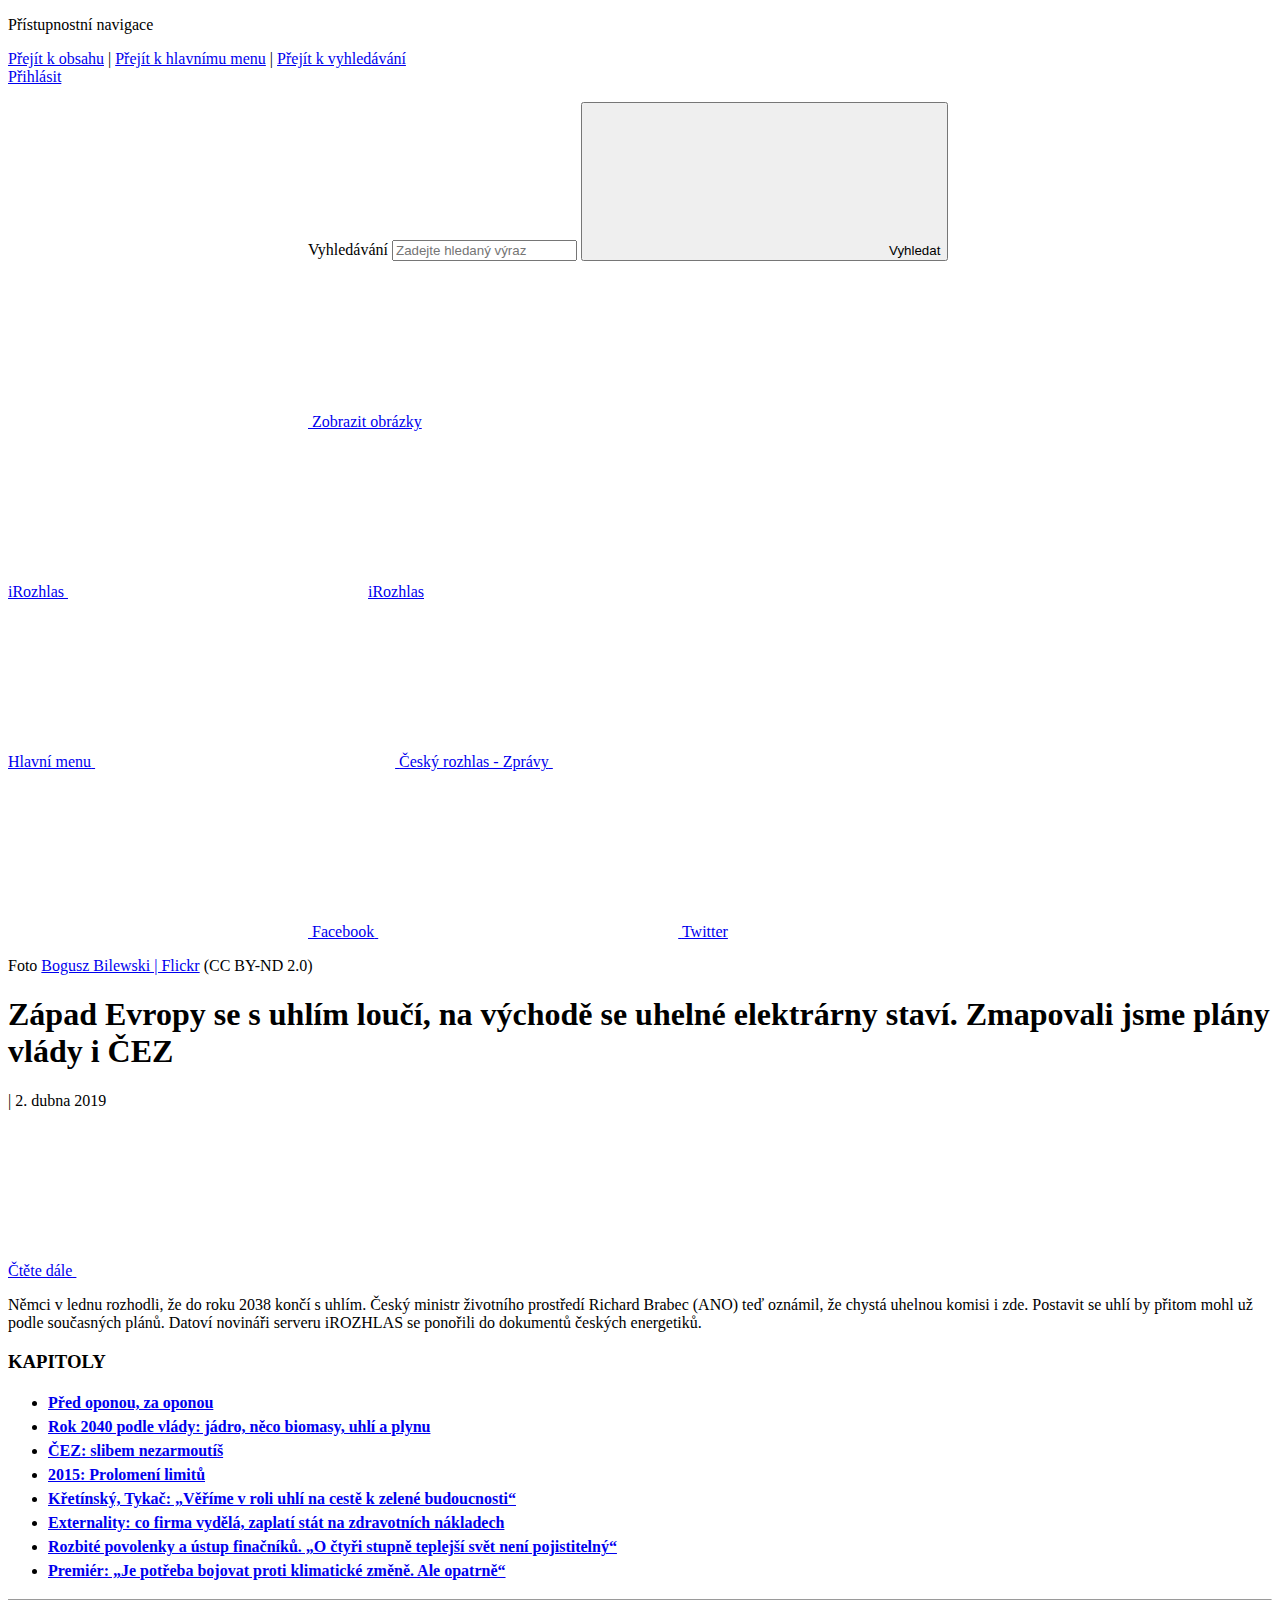
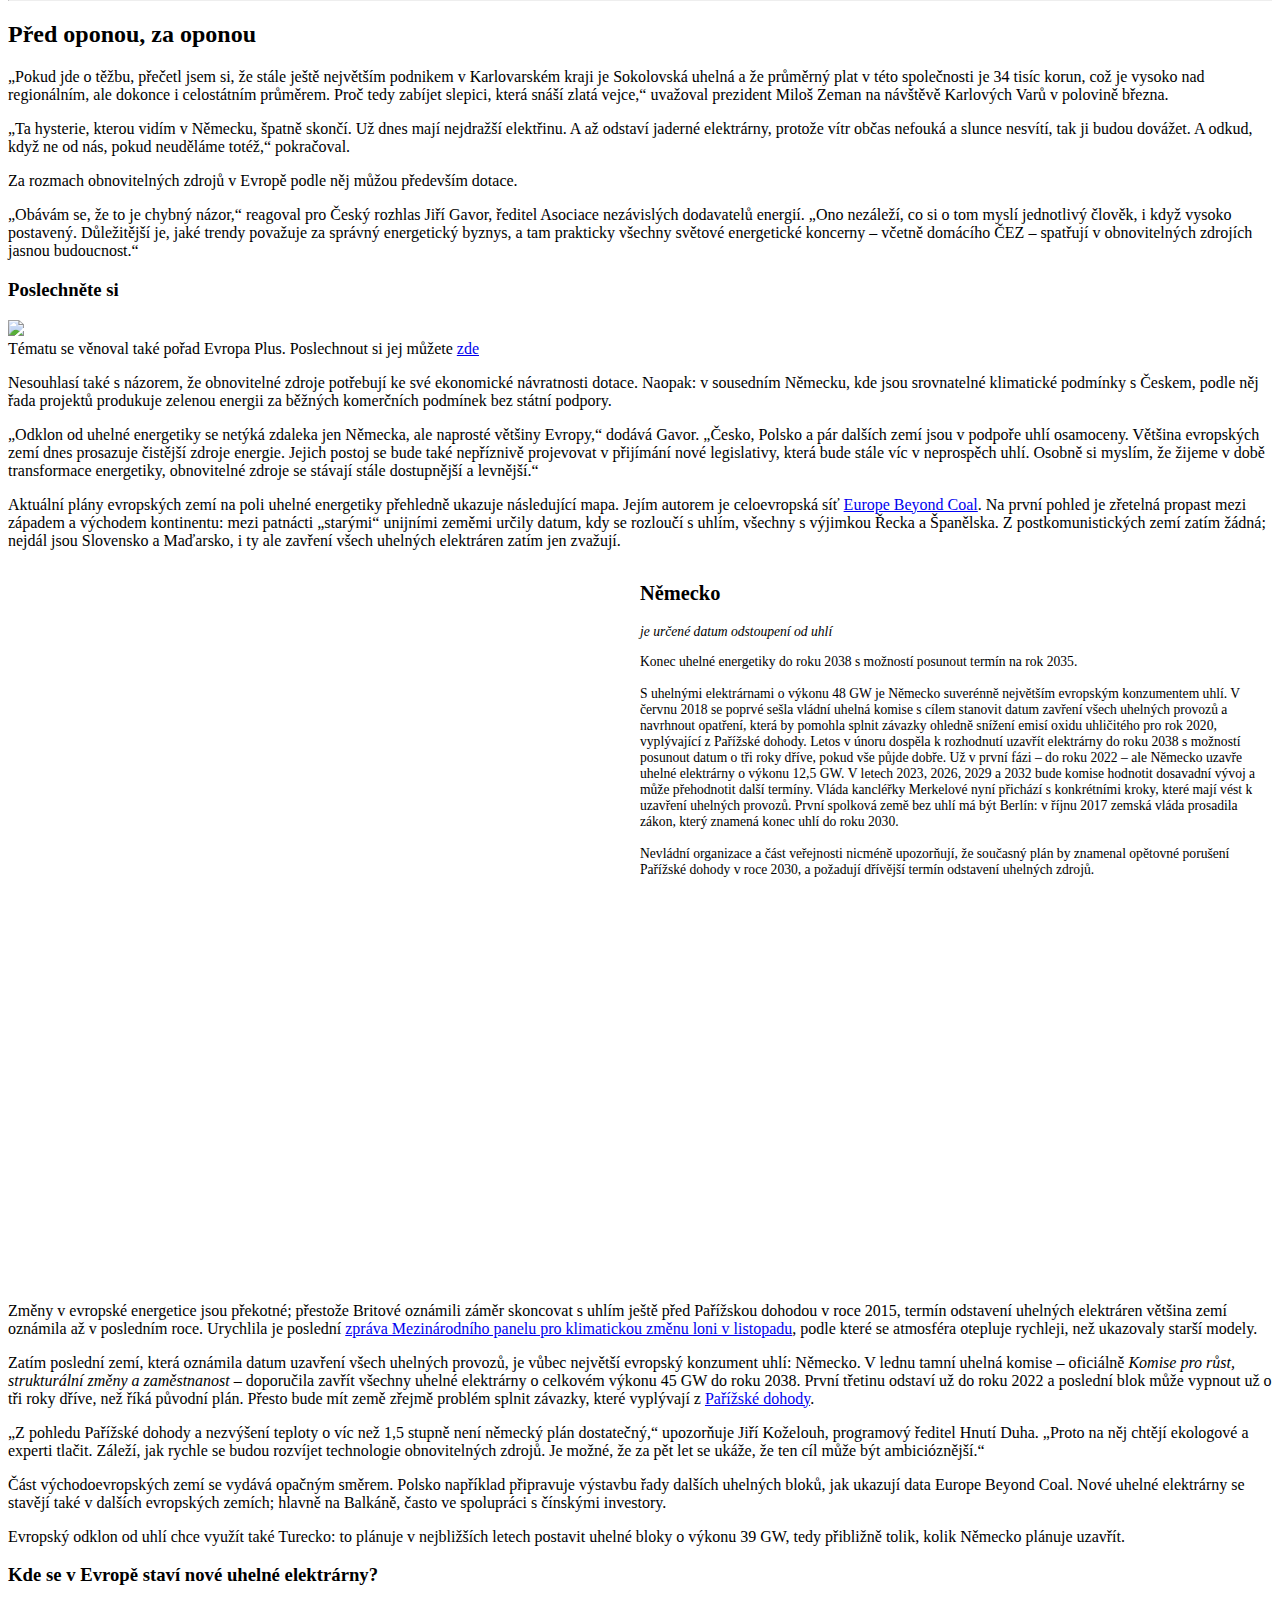
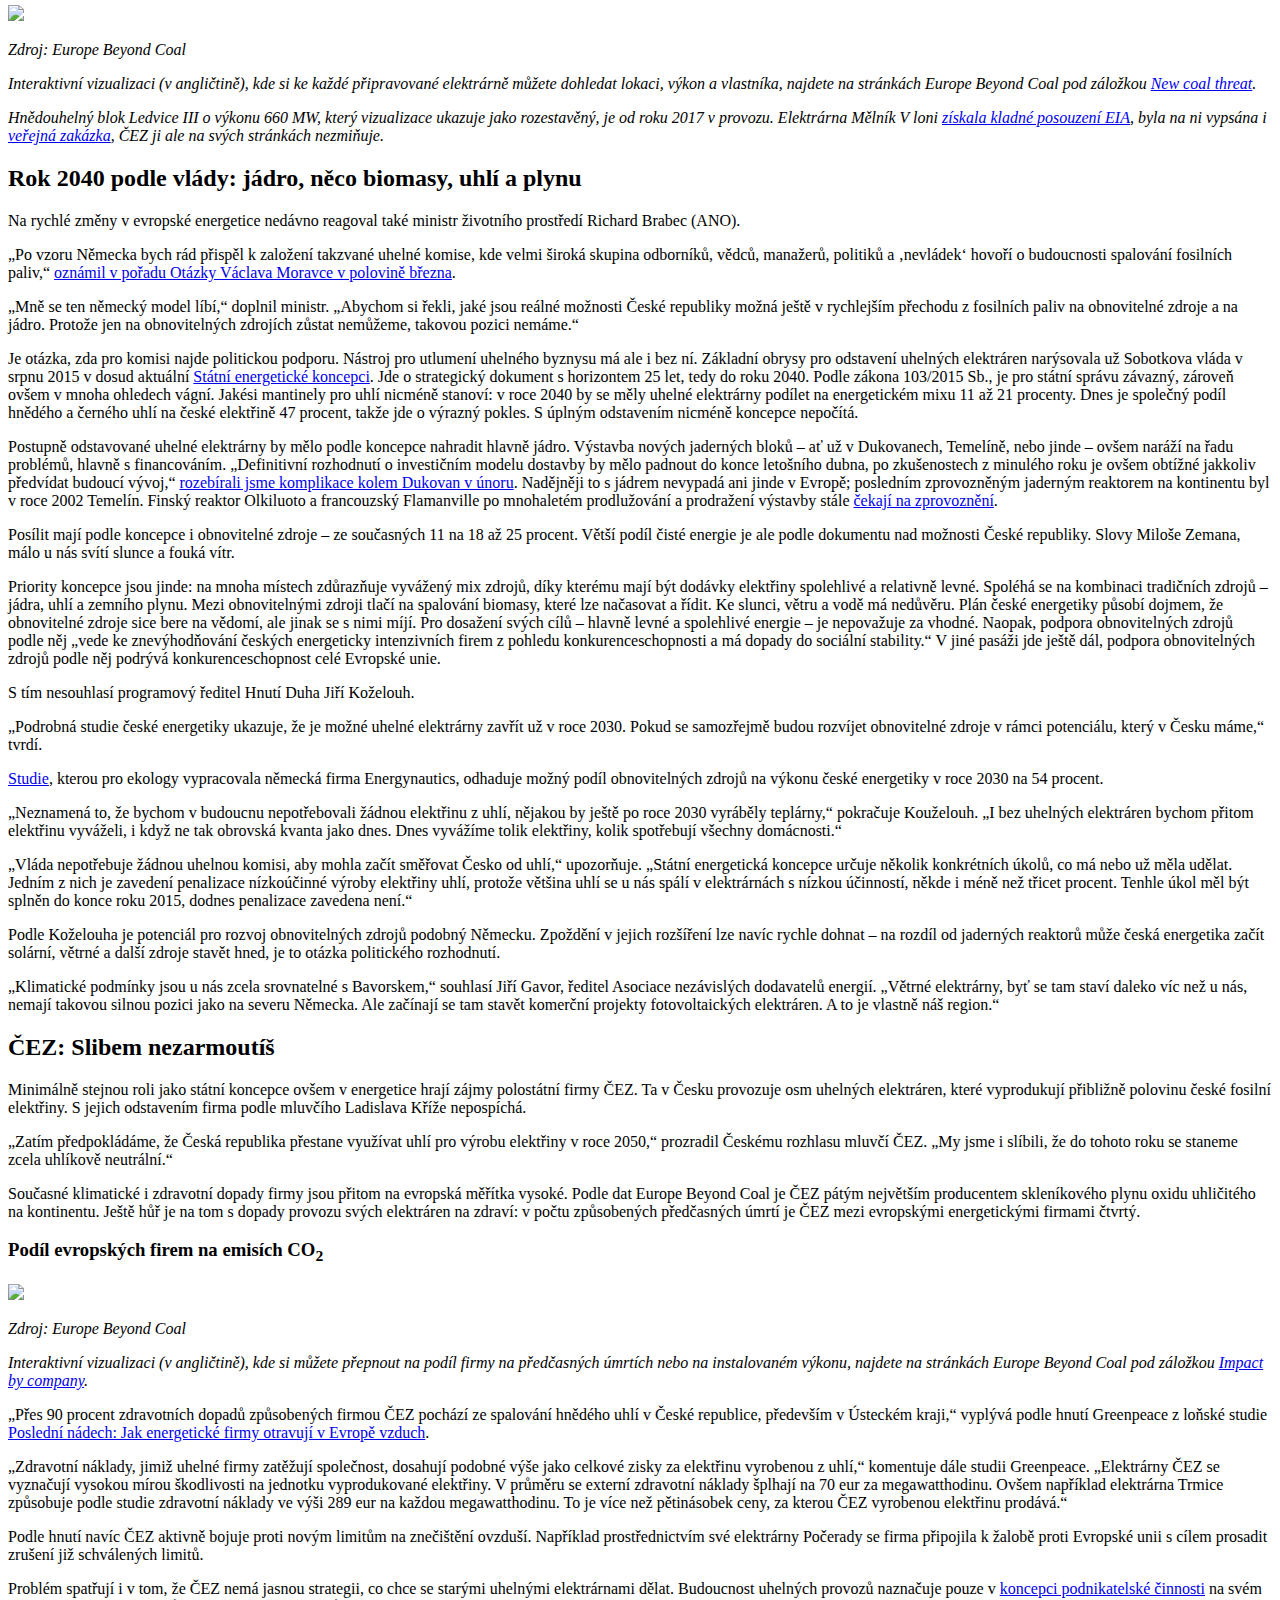
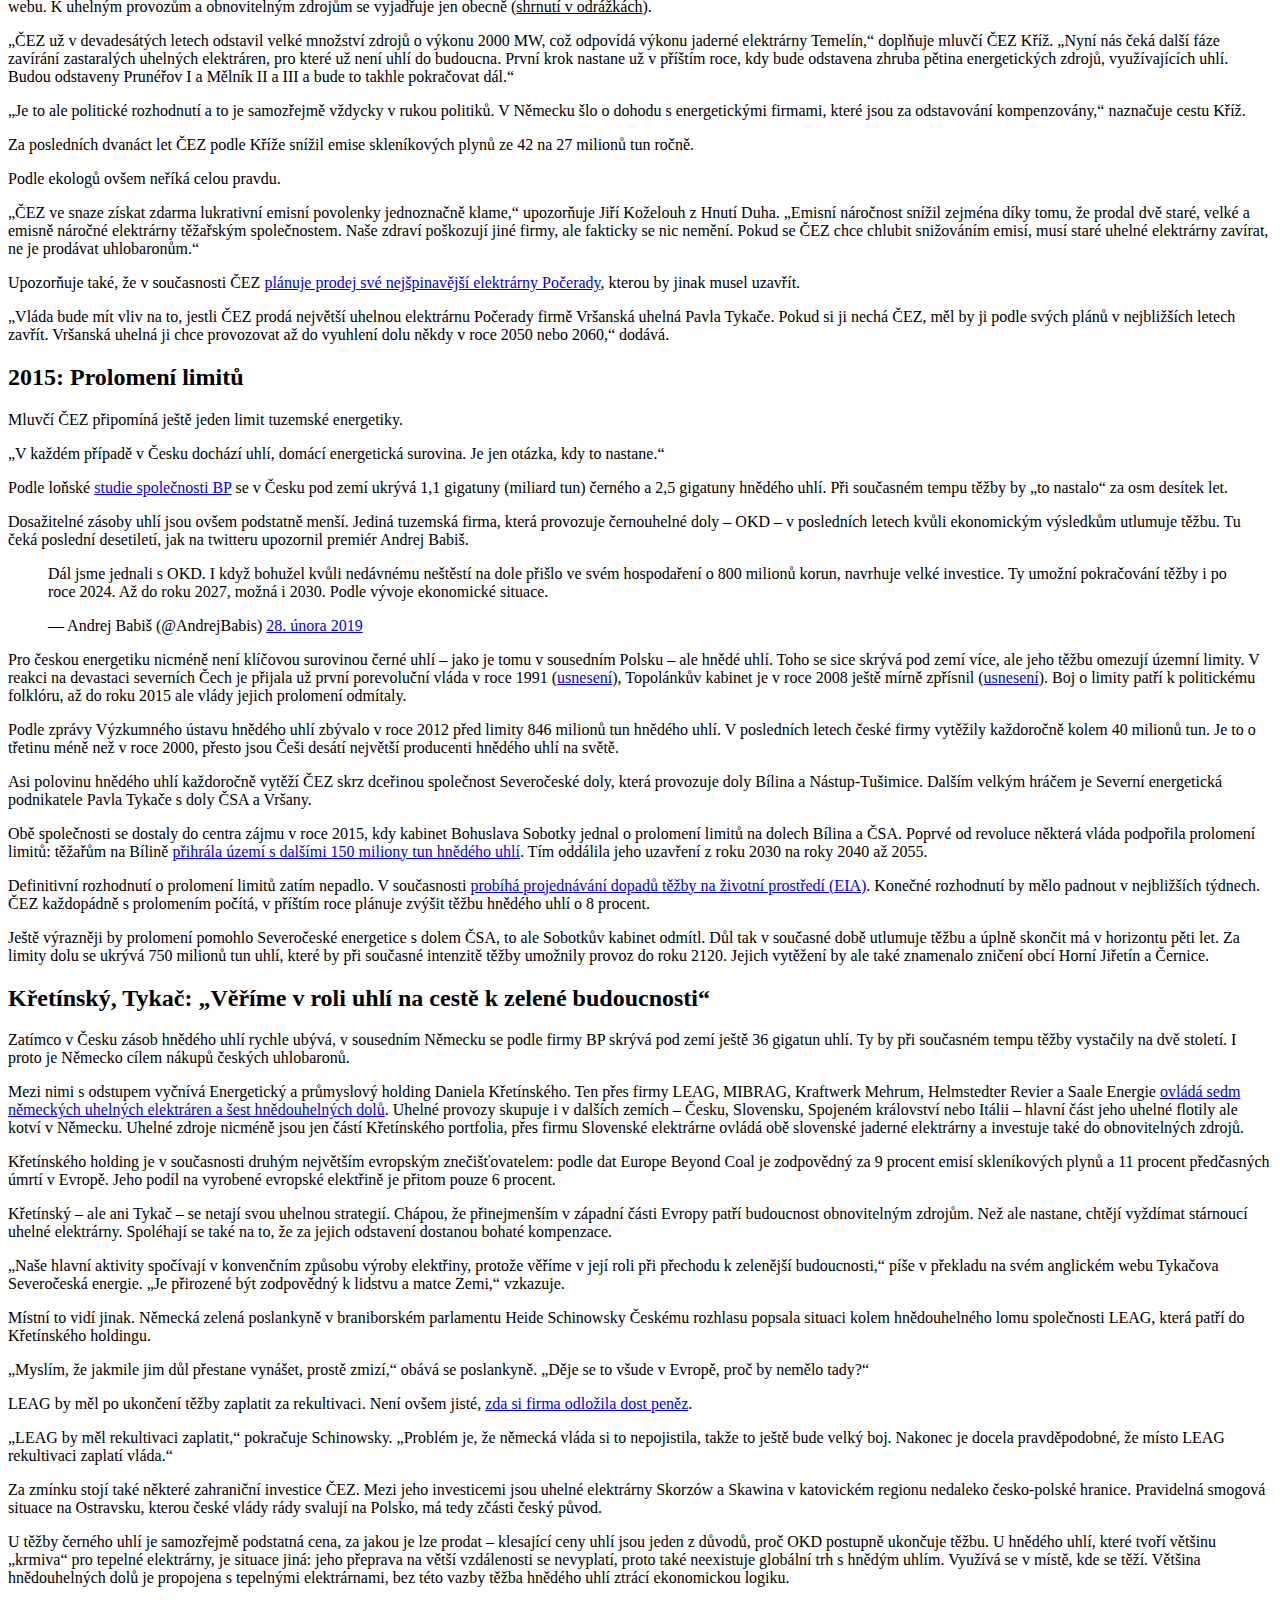
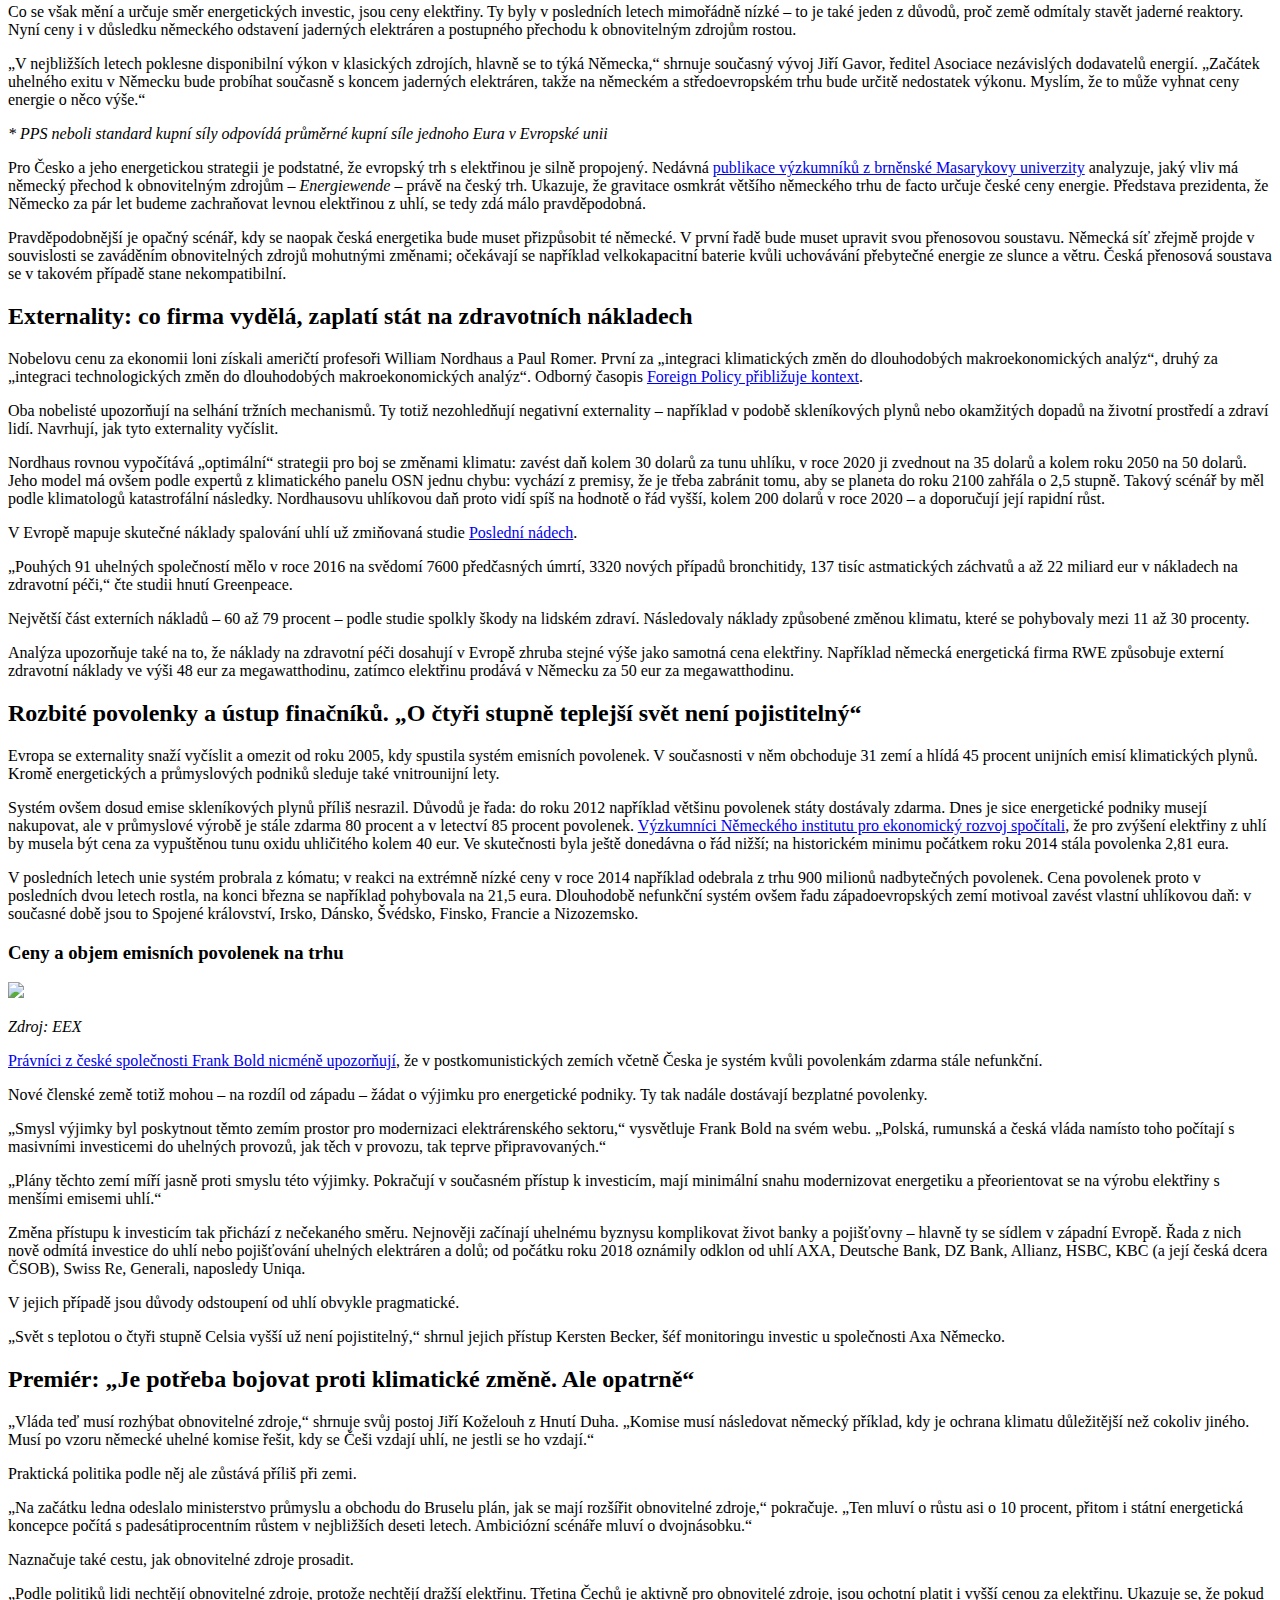
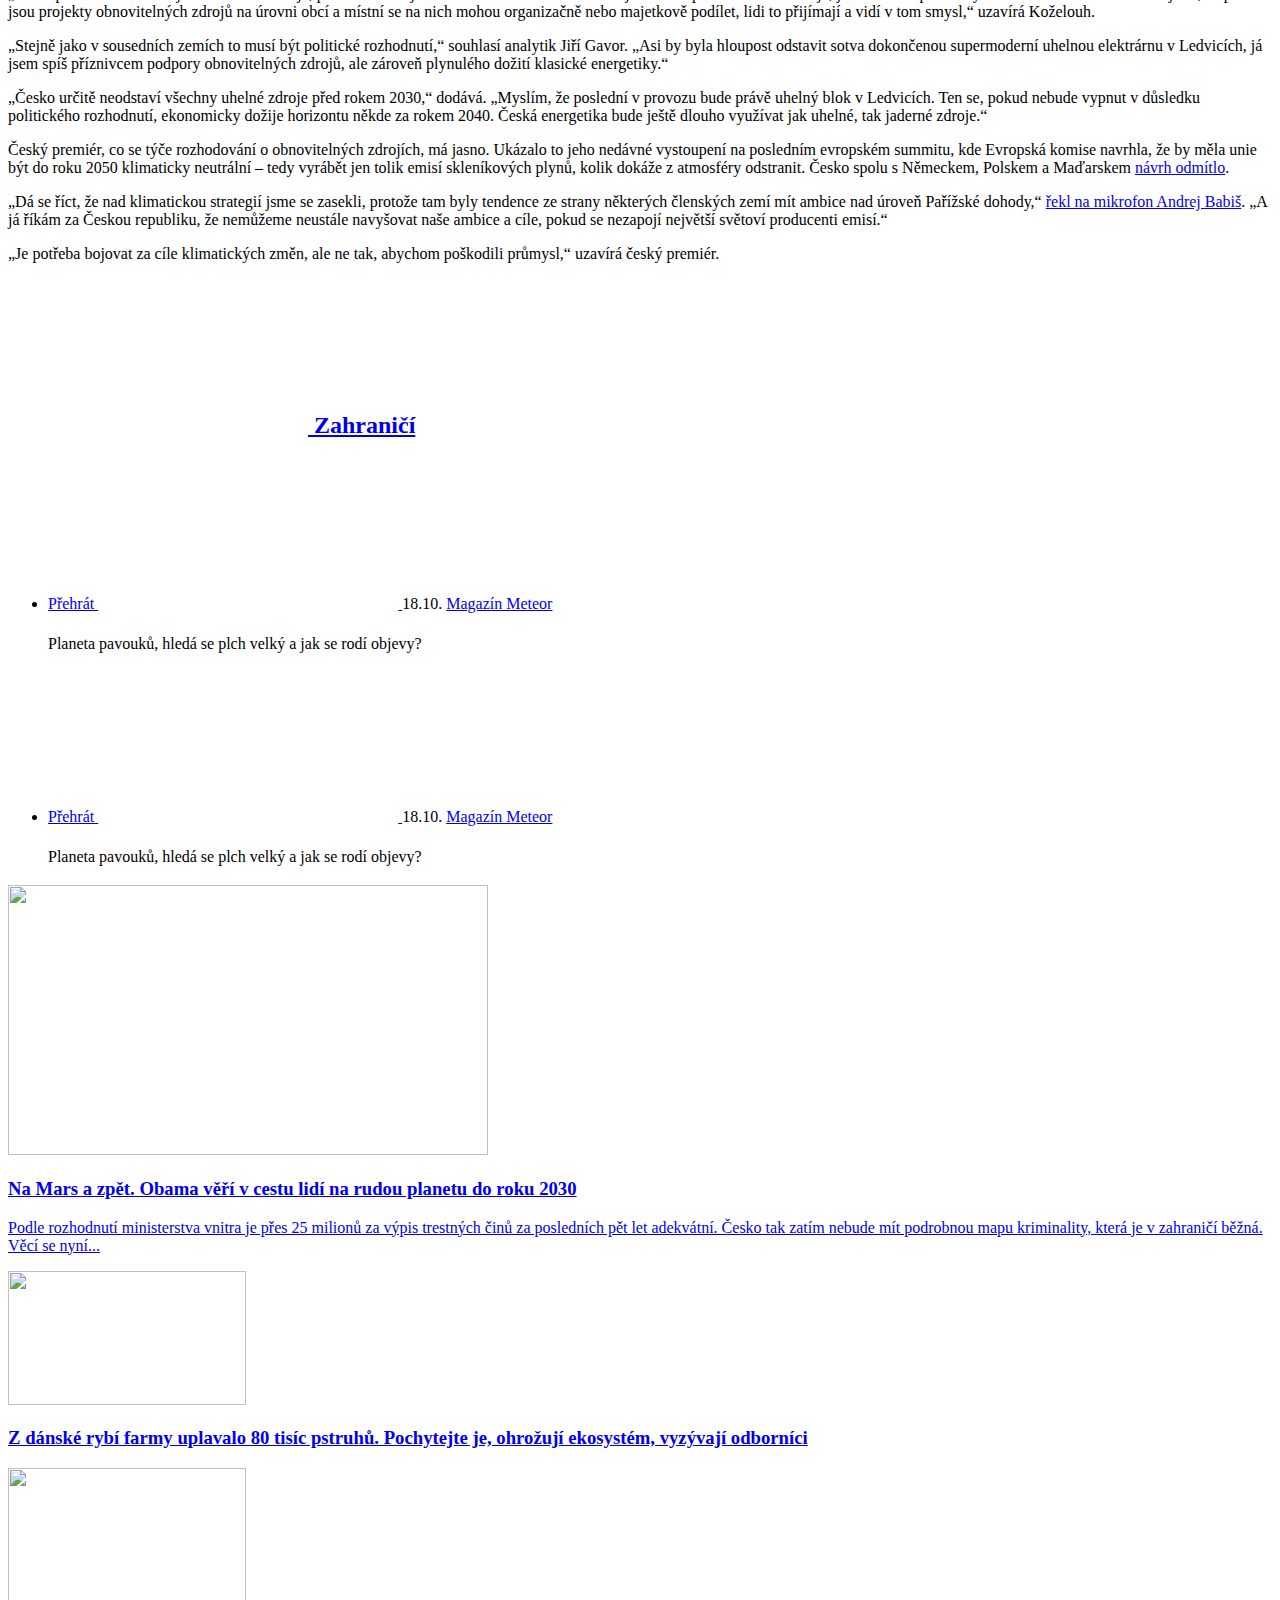
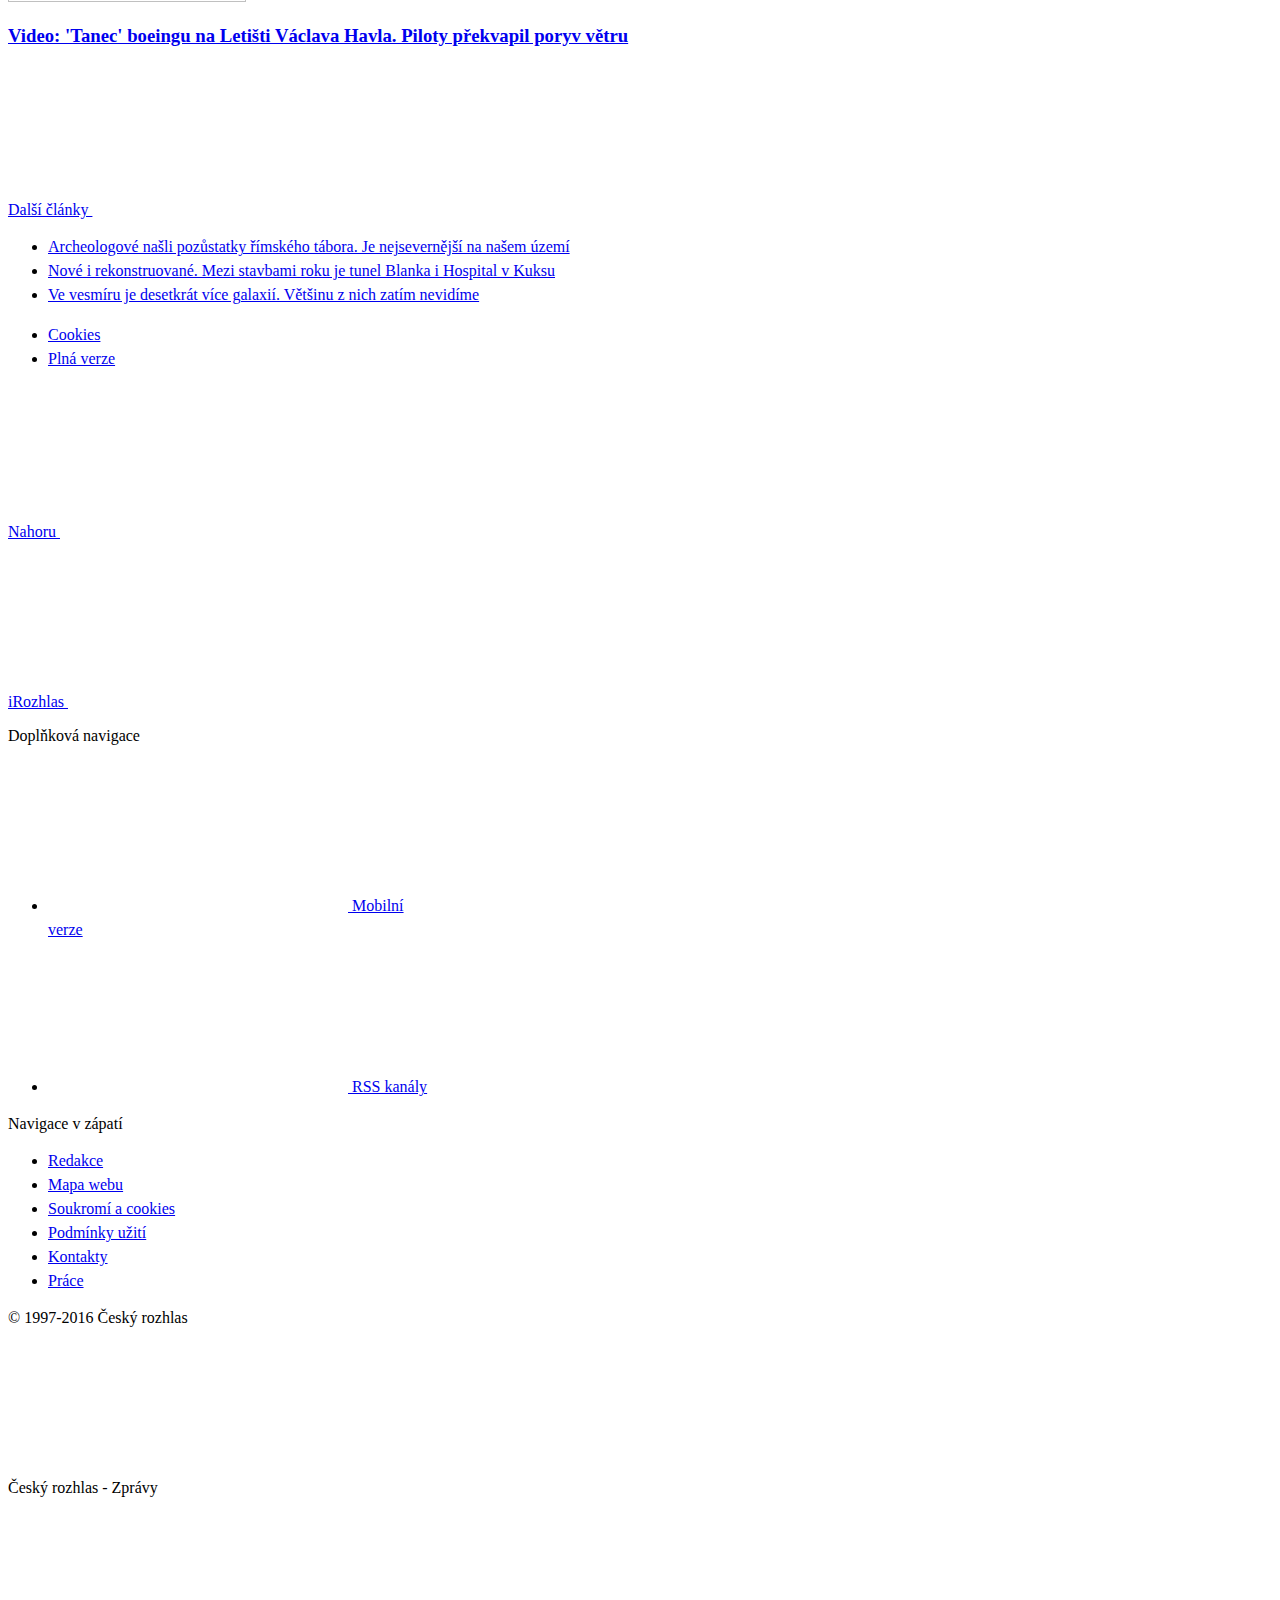
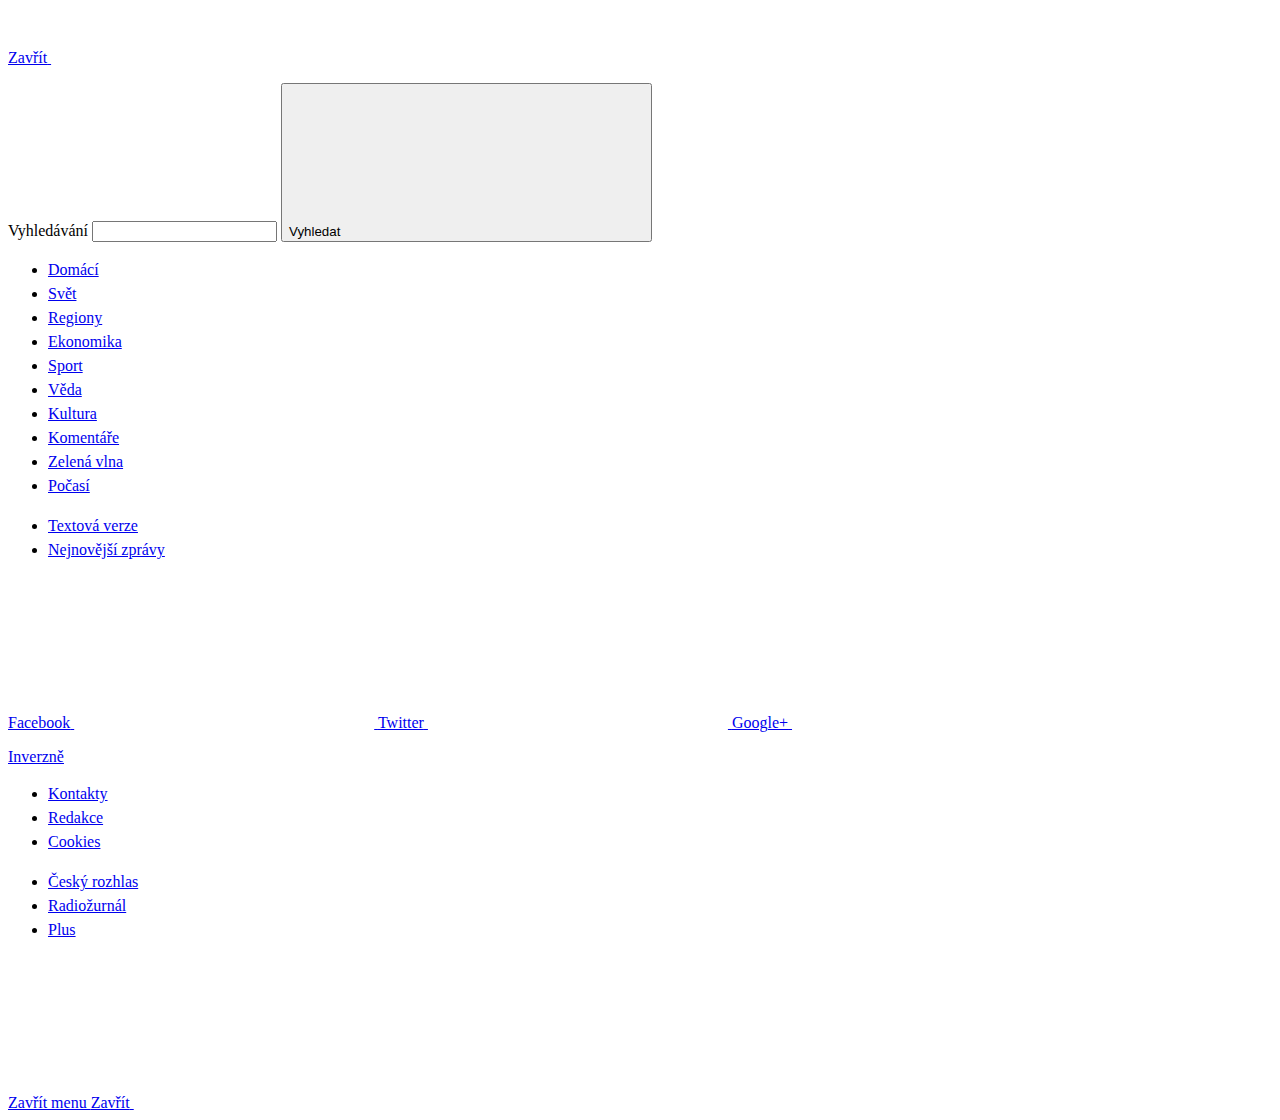
==== commit 73231b37: "final" ====
--- a/index.html
+++ b/index.html
@@ -246,13 +246,13 @@
 
 <ul>
 <li><strong><a href="#kapitola0">Před oponou, za oponou</a></strong></li>
-<li><strong><a href="#kapitola1">Státní energetická koncepce: jádro, plyn, špetka uhlí a biomasy</a></strong></li>
+<li><strong><a href="#kapitola1">Rok 2040 podle vlády: jádro, něco biomasy, uhlí a plynu</a></strong></li>
 <li><strong><a href="#kapitola2">ČEZ: slibem nezarmoutíš</a></strong></li>
 <li><strong><a href="#kapitola3">2015: Prolomení limitů</a></strong></li>
 <li><strong><a href="#kapitola4">Křetínský, Tykač: „Věříme v roli uhlí na cestě k zelené budoucnosti“</a></strong></li>
 <li><strong><a href="#kapitola5">Externality: co firma vydělá, zaplatí stát na zdravotních nákladech</a></strong></li>
-<li><strong><a href="#kapitola6">Rozbité povolenky. „O čtyři stupně teplejší svět není pojistitelný“</a></strong></li>
-<li><strong><a href="#kapitola7">Premiér: „Je potřeba bojovat proti klimatické změně. Ale ne tak, abychom poškodili průmysl“</a></strong></li>
+<li><strong><a href="#kapitola6">Rozbité povolenky a ústup finačníků. „O čtyři stupně teplejší svět není pojistitelný“</a></strong></li>
+<li><strong><a href="#kapitola7">Premiér: „Je potřeba bojovat proti klimatické změně. Ale opatrně“</a></strong></li>
 </ul>
 
 <hr>
@@ -263,6 +263,8 @@
 <p>„Ta hysterie, kterou vidím v Německu, špatně skončí. Už dnes mají nejdražší elektřinu. A až odstaví jaderné elektrárny, protože vítr občas nefouká a slunce nesvítí, tak ji budou dovážet. A odkud, když ne od nás, pokud neuděláme totéž,“ pokračoval.</p>
 <p>Za rozmach obnovitelných zdrojů v Evropě podle něj můžou především dotace.</p>
 <p>„Obávám se, že to je chybný názor,“ reagoval pro Český rozhlas Jiří Gavor, ředitel Asociace nezávislých dodavatelů energií. „Ono nezáleží, co si o tom myslí jednotlivý člověk, i když vysoko postavený. Důležitější je, jaké trendy považuje za správný energetický byznys, a tam prakticky všechny světové energetické koncerny – včetně domácího ČEZ – spatřují v obnovitelných zdrojích jasnou budoucnost.“</p>
+<div class="b-inline b-inline--right"><div class="b-inline__wrap"><div class="b-inline__content"><div class="text-sm"><h3>Poslechněte si</h3><div><img src="https://www.irozhlas.cz/sites/default/files/uploader/xxx_190402-075609_jab.png"></div><div>Tématu se věnoval také pořad Evropa Plus. Poslechnout si jej můžete <a href="https://plus.rozhlas.cz/zavislost-evropy-na-uhli-zeme-i-energeticke-spolecnosti-zahajily-prechod-na-7799418">zde</a></div></div></div></div></div>
+
 <p>Nesouhlasí také s názorem, že obnovitelné zdroje potřebují ke své ekonomické návratnosti dotace. Naopak: v sousedním Německu, kde jsou srovnatelné klimatické podmínky s Českem, podle něj řada projektů produkuje zelenou energii za běžných komerčních podmínek bez státní podpory.</p>
 <p>„Odklon od uhelné energetiky se netýká zdaleka jen Německa, ale naprosté většiny Evropy,“ dodává Gavor. „Česko, Polsko a pár dalších zemí jsou v podpoře uhlí osamoceny. Většina evropských zemí dnes prosazuje čistější zdroje energie. Jejich postoj se bude také nepříznivě projevovat v přijímání nové legislativy, která bude stále víc v neprospěch uhlí. Osobně si myslím, že žijeme v době transformace energetiky, obnovitelné zdroje se stávají stále dostupnější a levnější.“</p>
 <p>Aktuální plány evropských zemí na poli uhelné energetiky přehledně ukazuje následující mapa. Jejím autorem je celoevropská síť <a href="https://beyond-coal.eu/data/">Europe Beyond Coal</a>. Na první pohled je zřetelná propast mezi západem a východem kontinentu: mezi patnácti „starými“ unijními zeměmi určily datum, kdy se rozloučí s uhlím, všechny s výjimkou Řecka a Španělska. Z postkomunistických zemí zatím žádná; nejdál jsou Slovensko a Maďarsko, i ty ale zavření všech uhelných elektráren zatím jen zvažují.</p>
@@ -272,8 +274,8 @@
 <div id="tooltip"></div>
 </div>
 </div><div class="row-main row-main--narrow"></p>
-<p>Změny v evropské energetice jsou překotné; přestože Britové oznámili záměr skoncovat s uhlím ještě před Pařížskou dohodou v roce 2015, termín odstavení uhelných elektráren většina zemí oznámila až v posledním roce. Změny urychlila poslední <a href="https://www.ipcc.ch/sr15/">zpráva Mezinárodního panelu pro klimatickou změnu loni v listopadu</a>, podle které se atmosféra otepluje rychleji, než se předpokládalo.</p>
-<p>Zatím poslední zemí, která oznámila datum uzavření všech uhelných provozů, je vůbec největší evropský konzument uhlí: Německo. V lednu tamní uhelná komise doporučila uzavřít všechny uhelné elektrárny o výkonu 45 GW v roce 2038. První třetinu odstaví už do roku 2022 a poslední blok může vypnout už o tři roky dříve, než říká původní plán. Přesto bude mít země zřejmě problém splnit závazky, které vyplývají z <a href="https://www.mzp.cz/cz/parizska_dohoda">Pařížské dohody</a>.</p>
+<p>Změny v evropské energetice jsou překotné; přestože Britové oznámili záměr skoncovat s uhlím ještě před Pařížskou dohodou v roce 2015, termín odstavení uhelných elektráren většina zemí oznámila až v posledním roce. Urychlila je poslední <a href="https://www.ipcc.ch/sr15/">zpráva Mezinárodního panelu pro klimatickou změnu loni v listopadu</a>, podle které se atmosféra otepluje rychleji, než ukazovaly starší modely.</p>
+<p>Zatím poslední zemí, která oznámila datum uzavření všech uhelných provozů, je vůbec největší evropský konzument uhlí: Německo. V lednu tamní uhelná komise – oficiálně <em>Komise pro růst, strukturální změny a zaměstnanost</em> – doporučila zavřít všechny uhelné elektrárny o celkovém výkonu 45 GW do roku 2038. První třetinu odstaví už do roku 2022 a poslední blok může vypnout už o tři roky dříve, než říká původní plán. Přesto bude mít země zřejmě problém splnit závazky, které vyplývají z <a href="https://www.mzp.cz/cz/parizska_dohoda">Pařížské dohody</a>.</p>
 <p>„Z pohledu Pařížské dohody a nezvýšení teploty o víc než 1,5 stupně není německý plán dostatečný,“ upozorňuje Jiří Koželouh, programový ředitel Hnutí Duha. „Proto na něj chtějí ekologové a experti tlačit. Záleží, jak rychle se budou rozvíjet technologie obnovitelných zdrojů. Je možné, že za pět let se ukáže, že ten cíl může být ambicióznější.“</p>
 <p>Část východoevropských zemí se vydává opačným směrem. Polsko například připravuje výstavbu řady dalších uhelných bloků, jak ukazují data Europe Beyond Coal. Nové uhelné elektrárny se stavějí také v dalších evropských zemích; hlavně na Balkáně, často ve spolupráci s čínskými investory.</p>
 <p>Evropský odklon od uhlí chce využít také Turecko: to plánuje v nejbližších letech postavit uhelné bloky o výkonu 39 GW, tedy přibližně tolik, kolik Německo plánuje uzavřít.</p>
@@ -284,21 +286,21 @@
 <p><i>Zdroj: Europe Beyond Coal</i></p>
 
 <p><em>Interaktivní vizualizaci (v angličtině), kde si ke každé připravované elektrárně můžete dohledat lokaci, výkon a vlastníka, najdete na stránkách Europe Beyond Coal pod záložkou <a href="https://beyond-coal.eu/data">New coal threat</a>.</em></p>
-<p><em>Hnědouhelný blok Ledvice III o výkonu 660 MW, který vizualizace ukazuje jako rozestavěný, je od roku 2017 v provozu. Elektrárna Mělník V je podle autorů ve stadiu přípravy, ČEZ ji ale na svých stránkách nezmiňuje.</em></p>
+<p><em>Hnědouhelný blok Ledvice III o výkonu 660 MW, který vizualizace ukazuje jako rozestavěný, je od roku 2017 v provozu. Elektrárna Mělník V loni <a href="https://portal.cenia.cz/eiasea/detail/EIA_MZP475">získala kladné posouzení EIA</a>, byla na ni vypsána i <a href="https://nen.nipez.cz/SeznamPlatnychProfiluZadavatelu/MultiprofilZakladniUdajeOZadavateliM-19659215/SeznamZahajenychZadavacichPostupu-19659215/ZakladniInformaceOZadavacimPostupuM-315902200-19659214/ZakladniInformaceOZadavacimPostupu-315902200-19659214">veřejná zakázka</a>, ČEZ ji ale na svých stránkách nezmiňuje.</em></p>
 <p><a name="kapitola1"></a></p>
-<h2>Energetická koncepce: jádro, plyn, špetka uhlí a biomasy</h2>
-<p>Na rychlé změny v evropské energetice nyní reagoval také ministr životního prostředí Richard Brabec (ANO).</p>
+<h2>Rok 2040 podle vlády: jádro, něco biomasy, uhlí a plynu</h2>
+<p>Na rychlé změny v evropské energetice nedávno reagoval také ministr životního prostředí Richard Brabec (ANO).</p>
 <p>„Po vzoru Německa bych rád přispěl k založení takzvané uhelné komise, kde velmi široká skupina odborníků, vědců, manažerů, politiků a ‚nevládek‘ hovoří o budoucnosti spalování fosilních paliv,“ <a href="https://www.ceskatelevize.cz/ivysilani/1126672097-otazky-vaclava-moravce/219411030510317-otazky-vaclava-moravce-2-cast/obsah/682249-richard-brabec--ano--jan-frouz-michal-v-marek">oznámil v pořadu Otázky Václava Moravce v polovině března</a>.</p>
 <p>„Mně se ten německý model líbí,“ doplnil ministr. „Abychom si řekli, jaké jsou reálné možnosti České republiky možná ještě v rychlejším přechodu z fosilních paliv na obnovitelné zdroje a na jádro. Protože jen na obnovitelných zdrojích zůstat nemůžeme, takovou pozici nemáme.“</p>
-<p>Je otázka, zda pro komisi najde politickou podporu. Základní obrysy pro utlumení uhelných elektráren ovšem narýsovala už Sobotkova vláda v srpnu 2015 v dosud aktuální <a href="https://www.mpo.cz/dokument158059.html">Státní energetické koncepci</a>. Jde o strategický dokument s horizontem 25 let, tedy do roku 2040. Podle zákona 103/2015 Sb., je pro státní správu závazný, zároveň ovšem v mnoha ohledech vágní. Jakési mantinely pro uhlí nicméně stanoví: v roce 2040 by se mělo uhlí podílet na energetickém mixu 11 až 21 procenty. Dnes je společný podíl hnědého a černého uhlí na české elektřině 47 procent, takže jde o výrazný pokles. S úplným odstavením nicméně koncepce nepočítá.</p>
+<p>Je otázka, zda pro komisi najde politickou podporu. Nástroj pro utlumení uhelného byznysu má ale i bez ní. Základní obrysy pro odstavení uhelných elektráren narýsovala už Sobotkova vláda v srpnu 2015 v dosud aktuální <a href="https://www.mpo.cz/dokument158059.html">Státní energetické koncepci</a>. Jde o strategický dokument s horizontem 25 let, tedy do roku 2040. Podle zákona 103/2015 Sb., je pro státní správu závazný, zároveň ovšem v mnoha ohledech vágní. Jakési mantinely pro uhlí nicméně stanoví: v roce 2040 by se měly uhelné elektrárny podílet na energetickém mixu 11 až 21 procenty. Dnes je společný podíl hnědého a černého uhlí na české elektřině 47 procent, takže jde o výrazný pokles. S úplným odstavením nicméně koncepce nepočítá.</p>
 <div class="chart" id="koncepce" style="max-width: 100%"></div>
 
-<p>Postupně odstavované uhelné elektrárny by mělo podle koncepce nahradit hlavně jádro. Výstavba nových jaderných bloků – ať už v Dukovanech, Temelíně, nebo jinde – ovšem naráží na řadu problémů, hlavně s financováním. „Definitivní rozhodnutí o investičním modelu dostavby by mělo padnout do konce letošního dubna, po zkušenostech z minulého roku je ovšem obtížné jakkoliv předvídat budoucí vývoj,“ <a href="https://www.irozhlas.cz/zpravy-domov/cez-dukovany-babis-dostavba-kritika_1902280615_jab">rozebírali jsme komplikace kolem Dukovan v únoru</a>. Lépe na tom nejsou ani jinde v Evropě; posledním zprovozněným jaderným reaktorem byl v roce 2002 Temelín. Finský reaktor Olkiluoto a francouzský Flamanville po mnohaletém prodlužování a prodražení výstavby stále <a href="https://www.irozhlas.cz/zpravy-domov/atomova-energie-jaderna-elektrarna-dukovany-temelin_1804160705_jab">čekají na zprovoznění</a>.</p>
-<p>Posílit mají i obnovitelné zdroje – ze současných 11 na 18 až 25 procent. Větší podíl čisté energie je ale podle koncepce nad možnosti České republiky. Slovy Miloše Zemana, málo u nás svítí slunce a fouká vítr.</p>
-<p>Priority české energetiky jsou jinde: koncepce na mnoha místech zdůrazňuje vyvážený mix zdrojů, díky kterému má být elektřina spolehlivá a relativně levná. Spoléhá se na kombinaci tradičních zdrojů – jádra, uhlí a zemního plynu. Mezi obnovitelnými zdroji tlačí na spalování biomasy, které lze načasovat a řídit; ke slunci, větru a vodě má nedůvěru. Plán české energetiky působí dojmem, že obnovitelné zdroje sice bere na vědomí, ale jinak se s nimi míjí. Pro dosažení svých cílů – hlavně levné a spolehlivé energie – je nepovažuje za vhodné. Naopak, podpora obnovitelných zdrojů podle něj „vede ke znevýhodňování českých energeticky intenzivních firem z pohledu konkurenceschopnosti a má dopady do sociální stability.“ V jiné pasáži jde ještě dál, podpora obnovitelných zdrojů podle něj podrývá konkurenceschopnost celé Evropské unie.</p>
-<p>S tím nesouhlasí Jiří Koželouh z Hnutí Duha.</p>
+<p>Postupně odstavované uhelné elektrárny by mělo podle koncepce nahradit hlavně jádro. Výstavba nových jaderných bloků – ať už v Dukovanech, Temelíně, nebo jinde – ovšem naráží na řadu problémů, hlavně s financováním. „Definitivní rozhodnutí o investičním modelu dostavby by mělo padnout do konce letošního dubna, po zkušenostech z minulého roku je ovšem obtížné jakkoliv předvídat budoucí vývoj,“ <a href="https://www.irozhlas.cz/zpravy-domov/cez-dukovany-babis-dostavba-kritika_1902280615_jab">rozebírali jsme komplikace kolem Dukovan v únoru</a>. Nadějněji to s jádrem nevypadá ani jinde v Evropě; posledním zprovozněným jaderným reaktorem na kontinentu byl v roce 2002 Temelín. Finský reaktor Olkiluoto a francouzský Flamanville po mnohaletém prodlužování a prodražení výstavby stále <a href="https://www.irozhlas.cz/zpravy-domov/atomova-energie-jaderna-elektrarna-dukovany-temelin_1804160705_jab">čekají na zprovoznění</a>.</p>
+<p>Posílit mají podle koncepce i obnovitelné zdroje – ze současných 11 na 18 až 25 procent. Větší podíl čisté energie je ale podle dokumentu nad možnosti České republiky. Slovy Miloše Zemana, málo u nás svítí slunce a fouká vítr.</p>
+<p>Priority koncepce jsou jinde: na mnoha místech zdůrazňuje vyvážený mix zdrojů, díky kterému mají být dodávky elektřiny spolehlivé a relativně levné. Spoléhá se na kombinaci tradičních zdrojů – jádra, uhlí a zemního plynu. Mezi obnovitelnými zdroji tlačí na spalování biomasy, které lze načasovat a řídit. Ke slunci, větru a vodě má nedůvěru. Plán české energetiky působí dojmem, že obnovitelné zdroje sice bere na vědomí, ale jinak se s nimi míjí. Pro dosažení svých cílů – hlavně levné a spolehlivé energie – je nepovažuje za vhodné. Naopak, podpora obnovitelných zdrojů podle něj „vede ke znevýhodňování českých energeticky intenzivních firem z pohledu konkurenceschopnosti a má dopady do sociální stability.“ V jiné pasáži jde ještě dál, podpora obnovitelných zdrojů podle něj podrývá konkurenceschopnost celé Evropské unie.</p>
+<p>S tím nesouhlasí programový ředitel Hnutí Duha Jiří Koželouh.</p>
 <p>„Podrobná studie české energetiky ukazuje, že je možné uhelné elektrárny zavřít už v roce 2030. Pokud se samozřejmě budou rozvíjet obnovitelné zdroje v rámci potenciálu, který v Česku máme,“ tvrdí.</p>
-<p><a href="http://www.hnutiduha.cz/aktualne/prelomova-studie-po-odstaveni-ceskych-uhelnych-elektraren-svetla-nezhasnou">Studie</a>, kterou pro ekology vypracovala německá firma Energynautics, odhaduje podíl obnovitelných zdrojů na výkonu české energetiky v roce 2030 na 54 procent.</p>
+<p><a href="http://www.hnutiduha.cz/aktualne/prelomova-studie-po-odstaveni-ceskych-uhelnych-elektraren-svetla-nezhasnou">Studie</a>, kterou pro ekology vypracovala německá firma Energynautics, odhaduje možný podíl obnovitelných zdrojů na výkonu české energetiky v roce 2030 na 54 procent.</p>
 <p>„Neznamená to, že bychom v budoucnu nepotřebovali žádnou elektřinu z uhlí, nějakou by ještě po roce 2030 vyráběly teplárny,“ pokračuje Kouželouh. „I bez uhelných elektráren bychom přitom elektřinu vyváželi, i když ne tak obrovská kvanta jako dnes. Dnes vyvážíme tolik elektřiny, kolik spotřebují všechny domácnosti.“</p>
 <p>„Vláda nepotřebuje žádnou uhelnou komisi, aby mohla začít směřovat Česko od uhlí,“ upozorňuje. „Státní energetická koncepce určuje několik konkrétních úkolů, co má nebo už měla udělat. Jedním z nich je zavedení penalizace nízkoúčinné výroby elektřiny uhlí, protože většina uhlí se u nás spálí v elektrárnách s nízkou účinností, někde i méně než třicet procent. Tenhle úkol měl být splněn do konce roku 2015, dodnes penalizace zavedena není.“</p>
 <p>Podle Koželouha je potenciál pro rozvoj obnovitelných zdrojů podobný Německu. Zpoždění v jejich rozšíření lze navíc rychle dohnat – na rozdíl od jaderných reaktorů může česká energetika začít solární, větrné a další zdroje stavět hned, je to otázka politického rozhodnutí.</p>
@@ -307,7 +309,7 @@
 <h2>ČEZ: Slibem nezarmoutíš</h2>
 <p>Minimálně stejnou roli jako státní koncepce ovšem v energetice hrají zájmy polostátní firmy ČEZ. Ta v Česku provozuje osm uhelných elektráren, které vyprodukují přibližně polovinu české fosilní elektřiny. S jejich odstavením firma podle mluvčího Ladislava Kříže nepospíchá.</p>
 <p>„Zatím předpokládáme, že Česká republika přestane využívat uhlí pro výrobu elektřiny v roce 2050,“ prozradil Českému rozhlasu mluvčí ČEZ. „My jsme i slíbili, že do tohoto roku se staneme zcela uhlíkově neutrální.“</p>
-<p>Současné klimatické i zdravotní dopady firmy jsou přitom na evropská měřítka vysoké. Podle dat Europe Beyond Coal je ČEZ pátým největším producentem oxidu uhličitého na kontinentu. Ještě hůř je na tom s dopady provozu svých elektráren na zdraví: v počtu způsobených předčasných úmrtí je mezi evropskými energetickými firmami čtvrtý.</p>
+<p>Současné klimatické i zdravotní dopady firmy jsou přitom na evropská měřítka vysoké. Podle dat Europe Beyond Coal je ČEZ pátým největším producentem skleníkového plynu oxidu uhličitého na kontinentu. Ještě hůř je na tom s dopady provozu svých elektráren na zdraví: v počtu způsobených předčasných úmrtí je ČEZ mezi evropskými energetickými firmami čtvrtý.</p>
 <h3>Podíl evropských firem na emisích CO<sub>2</sub></h3>
 
 <div><img style="width: 100%; max-width: 400px" src="https://www.irozhlas.cz/sites/default/files/uploader/xxx_190401-180655_jab.png"></div>
@@ -317,8 +319,8 @@
 <p><em>Interaktivní vizualizaci (v angličtině), kde si můžete přepnout na podíl firmy na předčasných úmrtích nebo na instalovaném výkonu, najdete na stránkách Europe Beyond Coal pod záložkou <a href="https://beyond-coal.eu/data">Impact by company</a>.</em></p>
 <p>„Přes 90 procent zdravotních dopadů způsobených firmou ČEZ pochází ze spalování hnědého uhlí v České republice, především v Ústeckém kraji,“ vyplývá podle hnutí Greenpeace z loňské studie <a href="https://www.greenpeace.org/czech/publikace/1958/posledni-nadech-jak-energeticke-firmy-otravuji-v-evrope-vzduch/">Poslední nádech: Jak energetické firmy otravují v Evropě vzduch</a>.</p>
 <p>„Zdravotní náklady, jimiž uhelné firmy zatěžují společnost, dosahují podobné výše jako celkové zisky za elektřinu vyrobenou z uhlí,“ komentuje dále studii Greenpeace. „Elektrárny ČEZ se vyznačují vysokou mírou škodlivosti na jednotku vyprodukované elektřiny. V průměru se externí zdravotní náklady šplhají na 70 eur za megawatthodinu. Ovšem například elektrárna Trmice způsobuje podle studie zdravotní náklady ve výši 289 eur na každou megawatthodinu. To je více než pětinásobek ceny, za kterou ČEZ vyrobenou elektřinu prodává.“</p>
-<p>„Aktivně přitom bojuje proti novým limitům na znečištění ovzduší,“ dodávají Greenpeace. „Právě prostřednictvím elektrárny Počerady se připojil k žalobě proti Evropské unii s cílem prosadit zrušení již schválených limitů.“</p>
-<p>Podle Greenpeace ČEZ nemá jasnou strategii, co chce se starými uhelnými elektrárnami dělat. Budoucnost uhelných provozů naznačuje pouze v <a href="https://www.cez.cz/edee/content/file-s/pro-investory/investor-relations/vh2014_sal68b4s3j3fv8nl/vh_2014_08a_aktualizace_koncepce_podnikatelske_cinnosti_cz.pdf">koncepci podnikatelské činnosti</a> na svém webu. K uhelným provozům a obnovitelným zdrojům se vyjadřuje jen obecně (<span onclick="pridejOdstavec()"><u>shrnutí v odrážkách</u></span>).</p>
+<p>Podle hnutí navíc ČEZ aktivně bojuje proti novým limitům na znečištění ovzduší. Například prostřednictvím své elektrárny Počerady se firma připojila k žalobě proti Evropské unii s cílem prosadit zrušení již schválených limitů.</p>
+<p>Problém spatřují i v tom, že ČEZ nemá jasnou strategii, co chce se starými uhelnými elektrárnami dělat. Budoucnost uhelných provozů naznačuje pouze v <a href="https://www.cez.cz/edee/content/file-s/pro-investory/investor-relations/vh2014_sal68b4s3j3fv8nl/vh_2014_08a_aktualizace_koncepce_podnikatelske_cinnosti_cz.pdf">koncepci podnikatelské činnosti</a> na svém webu. K uhelným provozům a obnovitelným zdrojům se vyjadřuje jen obecně (<span onclick="pridejOdstavec()"><u>shrnutí v odrážkách</u></span>).</p>
 <div id="cez">
 <ul style="font-size: 13px !important">
 <li>Realizovat po technické a právní stránce obnovu výrobní kapacity uhelných elektráren v souvislosti s dožíváním jejich technologických komponent formou výstavby nových uhelných bloků s vyšší účinností, popřípadě obnovou stávajících hnědouhelných bloků s ohledem na jejich profitabilitu a disponibilitu hnědého uhlí; k tomuto cíli optimalizovat provoz jednotlivých uhelných lomů Skupiny ČEZ.</li>
@@ -326,84 +328,90 @@
 <li>Zvyšovat podíl výroby elektřiny z obnovitelných zdrojů energie ve výrobních zařízeních Skupiny ČEZ (zejména spalováním biomasy, dále pak využitím vodní, větrné a sluneční energie).</li>
 <li>Pokračovat ve zvyšování provozní výkonnosti a flexibility výrobních zdrojů, například v oblasti zvyšování výkonového rozsahu uhelných bloků umožňující lépe reagovat na cenové výkyvy na komoditní burze.</li>
 </ul>
+<p style="font-size: 13px !important"><i>Zdroj: Koncepce podnikatelské činnosti Skupiny ČEZ a společnosti ČEZ, a.s.</i></p>
 </div>
 
 <p>„ČEZ už v devadesátých letech odstavil velké množství zdrojů o výkonu 2000 MW, což odpovídá výkonu jaderné elektrárny Temelín,“ doplňuje mluvčí ČEZ Kříž. „Nyní nás čeká další fáze zavírání zastaralých uhelných elektráren, pro které už není uhlí do budoucna. První krok nastane už v příštím roce, kdy bude odstavena zhruba pětina energetických zdrojů, využívajících uhlí. Budou odstaveny Prunéřov I a Mělník II a III a bude to takhle pokračovat dál.“</p>
 <p>„Je to ale politické rozhodnutí a to je samozřejmě vždycky v rukou politiků. V Německu šlo o dohodu s energetickými firmami, které jsou za odstavování kompenzovány,“ naznačuje cestu Kříž.</p>
 <p>Za posledních dvanáct let ČEZ podle Kříže snížil emise skleníkových plynů ze 42 na 27 milionů tun ročně.</p>
 <p>Podle ekologů ovšem neříká celou pravdu.</p>
-<p>„ČEZ ve snaze získat zdarma lukrativní emisní povolenky jednoznačně klame,“ upozorňuje Jiří Koželouh z Hnutí Duha. „Emisní náročnost snížil zejména díky tomu, že prodal dvě staré, velké a emisně náročné elektrárny těžařským společnostem. Naše zdraví poškozují jiné firmy, ale fakticky se nic nemění. Pokud se ČEZ chce chlubit snižováním emisí, musí staré uhelné elektrárny zavírat, ne je prodávat uhlobaronům.”</p>
-<p>Upozorňuje, že v současnosti ČEZ <a href="https://www.greenpeace.org/czech/tiskova-zprava/3016/cez-zabiji-davno-mrtve-elektrarny-chce-tim-zakryt-prodej-pocerad/">plánuje prodej své nejšpinavější elektrárny Počerady</a>, kterou by jinak musel uzavřít.</p>
-<p>„Vláda bude mít vliv na to, jestli ČEZ prodá největší uhelnou elektrárnu Počerady firmě Vršanská uhelná Pavla Tykače. Pokud si ji nechá ČEZ, měl by ji podle svých plánů v nejbližších letech zavřít. Vršanská uhelná ji chce provozovat až do vyuhlení dolu někdy v roce 2050 nebo 2060,“ dodává Koželouh.</p>
+<p>„ČEZ ve snaze získat zdarma lukrativní emisní povolenky jednoznačně klame,“ upozorňuje Jiří Koželouh z Hnutí Duha. „Emisní náročnost snížil zejména díky tomu, že prodal dvě staré, velké a emisně náročné elektrárny těžařským společnostem. Naše zdraví poškozují jiné firmy, ale fakticky se nic nemění. Pokud se ČEZ chce chlubit snižováním emisí, musí staré uhelné elektrárny zavírat, ne je prodávat uhlobaronům.“</p>
+<p>Upozorňuje také, že v současnosti ČEZ <a href="https://www.greenpeace.org/czech/tiskova-zprava/3016/cez-zabiji-davno-mrtve-elektrarny-chce-tim-zakryt-prodej-pocerad/">plánuje prodej své nejšpinavější elektrárny Počerady</a>, kterou by jinak musel uzavřít.</p>
+<p>„Vláda bude mít vliv na to, jestli ČEZ prodá největší uhelnou elektrárnu Počerady firmě Vršanská uhelná Pavla Tykače. Pokud si ji nechá ČEZ, měl by ji podle svých plánů v nejbližších letech zavřít. Vršanská uhelná ji chce provozovat až do vyuhlení dolu někdy v roce 2050 nebo 2060,“ dodává.</p>
 <p><a name="kapitola3"></a></p>
 <h2>2015: Prolomení limitů</h2>
 <p>Mluvčí ČEZ připomíná ještě jeden limit tuzemské energetiky.</p>
 <p>„V každém případě v Česku dochází uhlí, domácí energetická surovina. Je jen otázka, kdy to nastane.“</p>
 <p>Podle loňské <a href="https://www.bp.com/content/dam/bp/business-sites/en/global/corporate/pdfs/energy-economics/statistical-review/bp-stats-review-2018-full-report.pdf">studie společnosti BP</a> se v Česku pod zemí ukrývá 1,1 gigatuny (miliard tun) černého a 2,5 gigatuny hnědého uhlí. Při současném tempu těžby by „to nastalo“ za osm desítek let.</p>
-<p>Dosažitelné zásoby uhlí jsou ovšem podstatně menší. Jediná tuzemská firma, která provozuje černouhelné doly – OKD – v posledních letech kvůli ekonomickým výsledkům utlumuje těžbu. Tu čeká poslední desetiletí, jak na twitteru <a href="https://twitter.com/AndrejBabis/status/1101121367074922497">upozornil premiér Andrej Babiš</a>.</p>
-<p>„Dál jsme jednali s OKD. I když bohužel kvůli nedávnému neštěstí na dole přišlo ve svém hospodaření o 800 milionů korun, navrhuje velké investice. Ty umožní pokračování těžby i po roce 2024. Až do roku 2027, možná i 2030. Podle vývoje ekonomické situace.“</p>
-<p>Pro českou energetiku je klíčovou surovinou hnědé uhlí. Jeho těžbu omezují územní limity, které přijala už první porevoluční vláda v roce 1991 (<a href="https://kormoran.odok.cz/usneseni/usneseni_webtest.nsf/0/7DCED4838DD30F36C12571B6006B9ABD">usnesení</a>). Topolánkův kabinet je v roce 2008 ještě mírně zpřísnil (<a href="https://apps.odok.cz/zvlady/usneseni/-/usn/2008/1176">usnesení</a>. Boj o limity patří k politickému folklóru, až do roku 2015 ale vlády jejich prolomení odmítaly.</p>
+<p>Dosažitelné zásoby uhlí jsou ovšem podstatně menší. Jediná tuzemská firma, která provozuje černouhelné doly – OKD – v posledních letech kvůli ekonomickým výsledkům utlumuje těžbu. Tu čeká poslední desetiletí, jak na twitteru upozornil premiér Andrej Babiš.</p>
+<blockquote class="twitter-tweet" data-conversation="none" data-lang="cs"><p lang="cs" dir="ltr">Dál jsme jednali s OKD. I když bohužel kvůli nedávnému neštěstí na dole přišlo ve svém hospodaření o 800 milionů korun, navrhuje velké investice. Ty umožní pokračování těžby i po roce 2024. Až do roku 2027, možná i 2030. Podle vývoje ekonomické situace.</p>&mdash; Andrej Babiš (@AndrejBabis) <a href="https://twitter.com/AndrejBabis/status/1101121367074922497?ref_src=twsrc%5Etfw">28. února 2019</a></blockquote>
+
+<script async src="https://platform.twitter.com/widgets.js" charset="utf-8"></script>
+
+<p>Pro českou energetiku nicméně není klíčovou surovinou černé uhlí – jako je tomu v sousedním Polsku – ale hnědé uhlí. Toho se sice skrývá pod zemí více, ale jeho těžbu omezují územní limity. V reakci na devastaci severních Čech je přijala už první porevoluční vláda v roce 1991 (<a href="https://kormoran.odok.cz/usneseni/usneseni_webtest.nsf/0/7DCED4838DD30F36C12571B6006B9ABD">usnesení</a>), Topolánkův kabinet je v roce 2008 ještě mírně zpřísnil (<a href="https://apps.odok.cz/zvlady/usneseni/-/usn/2008/1176">usnesení</a>). Boj o limity patří k politickému folklóru, až do roku 2015 ale vlády jejich prolomení odmítaly.</p>
+<p>Podle zprávy Výzkumného ústavu hnědého uhlí zbývalo v roce 2012 před limity 846 milionů tun hnědého uhlí. V posledních letech české firmy vytěžily každoročně kolem 40 milionů tun. Je to o třetinu méně než v roce 2000, přesto jsou Češi desátí největší producenti hnědého uhlí na světě.</p>
 <p></div><div class="row-main row-main--article"><div class="chart" id="hnedeuhli" style="max-width: 100%"></div></div><div class="row-main row-main--narrow"></p>
-<p>Podle zprávy Výzkumného ústavu hnědého uhlí zbývalo v roce 2012 před limity 846 milionů tun hnědého uhlí. V posledních letech české firmy vytěžily každoročně kolem 40 milionů tun. Je to o třetinu méně než v roce 2000, přesto jsou Češi desátí největší producenti hnědého uhlí na světě.</p>
-<p>Asi polovinu hnědého uhlí každoročně vytěží ČEZ skrz dceřinou společnost Severočeské doly, která provozuje doly Bílina a Nástup-Tušimice, dalším velkým hráčem je Severní energetická podnikatele Pavla Tykače s doly ČSA a Vršany.</p>
-<p>Obě společnosti se dostaly do centra zájmu v roce 2015, kdy kabinet Bohuslava Sobotky jednal o prolomení limitů na dolech Bílina a ČSA. Poprvé od revoluce některá vláda podpořila prolomení limitů: těžařům na Bílině <a href="https://oenergetice.cz/teplarenstvi/vse-o-tezebnich-limitech-prehledna-infografika/">přihrála území s dalšími 150 miliony tun hnědého uhlí</a>. Tím oddálila jeho uzavření z roku 2030 na roky 2040 až 2055. Jen letos tak ČEZ plánuje zvýšit těžbu hnědého uhlí o 8 procent.</p>
-<p>Definitivní rozhodnutí o prolomení limitů zatím nepadlo. V současnosti <a href="https://oenergetice.cz/teplarenstvi/kritikum-rozsireni-tezby-na-dole-bilina-se-nelibi-zpracovani-zameru/">probíhá projednávání dopadů těžby na životní prostředí (EIA)</a>. Konečné rozhodnutí by mělo padnout v nejbližších týdnech.</p>
-<p>Ještě výrazněji by prolomení pomohlo Severočeské energetice s dolem ČSA, to ale Sobotkův kabinet odmítl. Důl tak v současné době utlumuje těžbu a úplně skončit má v horizontu pěti let. Za limity se ukrývá 750 milionů tun uhlí, které by při současné intenzitě těžby umožnily provoz do roku 2120. Jejich vytěžení by ale také znamenalo zničení obcí Horní Jiřetín a Černice.</p>
+<p>Asi polovinu hnědého uhlí každoročně vytěží ČEZ skrz dceřinou společnost Severočeské doly, která provozuje doly Bílina a Nástup-Tušimice. Dalším velkým hráčem je Severní energetická podnikatele Pavla Tykače s doly ČSA a Vršany.</p>
+<p>Obě společnosti se dostaly do centra zájmu v roce 2015, kdy kabinet Bohuslava Sobotky jednal o prolomení limitů na dolech Bílina a ČSA. Poprvé od revoluce některá vláda podpořila prolomení limitů: těžařům na Bílině <a href="https://oenergetice.cz/teplarenstvi/vse-o-tezebnich-limitech-prehledna-infografika/">přihrála území s dalšími 150 miliony tun hnědého uhlí</a>. Tím oddálila jeho uzavření z roku 2030 na roky 2040 až 2055.</p>
+<p>Definitivní rozhodnutí o prolomení limitů zatím nepadlo. V současnosti <a href="https://oenergetice.cz/teplarenstvi/kritikum-rozsireni-tezby-na-dole-bilina-se-nelibi-zpracovani-zameru/">probíhá projednávání dopadů těžby na životní prostředí (EIA)</a>. Konečné rozhodnutí by mělo padnout v nejbližších týdnech. ČEZ každopádně s prolomením počítá, v příštím roce plánuje zvýšit těžbu hnědého uhlí o 8 procent.</p>
+<p>Ještě výrazněji by prolomení pomohlo Severočeské energetice s dolem ČSA, to ale Sobotkův kabinet odmítl. Důl tak v současné době utlumuje těžbu a úplně skončit má v horizontu pěti let. Za limity dolu se ukrývá 750 milionů tun uhlí, které by při současné intenzitě těžby umožnily provoz do roku 2120. Jejich vytěžení by ale také znamenalo zničení obcí Horní Jiřetín a Černice.</p>
 <p><a name="kapitola4"></a></p>
 <h2>Křetínský, Tykač: „Věříme v roli uhlí na cestě k zelené budoucnosti“</h2>
-<p>Zatímco v Česku zásob hnědého uhlí rychle ubývá, v sousedním Německu se skrývá pod zemí ještě 36 gigatun uhlí, které by při současném tempu těžby vystačily na dvě století. I proto je Německo cílem nákupů českých uhlobaronů.</p>
-<p>Mezi nimi vyčnívá Energetický a průmyslový holding Daniela Křetínského. Ten přes firmy LEAG, MIBRAG, Kraftwerk Mehrum, Helmstedter Revier a Saale Energie <a href="https://www.epholding.cz/prehled-spolecnosti/">ovládá sedm německých uhelných elektráren a šest hnědouhelných dolů</a>. Uhelné provozy skupuje i v dalších zemích – Česku, Slovensku, Spojeném království nebo Itálii – hlavní část jeho uhelné flotily ale kotví v Německu. Přes firmu Slovenské elektrárne ovládá obě slovenské jaderné elektrárny, investuje také do obnovitelných zdrojů.</p>
+<p>Zatímco v Česku zásob hnědého uhlí rychle ubývá, v sousedním Německu se podle firmy BP skrývá pod zemí ještě 36 gigatun uhlí. Ty by při současném tempu těžby vystačily na dvě století. I proto je Německo cílem nákupů českých uhlobaronů.</p>
+<p>Mezi nimi s odstupem vyčnívá Energetický a průmyslový holding Daniela Křetínského. Ten přes firmy LEAG, MIBRAG, Kraftwerk Mehrum, Helmstedter Revier a Saale Energie <a href="https://www.epholding.cz/prehled-spolecnosti/">ovládá sedm německých uhelných elektráren a šest hnědouhelných dolů</a>. Uhelné provozy skupuje i v dalších zemích – Česku, Slovensku, Spojeném království nebo Itálii – hlavní část jeho uhelné flotily ale kotví v Německu. Uhelné zdroje nicméně jsou jen částí Křetínského portfolia, přes firmu Slovenské elektrárne ovládá obě slovenské jaderné elektrárny a investuje také do obnovitelných zdrojů.</p>
 <p>Křetínského holding je v současnosti druhým největším evropským znečišťovatelem: podle dat Europe Beyond Coal je zodpovědný za 9 procent emisí skleníkových plynů a 11 procent předčasných úmrtí v Evropě. Jeho podíl na vyrobené evropské elektřině je přitom pouze 6 procent.</p>
-<p>Křetínský – ale ani Tykač – se netají svou uhelnou strategií. Chápou, že přinejmenším v západní části Evropy patří budoucnost obnovitelným zdrojům. Než ale nastane, chtějí vyždímat stárnoucí uhelné elektrárny. Spoléhají se také na to, že za jejich odstavení dostanou bohaté kompenzace; například německá uhelná komise byla v tomhle ohledu poměrně štědrá.</p>
-<p>„Naše hlavní aktivity spočívají v konvenčním způsobu výroby elektřiny, protože věříme v její roli při přechodu k zelenější budoucnosti,“ píše v překladu na svém anglickém webu Tykačova Severočeská energie. „Je přirozené být zodpovědný k lidstvu a matce Zemi,“ vzkazuje také.</p>
-<p>Místní to vidí jinak. Německá zelená poslankyně Heide Schinowsky s redaktorem Českého rozhlasu navštívila hnědouhelný lom společnosti LEAG, která je součástí Křetínského holdingu.</p>
+<p>Křetínský – ale ani Tykač – se netají svou uhelnou strategií. Chápou, že přinejmenším v západní části Evropy patří budoucnost obnovitelným zdrojům. Než ale nastane, chtějí vyždímat stárnoucí uhelné elektrárny. Spoléhají se také na to, že za jejich odstavení dostanou bohaté kompenzace.</p>
+<p>„Naše hlavní aktivity spočívají v konvenčním způsobu výroby elektřiny, protože věříme v její roli při přechodu k zelenější budoucnosti,“ píše v překladu na svém anglickém webu Tykačova Severočeská energie. „Je přirozené být zodpovědný k lidstvu a matce Zemi,“ vzkazuje.</p>
+<p>Místní to vidí jinak. Německá zelená poslankyně v braniborském parlamentu Heide Schinowsky Českému rozhlasu popsala situaci kolem hnědouhelného lomu společnosti LEAG, která patří do Křetínského holdingu.</p>
 <p>„Myslím, že jakmile jim důl přestane vynášet, prostě zmizí,“ obává se poslankyně. „Děje se to všude v Evropě, proč by nemělo tady?“</p>
-<p>LEAG by měl po ukončení těžby zaplatit za rekultivaci. Není ovšem jisté, <a href="https://www.euro.cz/byznys/nemecke-greenpeace-utoci-na-eph-nasledky-po-tezbe-mohou-dopadnout-na-stat-1421343">zda si firma dala bokem dost peněz</a>.</p>
-<p>„LEAG by měl rekultivaci zaplatit,“ pokračuje Schinowsky. „Problém je, že německá vláda si to nepojistila, takže to ještě bude velký boj. Nakonec je docela pravděpodobné, že rekultivaci místo LEAG zaplatí německá vláda.“</p>
-<p>Za zmínku stojí také některé zahraniční investice ČEZ. Mezi jeho investicemi jsou i uhelné elektrárny Skorzów a Skawina v katovickém regionu nedaleko česko-polské hranice. Pravidelná smogová situace na Ostravsku, kterou české vlády rády svalují na Polsko, má tedy zčásti český původ.</p>
+<p>LEAG by měl po ukončení těžby zaplatit za rekultivaci. Není ovšem jisté, <a href="https://www.euro.cz/byznys/nemecke-greenpeace-utoci-na-eph-nasledky-po-tezbe-mohou-dopadnout-na-stat-1421343">zda si firma odložila dost peněz</a>.</p>
+<p>„LEAG by měl rekultivaci zaplatit,“ pokračuje Schinowsky. „Problém je, že německá vláda si to nepojistila, takže to ještě bude velký boj. Nakonec je docela pravděpodobné, že místo LEAG rekultivaci zaplatí vláda.“</p>
+<p>Za zmínku stojí také některé zahraniční investice ČEZ. Mezi jeho investicemi jsou uhelné elektrárny Skorzów a Skawina v katovickém regionu nedaleko česko-polské hranice. Pravidelná smogová situace na Ostravsku, kterou české vlády rády svalují na Polsko, má tedy zčásti český původ.</p>
 <p>U těžby černého uhlí je samozřejmě podstatná cena, za jakou je lze prodat – klesající ceny uhlí jsou jeden z důvodů, proč OKD postupně ukončuje těžbu. U hnědého uhlí, které tvoří většinu „krmiva“ pro tepelné elektrárny, je situace jiná: jeho přeprava na větší vzdálenosti se nevyplatí, proto také neexistuje globální trh s hnědým uhlím. Využívá se v místě, kde se těží. Většina hnědouhelných dolů je propojena s tepelnými elektrárnami, bez této vazby těžba hnědého uhlí ztrácí ekonomickou logiku.</p>
-<p>Co se však mění a určuje směr energetických investic, jsou ceny elektřiny. Ty byly v posledních letech mimořádně nízké – to je také jeden z důvodů, proč země odmítaly investice například do jaderných reaktorů. Nyní i v důsledku německého odstavení jaderných elektráren a postupného přechodu k obnovitelným zdrojům rostou.</p>
+<p>Co se však mění a určuje směr energetických investic, jsou ceny elektřiny. Ty byly v posledních letech mimořádně nízké – to je také jeden z důvodů, proč země odmítaly stavět jaderné reaktory. Nyní ceny i v důsledku německého odstavení jaderných elektráren a postupného přechodu k obnovitelným zdrojům rostou.</p>
 <p>„V nejbližších letech poklesne disponibilní výkon v klasických zdrojích, hlavně se to týká Německa,“ shrnuje současný vývoj Jiří Gavor, ředitel Asociace nezávislých dodavatelů energií. „Začátek uhelného exitu v Německu bude probíhat současně s koncem jaderných elektráren, takže na německém a středoevropském trhu bude určitě nedostatek výkonu. Myslím, že to může vyhnat ceny energie o něco výše.“</p>
 <p></div><div class="row-main row-main--article"><div class="chart" id="cenyenergie" style="max-width: 100%"></div></div><div class="row-main row-main--narrow"></p>
 <p><em>* PPS neboli standard kupní síly odpovídá průměrné kupní síle jednoho Eura v Evropské unii</em></p>
-<p>Pro Česko a jeho energetickou strategii je podstatné, že evropský trh s elektřinou je silně propojený. Nedávná <a href="https://www.muni.cz/vyzkum/publikace/1376861">publikace výzkumníků z brněnské Masarykovy univerzity</a> analyzuje, jaký vliv má německý přechod k obnovitelným zdrojům – Energiewende – právě na český trh. Ukazuje, že gravitace osmkrát většího německého trhu de facto určuje české ceny energie. Představa prezidenta, že Německo za pár let budeme zachraňovat levnou elektřinou z uhlí, se v kontextu studie zdá málo pravděpodobná.</p>
-<p>Pravděpodobnější je opačný scénář, kdy se naopak česká energetika bude muset přizpůsobit té německé. V první řadě bude muset upravit svou přenosovou soustavu. Ta německá zřejmě projde v souvislosti se zaváděním obnovitelných zdrojů mohutnými změnami; očekávají se například velkokapacitní baterie kvůli uchovávání přebytečné energie ze slunce a větru. Česká přenosová soustava se v takovém případě stane nekompatibilní.</p>
+<p>Pro Česko a jeho energetickou strategii je podstatné, že evropský trh s elektřinou je silně propojený. Nedávná <a href="https://www.muni.cz/vyzkum/publikace/1376861">publikace výzkumníků z brněnské Masarykovy univerzity</a> analyzuje, jaký vliv má německý přechod k obnovitelným zdrojům – <em>Energiewende</em> – právě na český trh. Ukazuje, že gravitace osmkrát většího německého trhu de facto určuje české ceny energie. Představa prezidenta, že Německo za pár let budeme zachraňovat levnou elektřinou z uhlí, se tedy zdá málo pravděpodobná.</p>
+<p>Pravděpodobnější je opačný scénář, kdy se naopak česká energetika bude muset přizpůsobit té německé. V první řadě bude muset upravit svou přenosovou soustavu. Německá síť zřejmě projde v souvislosti se zaváděním obnovitelných zdrojů mohutnými změnami; očekávají se například velkokapacitní baterie kvůli uchovávání přebytečné energie ze slunce a větru. Česká přenosová soustava se v takovém případě stane nekompatibilní.</p>
 <p><a name="kapitola5"></a></p>
 <h2>Externality: co firma vydělá, zaplatí stát na zdravotních nákladech</h2>
 <p>Nobelovu cenu za ekonomii loni získali američtí profesoři William Nordhaus a Paul Romer. První za „integraci klimatických změn do dlouhodobých makroekonomických analýz“, druhý za „integraci technologických změn do dlouhodobých makroekonomických analýz“. Odborný časopis <a href="https://foreignpolicy.com/2018/12/06/the-nobel-prize-for-climate-catastrophe/">Foreign Policy přibližuje kontext</a>.</p>
-<p>Nobelisté loni dostali cenu za ekonomiku za to, že upozorňují na selhání tržních mechanismů, které nezohledňují negativní externality – například v podobě skleníkových plynů nebo okamžitých dopadů na životní prostředí a zdraví lidí. Navrhují, jak tyto externality vyčíslit.</p>
-<p>Nordhaus rovnou vypočítává „optimální“ strategii pro boj se změnami klimatu: zavést daň kolem 30 dolarů za tunu uhlíku, v roce 2020 ji zvednout na 35 dolarů a kolem roku 2050 na 50 dolarů. Jeho model má ovšem podle expertů z klimatického panelu OSN jednu chybku: vychází z premisy, že planeta se má do roku 2100 zahřát o 2,5 stupně. To by ale podle klimatologů mělo katastrofální následky. Nordhausovu uhlíkovou daň proto vidí spíš na hodnotě o řád vyšší, kolem 200 dolarů v roce 2020 – a doporučují její rapidní růst.</p>
-<p>Skutečné náklady spalování uhlí v Evropě mapuje už zmiňovaná studie <a href="https://www.greenpeace.org/czech/publikace/1958/posledni-nadech-jak-energeticke-firmy-otravuji-v-evrope-vzduch/">Poslední nádech</a>. „Pouhých 91 uhelných společností mělo v roce 2016 na svědomí 7 600 předčasných úmrtí, 3320 nových případů bronchitidy, 137 tisíc astmatických záchvatů a až 22 miliard eur v nákladech na zdravotní péči,“ čte studii hnutí Greenpeace. Autoři studie se podle něj při modelování škod řídili pravidly Světové zdravotnické organizace.</p>
-<p>Největší část externích nákladů – 60 až 79 procent – spolkly škody na lidském zdraví. Následovaly náklady způsobené změnou klimatu, které se pohybovaly mezi 11 až 30 procenty.</p>
-<p>Náklady na zdravotní péči podle studie dosahují v průměru zhruba stejné výše jako samotná cena elektřiny. Například německá energetická firma RWE způsobuje externí zdravotní náklady ve výši 48 eur za megawatthodinu, zatímco elektřinu prodává v Německu za 50 eur za megawatthodinu.</p>
+<p>Oba nobelisté upozorňují na selhání tržních mechanismů. Ty totiž nezohledňují negativní externality – například v podobě skleníkových plynů nebo okamžitých dopadů na životní prostředí a zdraví lidí. Navrhují, jak tyto externality vyčíslit.</p>
+<p>Nordhaus rovnou vypočítává „optimální“ strategii pro boj se změnami klimatu: zavést daň kolem 30 dolarů za tunu uhlíku, v roce 2020 ji zvednout na 35 dolarů a kolem roku 2050 na 50 dolarů. Jeho model má ovšem podle expertů z klimatického panelu OSN jednu chybu: vychází z premisy, že je třeba zabránit tomu, aby se planeta do roku 2100 zahřála o 2,5 stupně. Takový scénář by měl podle klimatologů katastrofální následky. Nordhausovu uhlíkovou daň proto vidí spíš na hodnotě o řád vyšší, kolem 200 dolarů v roce 2020 – a doporučují její rapidní růst.</p>
+<p>V Evropě mapuje skutečné náklady spalování uhlí už zmiňovaná studie <a href="https://www.greenpeace.org/czech/publikace/1958/posledni-nadech-jak-energeticke-firmy-otravuji-v-evrope-vzduch/">Poslední nádech</a>.</p>
+<p>„Pouhých 91 uhelných společností mělo v roce 2016 na svědomí 7600 předčasných úmrtí, 3320 nových případů bronchitidy, 137 tisíc astmatických záchvatů a až 22 miliard eur v nákladech na zdravotní péči,“ čte studii hnutí Greenpeace.</p>
+<p>Největší část externích nákladů – 60 až 79 procent – podle studie spolkly škody na lidském zdraví. Následovaly náklady způsobené změnou klimatu, které se pohybovaly mezi 11 až 30 procenty.</p>
+<p>Analýza upozorňuje také na to, že náklady na zdravotní péči dosahují v Evropě zhruba stejné výše jako samotná cena elektřiny. Například německá energetická firma RWE způsobuje externí zdravotní náklady ve výši 48 eur za megawatthodinu, zatímco elektřinu prodává v Německu za 50 eur za megawatthodinu.</p>
 <p><a name="kapitola6"></a></p>
-<h2>Rozbité povolenky. „O čtyři stupně teplejší svět není pojistitelný“</h2>
-<p>Evropa se pokouší externality omezovat systémem emisních povolenek. Spustila ho v roce 2005, obchoduje v něm v současnosti 31 zemí a hlídá 45 procent z unijních emisí klimatických plynů. Kromě 11 tisíc energetických a průmyslových podniků hlídá také třeba vnitrounijní lety.</p>
-<p>Systém ovšem příliš dobře neplní svůj hlavní účel omezit emise skleníkových plynů. Důvodů je řada: do roku 2012 například většinu povolenek státy dostávaly zdarma. Dnes je sice energetické podniky musejí nakupovat, ale v průmyslové výrobě je stále zdarma 80 procent a v letectví 85 procent povolenek. <a href="https://www.diw.de/documents/publikationen/73/diw_01.c.479330.de/diw_econ_bull_2014-08-5.pdf">Výzkumníci Německého institutu pro ekonomický rozvoj spočítali</a>, že pro zvýšení elektřiny z uhlí by musela být cena za vypuštěnou tunu oxidu uhličitého kolem 40 eur. Ve skutečnosti je o řád nižší; na počátku roku 2014, kdy byly ceny povolenek na historickém minimu, stála 2,81 eura.</p>
-<p>V posledních letech unie systém obchodování s povolenkami probrala z kómatu; v reakci na extrémně nízké ceny v roce 2014 například odebrala z trhu 900 milionů nadbytečných povolenek. Výsledkem je vyšší cena, v posledním březnovém týdnu se například pohybovala na 21,5 eura. Přesto řada západoevropských zemí zavedla vlastní uhlíkovou daň, nezávislou na systému povolenek: v současné době jsou to Spojené království, Irsko, Dánsko, Švédsko, Finsko, Francie a Nizozemsko.</p>
+<h2>Rozbité povolenky a ústup finačníků. „O čtyři stupně teplejší svět není pojistitelný“</h2>
+<p>Evropa se externality snaží vyčíslit a omezit od roku 2005, kdy spustila systém emisních povolenek. V současnosti v něm obchoduje 31 zemí a hlídá 45 procent unijních emisí klimatických plynů. Kromě energetických a průmyslových podniků sleduje také vnitrounijní lety.</p>
+<p>Systém ovšem dosud emise skleníkových plynů příliš nesrazil. Důvodů je řada: do roku 2012 například většinu povolenek státy dostávaly zdarma. Dnes je sice energetické podniky musejí nakupovat, ale v průmyslové výrobě je stále zdarma 80 procent a v letectví 85 procent povolenek. <a href="https://www.diw.de/documents/publikationen/73/diw_01.c.479330.de/diw_econ_bull_2014-08-5.pdf">Výzkumníci Německého institutu pro ekonomický rozvoj spočítali</a>, že pro zvýšení elektřiny z uhlí by musela být cena za vypuštěnou tunu oxidu uhličitého kolem 40 eur. Ve skutečnosti byla ještě donedávna o řád nižší; na historickém minimu počátkem roku 2014 stála povolenka 2,81 eura.</p>
+<p>V posledních letech unie systém probrala z kómatu; v reakci na extrémně nízké ceny v roce 2014 například odebrala z trhu 900 milionů nadbytečných povolenek. Cena povolenek proto v posledních dvou letech rostla, na konci března se například pohybovala na 21,5 eura. Dlouhodobě nefunkční systém ovšem řadu západoevropských zemí motivoal zavést vlastní uhlíkovou daň: v současné době jsou to Spojené království, Irsko, Dánsko, Švédsko, Finsko, Francie a Nizozemsko.</p>
 <h3>Ceny a objem emisních povolenek na trhu</h3>
 
 <div><img style="width: 100%" src="https://www.irozhlas.cz/sites/default/files/uploader/xxx_190401-215810_jab.png"></div>
 
 <p><i>Zdroj: EEX</i></p>
 
-<p><a href="http://en.frankbold.org/our-work/campaign/free-ets-allowances-coal-power-plants">Právníci z české společnosti Frank Bold nicméně upozorňují</a>, že u nás jsou povolenky stále převážně zdarma.</p>
-<p>Nové členské země totiž mohou – na rozdíl od západu – žádat o výjimku pro energetické podniky. Ty tak dostávají bezplatné povolenky.</p>
+<p><a href="http://en.frankbold.org/our-work/campaign/free-ets-allowances-coal-power-plants">Právníci z české společnosti Frank Bold nicméně upozorňují</a>, že v postkomunistických zemích včetně Česka je systém kvůli povolenkám zdarma stále nefunkční.</p>
+<p>Nové členské země totiž mohou – na rozdíl od západu – žádat o výjimku pro energetické podniky. Ty tak nadále dostávají bezplatné povolenky.</p>
 <p>„Smysl výjimky byl poskytnout těmto zemím prostor pro modernizaci elektrárenského sektoru,“ vysvětluje Frank Bold na svém webu. „Polská, rumunská a česká vláda namísto toho počítají s masivními investicemi do uhelných provozů, jak těch v provozu, tak teprve připravovaných.“</p>
-<p>„Plány těchto zemí míří jasně proti smyslu této výjimky. Zachovávají současný přístup k investicím, mají minimální snahu modernizovat energetiku a přeorientovat se na výrobu elektřiny s menšími emisemi uhlí.“</p>
-<p>Nejnověji začínají uhelnému byznysu komplikovat život také banky a pojišťovny – opět hlavně ty se sídlem v západní Evropě. Řada z nich odmítá investice do uhlí nebo pojišťování uhelných elektráren a dolů; od počátku roku 2018 oznámily odklon od uhlí AXA, Deutsche Bank, DZ Bank, Allianz, HSBC, KBC (a její česká dcera ČSOB), Swiss Re, Generali, naposledy Uniqa.</p>
+<p>„Plány těchto zemí míří jasně proti smyslu této výjimky. Pokračují v současném přístup k investicím, mají minimální snahu modernizovat energetiku a přeorientovat se na výrobu elektřiny s menšími emisemi uhlí.“</p>
+<p>Změna přístupu k investicím tak přichází z nečekaného směru. Nejnověji začínají uhelnému byznysu komplikovat život banky a pojišťovny – hlavně ty se sídlem v západní Evropě. Řada z nich nově odmítá investice do uhlí nebo pojišťování uhelných elektráren a dolů; od počátku roku 2018 oznámily odklon od uhlí AXA, Deutsche Bank, DZ Bank, Allianz, HSBC, KBC (a její česká dcera ČSOB), Swiss Re, Generali, naposledy Uniqa.</p>
 <p>V jejich případě jsou důvody odstoupení od uhlí obvykle pragmatické.</p>
 <p>„Svět s teplotou o čtyři stupně Celsia vyšší už není pojistitelný,“ shrnul jejich přístup Kersten Becker, šéf monitoringu investic u společnosti Axa Německo.</p>
 <p><a name="kapitola7"></a></p>
-<h2>Premiér: „Je potřeba bojovat proti klimatické změně. Ale ne tak, abychom poškodili průmysl“</h2>
+<h2>Premiér: „Je potřeba bojovat proti klimatické změně. Ale opatrně“</h2>
 <p>„Vláda teď musí rozhýbat obnovitelné zdroje,“ shrnuje svůj postoj Jiří Koželouh z Hnutí Duha. „Komise musí následovat německý příklad, kdy je ochrana klimatu důležitější než cokoliv jiného. Musí po vzoru německé uhelné komise řešit, kdy se Češi vzdají uhlí, ne jestli se ho vzdají.“</p>
-<p>„Na začátku ledna odeslalo ministerstvo průmyslu a obchodu do Bruselu plán, jak se mají rozšířit obnovitelné zdroje,“ pokračuje. „Ten mluví o růstu asi o deset procent, přitom i státní energetická koncepce počítá s růstem o polovinu v nejbližších deseti letech. Ambiciózní scénáře mluví o dvojnásobku.“</p>
-<p>„Podle politiků lidi nechtějí obnovitelné zdroje, protože nechtějí dražší elektřinu. Třetina Čechů je aktivně pro obnovitelé zdroje, jsou ochotní platit i vyšší cenou za elektřinu. Ukazuje se, že pokud jsou projekty obnovitelných zdrojů na úrovni obcí a místní se na nich mohou organizačně nebo majetkově podílet, lidi to přijímají a vidí v tom smysl,“ vysvětluje Koželouh.</p>
+<p>Praktická politika podle něj ale zůstává příliš při zemi.</p>
+<p>„Na začátku ledna odeslalo ministerstvo průmyslu a obchodu do Bruselu plán, jak se mají rozšířit obnovitelné zdroje,“ pokračuje. „Ten mluví o růstu asi o 10 procent, přitom i státní energetická koncepce počítá s padesátiprocentním růstem v nejbližších deseti letech. Ambiciózní scénáře mluví o dvojnásobku.“</p>
+<p>Naznačuje také cestu, jak obnovitelné zdroje prosadit.</p>
+<p>„Podle politiků lidi nechtějí obnovitelné zdroje, protože nechtějí dražší elektřinu. Třetina Čechů je aktivně pro obnovitelé zdroje, jsou ochotní platit i vyšší cenou za elektřinu. Ukazuje se, že pokud jsou projekty obnovitelných zdrojů na úrovni obcí a místní se na nich mohou organizačně nebo majetkově podílet, lidi to přijímají a vidí v tom smysl,“ uzavírá Koželouh.</p>
 <p>„Stejně jako v sousedních zemích to musí být politické rozhodnutí,“ souhlasí analytik Jiří Gavor. „Asi by byla hloupost odstavit sotva dokončenou supermoderní uhelnou elektrárnu v Ledvicích, já jsem spíš příznivcem podpory obnovitelných zdrojů, ale zároveň plynulého dožití klasické energetiky.“</p>
 <p>„Česko určitě neodstaví všechny uhelné zdroje před rokem 2030,“ dodává. „Myslím, že poslední v provozu bude právě uhelný blok v Ledvicích. Ten se, pokud nebude vypnut v důsledku politického rozhodnutí, ekonomicky dožije horizontu někde za rokem 2040. Česká energetika bude ještě dlouho využívat jak uhelné, tak jaderné zdroje.“</p>
-<p>Český premiér, co se týče rozhodování o obnovitelných zdrojích, má jasno. Ukázalo to i jeho nedávné vystoupení na posledním evropském summitu, kde Evropská komise navrhla, že by měla unie být do roku 2050 klimaticky neutrální – tedy vyrábět jen tolik emisí skleníkových plynů, kolik dokáží z atmosféry odstranit například stromy. Česko spolu s Německem, Polskem a Maďarskem <a href="https://www.euractiv.com/section/climate-strategy-2050/news/summit-leak-reveals-eu-rift-on-climate-change/">návrh odmítlo</a>.</p>
+<p>Český premiér, co se týče rozhodování o obnovitelných zdrojích, má jasno. Ukázalo to jeho nedávné vystoupení na posledním evropském summitu, kde Evropská komise navrhla, že by měla unie být do roku 2050 klimaticky neutrální – tedy vyrábět jen tolik emisí skleníkových plynů, kolik dokáže z atmosféry odstranit. Česko spolu s Německem, Polskem a Maďarskem <a href="https://www.euractiv.com/section/climate-strategy-2050/news/summit-leak-reveals-eu-rift-on-climate-change/">návrh odmítlo</a>.</p>
 <p>„Dá se říct, že nad klimatickou strategií jsme se zasekli, protože tam byly tendence ze strany některých členských zemí mít ambice nad úroveň Pařížské dohody,“ <a href="https://tvnewsroom.consilium.europa.eu/videos?keywords=Babis">řekl na mikrofon Andrej Babiš</a>. „A já říkám za Českou republiku, že nemůžeme neustále navyšovat naše ambice a cíle, pokud se nezapojí největší světoví producenti emisí.“</p>
-<p>„Nízkouhlíková strategie nesmí být jen strategií bohaté části Evropské unie a hlavně nesmí trpět náš průmysl. Pokud těmito opatřeními snížíme svou konkurenceschopnost, můžeme nás průmysl skutečně zničit a potom budou emise tím nejmenším problémem,“ dodává.</p>
 <p>„Je potřeba bojovat za cíle klimatických změn, ale ne tak, abychom poškodili průmysl,“ uzavírá český premiér.</p>
 
 <p class="meta meta--right meta--big">
